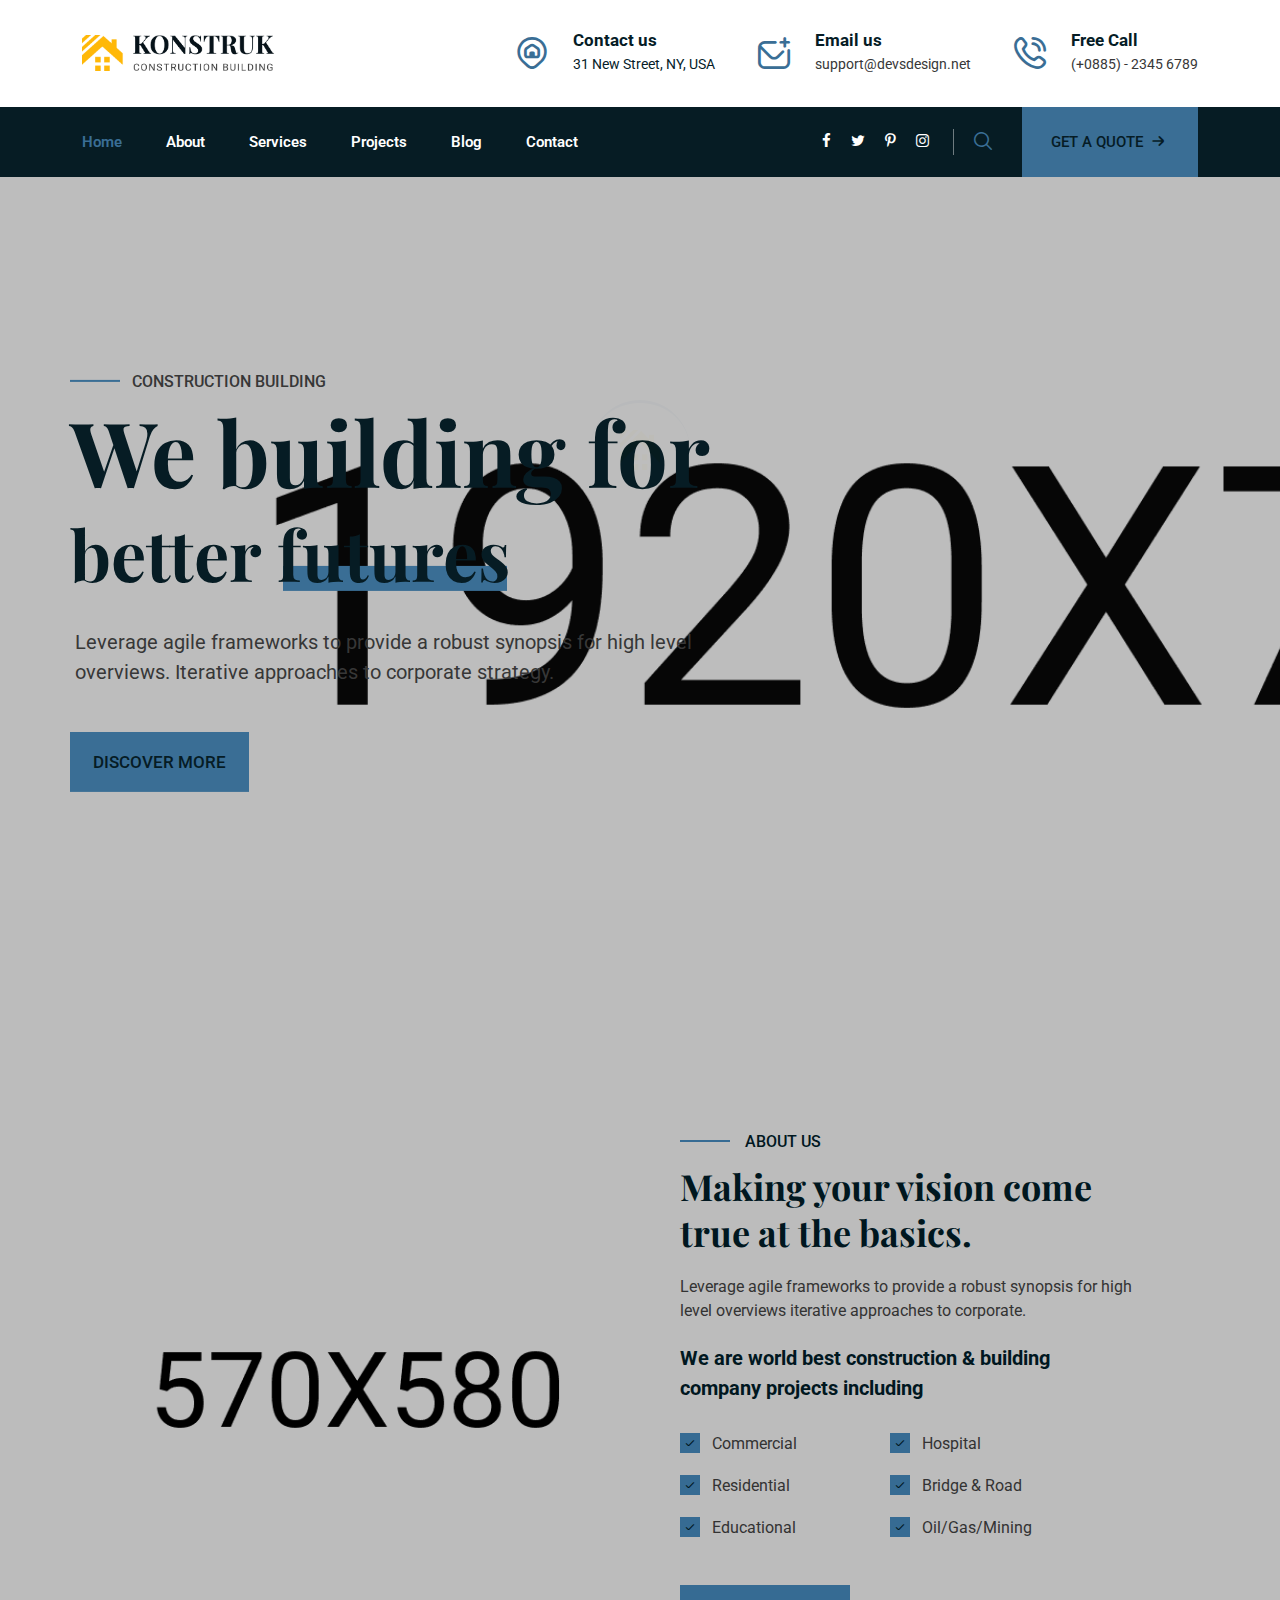
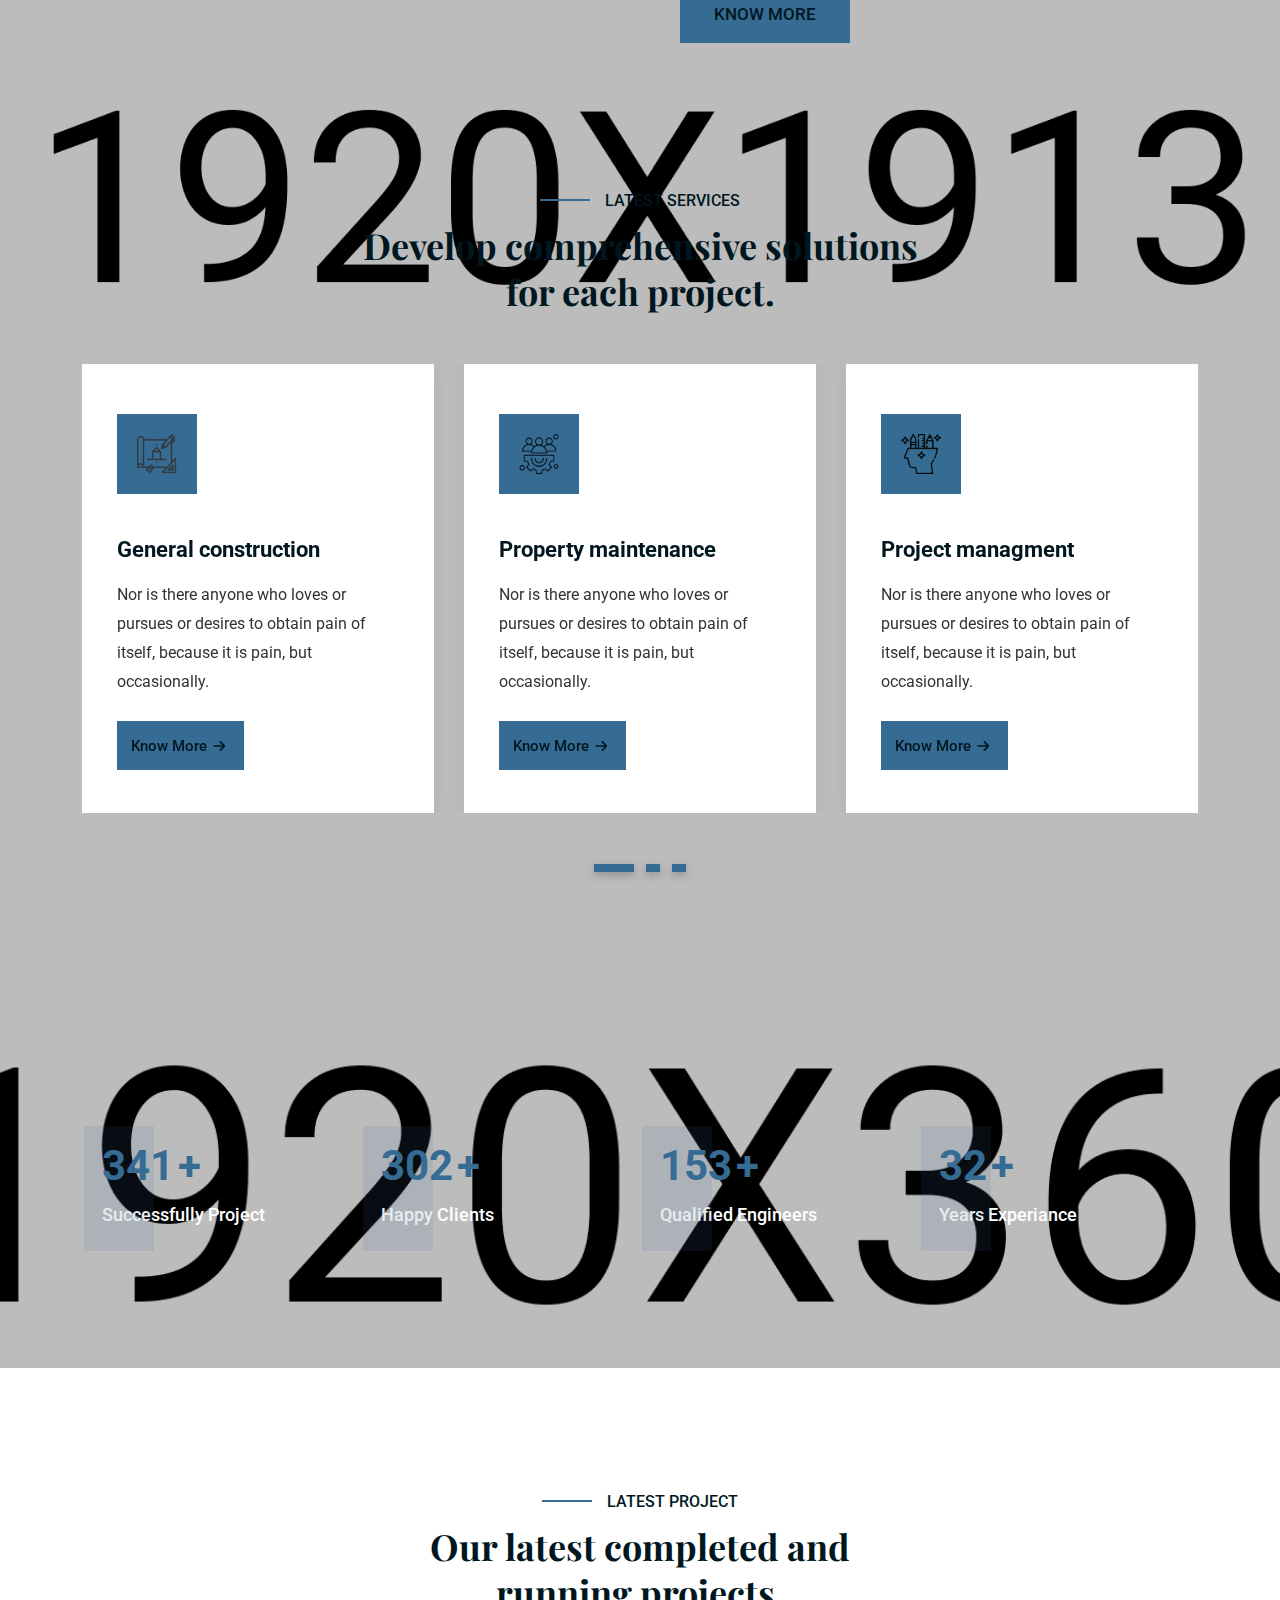
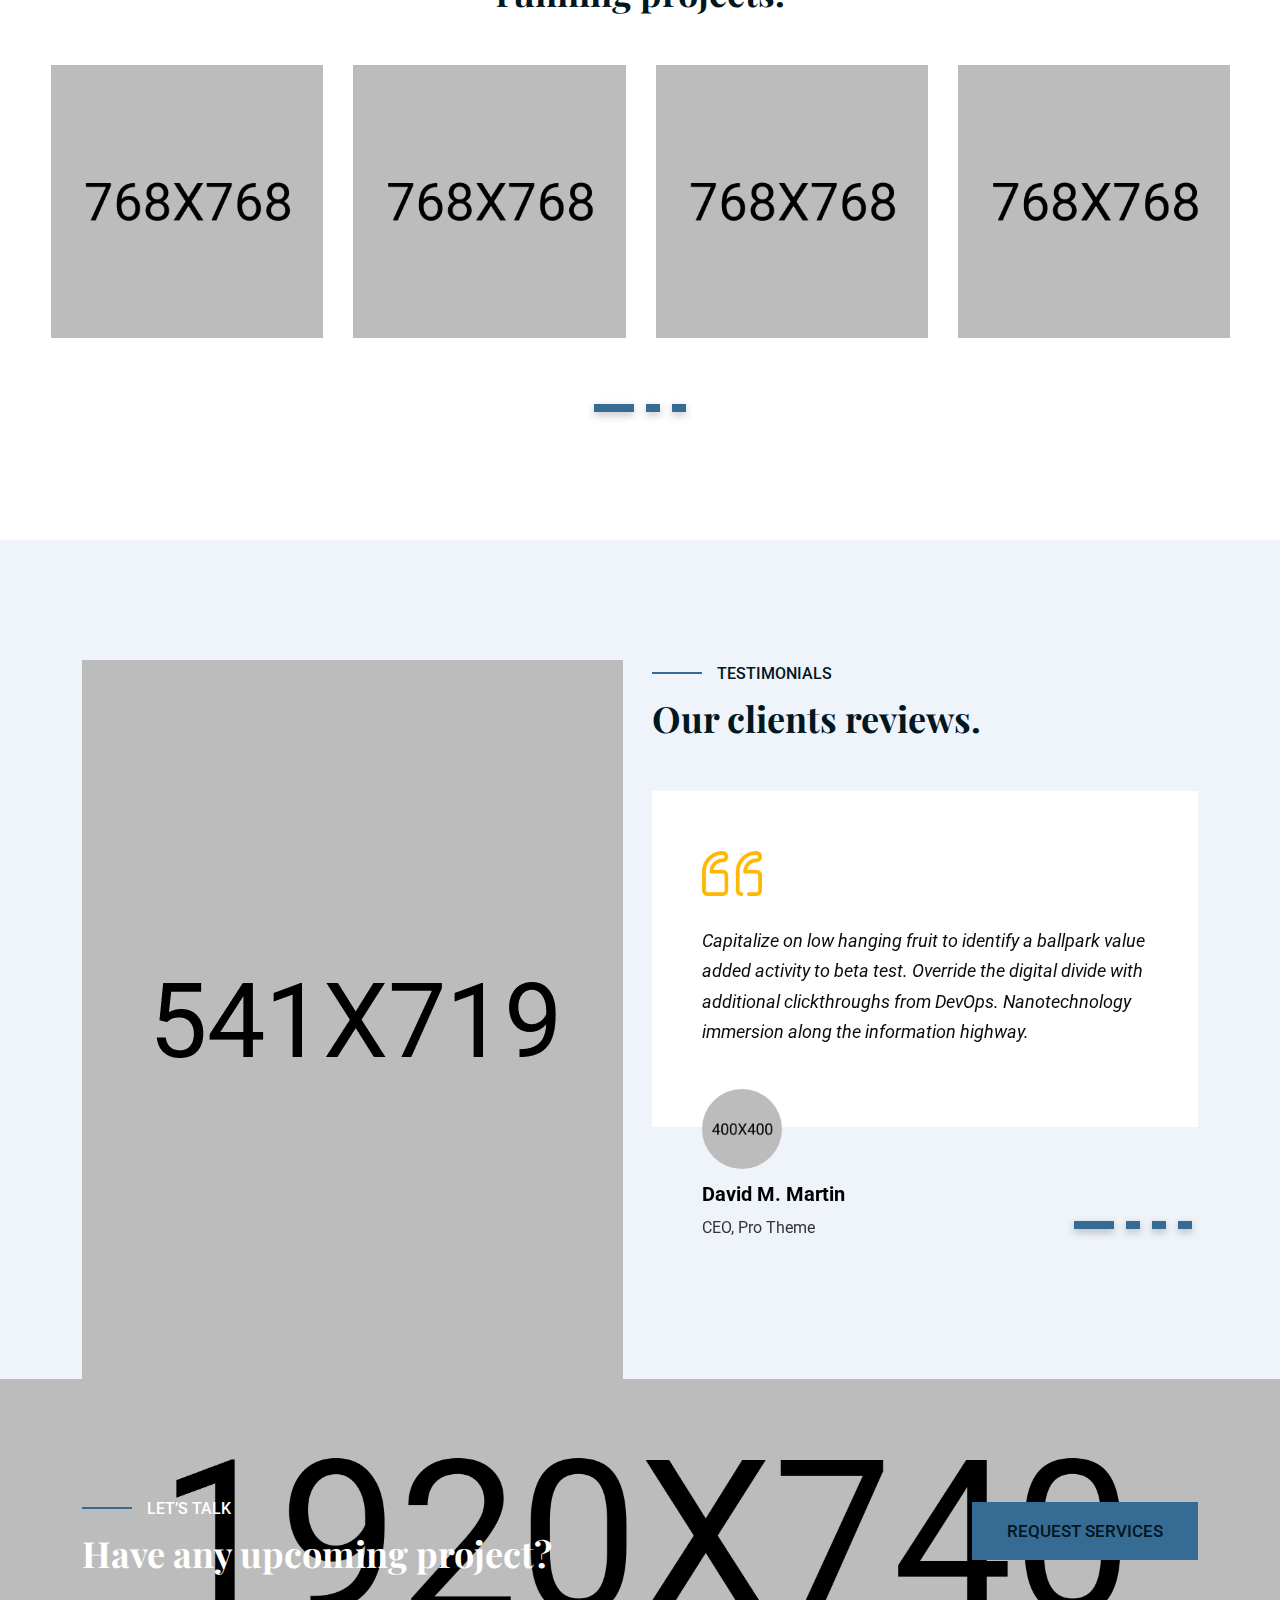
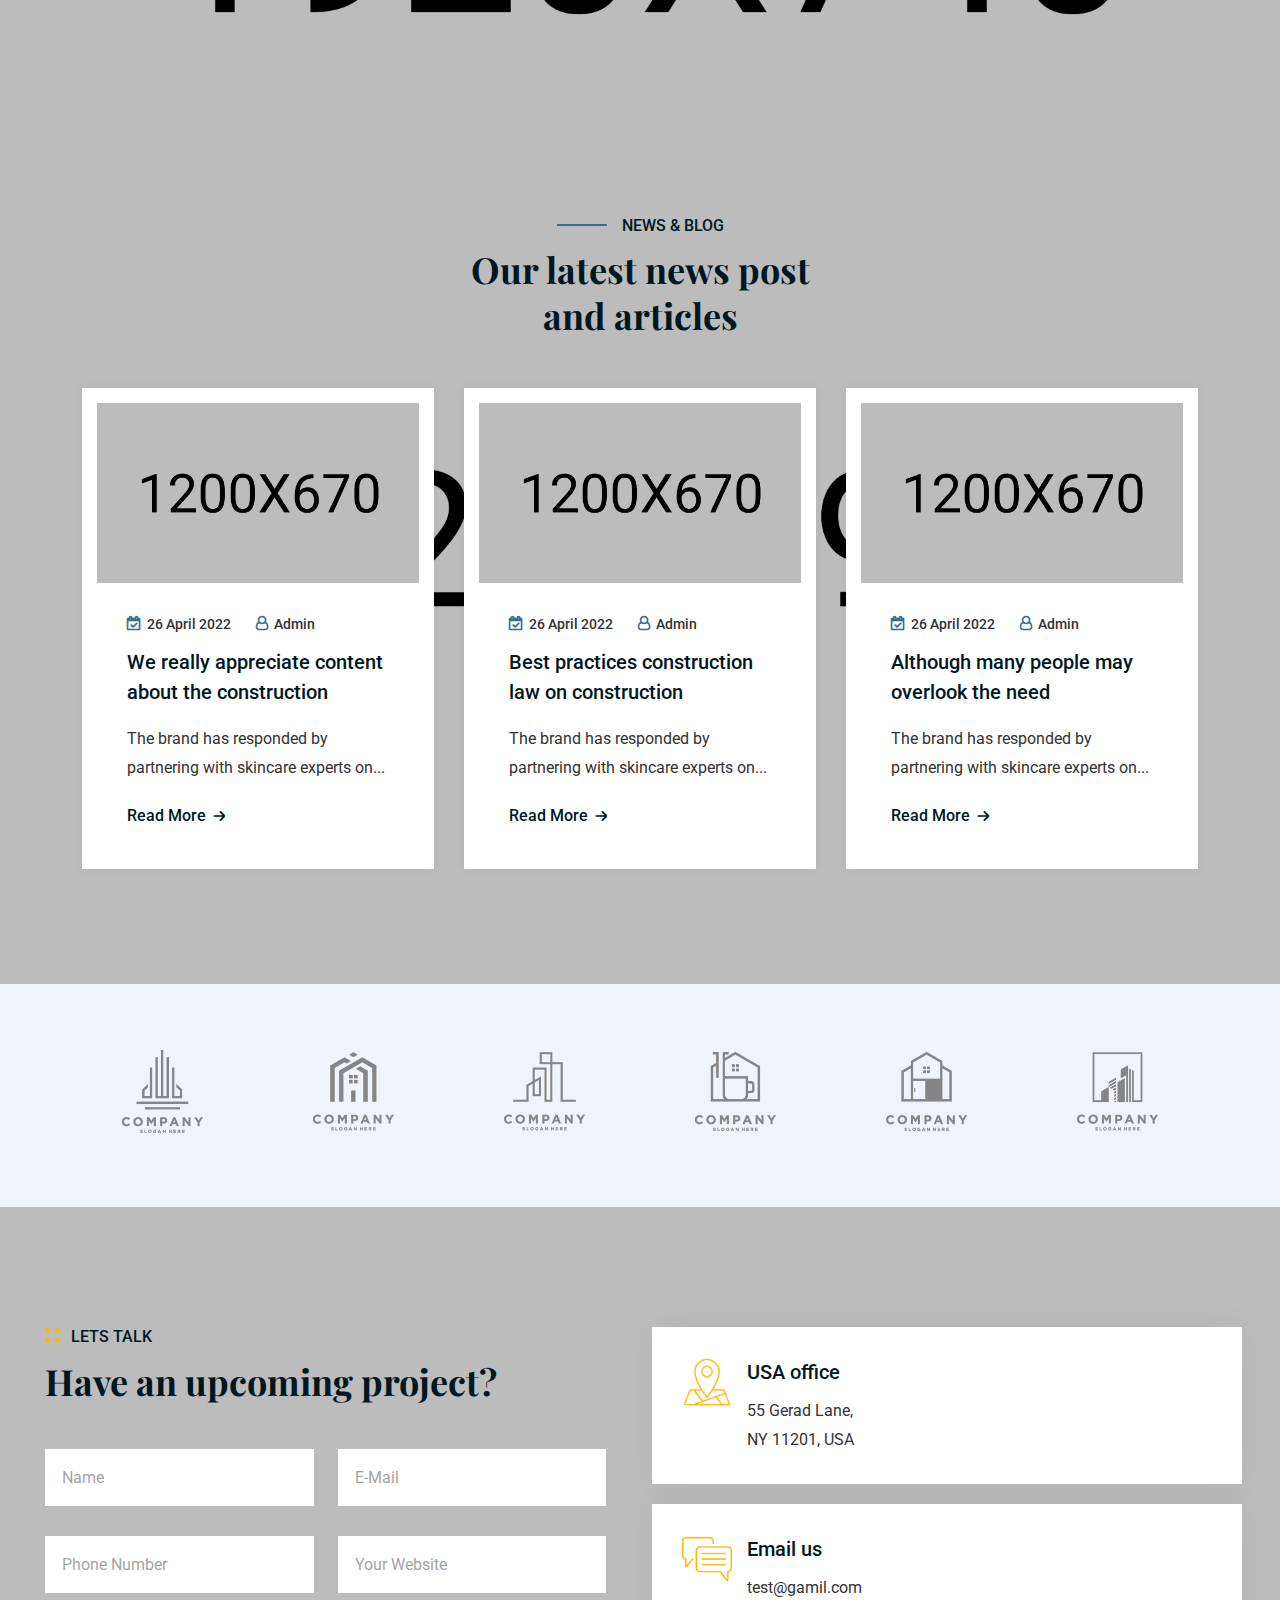
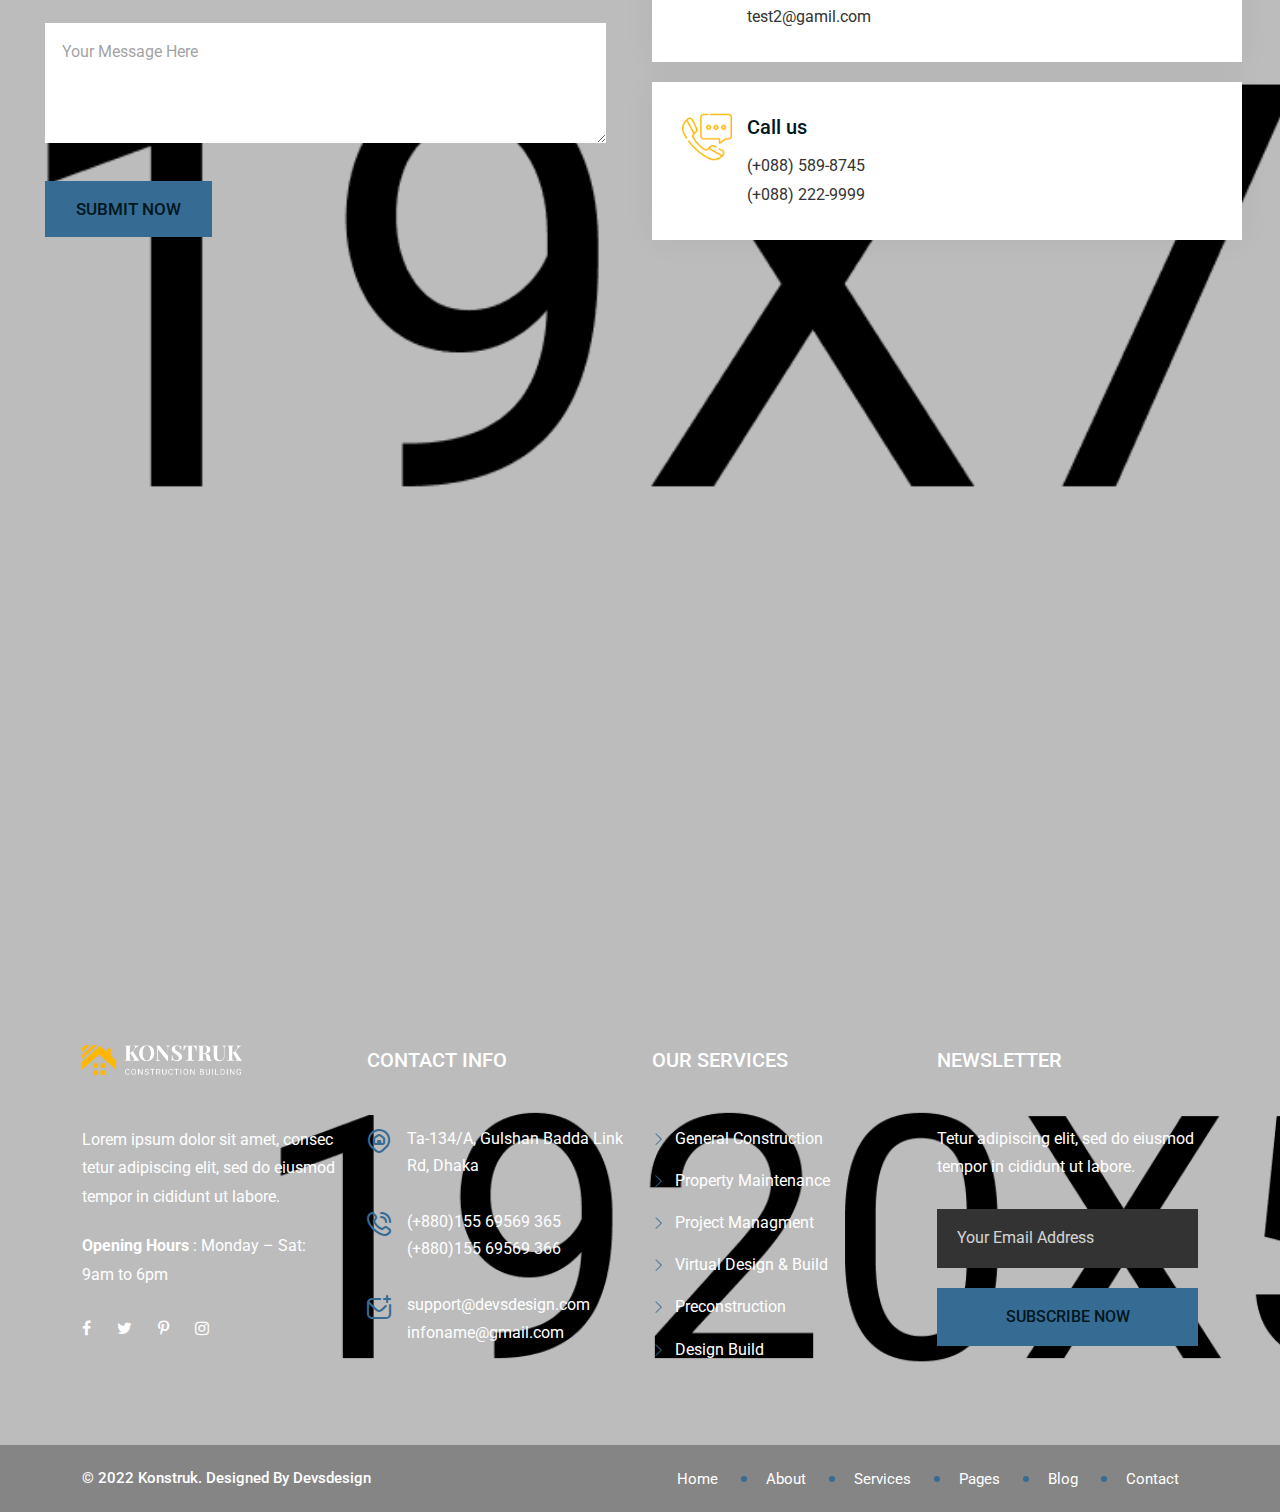
==== index.html @ 04de70cb "first commit" ====
<!DOCTYPE html>
<html lang="zxx"> 
	<head>
		<!-- meta tag -->
		<meta charset="utf-8">
		<title> Construction 2 - Konstruk - Construction & Building HTML Template</title>
		<meta name="description" content="">
		<!-- responsive tag -->
		<meta http-equiv="x-ua-compatible" content="ie=edge">
		<meta name="viewport" content="width=device-width, initial-scale=1">
		<!-- favicon -->
		<link rel="apple-touch-icon" href="apple-touch-icon.png">
		<link rel="shortcut icon" type="image/x-icon" href="assets/images/fav.png">
		<!-- Bootstrap v4.4.1 css -->
		<link rel="stylesheet" type="text/css" href="assets/css/bootstrap.min.css">
		<!-- font-awesome css -->
		<link rel="stylesheet" type="text/css" href="assets/css/font-awesome.min.css">
		<!-- Uicons Regular Rounded css -->
		<link rel="stylesheet" type="text/css" href="assets/css/uicons-regular-rounded.css">
		<!-- flaticon css -->
		<link rel="stylesheet" type="text/css" href="assets/fonts/flaticon.css">
		<!-- animate css -->
		<link rel="stylesheet" type="text/css" href="assets/css/animate.css">
		<!-- slick css -->
		<link rel="stylesheet" type="text/css" href="assets/css/slick.css">
		<!-- owl.carousel css -->
		<link rel="stylesheet" type="text/css" href="assets/css/owl.carousel.css">
		<!-- off canvas css -->
		<link rel="stylesheet" type="text/css" href="assets/css/off-canvas.css">
		<!-- magnific popup css -->
		<link rel="stylesheet" type="text/css" href="assets/css/magnific-popup.css">
		<!-- Main Menu css -->
		<link rel="stylesheet" href="assets/css/rsmenu-main.css">
		<!-- nivo slider CSS -->
		<link rel="stylesheet" type="text/css" href="assets/inc/custom-slider/css/nivo-slider.css">
		<link rel="stylesheet" type="text/css" href="assets/inc/custom-slider/css/preview.css">
		<!-- spacing css -->
		<link rel="stylesheet" type="text/css" href="assets/css/rs-spacing.css">
		<!-- style css -->
		<link rel="stylesheet" type="text/css" href="style.css"> <!-- This stylesheet dynamically changed from style.less -->
		<!-- responsive css -->
		<link rel="stylesheet" type="text/css" href="assets/css/responsive.css">
		
	</head>
	<body class="defult-home">
		
		<div class="offwrap"></div>

		<!--Preloader start here-->
	   	<div id="pre-load">
            <div id="loader" class="loader">
                <div class="loader-container">
                    <div class="loader-icon"><img src="assets/images/fav.png" alt="Konstruk - Construction & Building Html Template "></div>
                </div>
            </div>              
        </div>
		<!--Preloader area end here-->
			
		<!-- Main content Start -->
		<div class="main-content">

			<!--Full width header Start-->
			<div class="full-width-header">
				<!--Header Start-->
				<header id="rs-header" class="rs-header header-style1">
					<!-- Middle Header Area End -->
					<div class="middle-header hidden-md">
						<div class="container">
							<div class="row-table">
								<div class="col-cell header-logo">
									<div class="logo-part">
										<a href="index.html"><img src="assets/images/logo.png" alt=""></a>
									</div>
								</div>
								<div class="col-cell">
									<div class="rs-contact-info">
										<div class="contact-part">
											<div class="info-icon">
												<i class="fi fi-rr-map-marker-home"></i>
											</div>
											<div class="contact-info">
												<div class="info-title">
													Contact us
												</div>                                                                    	
												<div class="info-des">
												  31 New Street, NY, USA                                                               
												</div>
											</div>
										</div>
										<div class="contact-part">
											<div class="info-icon">
												<i class="fi fi-rr-envelope-plus"></i>
											</div>
											<div class="contact-info">
												<div class="info-title">
													Email us
												</div>                                                                    	
												<div class="info-des">
												  	<a href="mailto:support@devsdesign.net">
												    	support@devsdesign.net                                    
													</a>                                                               
												</div>
											</div>
										</div>
										<div class="contact-part margin-no">
											<div class="info-icon">
												<i class="fi fi-rr-phone-call"></i>
											</div>
											<div class="contact-info">
												<div class="info-title">
													Free Call
												</div>                                                                    	
												<div class="info-des">
												  	<a href="tel:(+0885)-23456789"> (+0885) - 2345 6789</a>         
												</div>
											</div>
										</div>
									</div>
								</div>
							</div>
						</div>
					</div>
					<!-- Middle Header Area End -->
					
					<!-- Menu Start -->
					<div class="menu-area menu-sticky">
						<div class="container">
							<div class="row-table">
								<div class="col-cell header-logo">                                  
								    <div class="logo-area">
								        <a href="index.html">
								            <img class="sticky-logo" src="assets/images/logo-dark.png" alt="logo">
								            <img class="normal-logo" src="assets/images/logo-dark.png" alt="logo">
								        </a> 
								    </div>
								</div>
								<div class="col-cell">
								    <div class="rs-menu-area">
								        <div class="main-menu">
								            <nav class="rs-menu hidden-md">
								                <ul class="nav-menu onepage-menu">
								                    <li class="current-menu-item"><a href="#rs-header">Home</a></li>
								                    <li><a href="#rs-about">About</a> </li>
								                    <li><a href="#rs-services">Services</a> </li>
								                    <li><a href="#rs-project">Projects</a> </li>
								                    <li><a href="#rs-blog">Blog</a> </li>
								                    <li><a href="#rs-contact">Contact</a> </li>
								                </ul> <!-- //.nav-menu -->
								            </nav>
								        </div> <!-- //.main-menu -->
								    </div>
								</div>
								<div class="col-cell">
									<div class="expand-btn-inner">
										<ul>
											<li class="toolbar-sl-share">
												<ul class="clearfix">
													<li><a href="#"><i class="fa fa-facebook"></i></a></li>
													<li><a href="#"><i class="fa fa-twitter"></i></a></li>
													<li><a href="#"><i class="fa fa-pinterest-p"></i></a></li>
													<li><a href="#"><i class="fa fa-instagram"></i></a></li>
												</ul>
											</li>
											<li class="search-parent">
											    <a class="hidden-xs rs-search" href="#">
											        <i class="fi fi-rr-search"></i>
											    </a>
											    <div class="sticky_form">
											        <form role="search" class="bs-search search-form" method="get">
											            <div class="search-wrap">
											                 <label class="screen-reader-text active">
											                    Search for:     </label>
											                 <input type="search" placeholder="Searching..." name="s" class="search-input" value="">
											                 <button type="submit" value="Search"><i class="fi fi-rr-search"></i></button>
											             </div>
											         </form>
											     </div>
											</li>
                                            <li class="btn-quote"><a class="quote-button" href="#">Get A Quote<i class="fi fi-rr-arrow-small-right"></i></a></li>
											<li class="humburger">
											    <a id="nav-expander" class="nav-expander bar" href="#">
											        <div class="bar">
											            <span class="dot1"></span>
											            <span class="dot2"></span>
											            <span class="dot3"></span>
											            <span class="dot4"></span>
											            <span class="dot5"></span>
											            <span class="dot6"></span>
											            <span class="dot7"></span>
											            <span class="dot8"></span>
											            <span class="dot9"></span>
											        </div>
											    </a>
											</li>
										</ul>
									</div>
								</div>
							</div>
						</div>
					</div>
					<!-- Menu End -->

					<!-- Canvas Mobile Menu start -->
					<nav class="right_menu_togle mobile-navbar-menu" id="mobile-navbar-menu">
					    <div class="close-btn">
					        <a id="nav-close2" class="nav-close">
					            <div class="line">
					                <span class="line1"></span>
					                <span class="line2"></span>
					            </div>
					        </a>
					    </div>
					    <ul class="nav-menu">
					    	<li class="menu-item-has-children current-menu-item">
					    		<a href="index.html">Home</a>
					    		<ul class="sub-menu">
					    			<li class="menu-item-has-children current-menu-item">
					    				<a href="#">Multipages</a>
					    				<ul class="sub-menu">
					    					<li><a href="index.html">Main Home</a></li>
					    					<li class="active"><a href="index2.html">Construction 2</a></li>
					    					<li><a href="index3.html">Construction 3</a></li>
					    					<li><a href="index4.html">Roofing</a></li>
					    					<li><a href="index5.html">Industry</a></li>
					    					<li><a href="index6.html">Plumber</a></li>
					    					<li><a href="index7.html">Logistics</a></li>
					    					<li><a href="index8.html">Carpenter</a></li>
					    					<li><a href="index9.html">Architecture</a></li>
					    					<li><a href="index10.html">Energy</a></li>
					    				</ul> 
					    			</li>
					    			<li class="menu-item-has-children">
					    				<a href="#">Onepages</a>
					    				<ul class="sub-menu">
					    					<li><a href="onepage1.html">Onepage Main</a></li>
					    					<li><a href="onepage2.html">Onepage Construction 2</a></li>
					    					<li><a href="onepage3.html">Onepage Construction 3</a></li>
					    					<li><a href="onepage4.html">Onepage Roofing</a></li>
					    					<li><a href="onepage5.html">Onepage Industry</a></li>
					    					<li><a href="onepage6.html">Onepage Plumber</a></li>
					    					<li><a href="onepage7.html">Onepage Logistics</a></li>
					    					<li><a href="onepage8.html">Onepage Carpenter</a></li>
					    					<li><a href="onepage9.html">Onepage Architecture</a></li>
					    					<li><a href="onepage10.html">Onepage Energy</a></li>
					    				</ul>  
					    			</li>
					    		</ul>
					    	</li>
					    	<li>
					    		<a href="about.html">About</a>
					    	</li>
					    	<li class="menu-item-has-children">
					    		<a href="services.html">Services</a>
					    		<ul class="sub-menu">
					    			<li><a href="services-style1.html">Services Style 1</a></li>
					    			<li><a href="services-style2.html">Services Style 2</a></li>
					    			<li class="last-item menu-item-has-children">
					    			    <a href="#">Service Single</a>
					    			    <ul class="sub-menu">
					    			        <li><a href="general-construction.html">General Construction</a></li>
					    			        <li><a href="property-maintenance.html">Property Maintenance</a></li>
					    			        <li><a href="preconstruction.html">Preconstruction</a></li>
					    			        <li><a href="virtual-design-build.html">Virtual Design & Build</a></li>
					    			        <li><a href="project-managment.html">Project Managment</a></li>
					    			        <li><a href="design-build.html">Design Build</a></li>
					    			    </ul>
					    			</li>
					    		</ul>
					    	</li>
					    	<li class="menu-item-has-children">
					    		<a href="#">Pages</a>
					    		<ul class="sub-menu">
					    			<li class="last-item menu-item-has-children">
					    			    <a href="#">Team</a>
					    			    <ul class="sub-menu">
					    			        <li><a href="team-style1.html">Team Style 1</a></li>
					    			        <li><a href="team-style2.html">Team Style 2</a></li>
					    			        <li><a href="team-style3.html">Team Style 3</a></li>
					    			        <li><a href="team-style4.html">Team Style 4</a></li>
					    			        <li><a href="team-style5.html">Team Style 5</a></li>
					    			        <li><a href="team-single.html">Team Single</a></li>
					    			    </ul>
					    			</li>
					    			<li class="last-item menu-item-has-children">
					    			    <a href="#">Projects</a>
					    			    <ul class="sub-menu">
					    			        <li><a href="projects-style1.html">Projects Style 1</a></li>
					    			        <li><a href="projects-style2.html">Projects Style 2</a></li>
					    			        <li><a href="projects-style3.html">Projects Style 3</a></li>
					    			        <li><a href="projects-style4.html">Projects Style 4</a></li>
					    			        <li><a href="projects-style5.html">Projects Style 5</a></li>
					    			        <li><a href="projects-filter-style1.html">Projects Filter Style 1</a></li>
					    			        <li><a href="projects-filter-style2.html">Projects Filter Style 2</a></li>
					    			        <li><a href="projects-single.html">Projects Single</a></li>
					    			    </ul>
					    			</li>
					    			<li><a href="pricing-plan.html">Pricing Plan</a></li>
					    			<li><a href="faq.html">Faq</a></li>
					    			<li><a href="gallery.html">Gallery</a></li>
					    			<li class="last-item menu-item-has-children">
					    			    <a href="#">Shop</a>
					    			    <ul class="sub-menu">
					    			        <li><a href="shop.html">Shop</a></li>
					    			        <li><a href="shop-single.html">Shop Single</a></li>
					    			        <li><a href="cart.html">Cart</a></li>
					    			        <li><a href="checkout.html">Checkout</a></li>
					    			        <li><a href="my-account.html">My Account</a></li>
					    			    </ul>
					    			</li>     
					    		</ul>
					    	</li>
					    	<li>
					    		<a href="blog.html">Blog</a>
					    	</li>
					    	<li>
					    		<a href="contact.html">Contact</a>
					    	</li>
					    </ul> <!-- //.nav-menu -->
					    <!-- //.nav-menu -->
					   
					    <!-- //.nav-menu -->
					    <div class="canvas-contact">
					          <div class="address-area">
					              <div class="address-list">
					                  <div class="info-icon">
					                      <i class="fi fi-rr-map-marker-home"></i>
					                  </div>
					                  <div class="info-content">
					                      <h4 class="title">Contact</h4>
					                      <em>31 New Street, NY, USA</em>
					                  </div>
					              </div>
					              <div class="address-list">
					                  <div class="info-icon">
					                      <i class="fi fi-rr-envelope-plus"></i>
					                  </div>
					                  <div class="info-content">
					                      <h4 class="title">Email</h4>
					                      <em><a href="mailto:info@konstruk.com">Info@konstruk.com</a></em>
					                  </div>
					              </div>
					              <div class="address-list">
					                  <div class="info-icon">
					                      <i class="fi fi-rr-phone-call"></i>
					                  </div>
					                  <div class="info-content">
					                      <h4 class="title">Free Call</h4>
					                      <em>+019988772</em>
					                  </div>
					              </div>
					          </div>
					    </div>
					</nav>
					<!-- Canvas Menu end -->                                
				</header>
				<!--Header End-->
			</div>
			<!--Full width header End-->

			<!-- Slider Start -->
			<div id="rs-slider" class="rs-slider rs-slider-style2 rs-slider-style3">
			    <div class="bend niceties">
			        <div id="nivoSlider" class="slides">
			            <img src="assets/images/slider/style1/h2-1.jpg" alt="" title="#slide-1" />
			            <img src="assets/images/slider/style1/h2-2.jpg" alt="" title="#slide-2" />
			        </div>
			        <!-- Slide 1 -->
			        <div id="slide-1" class="slider-direction">
			           <div class="container">
			           		<div class="content-part">
			           		    <span class="sl-subtitle">Construction building</span>
			           		    <h1 class="sl-title">
			           		    	We building for
			           		    </h1>
			           		    <h2 class="small-title2">better <span class="bdr-big">futures</span></h2>
			           		    <p class="sl-desc">
			           		    	Leverage agile frameworks to provide a robust synopsis for high level<br> 
			           		    	overviews. Iterative approaches to corporate strategy. 		
			           		    </p>
			           		   	<div class="slider-bottom">
			           		   	    <a class="readon more" href="contact.html">Discover More</a>
			           		   	</div>
			           		</div>
			           </div>
			        </div>
			        <!-- Slide 2 -->
			        <div id="slide-2" class="slider-direction">
			        	<div class="container">
		        			<div class="content-part">
		        			    <span class="sl-subtitle">Construction building</span>
		        			    <h1 class="sl-title">
		        			    	We building your<br>
		        			    </h1>
		        			    <h2 class="small-title2">dream <span>house</span><br></h2>
		        			    <p class="sl-desc">
		        			    	Leverage agile frameworks to provide a robust synopsis for high level<br> 
		        			    	overviews. Iterative approaches to corporate strategy.
		        			    </p>
		        			   	<div class="slider-bottom">
		        			   	    <a class="readon more" href="contact.html">Discover More</a>
		        			   	</div>
		        			</div>
			        	</div>
			        </div>
			    </div>
			</div>
			<!-- Slider End -->
		
			<!-- About Start -->
			<div id="rs-about" class="rs-about about-style1 bg5 pt-120 pb-120 md-pt-80 md-pb-80">
				<div class="container">
					<div class="row y-middle">
						<div class="col-lg-6 md-mb-50">
							<div class="images-part">
								<img src="assets/images/about/about-2-1.jpg" alt="About">
							</div>
						</div>
						<div class="col-lg-6 pl-40 md-pl-15 pr-50 md-pr-15">
							<div class="sec-title">
								<span class="sub-text sub-text2">
									About Us
								</span>
								<h2 class="title pb-20">
									Making your vision come true at the basics.
								</h2>
								<p class="desc pb-20">
									Leverage agile frameworks to provide a robust synopsis for high level overviews iterative approaches to corporate.
								</p>
								<h4 class="small-title pb-15">
									We are world best construction & building<br> 
									company projects including
								</h4>
								<div class="row">
									<div class="col-lg-5 col-md-5">
										<ul class="check-lists2">
											<li>Commercial</li>
											<li>Residential</li>
											<li>Educational</li>
										</ul>
									</div>
									<div class="col-lg-5 col-md-5">
										<ul class="check-lists2">
											<li>Hospital</li>
											<li>Bridge & Road</li>
											<li>Oil/Gas/Mining</li>
										</ul>
									</div>
								</div>
								<div class="btn-part mt-28">
									<a class="readon more know" href="about.html">Know more</a>
								</div>
							</div>
						</div>
					</div>
				</div>
				<!-- Services Section Start -->
				<div id="rs-services" class="rs-services services-style1 pt-120 md-pt-70">
					<div class="container">
						<div class="sec-title text-center mb-50">
							<span class="sub-text sub-text2">
								Latest Services
							</span>
							<h2 class="title">
								Develop comprehensive solutions<br> 
								for each project.
							</h2>
						</div>
						<div class="rs-carousel owl-carousel" data-loop="true" data-items="3" data-margin="30" data-autoplay="true" data-hoverpause="true" data-autoplay-timeout="5000" data-smart-speed="800" data-dots="false" data-nav="false" data-nav-speed="false" data-center-mode="false" data-mobile-device="1" data-mobile-device-nav="false" data-mobile-device-dots="false" data-ipad-device="2" data-ipad-device-nav="false" data-ipad-device-dots="true" data-ipad-device2="2" data-ipad-device-nav2="false" data-ipad-device-dots2="true" data-md-device="3" data-md-device-nav="false" data-md-device-dots="true">
							<div class="services-slider">
								<div class="services-img">
									<a href="general-construction.html">
										<img src="assets/images/services/main-home/main-icons/service-icon1.png" alt="Services">
									</a>
								</div>
								<div class="services-content">
									<div class="services-titles">
										<h4 class="title"><a href="general-construction.html">General construction</a></h4>
									</div>
									<p class="services-txt"> 
										Nor is there anyone who loves or pursues or desires to obtain pain of itself, because it is pain, but occasionally.
									</p>
									<div class="services-btn btn-style2">
										<a class="btn-text" href="general-construction.html">Know More<i class="fi fi-rr-arrow-small-right"></i></a>
									</div>
								</div>
							</div>
							<div class="services-slider">
								<div class="services-img">
									<a href="property-maintenance.html">
										<img src="assets/images/services/main-home/main-icons/service-icon2.png" alt="Services">
									</a>
								</div>
								<div class="services-content">
									<div class="services-titles">
										<h4 class="title"><a href="property-maintenance.html">Property maintenance</a></h4>
									</div>
									<p class="services-txt"> 
										Nor is there anyone who loves or pursues or desires to obtain pain of itself, because it is pain, but occasionally.
									</p>
									<div class="services-btn btn-style2">
										<a class="btn-text" href="property-maintenance.html">Know More<i class="fi fi-rr-arrow-small-right"></i></a>
									</div>
								</div>
							</div>
							<div class="services-slider">
								<div class="services-img">
									<a href="project-managment.html">
										<img src="assets/images/services/main-home/main-icons/service-icon3.png" alt="Services">
									</a>
								</div>
								<div class="services-content">
									<div class="services-titles">
										<h4 class="title"><a href="project-managment.html">Project managment</a></h4>
									</div>
									<p class="services-txt"> 
										Nor is there anyone who loves or pursues or desires to obtain pain of itself, because it is pain, but occasionally.
									</p>
									<div class="services-btn btn-style2">
										<a class="btn-text" href="project-managment.html">Know More<i class="fi fi-rr-arrow-small-right"></i></a>
									</div>
								</div>
							</div>
							<div class="services-slider">
								<div class="services-img">
									<a href="virtual-design-build.html">
										<img src="assets/images/services/main-home/main-icons/service-icon4.png" alt="Services">
									</a>
								</div>
								<div class="services-content">
									<div class="services-titles">
										<h4 class="title"><a href="virtual-design-build.html">Virtual design & build</a></h4>
									</div>
									<p class="services-txt"> 
										Nor is there anyone who loves or pursues or desires to obtain pain of itself, because it is pain, but occasionally.
									</p>
									<div class="services-btn btn-style2">
										<a class="btn-text" href="virtual-design-build.html">Know More<i class="fi fi-rr-arrow-small-right"></i></a>
									</div>
								</div>
							</div>
							<div class="services-slider">
								<div class="services-img">
									<a href="preconstruction.html">
										<img src="assets/images/services/main-home/main-icons/service-icon5.png" alt="Services">
									</a>
								</div>
								<div class="services-content">
									<div class="services-titles">
										<h4 class="title"><a href="preconstruction.html">Preconstruction</a></h4>
									</div>
									<p class="services-txt"> 
										Nor is there anyone who loves or pursues or desires to obtain pain of itself, because it is pain, but occasionally.
									</p>
									<div class="services-btn btn-style2">
										<a class="btn-text" href="preconstruction.html">Know More<i class="fi fi-rr-arrow-small-right"></i></a>
									</div>
								</div>
							</div>
							<div class="services-slider">
								<div class="services-img">
									<a href="design-build.html">
										<img src="assets/images/services/main-home/main-icons/service-icon6.png" alt="Services">
									</a>
								</div>
								<div class="services-content">
									<div class="services-titles">
										<h4 class="title"><a href="design-build.html">Design build</a></h4>
									</div>
									<p class="services-txt"> 
										Nor is there anyone who loves or pursues or desires to obtain pain of itself, because it is pain, but occasionally.
									</p>
									<div class="services-btn btn-style2">
										<a class="btn-text" href="design-build.html">Know More<i class="fi fi-rr-arrow-small-right"></i></a>
									</div>
								</div>
							</div>
							<div class="services-slider">
								<div class="services-img">
									<a href="general-construction.html">
										<img src="assets/images/services/main-home/main-icons/service-icon1.png" alt="Services">
									</a>
								</div>
								<div class="services-content">
									<div class="services-titles">
										<h4 class="title"><a href="general-construction.html">General construction</a></h4>
									</div>
									<p class="services-txt"> 
										Nor is there anyone who loves or pursues or desires to obtain pain of itself, because it is pain, but occasionally.
									</p>
									<div class="services-btn btn-style2">
										<a class="btn-text" href="general-construction.html">Know More<i class="fi fi-rr-arrow-small-right"></i></a>
									</div>
								</div>
							</div>
						</div>
					</div>
				</div>
				<!-- Services Section End -->
			</div>
			<!-- About End -->

			<!-- Counter Start -->
			<div class="rs-counter counter-style1 counter-modify1 bg6 pt-120 pb-120 md-pt-70 md-pb-75">
				<div class="container">
					<div class="row y-middle">
						<div class="row">
							<div class="col-lg-3 col-md-6 col-sm-6 md-mb-30">
								<div class="rs-counter-list"> 
								    <div class="count-text">
								    	<div class="count-number">
								    		<span class="rs-count">341</span>
								    		<span class="prefix">+</span>	
								    	</div>
								    	<span class="title">Successfully Project</span>	
								    </div>
								</div>
							</div>
							<div class="col-lg-3 col-md-6 col-sm-6 md-mb-30">
								<div class="rs-counter-list"> 
								    <div class="count-text">
								    	<div class="count-number">
								    		<span class="rs-count">302</span>
								    		<span class="prefix">+</span>	
								    	</div>
								    	<span class="title">Happy Clients</span>	
								    </div>
								</div>
							</div>
							<div class="col-lg-3 col-md-6 col-sm-6 xs-mb-30">
								<div class="rs-counter-list"> 
								    <div class="count-text">
								    	<div class="count-number">
								    		<span class="rs-count">153</span>
								    		<span class="prefix">+</span>	
								    	</div>
								    	<span class="title">Qualified Engineers</span>	
								    </div>
								</div>
							</div>
							<div class="col-lg-3 col-md-6 col-sm-6">
								<div class="rs-counter-list"> 
								    <div class="count-text">
								    	<div class="count-number">
								    		<span class="rs-count">32</span>
								    		<span class="prefix">+</span>	
								    	</div>
								    	<span class="title">Years Experiance</span>	
								    </div>
								</div>
							</div>
						</div>
					</div>
				</div>
			</div>
			<!-- Counter End -->

			<!-- Project Section Start -->
			<div id="rs-project" class="rs-project project-style2">
			  	<div class="sec-title text-center mb-50">
			  		<span class="sub-text sub-text2">
			  			Latest Project
			  		</span>
			  		<h2 class="title">
			  			Our latest completed and<br>
			  			running projects.
			  		</h2>
			  	</div>
			  	<div class="rs-carousel owl-carousel" data-loop="true" data-items="4" data-margin="30" data-autoplay="true" data-hoverpause="true" data-autoplay-timeout="5000" data-smart-speed="800" data-dots="false" data-nav="false" data-nav-speed="false" data-center-mode="false" data-mobile-device="1" data-mobile-device-nav="false" data-mobile-device-dots="false" data-ipad-device="2" data-ipad-device-nav="false" data-ipad-device-dots="false" data-ipad-device2="2" data-ipad-device-nav2="false" data-ipad-device-dots2="true" data-md-device="4" data-md-device-nav="false" data-md-device-dots="true">
			  		<div class="project-item">
			  		    <div class="project-img">
			  		        <img src="assets/images/project/style1/1.jpg" alt="images">
			  		    </div>
			  		    <div class="project-content">                                
			  		        <div class="p-icon"><a href="projects-single.html"><i class="fi fi-rr-arrow-small-right"></i></a></div>
			  		        <div class="project-inner">
			  		        	<span class="category"><a href="projects-single.html">Interiors</a></span>
			  		            <h3 class="title"><a href="projects-single.html">Edison Middle School</a></h3>
			  		        </div>
			  		    </div>
			  		</div>
			  		<div class="project-item">
			  		    <div class="project-img">
			  		        <img src="assets/images/project/style1/2.jpg" alt="images">
			  		    </div>
			  		    <div class="project-content">                                
			  		        <div class="p-icon"><a href="projects-single.html"><i class="fi fi-rr-arrow-small-right"></i></a></div>
			  		        <div class="project-inner">
			  		        	<span class="category"><a href="projects-single.html">House Renovation</a></span>
			  		            <h3 class="title"><a href="projects-single.html">Olson’s Piggly Wiggly</a></h3>
			  		        </div>
			  		    </div>
			  		</div>
			  		<div class="project-item">
			  		    <div class="project-img">
			  		        <img src="assets/images/project/style1/3.jpg" alt="images">
			  		    </div>
			  		    <div class="project-content">                                
			  		        <div class="p-icon"><a href="projects-single.html"><i class="fi fi-rr-arrow-small-right"></i></a></div>
			  		        <div class="project-inner">
			  		        	<span class="category"><a href="projects-single.html">House Renovation</a></span>
			  		            <h3 class="title"><a href="projects-single.html">Jewelers Mutual</a></h3>
			  		        </div>
			  		    </div>
			  		</div>
			  		<div class="project-item">
			  		    <div class="project-img">
			  		        <img src="assets/images/project/style1/4.jpg" alt="images">
			  		    </div>
			  		    <div class="project-content">                                
			  		        <div class="p-icon"><a href="projects-single.html"><i class="fi fi-rr-arrow-small-right"></i></a></div>
			  		        <div class="project-inner">
			  		        	<span class="category"><a href="projects-single.html">House & Exterior</a></span>
			  		            <h3 class="title"><a href="projects-single.html">Stone Harbor</a></h3>
			  		        </div>
			  		    </div>
			  		</div>
			  		<div class="project-item">
			  		    <div class="project-img">
			  		        <img src="assets/images/project/style1/5.jpg" alt="images">
			  		    </div>
			  		    <div class="project-content">                                
			  		        <div class="p-icon"><a href="projects-single.html"><i class="fi fi-rr-arrow-small-right"></i></a></div>
			  		        <div class="project-inner">
			  		        	<span class="category"><a href="projects-single.html">House & Exterior</a></span>
			  		            <h3 class="title"><a href="projects-single.html">Hyatt Regency</a></h3>
			  		        </div>
			  		    </div>
			  		</div>
			  		<div class="project-item">
			  		    <div class="project-img">
			  		        <img src="assets/images/project/style1/6.jpg" alt="images">
			  		    </div>
			  		    <div class="project-content">                                
			  		        <div class="p-icon"><a href="projects-single.html"><i class="fi fi-rr-arrow-small-right"></i></a></div>
			  		        <div class="project-inner">
			  		        	<span class="category"><a href="projects-single.html">Interiors</a></span>
			  		            <h3 class="title"><a href="projects-single.html">Eisenhower Elementary</a></h3>
			  		        </div>
			  		    </div>
			  		</div>
			  		<div class="project-item">
			  		    <div class="project-img">
			  		        <img src="assets/images/project/style1/7.jpg" alt="images">
			  		    </div>
			  		    <div class="project-content">                                
			  		        <div class="p-icon"><a href="projects-single.html"><i class="fi fi-rr-arrow-small-right"></i></a></div>
			  		        <div class="project-inner">
			  		        	<span class="category"><a href="projects-single.html">Interiors</a></span>
			  		            <h3 class="title"><a href="projects-single.html">Ferguson Family YMCA</a></h3>
			  		        </div>
			  		    </div>
			  		</div>
			  		<div class="project-item">
			  		    <div class="project-img">
			  		        <img src="assets/images/project/style1/1.jpg" alt="images">
			  		    </div>
			  		    <div class="project-content">                                
			  		        <div class="p-icon"><a href="projects-single.html"><i class="fi fi-rr-arrow-small-right"></i></a></div>
			  		        <div class="project-inner">
			  		        	<span class="category"><a href="projects-single.html">Interiors</a></span>
			  		            <h3 class="title"><a href="projects-single.html">Edison Middle School</a></h3>
			  		        </div>
			  		    </div>
			  		</div>
			  		<div class="project-item">
			  		    <div class="project-img">
			  		        <img src="assets/images/project/style1/2.jpg" alt="images">
			  		    </div>
			  		    <div class="project-content">                                
			  		        <div class="p-icon"><a href="projects-single.html"><i class="fi fi-rr-arrow-small-right"></i></a></div>
			  		        <div class="project-inner">
			  		        	<span class="category"><a href="projects-single.html">House Renovation</a></span>
			  		            <h3 class="title"><a href="projects-single.html">Olson’s Piggly Wiggly</a></h3>
			  		        </div>
			  		    </div>
			  		</div>
			  	</div>
			</div>
			<!-- Project Section End -->

			<!-- Testimonial Section Start -->
			<div id="rs-testimonial" class="rs-testimonial testimonial-style2 gray-bg2 pt-120 md-pt-80 md-pb-80 sm-pb-42">
	        	<div class="container">
	        		<div class="row">
	        			<div class="col-lg-6 md-mb-50">
	        				<div class="testi-img">
	        					<img src="assets/images/testimonial/man-img.png" alt="">
	        				</div>
	        			</div>
	        			<div class="col-lg-6">
	        				<div class="sec-title mb-50">
	        					<span class="sub-text sub-text2">
	        						Testimonials
	        					</span>
	        					<h2 class="title">
	        						Our clients reviews.
	        					</h2>
	        				</div>
	        				<div class="rs-carousel owl-carousel" data-loop="true" data-items="1" data-margin="30" data-autoplay="true" data-hoverpause="true" data-autoplay-timeout="5000" data-smart-speed="800" data-dots="false" data-nav="false" data-nav-speed="false" data-center-mode="false" data-mobile-device="1" data-mobile-device-nav="false" data-mobile-device-dots="false" data-ipad-device="1" data-ipad-device-nav="false" data-ipad-device-dots="false" data-ipad-device2="1" data-ipad-device-nav2="false" data-ipad-device-dots2="true" data-md-device="1" data-md-device-nav="false" data-md-device-dots="true">
	        					<div class="testi-item">
	        					   <div class="item-content">
	        					   		<span><img src="assets/images/testimonial/style1/quote.png" alt="Testimonial"></span>
	        					   		<p>Capitalize on low hanging fruit to identify a ballpark value added activity to beta test. Override the digital divide with additional clickthroughs from DevOps. Nanotechnology immersion along the information highway.</p>
	        					   </div>
	        					   <div class="testi-content">
	        					   		<div class="image-wrap">
	        					   			<img src="assets/images/testimonial/style1/testi1.jpg" alt="Testimonial">
	        					   		</div>
	        					   		<div class="testi-information">
	        					   			<div class="testi-name">David M. Martin</div>
	        					   			<span class="testi-title">CEO, Pro Theme</span>
	        					   		</div>
	        					   </div>
	        					</div>
	        					<div class="testi-item">
	        					   <div class="item-content">
	        					   		<span><img src="assets/images/testimonial/style1/quote.png" alt="Testimonial"></span>
	        					   		<p>Capitalize on low hanging fruit to identify a ballpark value added activity to beta test. Override the digital divide with additional clickthroughs from DevOps. Nanotechnology immersion along the information highway.</p>
	        					   </div>
	        					   <div class="testi-content">
	        					   		<div class="image-wrap">
	        					   			<img src="assets/images/testimonial/style1/testi2.jpg" alt="Testimonial">
	        					   		</div>
	        					   		<div class="testi-information">
	        					   			<div class="testi-name">Jessica Alba</div>
	        					   			<span class="testi-title">Manager</span>
	        					   		</div>
	        					   </div>
	        					</div>
	        					<div class="testi-item">
	        					   <div class="item-content">
	        					   		<span><img src="assets/images/testimonial/style1/quote.png" alt="Testimonial"></span>
	        					   		<p>Capitalize on low hanging fruit to identify a ballpark value added activity to beta test. Override the digital divide with additional clickthroughs from DevOps. Nanotechnology immersion along the information highway.</p>
	        					   </div>
	        					   <div class="testi-content">
	        					   		<div class="image-wrap">
	        					   			<img src="assets/images/testimonial/style1/testi3.jpg" alt="Testimonial">
	        					   		</div>
	        					   		<div class="testi-information">
	        					   			<div class="testi-name">Abdur Rashid</div>
	        					   			<span class="testi-title">CEO, Brick Consulting</span>
	        					   		</div>
	        					   </div>
	        					</div>
	        					<div class="testi-item">
	        					   <div class="item-content">
	        					   		<span><img src="assets/images/testimonial/style1/quote.png" alt="Testimonial"></span>
	        					   		<p>Capitalize on low hanging fruit to identify a ballpark value added activity to beta test. Override the digital divide with additional clickthroughs from DevOps. Nanotechnology immersion along the information highway.</p>
	        					   </div>
	        					   <div class="testi-content">
	        					   		<div class="image-wrap">
	        					   			<img src="assets/images/testimonial/style1/testi4.jpg" alt="Testimonial">
	        					   		</div>
	        					   		<div class="testi-information">
	        					   			<div class="testi-name">Maria Masud</div>
	        					   			<span class="testi-title">Apps Developer</span>
	        					   		</div>
	        					   </div>
	        					</div>
	        				</div>
	        			</div>
	        		</div>
	        	</div>
			</div>
			<!-- Testimonial Section End -->

			<!-- Cta Start -->
			<div class="rs-cta bg4 pt-116 pb-116 md-pt-76 md-pb-76">
				<div class="container">
					<div class="row y-middle">
						<div class="col-lg-6 md-text-center md-mb-30">
							<div class="sec-title">
								<span class="sub-text sub-text2 white-color">
									Let’s Talk
								</span>
								<h2 class="title white-color">
									Have any upcoming project?
								</h2>
							</div>
						</div>
						<div class="col-lg-6">
							<div class="btn-part text-right md-text-center">
								<a class="readon more contact" href="contact.html">Request Services</a>
							</div>
						</div>
					</div>
				</div>
			</div>
			<!-- Cta End -->
			
			<!-- Blog Section Start -->
			<div id="rs-blog" class="rs-blog blog-main-home blog-modify1 bg7 pt-120 pb-115 md-pt-80 md-pb-80">
			    <div class="container">  
			        <div class="sec-title text-center mb-50">
			        	<span class="sub-text sub-text2">
			        		News & Blog
			        	</span>
			        	<h2 class="title">
			        		Our latest news post<br> 
			        		and articles
			        	</h2>
			        </div>
			        <div class="rs-carousel owl-carousel" data-loop="true" data-items="3" data-margin="30" data-autoplay="true" data-hoverpause="true" data-autoplay-timeout="5000" data-smart-speed="800" data-dots="false" data-nav="false" data-nav-speed="false" data-center-mode="false" data-mobile-device="1" data-mobile-device-nav="false" data-mobile-device-dots="false" data-ipad-device="2" data-ipad-device-nav="false" data-ipad-device-dots="false" data-ipad-device2="2" data-ipad-device-nav2="false" data-ipad-device-dots2="false" data-md-device="3" data-md-device-nav="false" data-md-device-dots="false">
			            <div class="blog-item">
			                <div class="image-wrap">
			                    <a href="blog-single.html"><img src="assets/images/blog/style1/1.jpg" alt=""></a>
			                </div>
			                <div class="blog-content">
			                	<ul class="blog-meta">
			                		<li class="date"><i class="fa fa-calendar-check-o"></i>26 April 2022</li>
	                           		<li class="admin"><i class="fa fa-user-o"></i>Admin</li>
	                           	</ul>
			                    <h3 class="blog-title"><a href="blog-single.html">We really appreciate content about the construction</a></h3>
			                    <p class="desc">The brand has responded by partnering with skincare experts on...</p>
			                    <div class="blog-button blog-bnt2">
			                    	<a href="blog-single.html">
                              			<span class="btn-text">
                              				Read More                           
                              			</span>
                              			<i class="fi fi-rr-arrow-small-right"></i>
                              		</a> 
			                    </div>
			                </div>
			            </div>
			            <div class="blog-item">
			                <div class="image-wrap">
			                    <a href="blog-single.html"><img src="assets/images/blog/style1/2.jpg" alt=""></a>
			                </div>
			                <div class="blog-content">
			                	<ul class="blog-meta">
			                		<li class="date"><i class="fa fa-calendar-check-o"></i>26 April 2022</li>
	                           		<li class="admin"><i class="fa fa-user-o"></i>Admin</li>
	                           	</ul>
			                    <h3 class="blog-title"><a href="blog-single.html">Best practices construction law on construction</a></h3>
			                    <p class="desc">The brand has responded by partnering with skincare experts on...</p>
			                    <div class="blog-button blog-bnt2">
			                    	<a href="blog-single.html">
                              			<span class="btn-text">
                              				Read More                           
                              			</span>
                              			<i class="fi fi-rr-arrow-small-right"></i>
                              		</a> 
			                    </div>
			                </div>
			            </div>
			            <div class="blog-item">
			                <div class="image-wrap">
			                    <a href="blog-single.html"><img src="assets/images/blog/style1/3.jpg" alt=""></a>
			                </div>
			                <div class="blog-content">
			                	<ul class="blog-meta">
			                		<li class="date"><i class="fa fa-calendar-check-o"></i>26 April 2022</li>
	                           		<li class="admin"><i class="fa fa-user-o"></i>Admin</li>
	                           	</ul>
			                    <h3 class="blog-title"><a href="blog-single.html">Although many people may overlook the need</a></h3>
			                    <p class="desc">The brand has responded by partnering with skincare experts on...</p>
			                    <div class="blog-button blog-bnt2">
			                    	<a href="blog-single.html">
                              			<span class="btn-text">
                              				Read More                           
                              			</span>
                              			<i class="fi fi-rr-arrow-small-right"></i>
                              		</a> 
			                    </div>
			                </div>
			            </div>
			            <div class="blog-item">
			                <div class="image-wrap">
			                    <a href="blog-single.html"><img src="assets/images/blog/style1/4.jpg" alt=""></a>
			                </div>
			                <div class="blog-content">
			                	<ul class="blog-meta">
			                		<li class="date"><i class="fa fa-calendar-check-o"></i>26 April 2022</li>
	                           		<li class="admin"><i class="fa fa-user-o"></i>Admin</li>
	                           	</ul>
			                    <h3 class="blog-title"><a href="blog-single.html">Construction executive holds a very special place</a></h3>
			                    <p class="desc">The brand has responded by partnering with skincare experts on...</p>
			                    <div class="blog-button blog-bnt2">
			                    	<a href="blog-single.html">
                              			<span class="btn-text">
                              				Read More                           
                              			</span>
                              			<i class="fi fi-rr-arrow-small-right"></i>
                              		</a> 
			                    </div>
			                </div>
			            </div>
			            <div class="blog-item">
			                <div class="image-wrap">
			                    <a href="blog-single.html"><img src="assets/images/blog/style1/5.jpg" alt=""></a>
			                </div>
			                <div class="blog-content">
			                	<ul class="blog-meta">
			                		<li class="date"><i class="fa fa-calendar-check-o"></i>26 April 2022</li>
	                           		<li class="admin"><i class="fa fa-user-o"></i>Admin</li>
	                           	</ul>
			                    <h3 class="blog-title"><a href="blog-single.html">This is another massive sites with a ton of information</a></h3>
			                    <p class="desc">The brand has responded by partnering with skincare experts on...</p>
			                    <div class="blog-button blog-bnt2">
			                    	<a href="blog-single.html">
                              			<span class="btn-text">
                              				Read More                           
                              			</span>
                              			<i class="fi fi-rr-arrow-small-right"></i>
                              		</a> 
			                    </div>
			                </div>
			            </div>
			            <div class="blog-item">
			                <div class="image-wrap">
			                    <a href="blog-single.html"><img src="assets/images/blog/style1/6.jpg" alt=""></a>
			                </div>
			                <div class="blog-content">
			                	<ul class="blog-meta">
			                		<li class="date"><i class="fa fa-calendar-check-o"></i>26 April 2022</li>
	                           		<li class="admin"><i class="fa fa-user-o"></i>Admin</li>
	                           	</ul>
			                    <h3 class="blog-title"><a href="blog-single.html">The construction business the owner site is jam-packed</a></h3>
			                    <p class="desc">The brand has responded by partnering with skincare experts on...</p>
			                    <div class="blog-button blog-bnt2">
			                    	<a href="blog-single.html">
                              			<span class="btn-text">
                              				Read More                           
                              			</span>
                              			<i class="fi fi-rr-arrow-small-right"></i>
                              		</a> 
			                    </div>
			                </div>
			            </div>
			        </div>
			    </div>
			</div>
			<!-- Blog Section End -->

			<!-- Partner Start -->
			<div class="rs-partner partner-main-home partner-modify1">
			    <div class="container">               
			        <div class="partner-content-widget">
			        	<div class="rs-carousel owl-carousel" 
			        	    data-loop="true" 
			        	    data-items="6" 
			        	    data-margin="30" 
			        	    data-autoplay="true" 
			        	    data-hoverpause="true" 
			        	    data-autoplay-timeout="5000" 
			        	    data-smart-speed="800" 
			        	    data-dots="false" 
			        	    data-nav="false" 
			        	    data-nav-speed="false" 

			        	    data-md-device="6" 
			        	    data-md-device-nav="false" 
			        	    data-md-device-dots="false" 
			        	    data-center-mode="false"

			        	    data-ipad-device2="4" 
			        	    data-ipad-device-nav2="false" 
			        	    data-ipad-device-dots2="false"

			        	    data-ipad-device="4" 
			        	    data-ipad-device-nav="false" 
			        	    data-ipad-device-dots="false" 

			        	    data-mobile-device="2" 
			        	    data-mobile-device-nav="false" 
			        	    data-mobile-device-dots="false">  
			        	    <div class="logo-img">
			        	        <a href="https://devsdesign.net">
			        	            <img class="hovers-logos rs-grid-img" src="assets/images/partner/style1/1.png" title="" alt="">
			        	            <img class="mains-logos rs-grid-img " src="assets/images/partner/style1/1.png" title="" alt="">
			        	        </a>
			        	    </div>
			        	    <div class="logo-img">
			        	        <a href="https://devsdesign.net">
			        	            <img class="hovers-logos rs-grid-img" src="assets/images/partner/style1/2.png" title="" alt="">
			        	            <img class="mains-logos rs-grid-img " src="assets/images/partner/style1/2.png" title="" alt="">
			        	        </a>
			        	    </div>
			        	    <div class="logo-img">
			        	        <a href="https://devsdesign.net">
			        	            <img class="hovers-logos rs-grid-img" src="assets/images/partner/style1/3.png" title="" alt="">
			        	            <img class="mains-logos rs-grid-img " src="assets/images/partner/style1/3.png" title="" alt="">
			        	        </a>
			        	    </div>
			        	    <div class="logo-img">
			        	        <a href="https://devsdesign.net">
			        	            <img class="hovers-logos rs-grid-img" src="assets/images/partner/style1/4.png" title="" alt="">
			        	            <img class="mains-logos rs-grid-img " src="assets/images/partner/style1/4.png" title="" alt="">
			        	        </a>
			        	    </div>
			        	    <div class="logo-img">
			        	        <a href="https://devsdesign.net">
			        	            <img class="hovers-logos rs-grid-img" src="assets/images/partner/style1/5.png" title="" alt="">
			        	            <img class="mains-logos rs-grid-img " src="assets/images/partner/style1/5.png" title="" alt="">
			        	        </a>
			        	    </div>
			        	    <div class="logo-img">
			        	        <a href="https://devsdesign.net">
			        	            <img class="hovers-logos rs-grid-img" src="assets/images/partner/style1/6.png" title="" alt="">
			        	            <img class="mains-logos rs-grid-img " src="assets/images/partner/style1/6.png" title="" alt="">
			        	        </a>
			        	    </div>
			        	    <div class="logo-img">
			        	        <a href="https://devsdesign.net">
			        	            <img class="hovers-logos rs-grid-img" src="assets/images/partner/style1/7.png" title="" alt="">
			        	            <img class="mains-logos rs-grid-img " src="assets/images/partner/style1/7.png" title="" alt="">
			        	        </a>
			        	    </div>
			        	</div>
			        </div>
			    </div>
			</div>
			<!-- Partner End -->

			<!-- Contact Section Start -->
			<div id="rs-contact" class="rs-contact contact-style1 bg3">
	   	    	<div class="row">
	   	    		<div class="col-lg-4 offset-2 con-left-6">
	   					<div class="contact-section">
	   	                    <div class="contact-wrap">
	   	                    	<div class="sec-title mb-45">
	   	                    		<span class="sub-text">
	   	                    			<img src="assets/images/shape-1.png" alt="Images">
	   	                    			Lets talk
	   	                    		</span>
	   	                    		<h2 class="title">
	   	                    			Have an upcoming project?
	   	                    		</h2>
	   	                    	</div>
	   	                        <div id="form-messages"></div>
	   	                        <form id="contact-form" method="post" action="mailer.php">
	   	                            <fieldset>
	   	                                <div class="row">
	   	                                    <div class="col-lg-6 col-md-6 col-sm-6 mb-30">
	   	                                        <input class="from-control" type="text" id="name" name="name" placeholder="Name" required="">
	   	                                    </div> 
	   	                                    <div class="col-lg-6 col-md-6 col-sm-6 mb-30">
	   	                                        <input class="from-control" type="text" id="email" name="email" placeholder="E-Mail" required="">
	   	                                    </div>   
	   	                                    <div class="col-lg-6 col-md-6 col-sm-6 mb-30">
	   	                                        <input class="from-control" type="text" id="phone" name="phone" placeholder="Phone Number" required="">
	   	                                    </div>
	   	                                    <div class="col-lg-6 col-md-6 col-sm-6 mb-30">
	   	                                        <input class="from-control" type="text" id="website" name="website" placeholder="Your Website" required="">
	   	                                    </div>
	   	                                    <div class="col-lg-12 mb-30">
	   	                                        <textarea class="from-control" id="message" name="message" placeholder="Your Message Here" required=""></textarea>
	   	                                    </div>
	   	                                </div>
	   	                                <div class="btn-part">                                            
	   	                                    <div class="form-group mb-0">
	   	                                        <input class="readon more submit" type="submit" value="Submit Now">
	   	                                    </div>
	   	                                </div> 
	   	                            </fieldset>
	   	                        </form> 
	   	                    </div>
	   	                </div>
	   	    		</div>
	   	    		<div class="col-lg-2 pr-50 md-pr-15 con-right-6 md-mt-50">
	   	    			<div class="contact-box-item">
				    		<div class="contact-box mb-20">
			                    <div class="contact-icon">
			                        <img src="assets/images/contact/style1/icons/1.png" alt="images">
			                    </div>
			                    <div class="content-text">
			                        <h4 class="title"><a href="#">USA office</a></h4>
			                        <p class="services-txt">55 Gerad Lane,<br> NY 11201, USA</p>
			                    </div>
			                </div>
			                <div class="contact-box mb-20">
			                    <div class="contact-icon">
			                        <img src="assets/images/contact/style1/icons/2.png" alt="images">
			                    </div>
			                    <div class="content-text">
			                        <h4 class="title"><a href="#">Email us</a></h4>
			                        <p class="services-txt">
			                        	<a href="mailto:test@gamil.com">test@gamil.com</a><br>
			                        	<a href="mailto:test2@gamil.com">test2@gamil.com</a>
			                        </p>
			                    </div>
			                </div>
			                <div class="contact-box">
			                    <div class="contact-icon">
			                        <img src="assets/images/contact/style1/icons/3.png" alt="images">
			                    </div>
			                    <div class="content-text">
			                        <h4 class="title"><a href="#">Call us</a></h4>
			                        <p class="services-txt">
			                        	<a href="tel:(+088)589-8745">(+088) 589-8745</a><br>
			                        	<a href="tel:(+088)222-9999">(+088) 222-9999</a>
			                        </p>
			                    </div>
			                </div>
	   	    			</div>
	   	    		</div>
	   	    		<div class="col-lg-4 contact-right-img"></div>
	   	    	</div>
	   	    	<div class="contact-map">
	   	    	    <iframe src="https://maps.google.com/maps?q=rstheme&t=&z=13&ie=UTF8&iwloc=&output=embed"></iframe>
	   	    	</div>
			</div>
			<!-- Contact Section End -->
		</div> 
		<!-- Main content End -->
	 
		<!-- Footer Start -->
		<footer id="rs-footer" class="rs-footer footer-main-home">
			<div class="footer-top">
				<div class="container">
					<div class="row">
						<div class="col-lg-3 pr-20 md-pr-15 md-mb-20">
							<div class="footer-logo mb-51 md-mb-30">
								<a href="index.html"><img src="assets/images/logo-white.png" alt=""></a>
							</div>
							<div class="textwidget">
								<p class="pb-20">Lorem ipsum dolor sit amet, consec tetur adipiscing elit, sed do eiusmod tempor in cididunt ut labore.</p>
								<p class="pb-25"><strong>Opening Hours</strong> : Monday – Sat: 9am to 6pm</p>
							</div>
							<ul class="footer-social md-mb-30">  
                                <li><a href="#"><i class="fa fa-facebook"></i></a></li>                     
                                <li><a href="#"><i class="fa fa-twitter"></i></a></li>                     
                                <li><a href="#"><i class="fa fa-pinterest-p"></i></a></li>                     
                                <li><a href="#"><i class="fa fa-instagram"></i></a></li>                     
                          	</ul>
						</div>
						<div class="col-lg-3 md-mb-10">
							<h3 class="footer-title">Contact Info</h3>
							<ul class="address-widget">
                                <li>
                                    <i class="fi fi-rr-map-marker-home"></i>
                                    <div class="desc">
                                    	Ta-134/A, Gulshan Badda Link<br>
                                    	Rd, Dhaka
									</div>
                                </li>
                                <li>
                                    <i class="fi fi-rr-phone-call"></i>
                                    <div class="desc">
                                       <a href="tel:(+880)15569569365">(+880)155 69569 365</a><br>
                                       <a href="tel:(+880)15569569366">(+880)155 69569 366</a>
                                    </div>
                                </li>
                                <li>
                                    <i class="fi fi-rr-envelope-plus"></i>
                                    <div class="desc">
                                        <a href="mailto:support@devsdesign.com">support@devsdesign.com</a><br>
                                        <a href="mailto:infoname@gmail.com">infoname@gmail.com</a>
                                    </div>
                                </li>
                            </ul>
						</div>
						<div class="col-lg-3 md-mb-10">
							<h3 class="footer-title">Our Services</h3>
							<ul class="site-map">
                                <li><a href="general-construction.html">General Construction</a></li>
                                <li><a href="property-maintenance.html">Property Maintenance</a></li>
                                <li><a href="project-managment.html">Project Managment</a></li>
                                <li><a href="virtual-design-build.html">Virtual Design & Build</a></li>
                                <li><a href="preconstruction.html">Preconstruction</a></li>
                                <li><a href="design-build.html">Design Build</a></li>
                            </ul>
						</div>
						<div class="col-lg-3">
							<h3 class="footer-title">Newsletter</h3>
							<p class="widget-desc">Tetur adipiscing elit, sed do eiusmod tempor in cididunt ut labore.</p>
							<p>
                                <input type="email" name="email" placeholder="Your Email Address" required="">
                                <input type="submit" value="Subscribe Now">
                            </p>
						</div>
					</div>
				</div>
			</div>
			<div class="footer-bottom">
                <div class="container">                    
                    <div class="row y-middle">
                        <div class="col-lg-6 md-mb-10 text-lg-end text-center order-last">
                            <ul class="copy-right-menu">
                                <li><a href="index.html">Home</a></li>
                                <li><a href="about.html">About</a></li>
                                <li><a href="services.html">Services</a></li>
                                <li><a href="#">Pages</a></li>
                                <li><a href="blog.html">Blog</a></li>
                                <li><a href="contact.html">Contact</a></li>
                            </ul>
                        </div>
                        <div class="col-lg-6">
                            <div class="copyright text-lg-start text-center">
                                <p>© 2022 Konstruk.  Designed By <a href="https://devsdesign.net" target="blank">Devsdesign</a></p>
                            </div>
                        </div>
                    </div>
                </div>
            </div>
		</footer>
		<!-- Footer End -->

		<!-- start scrollUp  -->
		<div id="scrollUp">
			<i class="fa fa-angle-up"></i>
		</div>
		<!-- End scrollUp  -->

		<!-- Search Modal Start -->
		<div aria-hidden="true" class="modal fade search-modal" role="dialog" tabindex="-1">
		    <div class="modal-dialog modal-dialog-centered">
		        <div class="modal-content">
		            <div class="search-block clearfix">
		                <form>
		                    <div class="form-group">
		                        <input class="form-control" placeholder="Search Here..." type="text">
		                    </div>
		                </form>
		            </div>
		        </div>
		    </div>
		</div>
		<!-- Search Modal End -->

		<!-- modernizr js -->
		<script src="assets/js/modernizr-2.8.3.min.js"></script>
		<!-- jquery latest version -->
		<script src="assets/js/jquery.min.js"></script>
		<!-- Bootstrap v4.4.1 js -->
		<script src="assets/js/bootstrap.min.js"></script>
		<!-- op nav js -->
		<script src="assets/js/jquery.nav.js"></script>
		<!-- owl.carousel js -->
		<script src="assets/js/owl.carousel.min.js"></script>
		<!-- isotope.pkgd.min js -->
		<script src="assets/js/isotope.pkgd.min.js"></script>
		<!-- wow js -->
		<script src="assets/js/wow.min.js"></script>
		<!-- Skill bar js -->
		<script src="assets/js/skill.bars.jquery.js"></script>
		<!-- imagesloaded js -->
		<script src="assets/js/imagesloaded.pkgd.min.js"></script>
		<!-- Slick js -->
		<script src="assets/js/slick.min.js"></script>
		<!-- waypoints.min js -->
		<script src="assets/js/waypoints.min.js"></script>
		<!-- magnific popup js -->
		<script src="assets/js/jquery.magnific-popup.min.js"></script>
		<!-- counterup.min js -->
		<script src="assets/js/jquery.counterup.min.js"></script> 
		<!-- Nivo slider js -->
		<script src="assets/inc/custom-slider/js/jquery.nivo.slider.js"></script>		
		<!-- contact form js -->
		<script src="assets/js/contact.form.js"></script>
		<!-- main js -->
		<script src="assets/js/main.js"></script>
	</body>
</html>
---- assets/css/uicons-regular-rounded.css ----
@font-face {
font-family: "uicons-regular-rounded";
src: url("../fonts/uicons-regular-rounded.eot#iefix") format("embedded-opentype"),
url("../fonts/uicons-regular-rounded.woff2") format("woff2"),
url("../fonts/uicons-regular-rounded.woff") format("woff");
}

    i[class^="fi-rr-"]:before, i[class*=" fi-rr-"]:before, span[class^="fi-rr-"]:before, span[class*="fi-rr-"]:before {
font-family: uicons-regular-rounded !important;
font-style: normal;
font-weight: normal !important;
font-variant: normal;
text-transform: none;
line-height: 1;
-webkit-font-smoothing: antialiased;
-moz-osx-font-smoothing: grayscale;
}

        .fi-rr-add:before {
    content: "\f101";
    }
        .fi-rr-address-book:before {
    content: "\f102";
    }
        .fi-rr-alarm-clock:before {
    content: "\f103";
    }
        .fi-rr-align-center:before {
    content: "\f104";
    }
        .fi-rr-align-justify:before {
    content: "\f105";
    }
        .fi-rr-align-left:before {
    content: "\f106";
    }
        .fi-rr-align-right:before {
    content: "\f107";
    }
        .fi-rr-ambulance:before {
    content: "\f108";
    }
        .fi-rr-angle-double-left:before {
    content: "\f109";
    }
        .fi-rr-angle-double-right:before {
    content: "\f10a";
    }
        .fi-rr-angle-double-small-left:before {
    content: "\f10b";
    }
        .fi-rr-angle-double-small-right:before {
    content: "\f10c";
    }
        .fi-rr-angle-down:before {
    content: "\f10d";
    }
        .fi-rr-angle-left:before {
    content: "\f10e";
    }
        .fi-rr-angle-right:before {
    content: "\f10f";
    }
        .fi-rr-angle-small-down:before {
    content: "\f110";
    }
        .fi-rr-angle-small-left:before {
    content: "\f111";
    }
        .fi-rr-angle-small-right:before {
    content: "\f112";
    }
        .fi-rr-angle-small-up:before {
    content: "\f113";
    }
        .fi-rr-angle-up:before {
    content: "\f114";
    }
        .fi-rr-apple:before {
    content: "\f115";
    }
        .fi-rr-apps-add:before {
    content: "\f116";
    }
        .fi-rr-apps-delete:before {
    content: "\f117";
    }
        .fi-rr-apps-sort:before {
    content: "\f118";
    }
        .fi-rr-apps:before {
    content: "\f119";
    }
        .fi-rr-archive:before {
    content: "\f11a";
    }
        .fi-rr-arrow-down:before {
    content: "\f11b";
    }
        .fi-rr-arrow-from-bottom:before {
    content: "\f11c";
    }
        .fi-rr-arrow-left:before {
    content: "\f11d";
    }
        .fi-rr-arrow-right:before {
    content: "\f11e";
    }
        .fi-rr-arrow-small-down:before {
    content: "\f11f";
    }
        .fi-rr-arrow-small-left:before {
    content: "\f120";
    }
        .fi-rr-arrow-small-right:before {
    content: "\f121";
    }
        .fi-rr-arrow-small-up:before {
    content: "\f122";
    }
        .fi-rr-arrow-up:before {
    content: "\f123";
    }
        .fi-rr-asterik:before {
    content: "\f124";
    }
        .fi-rr-at:before {
    content: "\f125";
    }
        .fi-rr-backpack:before {
    content: "\f126";
    }
        .fi-rr-badge:before {
    content: "\f127";
    }
        .fi-rr-balloons:before {
    content: "\f128";
    }
        .fi-rr-ban:before {
    content: "\f129";
    }
        .fi-rr-band-aid:before {
    content: "\f12a";
    }
        .fi-rr-bank:before {
    content: "\f12b";
    }
        .fi-rr-barber-shop:before {
    content: "\f12c";
    }
        .fi-rr-baseball:before {
    content: "\f12d";
    }
        .fi-rr-basketball:before {
    content: "\f12e";
    }
        .fi-rr-bed:before {
    content: "\f12f";
    }
        .fi-rr-beer:before {
    content: "\f130";
    }
        .fi-rr-bell-ring:before {
    content: "\f131";
    }
        .fi-rr-bell-school:before {
    content: "\f132";
    }
        .fi-rr-bell:before {
    content: "\f133";
    }
        .fi-rr-bike:before {
    content: "\f134";
    }
        .fi-rr-billiard:before {
    content: "\f135";
    }
        .fi-rr-bold:before {
    content: "\f136";
    }
        .fi-rr-book-alt:before {
    content: "\f137";
    }
        .fi-rr-book:before {
    content: "\f138";
    }
        .fi-rr-bookmark:before {
    content: "\f139";
    }
        .fi-rr-bowling:before {
    content: "\f13a";
    }
        .fi-rr-box-alt:before {
    content: "\f13b";
    }
        .fi-rr-box:before {
    content: "\f13c";
    }
        .fi-rr-bread-slice:before {
    content: "\f13d";
    }
        .fi-rr-briefcase:before {
    content: "\f13e";
    }
        .fi-rr-broom:before {
    content: "\f13f";
    }
        .fi-rr-browser:before {
    content: "\f140";
    }
        .fi-rr-brush:before {
    content: "\f141";
    }
        .fi-rr-bug:before {
    content: "\f142";
    }
        .fi-rr-building:before {
    content: "\f143";
    }
        .fi-rr-bulb:before {
    content: "\f144";
    }
        .fi-rr-butterfly:before {
    content: "\f145";
    }
        .fi-rr-cake-birthday:before {
    content: "\f146";
    }
        .fi-rr-cake-wedding:before {
    content: "\f147";
    }
        .fi-rr-calculator:before {
    content: "\f148";
    }
        .fi-rr-calendar:before {
    content: "\f149";
    }
        .fi-rr-call-history:before {
    content: "\f14a";
    }
        .fi-rr-call-incoming:before {
    content: "\f14b";
    }
        .fi-rr-call-missed:before {
    content: "\f14c";
    }
        .fi-rr-call-outgoing:before {
    content: "\f14d";
    }
        .fi-rr-camera:before {
    content: "\f14e";
    }
        .fi-rr-camping:before {
    content: "\f14f";
    }
        .fi-rr-car:before {
    content: "\f150";
    }
        .fi-rr-caret-down:before {
    content: "\f151";
    }
        .fi-rr-caret-left:before {
    content: "\f152";
    }
        .fi-rr-caret-right:before {
    content: "\f153";
    }
        .fi-rr-caret-up:before {
    content: "\f154";
    }
        .fi-rr-carrot:before {
    content: "\f155";
    }
        .fi-rr-chart-connected:before {
    content: "\f156";
    }
        .fi-rr-chart-histogram:before {
    content: "\f157";
    }
        .fi-rr-chart-network:before {
    content: "\f158";
    }
        .fi-rr-chart-pie-alt:before {
    content: "\f159";
    }
        .fi-rr-chart-pie:before {
    content: "\f15a";
    }
        .fi-rr-chart-pyramid:before {
    content: "\f15b";
    }
        .fi-rr-chart-set-theory:before {
    content: "\f15c";
    }
        .fi-rr-chart-tree:before {
    content: "\f15d";
    }
        .fi-rr-chat-arrow-down:before {
    content: "\f15e";
    }
        .fi-rr-chat-arrow-grow:before {
    content: "\f15f";
    }
        .fi-rr-check:before {
    content: "\f160";
    }
        .fi-rr-checkbox:before {
    content: "\f161";
    }
        .fi-rr-cheese:before {
    content: "\f162";
    }
        .fi-rr-chess-piece:before {
    content: "\f163";
    }
        .fi-rr-child-head:before {
    content: "\f164";
    }
        .fi-rr-circle-small:before {
    content: "\f165";
    }
        .fi-rr-circle:before {
    content: "\f166";
    }
        .fi-rr-clip:before {
    content: "\f167";
    }
        .fi-rr-clock:before {
    content: "\f168";
    }
        .fi-rr-cloud-check:before {
    content: "\f169";
    }
        .fi-rr-cloud-disabled:before {
    content: "\f16a";
    }
        .fi-rr-cloud-download:before {
    content: "\f16b";
    }
        .fi-rr-cloud-share:before {
    content: "\f16c";
    }
        .fi-rr-cloud-upload:before {
    content: "\f16d";
    }
        .fi-rr-cloud:before {
    content: "\f16e";
    }
        .fi-rr-clouds:before {
    content: "\f16f";
    }
        .fi-rr-cocktail:before {
    content: "\f170";
    }
        .fi-rr-coffee:before {
    content: "\f171";
    }
        .fi-rr-comment-alt:before {
    content: "\f172";
    }
        .fi-rr-comment-check:before {
    content: "\f173";
    }
        .fi-rr-comment-heart:before {
    content: "\f174";
    }
        .fi-rr-comment-info:before {
    content: "\f175";
    }
        .fi-rr-comment-user:before {
    content: "\f176";
    }
        .fi-rr-comment:before {
    content: "\f177";
    }
        .fi-rr-comments:before {
    content: "\f178";
    }
        .fi-rr-compress-alt:before {
    content: "\f179";
    }
        .fi-rr-compress:before {
    content: "\f17a";
    }
        .fi-rr-computer:before {
    content: "\f17b";
    }
        .fi-rr-confetti:before {
    content: "\f17c";
    }
        .fi-rr-cookie:before {
    content: "\f17d";
    }
        .fi-rr-copy-alt:before {
    content: "\f17e";
    }
        .fi-rr-copy:before {
    content: "\f17f";
    }
        .fi-rr-copyright:before {
    content: "\f180";
    }
        .fi-rr-cow:before {
    content: "\f181";
    }
        .fi-rr-cream:before {
    content: "\f182";
    }
        .fi-rr-credit-card:before {
    content: "\f183";
    }
        .fi-rr-croissant:before {
    content: "\f184";
    }
        .fi-rr-cross-circle:before {
    content: "\f185";
    }
        .fi-rr-cross-small:before {
    content: "\f186";
    }
        .fi-rr-cross:before {
    content: "\f187";
    }
        .fi-rr-crown:before {
    content: "\f188";
    }
        .fi-rr-cube:before {
    content: "\f189";
    }
        .fi-rr-cupcake:before {
    content: "\f18a";
    }
        .fi-rr-cursor-finger:before {
    content: "\f18b";
    }
        .fi-rr-cursor-plus:before {
    content: "\f18c";
    }
        .fi-rr-cursor-text-alt:before {
    content: "\f18d";
    }
        .fi-rr-cursor-text:before {
    content: "\f18e";
    }
        .fi-rr-cursor:before {
    content: "\f18f";
    }
        .fi-rr-dart:before {
    content: "\f190";
    }
        .fi-rr-dashboard:before {
    content: "\f191";
    }
        .fi-rr-data-transfer:before {
    content: "\f192";
    }
        .fi-rr-database:before {
    content: "\f193";
    }
        .fi-rr-delete:before {
    content: "\f194";
    }
        .fi-rr-diamond:before {
    content: "\f195";
    }
        .fi-rr-dice:before {
    content: "\f196";
    }
        .fi-rr-diploma:before {
    content: "\f197";
    }
        .fi-rr-disco-ball:before {
    content: "\f198";
    }
        .fi-rr-disk:before {
    content: "\f199";
    }
        .fi-rr-doctor:before {
    content: "\f19a";
    }
        .fi-rr-document-signed:before {
    content: "\f19b";
    }
        .fi-rr-document:before {
    content: "\f19c";
    }
        .fi-rr-dollar:before {
    content: "\f19d";
    }
        .fi-rr-download:before {
    content: "\f19e";
    }
        .fi-rr-drink-alt:before {
    content: "\f19f";
    }
        .fi-rr-drumstick:before {
    content: "\f1a0";
    }
        .fi-rr-duplicate:before {
    content: "\f1a1";
    }
        .fi-rr-e-learning:before {
    content: "\f1a2";
    }
        .fi-rr-earnings:before {
    content: "\f1a3";
    }
        .fi-rr-edit-alt:before {
    content: "\f1a4";
    }
        .fi-rr-edit:before {
    content: "\f1a5";
    }
        .fi-rr-envelope-ban:before {
    content: "\f1a6";
    }
        .fi-rr-envelope-download:before {
    content: "\f1a7";
    }
        .fi-rr-envelope-marker:before {
    content: "\f1a8";
    }
        .fi-rr-envelope-open:before {
    content: "\f1a9";
    }
        .fi-rr-envelope-plus:before {
    content: "\f1aa";
    }
        .fi-rr-envelope:before {
    content: "\f1ab";
    }
        .fi-rr-euro:before {
    content: "\f1ac";
    }
        .fi-rr-exclamation:before {
    content: "\f1ad";
    }
        .fi-rr-expand:before {
    content: "\f1ae";
    }
        .fi-rr-eye-crossed:before {
    content: "\f1af";
    }
        .fi-rr-eye-dropper:before {
    content: "\f1b0";
    }
        .fi-rr-eye:before {
    content: "\f1b1";
    }
        .fi-rr-feather:before {
    content: "\f1b2";
    }
        .fi-rr-ferris-wheel:before {
    content: "\f1b3";
    }
        .fi-rr-file-add:before {
    content: "\f1b4";
    }
        .fi-rr-file-ai:before {
    content: "\f1b5";
    }
        .fi-rr-file-check:before {
    content: "\f1b6";
    }
        .fi-rr-file-delete:before {
    content: "\f1b7";
    }
        .fi-rr-file-eps:before {
    content: "\f1b8";
    }
        .fi-rr-file-gif:before {
    content: "\f1b9";
    }
        .fi-rr-file-music:before {
    content: "\f1ba";
    }
        .fi-rr-file-psd:before {
    content: "\f1bb";
    }
        .fi-rr-file:before {
    content: "\f1bc";
    }
        .fi-rr-fill:before {
    content: "\f1bd";
    }
        .fi-rr-film:before {
    content: "\f1be";
    }
        .fi-rr-filter:before {
    content: "\f1bf";
    }
        .fi-rr-fingerprint:before {
    content: "\f1c0";
    }
        .fi-rr-fish:before {
    content: "\f1c1";
    }
        .fi-rr-flag:before {
    content: "\f1c2";
    }
        .fi-rr-flame:before {
    content: "\f1c3";
    }
        .fi-rr-flip-horizontal:before {
    content: "\f1c4";
    }
        .fi-rr-flower-bouquet:before {
    content: "\f1c5";
    }
        .fi-rr-flower-tulip:before {
    content: "\f1c6";
    }
        .fi-rr-flower:before {
    content: "\f1c7";
    }
        .fi-rr-folder-add:before {
    content: "\f1c8";
    }
        .fi-rr-folder:before {
    content: "\f1c9";
    }
        .fi-rr-following:before {
    content: "\f1ca";
    }
        .fi-rr-football:before {
    content: "\f1cb";
    }
        .fi-rr-form:before {
    content: "\f1cc";
    }
        .fi-rr-forward:before {
    content: "\f1cd";
    }
        .fi-rr-fox:before {
    content: "\f1ce";
    }
        .fi-rr-frown:before {
    content: "\f1cf";
    }
        .fi-rr-ftp:before {
    content: "\f1d0";
    }
        .fi-rr-gallery:before {
    content: "\f1d1";
    }
        .fi-rr-gamepad:before {
    content: "\f1d2";
    }
        .fi-rr-gas-pump:before {
    content: "\f1d3";
    }
        .fi-rr-gem:before {
    content: "\f1d4";
    }
        .fi-rr-gift:before {
    content: "\f1d5";
    }
        .fi-rr-glass-cheers:before {
    content: "\f1d6";
    }
        .fi-rr-glasses:before {
    content: "\f1d7";
    }
        .fi-rr-globe-alt:before {
    content: "\f1d8";
    }
        .fi-rr-globe:before {
    content: "\f1d9";
    }
        .fi-rr-golf:before {
    content: "\f1da";
    }
        .fi-rr-graduation-cap:before {
    content: "\f1db";
    }
        .fi-rr-graphic-tablet:before {
    content: "\f1dc";
    }
        .fi-rr-grid-alt:before {
    content: "\f1dd";
    }
        .fi-rr-grid:before {
    content: "\f1de";
    }
        .fi-rr-guitar:before {
    content: "\f1df";
    }
        .fi-rr-gym:before {
    content: "\f1e0";
    }
        .fi-rr-hamburger:before {
    content: "\f1e1";
    }
        .fi-rr-hand-holding-heart:before {
    content: "\f1e2";
    }
        .fi-rr-hastag:before {
    content: "\f1e3";
    }
        .fi-rr-hat-birthday:before {
    content: "\f1e4";
    }
        .fi-rr-head-side-thinking:before {
    content: "\f1e5";
    }
        .fi-rr-headphones:before {
    content: "\f1e6";
    }
        .fi-rr-headset:before {
    content: "\f1e7";
    }
        .fi-rr-heart-arrow:before {
    content: "\f1e8";
    }
        .fi-rr-heart:before {
    content: "\f1e9";
    }
        .fi-rr-home-location-alt:before {
    content: "\f1ea";
    }
        .fi-rr-home-location:before {
    content: "\f1eb";
    }
        .fi-rr-home:before {
    content: "\f1ec";
    }
        .fi-rr-hourglass-end:before {
    content: "\f1ed";
    }
        .fi-rr-hourglass:before {
    content: "\f1ee";
    }
        .fi-rr-ice-cream:before {
    content: "\f1ef";
    }
        .fi-rr-ice-skate:before {
    content: "\f1f0";
    }
        .fi-rr-id-badge:before {
    content: "\f1f1";
    }
        .fi-rr-inbox:before {
    content: "\f1f2";
    }
        .fi-rr-incognito:before {
    content: "\f1f3";
    }
        .fi-rr-indent:before {
    content: "\f1f4";
    }
        .fi-rr-infinity:before {
    content: "\f1f5";
    }
        .fi-rr-info:before {
    content: "\f1f6";
    }
        .fi-rr-interactive:before {
    content: "\f1f7";
    }
        .fi-rr-interlining:before {
    content: "\f1f8";
    }
        .fi-rr-interrogation:before {
    content: "\f1f9";
    }
        .fi-rr-italic:before {
    content: "\f1fa";
    }
        .fi-rr-jpg:before {
    content: "\f1fb";
    }
        .fi-rr-key:before {
    content: "\f1fc";
    }
        .fi-rr-keyboard:before {
    content: "\f1fd";
    }
        .fi-rr-kite:before {
    content: "\f1fe";
    }
        .fi-rr-label:before {
    content: "\f1ff";
    }
        .fi-rr-laptop:before {
    content: "\f200";
    }
        .fi-rr-lasso:before {
    content: "\f201";
    }
        .fi-rr-laugh:before {
    content: "\f202";
    }
        .fi-rr-layers:before {
    content: "\f203";
    }
        .fi-rr-layout-fluid:before {
    content: "\f204";
    }
        .fi-rr-leaf:before {
    content: "\f205";
    }
        .fi-rr-letter-case:before {
    content: "\f206";
    }
        .fi-rr-life-ring:before {
    content: "\f207";
    }
        .fi-rr-line-width:before {
    content: "\f208";
    }
        .fi-rr-link:before {
    content: "\f209";
    }
        .fi-rr-lipstick:before {
    content: "\f20a";
    }
        .fi-rr-list-check:before {
    content: "\f20b";
    }
        .fi-rr-list:before {
    content: "\f20c";
    }
        .fi-rr-location-alt:before {
    content: "\f20d";
    }
        .fi-rr-lock-alt:before {
    content: "\f20e";
    }
        .fi-rr-lock:before {
    content: "\f20f";
    }
        .fi-rr-luggage-rolling:before {
    content: "\f210";
    }
        .fi-rr-magic-wand:before {
    content: "\f211";
    }
        .fi-rr-makeup-brush:before {
    content: "\f212";
    }
        .fi-rr-man-head:before {
    content: "\f213";
    }
        .fi-rr-map-marker-cross:before {
    content: "\f214";
    }
        .fi-rr-map-marker-home:before {
    content: "\f215";
    }
        .fi-rr-map-marker-minus:before {
    content: "\f216";
    }
        .fi-rr-map-marker-plus:before {
    content: "\f217";
    }
        .fi-rr-map-marker:before {
    content: "\f218";
    }
        .fi-rr-map:before {
    content: "\f219";
    }
        .fi-rr-marker-time:before {
    content: "\f21a";
    }
        .fi-rr-marker:before {
    content: "\f21b";
    }
        .fi-rr-mars-double:before {
    content: "\f21c";
    }
        .fi-rr-mars:before {
    content: "\f21d";
    }
        .fi-rr-mask-carnival:before {
    content: "\f21e";
    }
        .fi-rr-medicine:before {
    content: "\f21f";
    }
        .fi-rr-megaphone:before {
    content: "\f220";
    }
        .fi-rr-meh:before {
    content: "\f221";
    }
        .fi-rr-menu-burger:before {
    content: "\f222";
    }
        .fi-rr-menu-dots-vertical:before {
    content: "\f223";
    }
        .fi-rr-menu-dots:before {
    content: "\f224";
    }
        .fi-rr-microphone-alt:before {
    content: "\f225";
    }
        .fi-rr-microphone:before {
    content: "\f226";
    }
        .fi-rr-minus-small:before {
    content: "\f227";
    }
        .fi-rr-minus:before {
    content: "\f228";
    }
        .fi-rr-mobile:before {
    content: "\f229";
    }
        .fi-rr-mode-landscape:before {
    content: "\f22a";
    }
        .fi-rr-mode-portrait:before {
    content: "\f22b";
    }
        .fi-rr-money:before {
    content: "\f22c";
    }
        .fi-rr-moon:before {
    content: "\f22d";
    }
        .fi-rr-mountains:before {
    content: "\f22e";
    }
        .fi-rr-mouse:before {
    content: "\f22f";
    }
        .fi-rr-mug-alt:before {
    content: "\f230";
    }
        .fi-rr-music-alt:before {
    content: "\f231";
    }
        .fi-rr-music:before {
    content: "\f232";
    }
        .fi-rr-navigation:before {
    content: "\f233";
    }
        .fi-rr-network-cloud:before {
    content: "\f234";
    }
        .fi-rr-network:before {
    content: "\f235";
    }
        .fi-rr-notebook:before {
    content: "\f236";
    }
        .fi-rr-opacity:before {
    content: "\f237";
    }
        .fi-rr-package:before {
    content: "\f238";
    }
        .fi-rr-paint-brush:before {
    content: "\f239";
    }
        .fi-rr-palette:before {
    content: "\f23a";
    }
        .fi-rr-paper-plane:before {
    content: "\f23b";
    }
        .fi-rr-password:before {
    content: "\f23c";
    }
        .fi-rr-pause:before {
    content: "\f23d";
    }
        .fi-rr-paw:before {
    content: "\f23e";
    }
        .fi-rr-pencil:before {
    content: "\f23f";
    }
        .fi-rr-pharmacy:before {
    content: "\f240";
    }
        .fi-rr-phone-call:before {
    content: "\f241";
    }
        .fi-rr-phone-cross:before {
    content: "\f242";
    }
        .fi-rr-phone-pause:before {
    content: "\f243";
    }
        .fi-rr-phone-slash:before {
    content: "\f244";
    }
        .fi-rr-physics:before {
    content: "\f245";
    }
        .fi-rr-picture:before {
    content: "\f246";
    }
        .fi-rr-ping-pong:before {
    content: "\f247";
    }
        .fi-rr-pizza-slice:before {
    content: "\f248";
    }
        .fi-rr-plane:before {
    content: "\f249";
    }
        .fi-rr-play-alt:before {
    content: "\f24a";
    }
        .fi-rr-play:before {
    content: "\f24b";
    }
        .fi-rr-playing-cards:before {
    content: "\f24c";
    }
        .fi-rr-plus-small:before {
    content: "\f24d";
    }
        .fi-rr-plus:before {
    content: "\f24e";
    }
        .fi-rr-poker-chip:before {
    content: "\f24f";
    }
        .fi-rr-portrait:before {
    content: "\f250";
    }
        .fi-rr-pound:before {
    content: "\f251";
    }
        .fi-rr-power:before {
    content: "\f252";
    }
        .fi-rr-presentation:before {
    content: "\f253";
    }
        .fi-rr-print:before {
    content: "\f254";
    }
        .fi-rr-protractor:before {
    content: "\f255";
    }
        .fi-rr-pulse:before {
    content: "\f256";
    }
        .fi-rr-pyramid:before {
    content: "\f257";
    }
        .fi-rr-quote-right:before {
    content: "\f258";
    }
        .fi-rr-rainbow:before {
    content: "\f259";
    }
        .fi-rr-raindrops:before {
    content: "\f25a";
    }
        .fi-rr-rec:before {
    content: "\f25b";
    }
        .fi-rr-receipt:before {
    content: "\f25c";
    }
        .fi-rr-record-vinyl:before {
    content: "\f25d";
    }
        .fi-rr-rectabgle-vertical:before {
    content: "\f25e";
    }
        .fi-rr-rectangle-horizontal:before {
    content: "\f25f";
    }
        .fi-rr-rectangle-panoramic:before {
    content: "\f260";
    }
        .fi-rr-recycle:before {
    content: "\f261";
    }
        .fi-rr-redo-alt:before {
    content: "\f262";
    }
        .fi-rr-redo:before {
    content: "\f263";
    }
        .fi-rr-reflect:before {
    content: "\f264";
    }
        .fi-rr-refresh:before {
    content: "\f265";
    }
        .fi-rr-resize:before {
    content: "\f266";
    }
        .fi-rr-resources:before {
    content: "\f267";
    }
        .fi-rr-rewind:before {
    content: "\f268";
    }
        .fi-rr-rhombus:before {
    content: "\f269";
    }
        .fi-rr-rings-wedding:before {
    content: "\f26a";
    }
        .fi-rr-road:before {
    content: "\f26b";
    }
        .fi-rr-rocket:before {
    content: "\f26c";
    }
        .fi-rr-room-service:before {
    content: "\f26d";
    }
        .fi-rr-rotate-right:before {
    content: "\f26e";
    }
        .fi-rr-rugby:before {
    content: "\f26f";
    }
        .fi-rr-sad:before {
    content: "\f270";
    }
        .fi-rr-salad:before {
    content: "\f271";
    }
        .fi-rr-scale:before {
    content: "\f272";
    }
        .fi-rr-school-bus:before {
    content: "\f273";
    }
        .fi-rr-school:before {
    content: "\f274";
    }
        .fi-rr-scissors:before {
    content: "\f275";
    }
        .fi-rr-screen:before {
    content: "\f276";
    }
        .fi-rr-search-alt:before {
    content: "\f277";
    }
        .fi-rr-search-heart:before {
    content: "\f278";
    }
        .fi-rr-search:before {
    content: "\f279";
    }
        .fi-rr-settings-sliders:before {
    content: "\f27a";
    }
        .fi-rr-settings:before {
    content: "\f27b";
    }
        .fi-rr-share:before {
    content: "\f27c";
    }
        .fi-rr-shield-check:before {
    content: "\f27d";
    }
        .fi-rr-shield-exclamation:before {
    content: "\f27e";
    }
        .fi-rr-shield-interrogation:before {
    content: "\f27f";
    }
        .fi-rr-shield-plus:before {
    content: "\f280";
    }
        .fi-rr-shield:before {
    content: "\f281";
    }
        .fi-rr-ship-side:before {
    content: "\f282";
    }
        .fi-rr-ship:before {
    content: "\f283";
    }
        .fi-rr-shop:before {
    content: "\f284";
    }
        .fi-rr-shopping-bag-add:before {
    content: "\f285";
    }
        .fi-rr-shopping-bag:before {
    content: "\f286";
    }
        .fi-rr-shopping-cart-add:before {
    content: "\f287";
    }
        .fi-rr-shopping-cart-check:before {
    content: "\f288";
    }
        .fi-rr-shopping-cart:before {
    content: "\f289";
    }
        .fi-rr-shuffle:before {
    content: "\f28a";
    }
        .fi-rr-sign-in-alt:before {
    content: "\f28b";
    }
        .fi-rr-sign-in:before {
    content: "\f28c";
    }
        .fi-rr-sign-out-alt:before {
    content: "\f28d";
    }
        .fi-rr-sign-out:before {
    content: "\f28e";
    }
        .fi-rr-signal-alt-1:before {
    content: "\f28f";
    }
        .fi-rr-signal-alt-2:before {
    content: "\f290";
    }
        .fi-rr-signal-alt:before {
    content: "\f291";
    }
        .fi-rr-skateboard:before {
    content: "\f292";
    }
        .fi-rr-smartphone:before {
    content: "\f293";
    }
        .fi-rr-smile-wink:before {
    content: "\f294";
    }
        .fi-rr-smile:before {
    content: "\f295";
    }
        .fi-rr-snowflake:before {
    content: "\f296";
    }
        .fi-rr-soap:before {
    content: "\f297";
    }
        .fi-rr-soup:before {
    content: "\f298";
    }
        .fi-rr-spa:before {
    content: "\f299";
    }
        .fi-rr-speaker:before {
    content: "\f29a";
    }
        .fi-rr-sphere:before {
    content: "\f29b";
    }
        .fi-rr-spinner-alt:before {
    content: "\f29c";
    }
        .fi-rr-spinner:before {
    content: "\f29d";
    }
        .fi-rr-square-root:before {
    content: "\f29e";
    }
        .fi-rr-square:before {
    content: "\f29f";
    }
        .fi-rr-star-octogram:before {
    content: "\f2a0";
    }
        .fi-rr-star:before {
    content: "\f2a1";
    }
        .fi-rr-stats:before {
    content: "\f2a2";
    }
        .fi-rr-stethoscope:before {
    content: "\f2a3";
    }
        .fi-rr-sticker:before {
    content: "\f2a4";
    }
        .fi-rr-stop:before {
    content: "\f2a5";
    }
        .fi-rr-stopwatch:before {
    content: "\f2a6";
    }
        .fi-rr-subtitles:before {
    content: "\f2a7";
    }
        .fi-rr-sun:before {
    content: "\f2a8";
    }
        .fi-rr-sunrise:before {
    content: "\f2a9";
    }
        .fi-rr-surfing:before {
    content: "\f2aa";
    }
        .fi-rr-sword:before {
    content: "\f2ab";
    }
        .fi-rr-syringe:before {
    content: "\f2ac";
    }
        .fi-rr-tablet:before {
    content: "\f2ad";
    }
        .fi-rr-target:before {
    content: "\f2ae";
    }
        .fi-rr-taxi:before {
    content: "\f2af";
    }
        .fi-rr-tennis:before {
    content: "\f2b0";
    }
        .fi-rr-terrace:before {
    content: "\f2b1";
    }
        .fi-rr-test-tube:before {
    content: "\f2b2";
    }
        .fi-rr-test:before {
    content: "\f2b3";
    }
        .fi-rr-text-check:before {
    content: "\f2b4";
    }
        .fi-rr-text:before {
    content: "\f2b5";
    }
        .fi-rr-thermometer-half:before {
    content: "\f2b6";
    }
        .fi-rr-thumbs-down:before {
    content: "\f2b7";
    }
        .fi-rr-thumbs-up:before {
    content: "\f2b8";
    }
        .fi-rr-thumbtack:before {
    content: "\f2b9";
    }
        .fi-rr-ticket:before {
    content: "\f2ba";
    }
        .fi-rr-time-add:before {
    content: "\f2bb";
    }
        .fi-rr-time-check:before {
    content: "\f2bc";
    }
        .fi-rr-time-delete:before {
    content: "\f2bd";
    }
        .fi-rr-time-fast:before {
    content: "\f2be";
    }
        .fi-rr-time-forward-sixty:before {
    content: "\f2bf";
    }
        .fi-rr-time-forward-ten:before {
    content: "\f2c0";
    }
        .fi-rr-time-forward:before {
    content: "\f2c1";
    }
        .fi-rr-time-half-past:before {
    content: "\f2c2";
    }
        .fi-rr-time-oclock:before {
    content: "\f2c3";
    }
        .fi-rr-time-past:before {
    content: "\f2c4";
    }
        .fi-rr-time-quarter-past:before {
    content: "\f2c5";
    }
        .fi-rr-time-quarter-to:before {
    content: "\f2c6";
    }
        .fi-rr-time-twenty-four:before {
    content: "\f2c7";
    }
        .fi-rr-tool-crop:before {
    content: "\f2c8";
    }
        .fi-rr-tool-marquee:before {
    content: "\f2c9";
    }
        .fi-rr-tooth:before {
    content: "\f2ca";
    }
        .fi-rr-tornado:before {
    content: "\f2cb";
    }
        .fi-rr-train-side:before {
    content: "\f2cc";
    }
        .fi-rr-train:before {
    content: "\f2cd";
    }
        .fi-rr-transform:before {
    content: "\f2ce";
    }
        .fi-rr-trash:before {
    content: "\f2cf";
    }
        .fi-rr-treatment:before {
    content: "\f2d0";
    }
        .fi-rr-tree-christmas:before {
    content: "\f2d1";
    }
        .fi-rr-tree:before {
    content: "\f2d2";
    }
        .fi-rr-triangle:before {
    content: "\f2d3";
    }
        .fi-rr-trophy:before {
    content: "\f2d4";
    }
        .fi-rr-truck-side:before {
    content: "\f2d5";
    }
        .fi-rr-umbrella:before {
    content: "\f2d6";
    }
        .fi-rr-underline:before {
    content: "\f2d7";
    }
        .fi-rr-undo-alt:before {
    content: "\f2d8";
    }
        .fi-rr-undo:before {
    content: "\f2d9";
    }
        .fi-rr-unlock:before {
    content: "\f2da";
    }
        .fi-rr-upload:before {
    content: "\f2db";
    }
        .fi-rr-usb-pendrive:before {
    content: "\f2dc";
    }
        .fi-rr-user-add:before {
    content: "\f2dd";
    }
        .fi-rr-user-delete:before {
    content: "\f2de";
    }
        .fi-rr-user-remove:before {
    content: "\f2df";
    }
        .fi-rr-user-time:before {
    content: "\f2e0";
    }
        .fi-rr-user:before {
    content: "\f2e1";
    }
        .fi-rr-utensils:before {
    content: "\f2e2";
    }
        .fi-rr-vector-alt:before {
    content: "\f2e3";
    }
        .fi-rr-vector:before {
    content: "\f2e4";
    }
        .fi-rr-venus-double:before {
    content: "\f2e5";
    }
        .fi-rr-venus-mars:before {
    content: "\f2e6";
    }
        .fi-rr-venus:before {
    content: "\f2e7";
    }
        .fi-rr-video-camera:before {
    content: "\f2e8";
    }
        .fi-rr-volleyball:before {
    content: "\f2e9";
    }
        .fi-rr-volume:before {
    content: "\f2ea";
    }
        .fi-rr-wheelchair:before {
    content: "\f2eb";
    }
        .fi-rr-wifi-alt:before {
    content: "\f2ec";
    }
        .fi-rr-wind:before {
    content: "\f2ed";
    }
        .fi-rr-woman-head:before {
    content: "\f2ee";
    }
        .fi-rr-world:before {
    content: "\f2ef";
    }
        .fi-rr-yen:before {
    content: "\f2f0";
    }
        .fi-rr-zoom-in:before {
    content: "\f2f1";
    }
        .fi-rr-zoom-out:before {
    content: "\f2f2";
    }
---- assets/fonts/flaticon.css ----
/*
  	Flaticon icon font: Flaticon
  	Creation date: 10/09/2019 11:56
  	*/

@font-face {
  font-family: "Flaticon";
  src: url("./Flaticon.eot");
  src: url("./Flaticon.eot?#iefix") format("embedded-opentype"),
       url("./Flaticon.woff2") format("woff2"),
       url("./Flaticon.woff") format("woff"),
       url("./Flaticon.ttf") format("truetype"),
       url("./Flaticon.svg#Flaticon") format("svg");
  font-weight: normal;
  font-style: normal;
}

@media screen and (-webkit-min-device-pixel-ratio:0) {
  @font-face {
    font-family: "Flaticon";
    src: url("./Flaticon.svg#Flaticon") format("svg");
  }
}

[class^="flaticon-"]:before, [class*=" flaticon-"]:before,
[class^="flaticon-"]:after, [class*=" flaticon-"]:after {   
  font-family: Flaticon;
        font-size: 20px;
font-style: normal;
margin-left: 20px;
}

.flaticon-best:before { content: "\f100"; }
.flaticon-flower:before { content: "\f101"; }
.flaticon-timer:before { content: "\f102"; }
.flaticon-suitcase:before { content: "\f103"; }
.flaticon-chess-piece:before { content: "\f104"; }
.flaticon-clock:before { content: "\f105"; }
.flaticon-time-call:before { content: "\f106"; }
.flaticon-phone:before { content: "\f107"; }
.flaticon-call:before { content: "\f108"; }
.flaticon-email:before { content: "\f109"; }
.flaticon-location:before { content: "\f10a"; }
.flaticon-send:before { content: "\f10b"; }
.flaticon-bag:before { content: "\f10c"; }
.flaticon-supermarket:before { content: "\f10d"; }
.flaticon-basket:before { content: "\f10e"; }
.flaticon-shopping-bag:before { content: "\f10f"; }
.flaticon-right-arrow:before { content: "\f110"; }
.flaticon-left-arrow:before { content: "\f111"; }
.flaticon-back:before { content: "\f112"; }
.flaticon-right-arrow-1:before { content: "\f113"; }
.flaticon-next:before { content: "\f114"; }
.flaticon-back-1:before { content: "\f115"; }
.flaticon-upload:before { content: "\f116"; }
.flaticon-next-1:before { content: "\f117"; }
.flaticon-ui:before { content: "\f118"; }
.flaticon-next-2:before { content: "\f119"; }
.flaticon-back-2:before { content: "\f11a"; }
.flaticon-play-button:before { content: "\f11b"; }
.flaticon-play-button-1:before { content: "\f11c"; }
.flaticon-picture:before { content: "\f11d"; }
.flaticon-image:before { content: "\f11e"; }
.flaticon-gallery:before { content: "\f11f"; }
.flaticon-pictures:before { content: "\f120"; }
.flaticon-unlink:before { content: "\f121"; }
.flaticon-link:before { content: "\f122"; }
.flaticon-link-1:before { content: "\f123"; }
.flaticon-link-2:before { content: "\f124"; }
.flaticon-speaker:before { content: "\f125"; }
.flaticon-speaker-1:before { content: "\f126"; }
.flaticon-picture-1:before { content: "\f127"; }
.flaticon-picture-2:before { content: "\f128"; }
.flaticon-right-quote:before { content: "\f129"; }
.flaticon-error:before { content: "\f12a"; }
.flaticon-cross:before { content: "\f12b"; }
.flaticon-search:before { content: "\f12c"; }
.flaticon-shopping-bag-1:before { content: "\f12d"; }
.flaticon-eye:before { content: "\f12e"; }
.flaticon-user:before { content: "\f12f"; }
.flaticon-user-1:before { content: "\f130"; }
.flaticon-clock-1:before { content: "\f131"; }
.flaticon-comment:before { content: "\f132"; }
.flaticon-folder:before { content: "\f133"; }
.flaticon-price-tag:before { content: "\f134"; }
---- assets/css/off-canvas.css ----
@charset "utf-8";

/**
*
* -----------------------------------------------------------------------------
*
* Template : Konstruk - Construction & Building HTML Template
* Author : devsdesign
* Author URI : http://www.devsdesign.com/ 
*
* -----------------------------------------------------------------------------
*
**/


.rs-offcanvas-link {

}

a.nav-expander {
    background: transparent;
    color: #FFFFFF;
    display: block;
    font-size: 16px;
    font-weight: 400;
    height: auto;
    margin-right: 0;
    padding: 0;
    right: 0;
    text-decoration: none;
    text-transform: uppercase;
    top: 0;
    transition: right 0.3s ease-in-out 0s;
    width: auto;
    z-index: 12;
    transition: right 0.3s ease-in-out 0s;
    -webkit-transition: right 0.3s ease-in-out 0s;
    -moz-transition: right 0.3s ease-in-out 0s;
    -o-transition: right 0.3s ease-in-out 0s;
 
}
 
a.nav-expander:hover {
  cursor: pointer;
}

nav.right_menu_togle {
  background: rgba(0,0,0,0.9);
  display: block;
  height: 100%;
  overflow: auto;
  position: fixed;
  right: -520px;
  font-size: 15px;
  top: 0;
  width: 100%;
  max-width: 520px;
  z-index: 2000;
  transition: right 0.3s ease-in-out 0s;
  -webkit-transition: right 0.3s ease-in-out 0s;
  -moz-transition: right 0.3s ease-in-out 0s;
  -o-transition: right 0.3s ease-in-out 0s;
}
.nav-expanded nav {
  right: 0;
}

body.nav-expanded {
  margin-left: 0em;
  transition: right 0.4s ease-in-out 0s;
  -webkit-transition: right 0.4s ease-in-out 0s;
  -moz-transition: right 0.4s ease-in-out 0s;
  -o-transition: right 0.4s ease-in-out 0s;
}
.right_menu_togle .close-btn{
  overflow: hidden;
  padding: 2px 10px 2px;
}
.right_menu_togle .close-btn {
  overflow: hidden;
  padding: 20px 10px 20px;
}
.right_menu_togle .canvas-logo{
    padding-left: 24px;
    padding-bottom: 20px;
}
.right_menu_togle .search-wrap{
    padding: 20px 24px 0;
    position: relative;
}
.right_menu_togle .search-wrap label{
    display: block;
    font-size: 20px;
    color: #fff;
    position: relative;
}
.right_menu_togle .search-wrap input,
.right_menu_togle .search-wrap button{
    border: none;
    outline: none;
}
.right_menu_togle .search-wrap input{
    width: 100%;
    border-radius: 30px;
    background: #fff;
    padding: 7px 25px;
    margin-top: 6px;
}
.right_menu_togle .search-wrap button{
    position: absolute;
    right: 40px;
    background: transparent;
    cursor: pointer;
    bottom: 7px;
    font-size: 18px;
}

.sidebarnav_menu.main-menu li.menu-item-has-children:before{
  position: absolute;
    content: "\f078";
    font-family: FontAwesome;
    color: #ffffff;
    width: 32px;
    height: 32px;
    line-height: 30px;
    background: rgba(255,255,255,0.2);
    border: 1px solid rgba(255,255,255,0.3);
    right: 8px;
    top: 5px;
    cursor: pointer;
    z-index: 999;
    text-align: center;
    font-size: 15px;
  transition: 0.4s;
  -webkit-transition: 0.4s;
  -ms-transition: 0.4s;
}
.sidebarnav_menu.main-menu li.menu-item-has-children.open:before{
    content: "\f077";
  transition: 0.4s;
  -webkit-transition: 0.4s;
  -ms-transition: 0.4s;
}
.sidebarnav_menu.main-menu li.menu-item-has-children ul{
  display: none;
}
.sidebarnav_menu.main-menu li.menu-item-has-children ul li a{
    display: block;
    padding: 8px 45px;
    font-size: 14px;
}

.sidebarnav_menu.main-menu li ul li:hover a,
.sidebarnav_menu.main-menu li ul li.active a{
  background: rgba(0,0,0,0.15) !important;
}
.sidebarnav_menu.main-menu li {
  border-bottom: 1px solid rgba(255,255,255,0.15);
  font-size: 16px;
  position: relative;
  display: block;
}
.sidebarnav_menu.main-menu .list-unstyled li:last-child {
  border-bottom: 0;
}
.sidebarnav_menu.main-menu .list-unstyled {
  border-top: 1px solid rgba(255,255,255,0.15);
}
.sidebarnav_menu.main-menu .list-unstyled li {
  border: 0;
}
.sidebarnav_menu.main-menu li a {
  color: #fff;
  text-decoration: none;
  padding: 8px 24px;
  display: block;
  transition: 0.4s;
  -webkit-transition: 0.4s;
  -ms-transition: 0.4s;
}
.sidebarnav_menu.main-menu li ul li a {
  padding: 8px 0 8px 40px; 
}
.sidebarnav_menu.main-menu li a:hover {
  color: #FFFFFF;
  text-decoration: none;
}
 
.sidebarnav_menu.main-menu a .caret {
  width: 0;
  height: 0;
  display: inline-block;
  vertical-align: top;
  border-top: 4px solid #4f5963;
  border-right: 4px solid transparent;
  border-left: 4px solid transparent;
  content: "";
    margin-top: 8px;
}
 
.sidebarnav_menu.main-menu a:hover .caret {
  border-top-color: #4f5963;
}
 
.sidebarnav_menu.main-menu li.open > a > .caret {
  border-top: none;
  border-bottom: 4px solid #4f5963;
  border-right: 4px solid transparent;
  border-left: 4px solid transparent;
}
 
.sidebarnav_menu.main-menu li.open > a:hover > .caret {
  border-bottom-color: #4f5963;
}
 
.icon:before {
  font-family: 'FontAwesome';
  font-style: normal;
  font-variant: normal;
  font-weight: normal;
  line-height: 1;
  text-transform: none;
  content: '\f105';
}
 
.sidebarnav_menu.main-menu li > a > span.icon {
  float: right;
  margin: 0.1em 1.7em -0.1em 0;
  opacity: 0;
  -webkit-transition: all 0.2s ease-in-out;
  -moz-transition: all 0.2s ease-in-out;
  -o-transition: all 0.2s ease-in-out;
  transition: all 0.2s ease-in-out;
 
}
 
.sidebarnav_menu.main-menu li > a:hover > span.icon {
  float: right;
  margin: 0.1em 0.8em -0.1em 0;
  opacity: 1;
}

.sidebar_nav.navbar {
    position: absolute;
    min-height: auto;
    margin-bottom: 0;
    border: 0;
}
.rs-menu.rs-menu-close,
.sidebar_nav.navbar-inverse{
  background: transparent;
}


/* Menu */
.menu-wrap {
  position: absolute;
  z-index: 1001;
  width: 400px;
  top: -1px;
  height: 100vh;
  background: #373a47;
  padding: 46px 68px 50px 35px;
  font-size: 1.15em;
  -webkit-transform: translate3d(400px,0,0);
  transform: translate3d(400px,0,0);
  -webkit-transition: -webkit-transform 0.4s;
  transition: transform 0.4s;
  -webkit-transition-timing-function: cubic-bezier(0.7,0,0.3,1);
  transition-timing-function: cubic-bezier(0.7,0,0.3,1);
}
body.show-offcan{
  position: relative;
}
body.show-offcan .offwrap{
  position: absolute;
  width: 100%;
  background: #000;
  height: 100%;
  top: 0;
  bottom: 0;
  z-index: 9;
  opacity: .5;
}

.offwrapcon::before {
  position: absolute;
  top: 0;
  left: 0;
  z-index: 10;
  width: 100%;
  height: 100%;
  background: rgba(0,0,0,0.3);
  content: '';
  opacity: 1;
  -webkit-transform: translate3d(100%,0,0);
  transform: translate3d(100%,0,0);
  -webkit-transition: opacity 0.4s, -webkit-transform 0s 0.4s;
  transition: opacity 0.4s, transform 0s 0.4s;
  -webkit-transition-timing-function: cubic-bezier(0.7,0,0.3,1);
  transition-timing-function: cubic-bezier(0.7,0,0.3,1);
}

.icon-list {
  -webkit-transform: translate3d(0,100%,0);
  transform: translate3d(0,100%,0);
}

.icon-list {
  -webkit-transition: -webkit-transform 0s 0.4s;
  transition: transform 0s 0.4s;
  -webkit-transition-timing-function: cubic-bezier(0.7,0,0.3,1);
  transition-timing-function: cubic-bezier(0.7,0,0.3,1);
}

/* Shown menu */
.show-offcan .menu-wrap {
  -webkit-transform: translate3d(0,0,0);
  transform: translate3d(0,0,0);
  -webkit-transition: -webkit-transform 0.8s;
  transition: transform 0.8s;
  -webkit-transition-timing-function: cubic-bezier(0.7,0,0.3,1);
  transition-timing-function: cubic-bezier(0.7,0,0.3,1);
}

.show-offcan .icon-list {
  -webkit-transform: translate3d(0,0,0);
  transform: translate3d(0,0,0);
  -webkit-transition: -webkit-transform 0.8s;
  transition: transform 0.8s;
  -webkit-transition-timing-function: cubic-bezier(0.7,0,0.3,1);
  transition-timing-function: cubic-bezier(0.7,0,0.3,1);
}

.show-offcan .icon-list{
  -webkit-transition-duration: 0.9s;
  transition-duration: 0.9s;
}
---- assets/css/rsmenu-main.css ----
/*
Template : Template : Konstruk - Construction & Building HTML Template
Author : devsdesign
Author URI : http://www.devsdesign.com/
Description: RS Menu is a fully responsive, easy-to-use, highly customized and creative Mega Menu
Version: 1.0.0
*/
/*-----------------------------------------------------------------------------------*/
/*	GLOBAL CSS THAT ARE APPLIED FOR ALL SCREEN SIZES
/*-----------------------------------------------------------------------------------*/

/*Topbar Part*/

.rs-topbar-part {
  background: transparent;
  padding: 15px 0;
}
.rs-topbar-part .rs-contact-info {
  display: flex;
}
.rs-topbar-part .rs-contact-info .contact-part {
  display: inline-block;
  margin-right: 25px;
}
.rs-topbar-part .rs-contact-info .contact-part i {
  margin-right: 10px;
}
.rs-topbar-part .rs-contact-info .contact-part i:before {
  font-size: 15px;
  color: #ffffff;
}
.rs-topbar-part .rs-contact-info .contact-part a {
  font-size: 14px;
  line-height: 40px;
  font-weight: 400;
  color: #ffffff;
}
.rs-topbar-part .rs-contact-info .contact-part .address {
  font-size: 14px;
  line-height: 40px;
  font-weight: 400;
  color: #ffffff;
}
.rs-topbar-part .rs-contact-info .contact-part:last-child {
  margin: 0;
}
.rs-topbar-part .topbar-sl-share .icon-part {
  color: #0b2ba7;
}
.rs-topbar-part .topbar-sl-share .icon-part li {
  display: inline-block;
  margin-right: 15px;
  font-size: 14px;
  line-height: 20px;
  font-weight: 400;
  color: #ffffff;
}
.rs-topbar-part .topbar-sl-share .icon-part li a i {
  font-size: 14px;
  line-height: 40px;
  font-weight: 400;
  color: #ffffff;
}
.rs-topbar-part .topbar-sl-share .icon-part li:last-child {
  margin: 0;
}


.main-menu {
    position: relative;
}

.main-menu::after {
    display: block;
    clear: both;
    content: "";
}
.rs-menu {
   float: left;
   clear: both;
   width: 100%;
   font-size: 0;
}

.rs-menu ul,
.rs-menu li,
.rs-menu p,
.rs-menu a,
.rs-menu div,
.rs-menu i {
   border: 0;
   margin: 0;
   padding: 0;
}

.rs-menu li {
   display: block;
   position: relative;
}

.rs-menu a {
   display: block;
   padding: 16px;
}

.rs-menu .row {
    float: left;
    width: 100%;
    position: relative;
}


.rs-header .menu-area .logo-area {
    position: relative;
}
.rs-header .menu-area .logo-area img{
    max-width: 100%;
    max-height: 25px;
    transition: 0.4s;
    -webkit-transition: 0.4s;
}
.rs-header .menu-area .main-menu .rs-menu ul.nav-menu li {
  display: inline-block;
  margin-right: 45px;
  padding: 0;
}

body .full-width-header .rs-header .menu-area .main-menu .rs-menu ul.nav-menu li.menu-item-has-children.current-menu-item:after{
	width: 35px;
}
body .full-width-header .rs-header .menu-area .main-menu .rs-menu ul.nav-menu li.menu-item-has-children.current-menu-item:hover:after{
	width: 70px;
}




.rs-header .menu-area .main-menu .rs-menu ul.nav-menu li a {
  transition: all 0.3s ease 0s;
  text-transform: capitalize;
  color: #fff;
}
.rs-header .menu-area .main-menu .rs-menu ul.nav-menu li a:hover {
  color: #ffa000;
}
.rs-header .menu-area .main-menu .rs-menu ul.nav-menu li:last-child {
  margin-right: 0!important;
}
.rs-header .menu-area .main-menu .rs-menu ul.nav-menu li:last-child i {
  margin: 0;
}
.rs-header .menu-area .main-menu .rs-menu ul li a:hover,
.rs-header .menu-area .main-menu .rs-menu ul li.active a,
.rs-header .menu-area .main-menu .rs-menu ul li.current-menu-item > a {
  color: #ffa000;
}


/*-----------------------------------------------------------------------------------*/
/*	SUB-MENUS SETTINGS 
/*-----------------------------------------------------------------------------------*/
/* Hide sub-menus */
.rs-menu ul ul {
	position: absolute;
	top: 100%;
	width: 100%;
	background-color: #111111; 
}
.rs-menu ul ul.visible, .rs-menu ul .rs-mega-menu ul.visible ul.sub-menu {	
	display:block;
   z-index: 110;
}

/* Adjust position of mega-menu */
.rs-menu li:hover > ul.mega-menu > li > ul {
    position:relative;
}

.rs-header .menu-area .main-menu .rs-menu ul.sub-menu {
  background-color: #ffffff;
  margin: 0;
  padding: 15px 0;
  -webkit-box-shadow: 0 0 20px rgba(0,0,0,.15);
  -moz-box-shadow: 0 0 20px rgba(0,0,0,.15);
  -ms-box-shadow:  0 0 20px rgba(0,0,0,.15);
  -o-box-shadow:  0 0 20px rgba(0,0,0,.15);
  box-shadow:  0 0 20px rgba(0,0,0,.15);
  z-index: 99;
}
.rs-header .menu-area .main-menu .rs-menu ul.sub-menu li {
  margin: 0;
  border: none;
}
.rs-header .menu-area .main-menu .rs-menu ul.sub-menu li a {
  padding: 10px 30px;
  height: unset;
  text-transform: capitalize;
  line-height: unset;
  color: #0a0a0a;
  font-weight: 400;
}
.rs-header .menu-area .main-menu .rs-menu ul.sub-menu li a:hover {
  color: #ffa000;
}
.rs-header .menu-area .main-menu .rs-menu ul.sub-menu li.active a {
  color: #ffa000;
}



/*-----------------------------------------------------------------------------------*/
/*  APPEARANCE SETTINGS 
/*-----------------------------------------------------------------------------------*/
.rs-menu a {
    color:#bbb;
	
	/* Remove the blue Webkit background when element is tapped */
	-webkit-tap-highlight-color:rgba(0,0,0,0);
}

/* Modifies position of icons on the menu */
.rs-menu li i {
	margin-right:10px;
	font-size:16px;
	/* Make the font smoother for Chrome */
	transform:translate3d(0, 0, 0);    
}

/* Put down arrows */
.nav-menu .rs-mega-menu > a span:after, .nav-menu > .menu-item-has-children > a span:after {
    content:"\f107";
    font-family:FontAwesome;
    float:right;
    margin:2px 0 0 5px;
}

.mega-menu h1, .mega-menu h2, .mega-menu h3 {
	margin-bottom:24px;
}

/*-----------------------------------------------------------------------------------*/
/*  Typography
/*-----------------------------------------------------------------------------------*/
.rs-menu li {
    font-size:14px;
}

.rs-menu .sub-menu li a {
	padding: 10px 14px;
}

/* Sub-menus - font size and text alignment*/
.rs-menu ul ul a {   
    font-size: 15px;	
    text-align: left;
}


/*-----------------------------------------------------------------------------------*/
/*  MEGA MENU
/*-----------------------------------------------------------------------------------*/
.rs-header .menu-area .main-menu .rs-menu .nav-menu .mega-menu {
	position: absolute;
	right: 0;  
	background-color: #ffffff;
	min-width: 1240px;
}


.rs-header .menu-area .main-menu .rs-menu .nav-menu .mega-menu .mega-menu-container {
	float:left;
	width:100%;
	position:relative;
    padding: 0;
    margin: 0;
}

.rs-header .menu-area .main-menu .rs-menu .nav-menu .mega-menu .sub-menu {
    display:block;
    position:relative;
	width:auto;
    padding:0;
    min-height:initial;
    box-shadow:none;   
}
.rs-header .menu-area .main-menu .rs-menu .nav-menu .mega-menu .sub-menu li, 
.rs-header .menu-area .main-menu .rs-menu .nav-menu .mega-menu .sub-menu a {
    width:100%;
}
.rs-header .menu-area .main-menu .rs-menu .nav-menu .mega-menu .single-megamenu {
  width: 33%;
  float: left;
}
.rs-header .menu-area .main-menu .rs-menu .nav-menu .mega-menu .single-megamenu .sub-menu {
	box-shadow: none;
	text-align: left;
}
.rs-header .menu-area .main-menu .rs-menu .nav-menu .mega-menu .single-megamenu .sub-menu .menu-title {
  font-size: 20px;
  font-weight: 700;
  padding: 10px 30px;
  color: #0a0a0a;
}
.rs-header .menu-area .main-menu .rs-menu .nav-menu .mega-menu .single-megamenu:hover .sub-menu .menu-title {
  color: #043d72;
}



/*-----------------------------------------------------------------------------------*/
/*  Off Canvas Part CSS
/*-----------------------------------------------------------------------------------*/
/*Nav Expandar Part*/

.expand-btn {
  float: right;
  position: relative;
  z-index: 1;
  transition: all 0.3s ease 0s;
  top: 50%;
  transform: translateY(-50%)
}
.expand-btn span {
  display: inline-block;
  margin-right: 20px;
}
.expand-btn span a {
  padding: 0;
}
.expand-btn span a i:before {
  font-size: 15px;
  margin: 0;
}
.expand-btn span a.nav-expander i {
  font-weight: 700;
}
.expand-btn span a.nav-expander i:before {
  font-size: 21px;
  margin-left: 20px;
}
.expand-btn span:last-child {
  margin: 0;
}
.expand-btn .header-btn {
  padding: 10px 40px;
  background: #ffa000;
  color: #fff;
  display: inline-block;
  border-radius: 5px;
  font-weight: 600;
  font-family: 'Nunito', sans-serif;
}
.expand-btn .header-btn:hover {
  background: #fff;
  color: #333333;
}

.expand-btn .offcanvas-icon li span {
  background: #fff;
  height: 2px;
  width: 20px;
  display: block !important;
  margin: 0 0 4px 0 !important;
  border-radius: 30px;
  transition: all 0.3s ease 0s;
  cursor: pointer;
  list-style: none;
}
.expand-btn .offcanvas-icon li span:last-child {
  margin: 0 !important;
}
.expand-btn .offcanvas-icon:hover li span:nth-child(1) {
  width: 10px;
}
.expand-btn .offcanvas-icon:hover li span:nth-child(2) {
  width: 15px;
  transform: rotate(180deg);
}


/*Off Canvas Menu*/
.nav-expanded {
	position: relative;
}
.nav-expanded nav {
    right: 0 !important;
}
.off-wrap {	
	position: absolute;
	width: 100%;
	background: #000;
	height: 100%;
	top: 0;
	bottom: 0;
	opacity: 0;
	z-index: -1;
	transition: all 0.5s ease 0s;
}
.nav-expanded .off-wrap {
	opacity: 0.5;
	z-index: 99;
}

/*-----------------------------------------------------------------------------------*/
/*  TRANSITIONS AND EFECTS
/*-----------------------------------------------------------------------------------*/



/*-----------------------------------------------------------------------------------*/
/*  MEDIA QUERIES
/*-----------------------------------------------------------------------------------*/
@media screen and (min-width: 992px) {
	
	/*RESPONSE MENU*/
	.rs-menu {
	    height: auto !important;
	}
	.rs-menu li {
    	display:inline-block;
	}
	
	.nav-menu .rs-mega-menu {
    	position: static;
	}
	
	.rs-menu ul ul.visible {
		visibility: hidden;
    	opacity:0;
	}
	
	/* Remove arrows if not in mobile */
	.nav-menu .menu-item-has-children > span, 
	.nav-menu .rs-mega-menu > span {
		display:none;
	}
	
	/* Remove Menu Toggle if not in mobile */	
	.rs-menu-toggle {
		display:none;
	}
	
	/* Remove Menu Close if not in mobile */
	.nav-menu div.sub-menu-close {
		display:none;
	}
	
	
	/* Show sub-menus in hover */
	.rs-menu li:active > ul, 
	.rs-menu li:focus > ul, 
	.rs-menu li:hover > ul, 
	.rs-menu li:hover > ul.mega-menu > li > ul, 
	.rs-menu li:hover ul.mega-menu .sub-menu {		
		display:block;
		z-index: 17;	
	}

	/* Adjust position the sub-menus in the left */
	.rs-menu ul ul li > ul {
		left: 100%;
	}
	
	/* Adjust position the sub-menus on the top */
	.rs-menu ul ul ul {
		top: 0;
	}	
	
	.rs-menu ul ul {
		width:auto;
	}
	
	/* Sub-menus - width */
	.rs-menu ul ul a {
		width: 260px;	/* <- Modify for width change */
	}
	
    .nav-menu .mega-menu li div.mega-menu-innner .single-magemenu {
        width: 25%;
        float: left;
        padding: 0 12px;
    }

    .rs-header .menu-area.menu-sticky {
        transition: all 0.3s ease 0s;
    }
    .rs-header .menu-area.menu-sticky.sticky {
		background: #fff;
		position: fixed;
		z-index: 999;
		margin: 0 auto;
		border: none;
		padding: 0;
		top: 0;
		left: 0;
		right: 0;
		width: 100%;
		-webkit-box-shadow: 0 0 5px 0 rgba(0, 0, 0, 0.2);
		box-shadow: 0 0 5px 0 rgba(0, 0, 0, 0.2);
		-webkit-animation-duration: .5s;
		animation-duration: .5s;
		-webkit-animation-name: sticky-animation;
		animation-name: sticky-animation;
		-webkit-animation-timing-function: ease-out;
		animation-timing-function: ease-out;
		-webkit-animation-fill-mode: both;
		animation-fill-mode: both;
    }
    .rs-header .menu-area.sticky .main-menu .rs-menu ul li > a {
      color: #161616;
    }
    .rs-header .menu-area.sticky .main-menu .rs-menu ul li.current-menu-item > a {
      color: #ffa000;
    }
    .rs-header .menu-area.sticky .expand-btn .header-btn:hover {
      background: #161616;
      color: #fff;
    }

	/* Menu Transition*/
	.rs-menu ul ul {
		opacity: 0;
		visibility: hidden;	
		transform: translateY(-10px);
		transform: scaleY(0);
		transform-origin: 0 0 0;
	}

	.rs-menu li:active > ul, .rs-menu li:focus > ul, .rs-menu li:hover > ul, .rs-menu li:hover > ul.mega-menu > li > ul {    
		 opacity: 1;
		 visibility:visible;		
		 transform: translateY(0px);
		 transform: scaleY(1);
	}

	ul.mega-menu .sub-menu {
		transform: unset;
	}

	.rs-menu li:hover ul.mega-menu .sub-menu {
		transform: unset;
		opacity: 1;
		visibility: visible;
		transform: scaleY(1);
	}
		
}

@media only screen and (max-width: 991px) {
	
	.rs-header .expand-btn {
		display: none;
	}

    .rs-menu {
        position: absolute;
        z-index: 999;
    }
    .rs-menu .row [class*="col-"] {
        float: left!important;
        width: 100%!important;
        margin-left: 0!important;
        margin-right: 0!important;
    }
   	
	.nav-menu > li > a {
		border-bottom:1px solid #131313;
		text-align: left;
	}	
	.nav-menu > li:last-child a {
    	border-bottom:none;
	}

	.rs-menu ul ul {
	    display: none;
	}

	/*Options Menu Closed*/
	.nav-menu div.sub-menu-close {
		float:left;
		width:100%;
		cursor:pointer;
		background:#f6f3ed;		
		color:#000;
		font-size:14px;
		text-align:center;	
		height: 50px;
		line-height: 50px;
	}
	.nav-menu div.sub-menu-close i {		
		font-size:16px;
		margin-right: 5px;
	}

	.rs-header .menu-area .main-menu .rs-menu ul.nav-menu {
		background: #fff;
	}
	.rs-header .menu-area .main-menu .rs-menu ul.nav-menu li {
		display: block !important;
		margin-right: 0 !important;
	}

	.rs-header .menu-area .main-menu .rs-menu ul.nav-menu li a {
		height: 50px !important;
		line-height: 50px !important;
		padding: 0 0 0 20px !important;
	}

	.rs-header .menu-area .main-menu .rs-menu ul.sub-menu {
		padding: 15px 0 0 !important;
	}
	.rs-header .menu-area .main-menu .rs-menu ul.sub-menu li a {
		height: 50px !important;
		line-height: 50px !important;
		padding: 0 0 0 20px !important;
	}
	.rs-menu .rs-mega-menu .sub-menu div.sub-menu-close {
	    display: none;
	}

	.rs-header .menu-area .main-menu .rs-menu .nav-menu .mega-menu {
	    min-width: unset;
	    width: 100%;
	}
	.rs-header .menu-area .main-menu .rs-menu .nav-menu .mega-menu ul.sub-menu {
		padding: 0;
	}
	.rs-header .menu-area .main-menu .rs-menu .nav-menu .mega-menu .mega-menu-container .single-megamenu {
		width: 100% !important;
        padding: 0 !important;
	}
	.rs-header .menu-area .main-menu .rs-menu .nav-menu .mega-menu .single-megamenu ul.sub-menu {
		box-shadow: none;
	}
	.rs-header .menu-area .main-menu .rs-menu .nav-menu .mega-menu .mega-menu-container .single-megamenu .sub-menu .menu-title {
		padding: 10px 15px;
	}

	.nav-menu > .menu-item-has-children > span.rs-menu-parent {		
		display: block;
		position: absolute;
		right: 0;
		top: 0;
		height: 49px;
		line-height: 49px;
		width: 45px;
		text-align: center;
		cursor:pointer;
		background: #ddd;
		z-index: 9;
		
		/* Remove the blue Webkit background when element is tapped */
		-webkit-tap-highlight-color:rgba(0,0,0,0);    
	}	
	.nav-menu > .menu-item-has-children .sub-menu .menu-item-has-children span.rs-menu-parent {		
		display: block;
		position: absolute;
		background: #ddd;
		right: 0;
		top: 0;
		height: 50px;
		line-height: 50px;
		width: 45px;
		text-align: center;
		cursor: pointer;
		border-left:none;	
		z-index: 9;	
		/* Remove the blue Webkit background when element is tapped */
		-webkit-tap-highlight-color:rgba(0,0,0,0);    
	}
	.nav-menu span.rs-menu-parent i { 
		margin:0;
	}

	.rs-menu-close {
    	height: 0;		
    	overflow: hidden!important;
	}
	
	/*Menu Toggle Appearance*/
	.rs-menu-toggle {
		display: block;
		text-align: right;
		position: relative;
		height: auto;
		line-height: auto;
		cursor:pointer;		
		color: #333;
		font-size: 22px;
		text-transform: uppercase;	
		-webkit-tap-highlight-color:rgba(0,0,0,0);
	}	
	
}

@media only screen and (max-width: 1080px) {	
	.nav-menu > li > a i {
		display:none;
	}
}
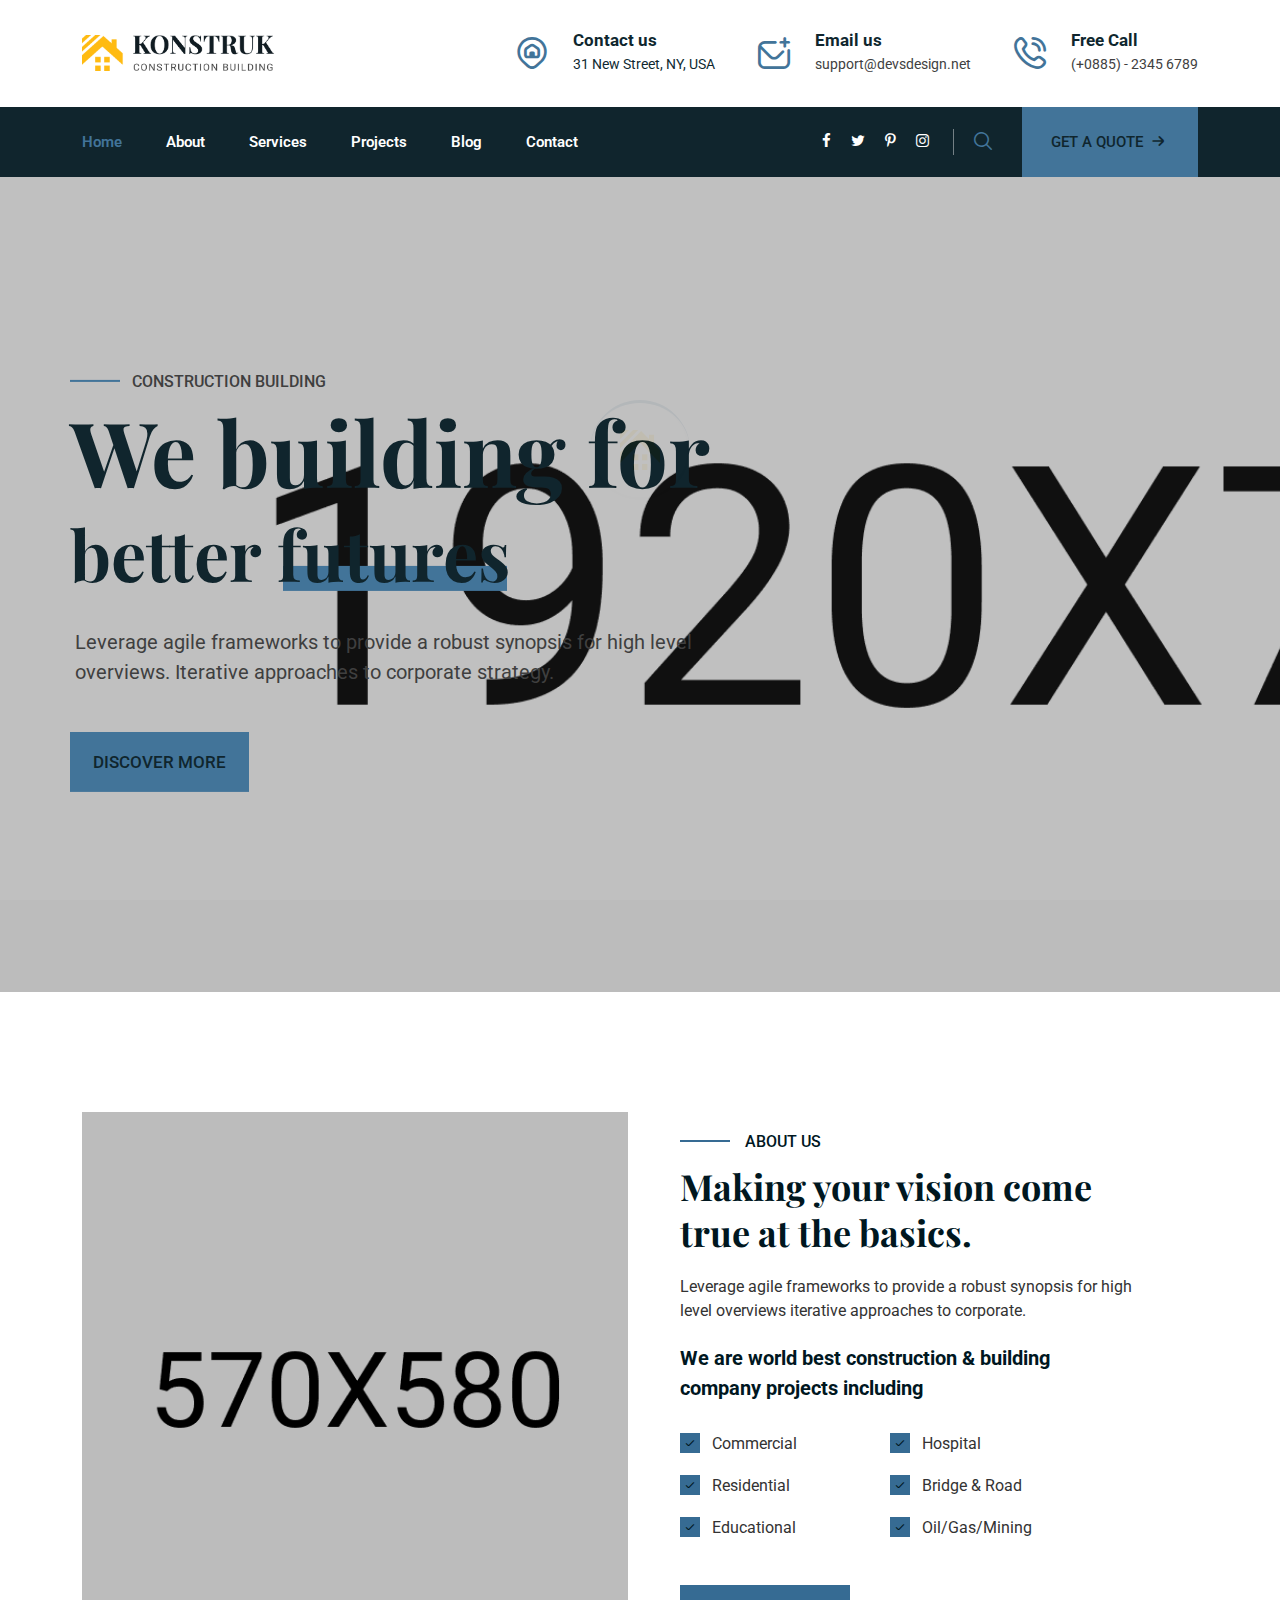
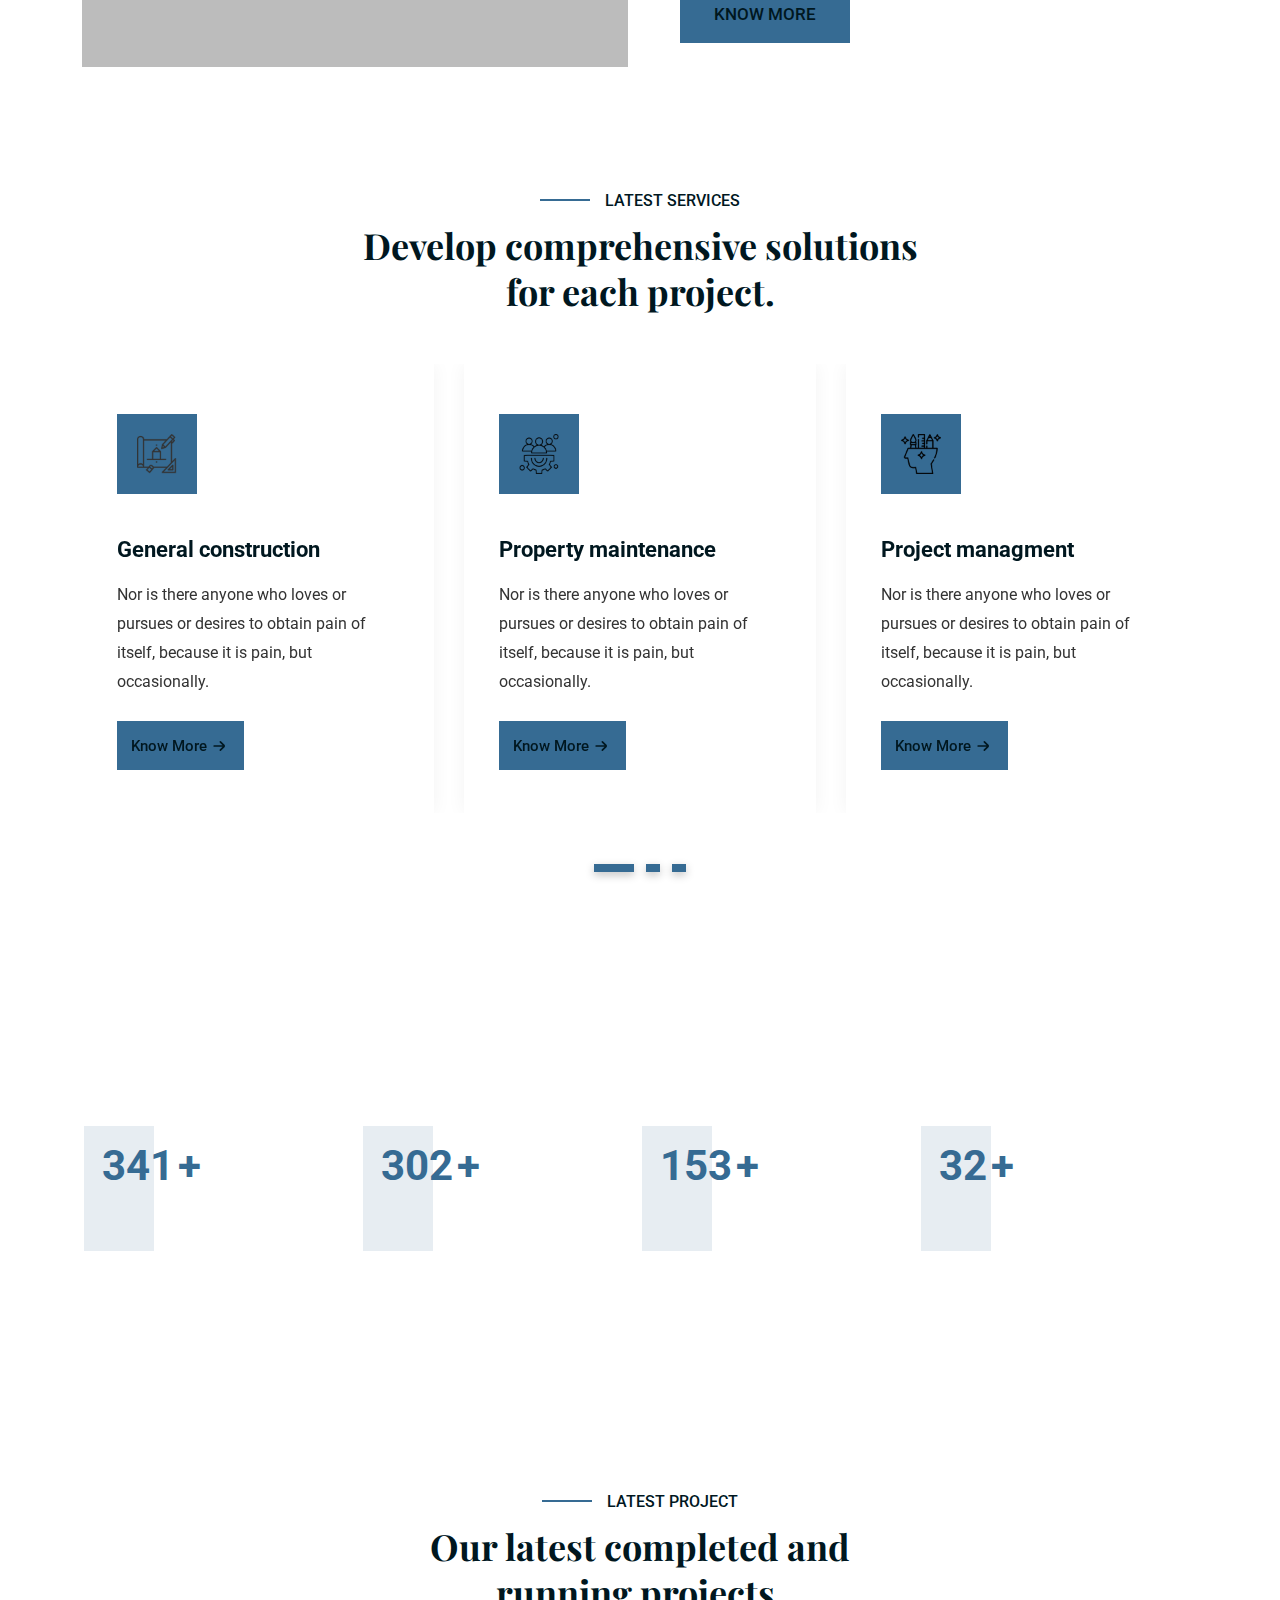
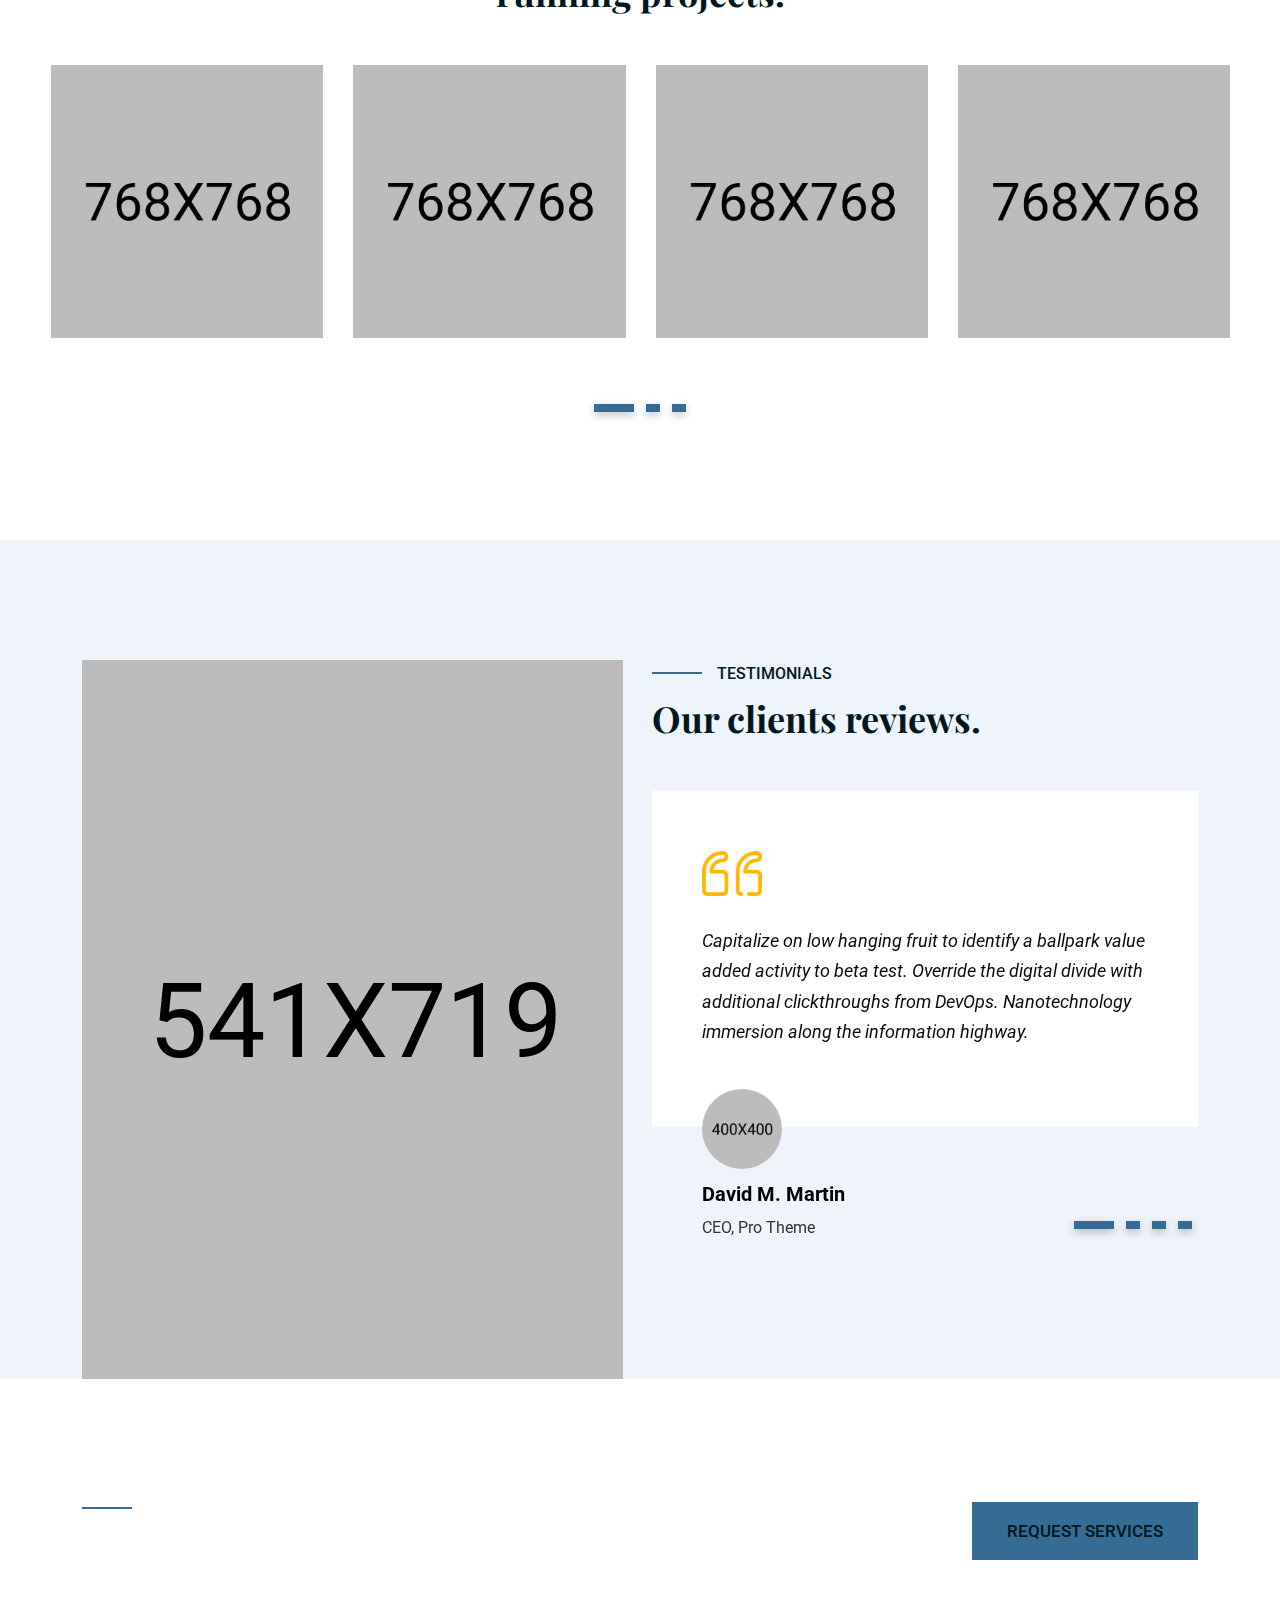
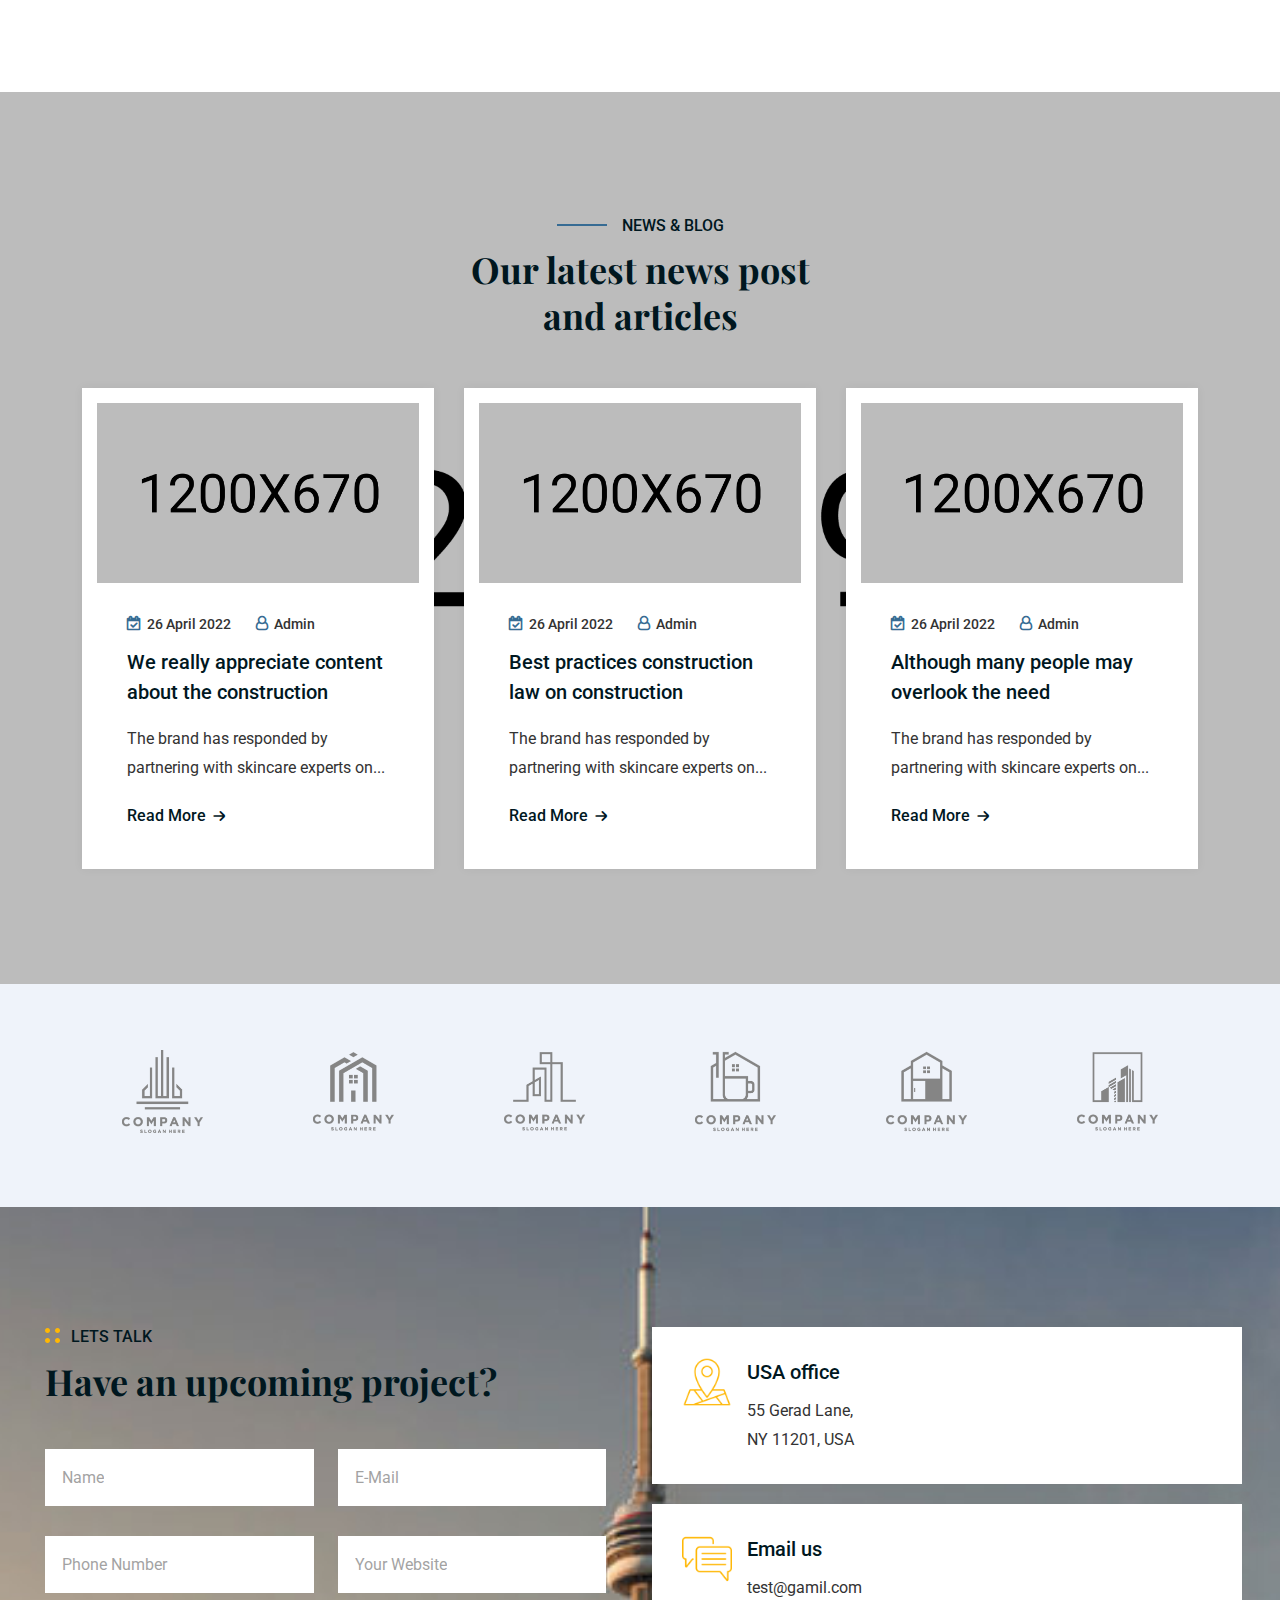
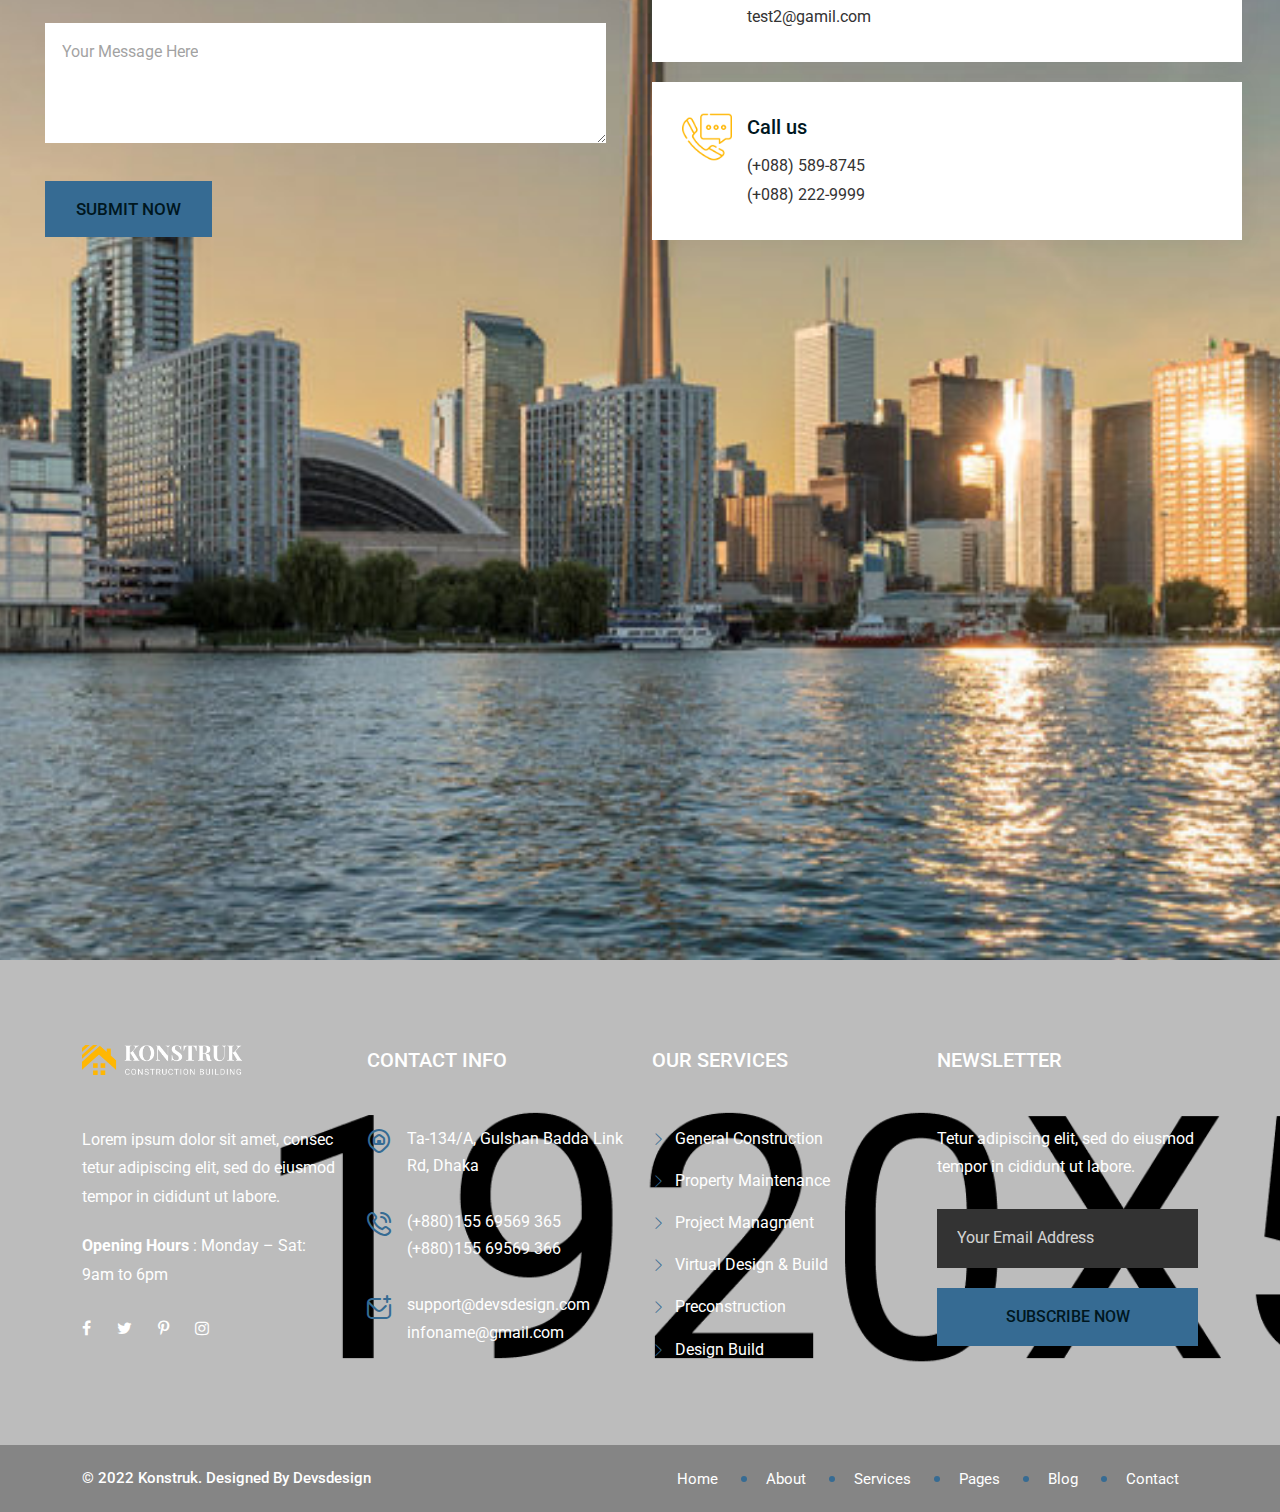
==== commit 6d773745: "updated" ====
--- a/index.html
+++ b/index.html
@@ -1,1354 +1,1979 @@
 <!DOCTYPE html>
-<html lang="zxx"> 
-	<head>
-		<!-- meta tag -->
-		<meta charset="utf-8">
-		<title> Construction 2 - Konstruk - Construction & Building HTML Template</title>
-		<meta name="description" content="">
-		<!-- responsive tag -->
-		<meta http-equiv="x-ua-compatible" content="ie=edge">
-		<meta name="viewport" content="width=device-width, initial-scale=1">
-		<!-- favicon -->
-		<link rel="apple-touch-icon" href="apple-touch-icon.png">
-		<link rel="shortcut icon" type="image/x-icon" href="assets/images/fav.png">
-		<!-- Bootstrap v4.4.1 css -->
-		<link rel="stylesheet" type="text/css" href="assets/css/bootstrap.min.css">
-		<!-- font-awesome css -->
-		<link rel="stylesheet" type="text/css" href="assets/css/font-awesome.min.css">
-		<!-- Uicons Regular Rounded css -->
-		<link rel="stylesheet" type="text/css" href="assets/css/uicons-regular-rounded.css">
-		<!-- flaticon css -->
-		<link rel="stylesheet" type="text/css" href="assets/fonts/flaticon.css">
-		<!-- animate css -->
-		<link rel="stylesheet" type="text/css" href="assets/css/animate.css">
-		<!-- slick css -->
-		<link rel="stylesheet" type="text/css" href="assets/css/slick.css">
-		<!-- owl.carousel css -->
-		<link rel="stylesheet" type="text/css" href="assets/css/owl.carousel.css">
-		<!-- off canvas css -->
-		<link rel="stylesheet" type="text/css" href="assets/css/off-canvas.css">
-		<!-- magnific popup css -->
-		<link rel="stylesheet" type="text/css" href="assets/css/magnific-popup.css">
-		<!-- Main Menu css -->
-		<link rel="stylesheet" href="assets/css/rsmenu-main.css">
-		<!-- nivo slider CSS -->
-		<link rel="stylesheet" type="text/css" href="assets/inc/custom-slider/css/nivo-slider.css">
-		<link rel="stylesheet" type="text/css" href="assets/inc/custom-slider/css/preview.css">
-		<!-- spacing css -->
-		<link rel="stylesheet" type="text/css" href="assets/css/rs-spacing.css">
-		<!-- style css -->
-		<link rel="stylesheet" type="text/css" href="style.css"> <!-- This stylesheet dynamically changed from style.less -->
-		<!-- responsive css -->
-		<link rel="stylesheet" type="text/css" href="assets/css/responsive.css">
-		
-	</head>
-	<body class="defult-home">
-		
-		<div class="offwrap"></div>
+<html lang="zxx">
+  <head>
+    <!-- meta tag -->
+    <meta charset="utf-8" />
+    <title>
+      Construction 2 - Konstruk - Construction & Building HTML Template
+    </title>
+    <meta name="description" content="" />
+    <!-- responsive tag -->
+    <meta http-equiv="x-ua-compatible" content="ie=edge" />
+    <meta name="viewport" content="width=device-width, initial-scale=1" />
+    <!-- favicon -->
+    <link rel="apple-touch-icon" href="apple-touch-icon.png" />
+    <link
+      rel="shortcut icon"
+      type="image/x-icon"
+      href="assets/images/fav.png"
+    />
+    <!-- Bootstrap v4.4.1 css -->
+    <link
+      rel="stylesheet"
+      type="text/css"
+      href="assets/css/bootstrap.min.css"
+    />
+    <!-- font-awesome css -->
+    <link
+      rel="stylesheet"
+      type="text/css"
+      href="assets/css/font-awesome.min.css"
+    />
+    <!-- Uicons Regular Rounded css -->
+    <link
+      rel="stylesheet"
+      type="text/css"
+      href="assets/css/uicons-regular-rounded.css"
+    />
+    <!-- flaticon css -->
+    <link rel="stylesheet" type="text/css" href="assets/fonts/flaticon.css" />
+    <!-- animate css -->
+    <link rel="stylesheet" type="text/css" href="assets/css/animate.css" />
+    <!-- slick css -->
+    <link rel="stylesheet" type="text/css" href="assets/css/slick.css" />
+    <!-- owl.carousel css -->
+    <link rel="stylesheet" type="text/css" href="assets/css/owl.carousel.css" />
+    <!-- off canvas css -->
+    <link rel="stylesheet" type="text/css" href="assets/css/off-canvas.css" />
+    <!-- magnific popup css -->
+    <link
+      rel="stylesheet"
+      type="text/css"
+      href="assets/css/magnific-popup.css"
+    />
+    <!-- Main Menu css -->
+    <link rel="stylesheet" href="assets/css/rsmenu-main.css" />
+    <!-- nivo slider CSS -->
+    <link
+      rel="stylesheet"
+      type="text/css"
+      href="assets/inc/custom-slider/css/nivo-slider.css"
+    />
+    <link
+      rel="stylesheet"
+      type="text/css"
+      href="assets/inc/custom-slider/css/preview.css"
+    />
+    <!-- spacing css -->
+    <link rel="stylesheet" type="text/css" href="assets/css/rs-spacing.css" />
+    <!-- style css -->
+    <link rel="stylesheet" type="text/css" href="style.css" />
+    <!-- This stylesheet dynamically changed from style.less -->
+    <!-- responsive css -->
+    <link rel="stylesheet" type="text/css" href="assets/css/responsive.css" />
+  </head>
+  <body class="defult-home">
+    <div class="offwrap"></div>
 
-		<!--Preloader start here-->
-	   	<div id="pre-load">
-            <div id="loader" class="loader">
-                <div class="loader-container">
-                    <div class="loader-icon"><img src="assets/images/fav.png" alt="Konstruk - Construction & Building Html Template "></div>
-                </div>
-            </div>              
+    <!--Preloader start here-->
+    <div id="pre-load">
+      <div id="loader" class="loader">
+        <div class="loader-container">
+          <div class="loader-icon">
+            <img
+              src="assets/images/fav.png"
+              alt="Konstruk - Construction & Building Html Template "
+            />
+          </div>
         </div>
-		<!--Preloader area end here-->
-			
-		<!-- Main content Start -->
-		<div class="main-content">
+      </div>
+    </div>
+    <!--Preloader area end here-->
 
-			<!--Full width header Start-->
-			<div class="full-width-header">
-				<!--Header Start-->
-				<header id="rs-header" class="rs-header header-style1">
-					<!-- Middle Header Area End -->
-					<div class="middle-header hidden-md">
-						<div class="container">
-							<div class="row-table">
-								<div class="col-cell header-logo">
-									<div class="logo-part">
-										<a href="index.html"><img src="assets/images/logo.png" alt=""></a>
-									</div>
-								</div>
-								<div class="col-cell">
-									<div class="rs-contact-info">
-										<div class="contact-part">
-											<div class="info-icon">
-												<i class="fi fi-rr-map-marker-home"></i>
-											</div>
-											<div class="contact-info">
-												<div class="info-title">
-													Contact us
-												</div>                                                                    	
-												<div class="info-des">
-												  31 New Street, NY, USA                                                               
-												</div>
-											</div>
-										</div>
-										<div class="contact-part">
-											<div class="info-icon">
-												<i class="fi fi-rr-envelope-plus"></i>
-											</div>
-											<div class="contact-info">
-												<div class="info-title">
-													Email us
-												</div>                                                                    	
-												<div class="info-des">
-												  	<a href="mailto:support@devsdesign.net">
-												    	support@devsdesign.net                                    
-													</a>                                                               
-												</div>
-											</div>
-										</div>
-										<div class="contact-part margin-no">
-											<div class="info-icon">
-												<i class="fi fi-rr-phone-call"></i>
-											</div>
-											<div class="contact-info">
-												<div class="info-title">
-													Free Call
-												</div>                                                                    	
-												<div class="info-des">
-												  	<a href="tel:(+0885)-23456789"> (+0885) - 2345 6789</a>         
-												</div>
-											</div>
-										</div>
-									</div>
-								</div>
-							</div>
-						</div>
-					</div>
-					<!-- Middle Header Area End -->
-					
-					<!-- Menu Start -->
-					<div class="menu-area menu-sticky">
-						<div class="container">
-							<div class="row-table">
-								<div class="col-cell header-logo">                                  
-								    <div class="logo-area">
-								        <a href="index.html">
-								            <img class="sticky-logo" src="assets/images/logo-dark.png" alt="logo">
-								            <img class="normal-logo" src="assets/images/logo-dark.png" alt="logo">
-								        </a> 
-								    </div>
-								</div>
-								<div class="col-cell">
-								    <div class="rs-menu-area">
-								        <div class="main-menu">
-								            <nav class="rs-menu hidden-md">
-								                <ul class="nav-menu onepage-menu">
-								                    <li class="current-menu-item"><a href="#rs-header">Home</a></li>
-								                    <li><a href="#rs-about">About</a> </li>
-								                    <li><a href="#rs-services">Services</a> </li>
-								                    <li><a href="#rs-project">Projects</a> </li>
-								                    <li><a href="#rs-blog">Blog</a> </li>
-								                    <li><a href="#rs-contact">Contact</a> </li>
-								                </ul> <!-- //.nav-menu -->
-								            </nav>
-								        </div> <!-- //.main-menu -->
-								    </div>
-								</div>
-								<div class="col-cell">
-									<div class="expand-btn-inner">
-										<ul>
-											<li class="toolbar-sl-share">
-												<ul class="clearfix">
-													<li><a href="#"><i class="fa fa-facebook"></i></a></li>
-													<li><a href="#"><i class="fa fa-twitter"></i></a></li>
-													<li><a href="#"><i class="fa fa-pinterest-p"></i></a></li>
-													<li><a href="#"><i class="fa fa-instagram"></i></a></li>
-												</ul>
-											</li>
-											<li class="search-parent">
-											    <a class="hidden-xs rs-search" href="#">
-											        <i class="fi fi-rr-search"></i>
-											    </a>
-											    <div class="sticky_form">
-											        <form role="search" class="bs-search search-form" method="get">
-											            <div class="search-wrap">
-											                 <label class="screen-reader-text active">
-											                    Search for:     </label>
-											                 <input type="search" placeholder="Searching..." name="s" class="search-input" value="">
-											                 <button type="submit" value="Search"><i class="fi fi-rr-search"></i></button>
-											             </div>
-											         </form>
-											     </div>
-											</li>
-                                            <li class="btn-quote"><a class="quote-button" href="#">Get A Quote<i class="fi fi-rr-arrow-small-right"></i></a></li>
-											<li class="humburger">
-											    <a id="nav-expander" class="nav-expander bar" href="#">
-											        <div class="bar">
-											            <span class="dot1"></span>
-											            <span class="dot2"></span>
-											            <span class="dot3"></span>
-											            <span class="dot4"></span>
-											            <span class="dot5"></span>
-											            <span class="dot6"></span>
-											            <span class="dot7"></span>
-											            <span class="dot8"></span>
-											            <span class="dot9"></span>
-											        </div>
-											    </a>
-											</li>
-										</ul>
-									</div>
-								</div>
-							</div>
-						</div>
-					</div>
-					<!-- Menu End -->
+    <!-- Main content Start -->
+    <div class="main-content">
+      <!--Full width header Start-->
+      <div class="full-width-header">
+        <!--Header Start-->
+        <header id="rs-header" class="rs-header header-style1">
+          <!-- Middle Header Area End -->
+          <div class="middle-header hidden-md">
+            <div class="container">
+              <div class="row-table">
+                <div class="col-cell header-logo">
+                  <div class="logo-part">
+                    <a href="index.html"
+                      ><img src="assets/images/logo.png" alt=""
+                    /></a>
+                  </div>
+                </div>
+                <div class="col-cell">
+                  <div class="rs-contact-info">
+                    <div class="contact-part">
+                      <div class="info-icon">
+                        <i class="fi fi-rr-map-marker-home"></i>
+                      </div>
+                      <div class="contact-info">
+                        <div class="info-title">Contact us</div>
+                        <div class="info-des">31 New Street, NY, USA</div>
+                      </div>
+                    </div>
+                    <div class="contact-part">
+                      <div class="info-icon">
+                        <i class="fi fi-rr-envelope-plus"></i>
+                      </div>
+                      <div class="contact-info">
+                        <div class="info-title">Email us</div>
+                        <div class="info-des">
+                          <a href="mailto:support@devsdesign.net">
+                            support@devsdesign.net
+                          </a>
+                        </div>
+                      </div>
+                    </div>
+                    <div class="contact-part margin-no">
+                      <div class="info-icon">
+                        <i class="fi fi-rr-phone-call"></i>
+                      </div>
+                      <div class="contact-info">
+                        <div class="info-title">Free Call</div>
+                        <div class="info-des">
+                          <a href="tel:(+0885)-23456789">
+                            (+0885) - 2345 6789</a
+                          >
+                        </div>
+                      </div>
+                    </div>
+                  </div>
+                </div>
+              </div>
+            </div>
+          </div>
+          <!-- Middle Header Area End -->
 
-					<!-- Canvas Mobile Menu start -->
-					<nav class="right_menu_togle mobile-navbar-menu" id="mobile-navbar-menu">
-					    <div class="close-btn">
-					        <a id="nav-close2" class="nav-close">
-					            <div class="line">
-					                <span class="line1"></span>
-					                <span class="line2"></span>
-					            </div>
-					        </a>
-					    </div>
-					    <ul class="nav-menu">
-					    	<li class="menu-item-has-children current-menu-item">
-					    		<a href="index.html">Home</a>
-					    		<ul class="sub-menu">
-					    			<li class="menu-item-has-children current-menu-item">
-					    				<a href="#">Multipages</a>
-					    				<ul class="sub-menu">
-					    					<li><a href="index.html">Main Home</a></li>
-					    					<li class="active"><a href="index2.html">Construction 2</a></li>
-					    					<li><a href="index3.html">Construction 3</a></li>
-					    					<li><a href="index4.html">Roofing</a></li>
-					    					<li><a href="index5.html">Industry</a></li>
-					    					<li><a href="index6.html">Plumber</a></li>
-					    					<li><a href="index7.html">Logistics</a></li>
-					    					<li><a href="index8.html">Carpenter</a></li>
-					    					<li><a href="index9.html">Architecture</a></li>
-					    					<li><a href="index10.html">Energy</a></li>
-					    				</ul> 
-					    			</li>
-					    			<li class="menu-item-has-children">
-					    				<a href="#">Onepages</a>
-					    				<ul class="sub-menu">
-					    					<li><a href="onepage1.html">Onepage Main</a></li>
-					    					<li><a href="onepage2.html">Onepage Construction 2</a></li>
-					    					<li><a href="onepage3.html">Onepage Construction 3</a></li>
-					    					<li><a href="onepage4.html">Onepage Roofing</a></li>
-					    					<li><a href="onepage5.html">Onepage Industry</a></li>
-					    					<li><a href="onepage6.html">Onepage Plumber</a></li>
-					    					<li><a href="onepage7.html">Onepage Logistics</a></li>
-					    					<li><a href="onepage8.html">Onepage Carpenter</a></li>
-					    					<li><a href="onepage9.html">Onepage Architecture</a></li>
-					    					<li><a href="onepage10.html">Onepage Energy</a></li>
-					    				</ul>  
-					    			</li>
-					    		</ul>
-					    	</li>
-					    	<li>
-					    		<a href="about.html">About</a>
-					    	</li>
-					    	<li class="menu-item-has-children">
-					    		<a href="services.html">Services</a>
-					    		<ul class="sub-menu">
-					    			<li><a href="services-style1.html">Services Style 1</a></li>
-					    			<li><a href="services-style2.html">Services Style 2</a></li>
-					    			<li class="last-item menu-item-has-children">
-					    			    <a href="#">Service Single</a>
-					    			    <ul class="sub-menu">
-					    			        <li><a href="general-construction.html">General Construction</a></li>
-					    			        <li><a href="property-maintenance.html">Property Maintenance</a></li>
-					    			        <li><a href="preconstruction.html">Preconstruction</a></li>
-					    			        <li><a href="virtual-design-build.html">Virtual Design & Build</a></li>
-					    			        <li><a href="project-managment.html">Project Managment</a></li>
-					    			        <li><a href="design-build.html">Design Build</a></li>
-					    			    </ul>
-					    			</li>
-					    		</ul>
-					    	</li>
-					    	<li class="menu-item-has-children">
-					    		<a href="#">Pages</a>
-					    		<ul class="sub-menu">
-					    			<li class="last-item menu-item-has-children">
-					    			    <a href="#">Team</a>
-					    			    <ul class="sub-menu">
-					    			        <li><a href="team-style1.html">Team Style 1</a></li>
-					    			        <li><a href="team-style2.html">Team Style 2</a></li>
-					    			        <li><a href="team-style3.html">Team Style 3</a></li>
-					    			        <li><a href="team-style4.html">Team Style 4</a></li>
-					    			        <li><a href="team-style5.html">Team Style 5</a></li>
-					    			        <li><a href="team-single.html">Team Single</a></li>
-					    			    </ul>
-					    			</li>
-					    			<li class="last-item menu-item-has-children">
-					    			    <a href="#">Projects</a>
-					    			    <ul class="sub-menu">
-					    			        <li><a href="projects-style1.html">Projects Style 1</a></li>
-					    			        <li><a href="projects-style2.html">Projects Style 2</a></li>
-					    			        <li><a href="projects-style3.html">Projects Style 3</a></li>
-					    			        <li><a href="projects-style4.html">Projects Style 4</a></li>
-					    			        <li><a href="projects-style5.html">Projects Style 5</a></li>
-					    			        <li><a href="projects-filter-style1.html">Projects Filter Style 1</a></li>
-					    			        <li><a href="projects-filter-style2.html">Projects Filter Style 2</a></li>
-					    			        <li><a href="projects-single.html">Projects Single</a></li>
-					    			    </ul>
-					    			</li>
-					    			<li><a href="pricing-plan.html">Pricing Plan</a></li>
-					    			<li><a href="faq.html">Faq</a></li>
-					    			<li><a href="gallery.html">Gallery</a></li>
-					    			<li class="last-item menu-item-has-children">
-					    			    <a href="#">Shop</a>
-					    			    <ul class="sub-menu">
-					    			        <li><a href="shop.html">Shop</a></li>
-					    			        <li><a href="shop-single.html">Shop Single</a></li>
-					    			        <li><a href="cart.html">Cart</a></li>
-					    			        <li><a href="checkout.html">Checkout</a></li>
-					    			        <li><a href="my-account.html">My Account</a></li>
-					    			    </ul>
-					    			</li>     
-					    		</ul>
-					    	</li>
-					    	<li>
-					    		<a href="blog.html">Blog</a>
-					    	</li>
-					    	<li>
-					    		<a href="contact.html">Contact</a>
-					    	</li>
-					    </ul> <!-- //.nav-menu -->
-					    <!-- //.nav-menu -->
-					   
-					    <!-- //.nav-menu -->
-					    <div class="canvas-contact">
-					          <div class="address-area">
-					              <div class="address-list">
-					                  <div class="info-icon">
-					                      <i class="fi fi-rr-map-marker-home"></i>
-					                  </div>
-					                  <div class="info-content">
-					                      <h4 class="title">Contact</h4>
-					                      <em>31 New Street, NY, USA</em>
-					                  </div>
-					              </div>
-					              <div class="address-list">
-					                  <div class="info-icon">
-					                      <i class="fi fi-rr-envelope-plus"></i>
-					                  </div>
-					                  <div class="info-content">
-					                      <h4 class="title">Email</h4>
-					                      <em><a href="mailto:info@konstruk.com">Info@konstruk.com</a></em>
-					                  </div>
-					              </div>
-					              <div class="address-list">
-					                  <div class="info-icon">
-					                      <i class="fi fi-rr-phone-call"></i>
-					                  </div>
-					                  <div class="info-content">
-					                      <h4 class="title">Free Call</h4>
-					                      <em>+019988772</em>
-					                  </div>
-					              </div>
-					          </div>
-					    </div>
-					</nav>
-					<!-- Canvas Menu end -->                                
-				</header>
-				<!--Header End-->
-			</div>
-			<!--Full width header End-->
+          <!-- Menu Start -->
+          <div class="menu-area menu-sticky">
+            <div class="container">
+              <div class="row-table">
+                <div class="col-cell header-logo">
+                  <div class="logo-area">
+                    <a href="index.html">
+                      <img
+                        class="sticky-logo"
+                        src="assets/images/logo-dark.png"
+                        alt="logo"
+                      />
+                      <img
+                        class="normal-logo"
+                        src="assets/images/logo-dark.png"
+                        alt="logo"
+                      />
+                    </a>
+                  </div>
+                </div>
+                <div class="col-cell">
+                  <div class="rs-menu-area">
+                    <div class="main-menu">
+                      <nav class="rs-menu hidden-md">
+                        <ul class="nav-menu onepage-menu">
+                          <li class="current-menu-item">
+                            <a href="#rs-header">Home</a>
+                          </li>
+                          <li><a href="#rs-about">About</a></li>
+                          <li><a href="#rs-services">Services</a></li>
+                          <li><a href="#rs-project">Projects</a></li>
+                          <li><a href="#rs-blog">Blog</a></li>
+                          <li><a href="#rs-contact">Contact</a></li>
+                        </ul>
+                        <!-- //.nav-menu -->
+                      </nav>
+                    </div>
+                    <!-- //.main-menu -->
+                  </div>
+                </div>
+                <div class="col-cell">
+                  <div class="expand-btn-inner">
+                    <ul>
+                      <li class="toolbar-sl-share">
+                        <ul class="clearfix">
+                          <li>
+                            <a href="#"><i class="fa fa-facebook"></i></a>
+                          </li>
+                          <li>
+                            <a href="#"><i class="fa fa-twitter"></i></a>
+                          </li>
+                          <li>
+                            <a href="#"><i class="fa fa-pinterest-p"></i></a>
+                          </li>
+                          <li>
+                            <a href="#"><i class="fa fa-instagram"></i></a>
+                          </li>
+                        </ul>
+                      </li>
+                      <li class="search-parent">
+                        <a class="hidden-xs rs-search" href="#">
+                          <i class="fi fi-rr-search"></i>
+                        </a>
+                        <div class="sticky_form">
+                          <form
+                            role="search"
+                            class="bs-search search-form"
+                            method="get"
+                          >
+                            <div class="search-wrap">
+                              <label class="screen-reader-text active">
+                                Search for:
+                              </label>
+                              <input
+                                type="search"
+                                placeholder="Searching..."
+                                name="s"
+                                class="search-input"
+                                value=""
+                              />
+                              <button type="submit" value="Search">
+                                <i class="fi fi-rr-search"></i>
+                              </button>
+                            </div>
+                          </form>
+                        </div>
+                      </li>
+                      <li class="btn-quote">
+                        <a class="quote-button" href="#"
+                          >Get A Quote<i class="fi fi-rr-arrow-small-right"></i
+                        ></a>
+                      </li>
+                      <li class="humburger">
+                        <a id="nav-expander" class="nav-expander bar" href="#">
+                          <div class="bar">
+                            <span class="dot1"></span>
+                            <span class="dot2"></span>
+                            <span class="dot3"></span>
+                            <span class="dot4"></span>
+                            <span class="dot5"></span>
+                            <span class="dot6"></span>
+                            <span class="dot7"></span>
+                            <span class="dot8"></span>
+                            <span class="dot9"></span>
+                          </div>
+                        </a>
+                      </li>
+                    </ul>
+                  </div>
+                </div>
+              </div>
+            </div>
+          </div>
+          <!-- Menu End -->
 
-			<!-- Slider Start -->
-			<div id="rs-slider" class="rs-slider rs-slider-style2 rs-slider-style3">
-			    <div class="bend niceties">
-			        <div id="nivoSlider" class="slides">
-			            <img src="assets/images/slider/style1/h2-1.jpg" alt="" title="#slide-1" />
-			            <img src="assets/images/slider/style1/h2-2.jpg" alt="" title="#slide-2" />
-			        </div>
-			        <!-- Slide 1 -->
-			        <div id="slide-1" class="slider-direction">
-			           <div class="container">
-			           		<div class="content-part">
-			           		    <span class="sl-subtitle">Construction building</span>
-			           		    <h1 class="sl-title">
-			           		    	We building for
-			           		    </h1>
-			           		    <h2 class="small-title2">better <span class="bdr-big">futures</span></h2>
-			           		    <p class="sl-desc">
-			           		    	Leverage agile frameworks to provide a robust synopsis for high level<br> 
-			           		    	overviews. Iterative approaches to corporate strategy. 		
-			           		    </p>
-			           		   	<div class="slider-bottom">
-			           		   	    <a class="readon more" href="contact.html">Discover More</a>
-			           		   	</div>
-			           		</div>
-			           </div>
-			        </div>
-			        <!-- Slide 2 -->
-			        <div id="slide-2" class="slider-direction">
-			        	<div class="container">
-		        			<div class="content-part">
-		        			    <span class="sl-subtitle">Construction building</span>
-		        			    <h1 class="sl-title">
-		        			    	We building your<br>
-		        			    </h1>
-		        			    <h2 class="small-title2">dream <span>house</span><br></h2>
-		        			    <p class="sl-desc">
-		        			    	Leverage agile frameworks to provide a robust synopsis for high level<br> 
-		        			    	overviews. Iterative approaches to corporate strategy.
-		        			    </p>
-		        			   	<div class="slider-bottom">
-		        			   	    <a class="readon more" href="contact.html">Discover More</a>
-		        			   	</div>
-		        			</div>
-			        	</div>
-			        </div>
-			    </div>
-			</div>
-			<!-- Slider End -->
-		
-			<!-- About Start -->
-			<div id="rs-about" class="rs-about about-style1 bg5 pt-120 pb-120 md-pt-80 md-pb-80">
-				<div class="container">
-					<div class="row y-middle">
-						<div class="col-lg-6 md-mb-50">
-							<div class="images-part">
-								<img src="assets/images/about/about-2-1.jpg" alt="About">
-							</div>
-						</div>
-						<div class="col-lg-6 pl-40 md-pl-15 pr-50 md-pr-15">
-							<div class="sec-title">
-								<span class="sub-text sub-text2">
-									About Us
-								</span>
-								<h2 class="title pb-20">
-									Making your vision come true at the basics.
-								</h2>
-								<p class="desc pb-20">
-									Leverage agile frameworks to provide a robust synopsis for high level overviews iterative approaches to corporate.
-								</p>
-								<h4 class="small-title pb-15">
-									We are world best construction & building<br> 
-									company projects including
-								</h4>
-								<div class="row">
-									<div class="col-lg-5 col-md-5">
-										<ul class="check-lists2">
-											<li>Commercial</li>
-											<li>Residential</li>
-											<li>Educational</li>
-										</ul>
-									</div>
-									<div class="col-lg-5 col-md-5">
-										<ul class="check-lists2">
-											<li>Hospital</li>
-											<li>Bridge & Road</li>
-											<li>Oil/Gas/Mining</li>
-										</ul>
-									</div>
-								</div>
-								<div class="btn-part mt-28">
-									<a class="readon more know" href="about.html">Know more</a>
-								</div>
-							</div>
-						</div>
-					</div>
-				</div>
-				<!-- Services Section Start -->
-				<div id="rs-services" class="rs-services services-style1 pt-120 md-pt-70">
-					<div class="container">
-						<div class="sec-title text-center mb-50">
-							<span class="sub-text sub-text2">
-								Latest Services
-							</span>
-							<h2 class="title">
-								Develop comprehensive solutions<br> 
-								for each project.
-							</h2>
-						</div>
-						<div class="rs-carousel owl-carousel" data-loop="true" data-items="3" data-margin="30" data-autoplay="true" data-hoverpause="true" data-autoplay-timeout="5000" data-smart-speed="800" data-dots="false" data-nav="false" data-nav-speed="false" data-center-mode="false" data-mobile-device="1" data-mobile-device-nav="false" data-mobile-device-dots="false" data-ipad-device="2" data-ipad-device-nav="false" data-ipad-device-dots="true" data-ipad-device2="2" data-ipad-device-nav2="false" data-ipad-device-dots2="true" data-md-device="3" data-md-device-nav="false" data-md-device-dots="true">
-							<div class="services-slider">
-								<div class="services-img">
-									<a href="general-construction.html">
-										<img src="assets/images/services/main-home/main-icons/service-icon1.png" alt="Services">
-									</a>
-								</div>
-								<div class="services-content">
-									<div class="services-titles">
-										<h4 class="title"><a href="general-construction.html">General construction</a></h4>
-									</div>
-									<p class="services-txt"> 
-										Nor is there anyone who loves or pursues or desires to obtain pain of itself, because it is pain, but occasionally.
-									</p>
-									<div class="services-btn btn-style2">
-										<a class="btn-text" href="general-construction.html">Know More<i class="fi fi-rr-arrow-small-right"></i></a>
-									</div>
-								</div>
-							</div>
-							<div class="services-slider">
-								<div class="services-img">
-									<a href="property-maintenance.html">
-										<img src="assets/images/services/main-home/main-icons/service-icon2.png" alt="Services">
-									</a>
-								</div>
-								<div class="services-content">
-									<div class="services-titles">
-										<h4 class="title"><a href="property-maintenance.html">Property maintenance</a></h4>
-									</div>
-									<p class="services-txt"> 
-										Nor is there anyone who loves or pursues or desires to obtain pain of itself, because it is pain, but occasionally.
-									</p>
-									<div class="services-btn btn-style2">
-										<a class="btn-text" href="property-maintenance.html">Know More<i class="fi fi-rr-arrow-small-right"></i></a>
-									</div>
-								</div>
-							</div>
-							<div class="services-slider">
-								<div class="services-img">
-									<a href="project-managment.html">
-										<img src="assets/images/services/main-home/main-icons/service-icon3.png" alt="Services">
-									</a>
-								</div>
-								<div class="services-content">
-									<div class="services-titles">
-										<h4 class="title"><a href="project-managment.html">Project managment</a></h4>
-									</div>
-									<p class="services-txt"> 
-										Nor is there anyone who loves or pursues or desires to obtain pain of itself, because it is pain, but occasionally.
-									</p>
-									<div class="services-btn btn-style2">
-										<a class="btn-text" href="project-managment.html">Know More<i class="fi fi-rr-arrow-small-right"></i></a>
-									</div>
-								</div>
-							</div>
-							<div class="services-slider">
-								<div class="services-img">
-									<a href="virtual-design-build.html">
-										<img src="assets/images/services/main-home/main-icons/service-icon4.png" alt="Services">
-									</a>
-								</div>
-								<div class="services-content">
-									<div class="services-titles">
-										<h4 class="title"><a href="virtual-design-build.html">Virtual design & build</a></h4>
-									</div>
-									<p class="services-txt"> 
-										Nor is there anyone who loves or pursues or desires to obtain pain of itself, because it is pain, but occasionally.
-									</p>
-									<div class="services-btn btn-style2">
-										<a class="btn-text" href="virtual-design-build.html">Know More<i class="fi fi-rr-arrow-small-right"></i></a>
-									</div>
-								</div>
-							</div>
-							<div class="services-slider">
-								<div class="services-img">
-									<a href="preconstruction.html">
-										<img src="assets/images/services/main-home/main-icons/service-icon5.png" alt="Services">
-									</a>
-								</div>
-								<div class="services-content">
-									<div class="services-titles">
-										<h4 class="title"><a href="preconstruction.html">Preconstruction</a></h4>
-									</div>
-									<p class="services-txt"> 
-										Nor is there anyone who loves or pursues or desires to obtain pain of itself, because it is pain, but occasionally.
-									</p>
-									<div class="services-btn btn-style2">
-										<a class="btn-text" href="preconstruction.html">Know More<i class="fi fi-rr-arrow-small-right"></i></a>
-									</div>
-								</div>
-							</div>
-							<div class="services-slider">
-								<div class="services-img">
-									<a href="design-build.html">
-										<img src="assets/images/services/main-home/main-icons/service-icon6.png" alt="Services">
-									</a>
-								</div>
-								<div class="services-content">
-									<div class="services-titles">
-										<h4 class="title"><a href="design-build.html">Design build</a></h4>
-									</div>
-									<p class="services-txt"> 
-										Nor is there anyone who loves or pursues or desires to obtain pain of itself, because it is pain, but occasionally.
-									</p>
-									<div class="services-btn btn-style2">
-										<a class="btn-text" href="design-build.html">Know More<i class="fi fi-rr-arrow-small-right"></i></a>
-									</div>
-								</div>
-							</div>
-							<div class="services-slider">
-								<div class="services-img">
-									<a href="general-construction.html">
-										<img src="assets/images/services/main-home/main-icons/service-icon1.png" alt="Services">
-									</a>
-								</div>
-								<div class="services-content">
-									<div class="services-titles">
-										<h4 class="title"><a href="general-construction.html">General construction</a></h4>
-									</div>
-									<p class="services-txt"> 
-										Nor is there anyone who loves or pursues or desires to obtain pain of itself, because it is pain, but occasionally.
-									</p>
-									<div class="services-btn btn-style2">
-										<a class="btn-text" href="general-construction.html">Know More<i class="fi fi-rr-arrow-small-right"></i></a>
-									</div>
-								</div>
-							</div>
-						</div>
-					</div>
-				</div>
-				<!-- Services Section End -->
-			</div>
-			<!-- About End -->
+          <!-- Canvas Mobile Menu start -->
+          <nav
+            class="right_menu_togle mobile-navbar-menu"
+            id="mobile-navbar-menu"
+          >
+            <div class="close-btn">
+              <a id="nav-close2" class="nav-close">
+                <div class="line">
+                  <span class="line1"></span>
+                  <span class="line2"></span>
+                </div>
+              </a>
+            </div>
+            <ul class="nav-menu">
+              <li class="menu-item-has-children current-menu-item">
+                <a href="index.html">Home</a>
+                <ul class="sub-menu">
+                  <li class="menu-item-has-children current-menu-item">
+                    <a href="#">Multipages</a>
+                    <ul class="sub-menu">
+                      <li><a href="index.html">Main Home</a></li>
+                      <li class="active">
+                        <a href="index2.html">Construction 2</a>
+                      </li>
+                      <li><a href="index3.html">Construction 3</a></li>
+                      <li><a href="index4.html">Roofing</a></li>
+                      <li><a href="index5.html">Industry</a></li>
+                      <li><a href="index6.html">Plumber</a></li>
+                      <li><a href="index7.html">Logistics</a></li>
+                      <li><a href="index8.html">Carpenter</a></li>
+                      <li><a href="index9.html">Architecture</a></li>
+                      <li><a href="index10.html">Energy</a></li>
+                    </ul>
+                  </li>
+                  <li class="menu-item-has-children">
+                    <a href="#">Onepages</a>
+                    <ul class="sub-menu">
+                      <li><a href="onepage1.html">Onepage Main</a></li>
+                      <li>
+                        <a href="onepage2.html">Onepage Construction 2</a>
+                      </li>
+                      <li>
+                        <a href="onepage3.html">Onepage Construction 3</a>
+                      </li>
+                      <li><a href="onepage4.html">Onepage Roofing</a></li>
+                      <li><a href="onepage5.html">Onepage Industry</a></li>
+                      <li><a href="onepage6.html">Onepage Plumber</a></li>
+                      <li><a href="onepage7.html">Onepage Logistics</a></li>
+                      <li><a href="onepage8.html">Onepage Carpenter</a></li>
+                      <li><a href="onepage9.html">Onepage Architecture</a></li>
+                      <li><a href="onepage10.html">Onepage Energy</a></li>
+                    </ul>
+                  </li>
+                </ul>
+              </li>
+              <li>
+                <a href="about.html">About</a>
+              </li>
+              <li class="menu-item-has-children">
+                <a href="services.html">Services</a>
+                <ul class="sub-menu">
+                  <li><a href="services-style1.html">Services Style 1</a></li>
+                  <li><a href="services-style2.html">Services Style 2</a></li>
+                  <li class="last-item menu-item-has-children">
+                    <a href="#">Service Single</a>
+                    <ul class="sub-menu">
+                      <li>
+                        <a href="general-construction.html"
+                          >General Construction</a
+                        >
+                      </li>
+                      <li>
+                        <a href="property-maintenance.html"
+                          >Property Maintenance</a
+                        >
+                      </li>
+                      <li>
+                        <a href="preconstruction.html">Preconstruction</a>
+                      </li>
+                      <li>
+                        <a href="virtual-design-build.html"
+                          >Virtual Design & Build</a
+                        >
+                      </li>
+                      <li>
+                        <a href="project-managment.html">Project Managment</a>
+                      </li>
+                      <li><a href="design-build.html">Design Build</a></li>
+                    </ul>
+                  </li>
+                </ul>
+              </li>
+              <li class="menu-item-has-children">
+                <a href="#">Pages</a>
+                <ul class="sub-menu">
+                  <li class="last-item menu-item-has-children">
+                    <a href="#">Team</a>
+                    <ul class="sub-menu">
+                      <li><a href="team-style1.html">Team Style 1</a></li>
+                      <li><a href="team-style2.html">Team Style 2</a></li>
+                      <li><a href="team-style3.html">Team Style 3</a></li>
+                      <li><a href="team-style4.html">Team Style 4</a></li>
+                      <li><a href="team-style5.html">Team Style 5</a></li>
+                      <li><a href="team-single.html">Team Single</a></li>
+                    </ul>
+                  </li>
+                  <li class="last-item menu-item-has-children">
+                    <a href="#">Projects</a>
+                    <ul class="sub-menu">
+                      <li>
+                        <a href="projects-style1.html">Projects Style 1</a>
+                      </li>
+                      <li>
+                        <a href="projects-style2.html">Projects Style 2</a>
+                      </li>
+                      <li>
+                        <a href="projects-style3.html">Projects Style 3</a>
+                      </li>
+                      <li>
+                        <a href="projects-style4.html">Projects Style 4</a>
+                      </li>
+                      <li>
+                        <a href="projects-style5.html">Projects Style 5</a>
+                      </li>
+                      <li>
+                        <a href="projects-filter-style1.html"
+                          >Projects Filter Style 1</a
+                        >
+                      </li>
+                      <li>
+                        <a href="projects-filter-style2.html"
+                          >Projects Filter Style 2</a
+                        >
+                      </li>
+                      <li>
+                        <a href="projects-single.html">Projects Single</a>
+                      </li>
+                    </ul>
+                  </li>
+                  <li><a href="pricing-plan.html">Pricing Plan</a></li>
+                  <li><a href="faq.html">Faq</a></li>
+                  <li><a href="gallery.html">Gallery</a></li>
+                  <li class="last-item menu-item-has-children">
+                    <a href="#">Shop</a>
+                    <ul class="sub-menu">
+                      <li><a href="shop.html">Shop</a></li>
+                      <li><a href="shop-single.html">Shop Single</a></li>
+                      <li><a href="cart.html">Cart</a></li>
+                      <li><a href="checkout.html">Checkout</a></li>
+                      <li><a href="my-account.html">My Account</a></li>
+                    </ul>
+                  </li>
+                </ul>
+              </li>
+              <li>
+                <a href="blog.html">Blog</a>
+              </li>
+              <li>
+                <a href="contact.html">Contact</a>
+              </li>
+            </ul>
+            <!-- //.nav-menu -->
+            <!-- //.nav-menu -->
 
-			<!-- Counter Start -->
-			<div class="rs-counter counter-style1 counter-modify1 bg6 pt-120 pb-120 md-pt-70 md-pb-75">
-				<div class="container">
-					<div class="row y-middle">
-						<div class="row">
-							<div class="col-lg-3 col-md-6 col-sm-6 md-mb-30">
-								<div class="rs-counter-list"> 
-								    <div class="count-text">
-								    	<div class="count-number">
-								    		<span class="rs-count">341</span>
-								    		<span class="prefix">+</span>	
-								    	</div>
-								    	<span class="title">Successfully Project</span>	
-								    </div>
-								</div>
-							</div>
-							<div class="col-lg-3 col-md-6 col-sm-6 md-mb-30">
-								<div class="rs-counter-list"> 
-								    <div class="count-text">
-								    	<div class="count-number">
-								    		<span class="rs-count">302</span>
-								    		<span class="prefix">+</span>	
-								    	</div>
-								    	<span class="title">Happy Clients</span>	
-								    </div>
-								</div>
-							</div>
-							<div class="col-lg-3 col-md-6 col-sm-6 xs-mb-30">
-								<div class="rs-counter-list"> 
-								    <div class="count-text">
-								    	<div class="count-number">
-								    		<span class="rs-count">153</span>
-								    		<span class="prefix">+</span>	
-								    	</div>
-								    	<span class="title">Qualified Engineers</span>	
-								    </div>
-								</div>
-							</div>
-							<div class="col-lg-3 col-md-6 col-sm-6">
-								<div class="rs-counter-list"> 
-								    <div class="count-text">
-								    	<div class="count-number">
-								    		<span class="rs-count">32</span>
-								    		<span class="prefix">+</span>	
-								    	</div>
-								    	<span class="title">Years Experiance</span>	
-								    </div>
-								</div>
-							</div>
-						</div>
-					</div>
-				</div>
-			</div>
-			<!-- Counter End -->
+            <!-- //.nav-menu -->
+            <div class="canvas-contact">
+              <div class="address-area">
+                <div class="address-list">
+                  <div class="info-icon">
+                    <i class="fi fi-rr-map-marker-home"></i>
+                  </div>
+                  <div class="info-content">
+                    <h4 class="title">Contact</h4>
+                    <em>31 New Street, NY, USA</em>
+                  </div>
+                </div>
+                <div class="address-list">
+                  <div class="info-icon">
+                    <i class="fi fi-rr-envelope-plus"></i>
+                  </div>
+                  <div class="info-content">
+                    <h4 class="title">Email</h4>
+                    <em
+                      ><a href="mailto:info@konstruk.com"
+                        >Info@konstruk.com</a
+                      ></em
+                    >
+                  </div>
+                </div>
+                <div class="address-list">
+                  <div class="info-icon">
+                    <i class="fi fi-rr-phone-call"></i>
+                  </div>
+                  <div class="info-content">
+                    <h4 class="title">Free Call</h4>
+                    <em>+019988772</em>
+                  </div>
+                </div>
+              </div>
+            </div>
+          </nav>
+          <!-- Canvas Menu end -->
+        </header>
+        <!--Header End-->
+      </div>
+      <!--Full width header End-->
 
-			<!-- Project Section Start -->
-			<div id="rs-project" class="rs-project project-style2">
-			  	<div class="sec-title text-center mb-50">
-			  		<span class="sub-text sub-text2">
-			  			Latest Project
-			  		</span>
-			  		<h2 class="title">
-			  			Our latest completed and<br>
-			  			running projects.
-			  		</h2>
-			  	</div>
-			  	<div class="rs-carousel owl-carousel" data-loop="true" data-items="4" data-margin="30" data-autoplay="true" data-hoverpause="true" data-autoplay-timeout="5000" data-smart-speed="800" data-dots="false" data-nav="false" data-nav-speed="false" data-center-mode="false" data-mobile-device="1" data-mobile-device-nav="false" data-mobile-device-dots="false" data-ipad-device="2" data-ipad-device-nav="false" data-ipad-device-dots="false" data-ipad-device2="2" data-ipad-device-nav2="false" data-ipad-device-dots2="true" data-md-device="4" data-md-device-nav="false" data-md-device-dots="true">
-			  		<div class="project-item">
-			  		    <div class="project-img">
-			  		        <img src="assets/images/project/style1/1.jpg" alt="images">
-			  		    </div>
-			  		    <div class="project-content">                                
-			  		        <div class="p-icon"><a href="projects-single.html"><i class="fi fi-rr-arrow-small-right"></i></a></div>
-			  		        <div class="project-inner">
-			  		        	<span class="category"><a href="projects-single.html">Interiors</a></span>
-			  		            <h3 class="title"><a href="projects-single.html">Edison Middle School</a></h3>
-			  		        </div>
-			  		    </div>
-			  		</div>
-			  		<div class="project-item">
-			  		    <div class="project-img">
-			  		        <img src="assets/images/project/style1/2.jpg" alt="images">
-			  		    </div>
-			  		    <div class="project-content">                                
-			  		        <div class="p-icon"><a href="projects-single.html"><i class="fi fi-rr-arrow-small-right"></i></a></div>
-			  		        <div class="project-inner">
-			  		        	<span class="category"><a href="projects-single.html">House Renovation</a></span>
-			  		            <h3 class="title"><a href="projects-single.html">Olson’s Piggly Wiggly</a></h3>
-			  		        </div>
-			  		    </div>
-			  		</div>
-			  		<div class="project-item">
-			  		    <div class="project-img">
-			  		        <img src="assets/images/project/style1/3.jpg" alt="images">
-			  		    </div>
-			  		    <div class="project-content">                                
-			  		        <div class="p-icon"><a href="projects-single.html"><i class="fi fi-rr-arrow-small-right"></i></a></div>
-			  		        <div class="project-inner">
-			  		        	<span class="category"><a href="projects-single.html">House Renovation</a></span>
-			  		            <h3 class="title"><a href="projects-single.html">Jewelers Mutual</a></h3>
-			  		        </div>
-			  		    </div>
-			  		</div>
-			  		<div class="project-item">
-			  		    <div class="project-img">
-			  		        <img src="assets/images/project/style1/4.jpg" alt="images">
-			  		    </div>
-			  		    <div class="project-content">                                
-			  		        <div class="p-icon"><a href="projects-single.html"><i class="fi fi-rr-arrow-small-right"></i></a></div>
-			  		        <div class="project-inner">
-			  		        	<span class="category"><a href="projects-single.html">House & Exterior</a></span>
-			  		            <h3 class="title"><a href="projects-single.html">Stone Harbor</a></h3>
-			  		        </div>
-			  		    </div>
-			  		</div>
-			  		<div class="project-item">
-			  		    <div class="project-img">
-			  		        <img src="assets/images/project/style1/5.jpg" alt="images">
-			  		    </div>
-			  		    <div class="project-content">                                
-			  		        <div class="p-icon"><a href="projects-single.html"><i class="fi fi-rr-arrow-small-right"></i></a></div>
-			  		        <div class="project-inner">
-			  		        	<span class="category"><a href="projects-single.html">House & Exterior</a></span>
-			  		            <h3 class="title"><a href="projects-single.html">Hyatt Regency</a></h3>
-			  		        </div>
-			  		    </div>
-			  		</div>
-			  		<div class="project-item">
-			  		    <div class="project-img">
-			  		        <img src="assets/images/project/style1/6.jpg" alt="images">
-			  		    </div>
-			  		    <div class="project-content">                                
-			  		        <div class="p-icon"><a href="projects-single.html"><i class="fi fi-rr-arrow-small-right"></i></a></div>
-			  		        <div class="project-inner">
-			  		        	<span class="category"><a href="projects-single.html">Interiors</a></span>
-			  		            <h3 class="title"><a href="projects-single.html">Eisenhower Elementary</a></h3>
-			  		        </div>
-			  		    </div>
-			  		</div>
-			  		<div class="project-item">
-			  		    <div class="project-img">
-			  		        <img src="assets/images/project/style1/7.jpg" alt="images">
-			  		    </div>
-			  		    <div class="project-content">                                
-			  		        <div class="p-icon"><a href="projects-single.html"><i class="fi fi-rr-arrow-small-right"></i></a></div>
-			  		        <div class="project-inner">
-			  		        	<span class="category"><a href="projects-single.html">Interiors</a></span>
-			  		            <h3 class="title"><a href="projects-single.html">Ferguson Family YMCA</a></h3>
-			  		        </div>
-			  		    </div>
-			  		</div>
-			  		<div class="project-item">
-			  		    <div class="project-img">
-			  		        <img src="assets/images/project/style1/1.jpg" alt="images">
-			  		    </div>
-			  		    <div class="project-content">                                
-			  		        <div class="p-icon"><a href="projects-single.html"><i class="fi fi-rr-arrow-small-right"></i></a></div>
-			  		        <div class="project-inner">
-			  		        	<span class="category"><a href="projects-single.html">Interiors</a></span>
-			  		            <h3 class="title"><a href="projects-single.html">Edison Middle School</a></h3>
-			  		        </div>
-			  		    </div>
-			  		</div>
-			  		<div class="project-item">
-			  		    <div class="project-img">
-			  		        <img src="assets/images/project/style1/2.jpg" alt="images">
-			  		    </div>
-			  		    <div class="project-content">                                
-			  		        <div class="p-icon"><a href="projects-single.html"><i class="fi fi-rr-arrow-small-right"></i></a></div>
-			  		        <div class="project-inner">
-			  		        	<span class="category"><a href="projects-single.html">House Renovation</a></span>
-			  		            <h3 class="title"><a href="projects-single.html">Olson’s Piggly Wiggly</a></h3>
-			  		        </div>
-			  		    </div>
-			  		</div>
-			  	</div>
-			</div>
-			<!-- Project Section End -->
+      <!-- Slider Start -->
+      <div id="rs-slider" class="rs-slider rs-slider-style2 rs-slider-style3">
+        <div class="bend niceties">
+          <div id="nivoSlider" class="slides">
+            <img
+              src="assets/images/slider/style1/h2-1.jpg"
+              alt=""
+              title="#slide-1"
+            />
+            <img
+              src="assets/images/slider/style1/h2-2.jpg"
+              alt=""
+              title="#slide-2"
+            />
+          </div>
+          <!-- Slide 1 -->
+          <div id="slide-1" class="slider-direction">
+            <div class="container">
+              <div class="content-part">
+                <span class="sl-subtitle">Construction building</span>
+                <h1 class="sl-title">We building for</h1>
+                <h2 class="small-title2">
+                  better <span class="bdr-big">futures</span>
+                </h2>
+                <p class="sl-desc">
+                  Leverage agile frameworks to provide a robust synopsis for
+                  high level<br />
+                  overviews. Iterative approaches to corporate strategy.
+                </p>
+                <div class="slider-bottom">
+                  <a class="readon more" href="contact.html">Discover More</a>
+                </div>
+              </div>
+            </div>
+          </div>
+          <!-- Slide 2 -->
+          <div id="slide-2" class="slider-direction">
+            <div class="container">
+              <div class="content-part">
+                <span class="sl-subtitle">Construction building</span>
+                <h1 class="sl-title">We building your<br /></h1>
+                <h2 class="small-title2">dream <span>house</span><br /></h2>
+                <p class="sl-desc">
+                  Leverage agile frameworks to provide a robust synopsis for
+                  high level<br />
+                  overviews. Iterative approaches to corporate strategy.
+                </p>
+                <div class="slider-bottom">
+                  <a class="readon more" href="contact.html">Discover More</a>
+                </div>
+              </div>
+            </div>
+          </div>
+        </div>
+      </div>
+      <!-- Slider End -->
 
-			<!-- Testimonial Section Start -->
-			<div id="rs-testimonial" class="rs-testimonial testimonial-style2 gray-bg2 pt-120 md-pt-80 md-pb-80 sm-pb-42">
-	        	<div class="container">
-	        		<div class="row">
-	        			<div class="col-lg-6 md-mb-50">
-	        				<div class="testi-img">
-	        					<img src="assets/images/testimonial/man-img.png" alt="">
-	        				</div>
-	        			</div>
-	        			<div class="col-lg-6">
-	        				<div class="sec-title mb-50">
-	        					<span class="sub-text sub-text2">
-	        						Testimonials
-	        					</span>
-	        					<h2 class="title">
-	        						Our clients reviews.
-	        					</h2>
-	        				</div>
-	        				<div class="rs-carousel owl-carousel" data-loop="true" data-items="1" data-margin="30" data-autoplay="true" data-hoverpause="true" data-autoplay-timeout="5000" data-smart-speed="800" data-dots="false" data-nav="false" data-nav-speed="false" data-center-mode="false" data-mobile-device="1" data-mobile-device-nav="false" data-mobile-device-dots="false" data-ipad-device="1" data-ipad-device-nav="false" data-ipad-device-dots="false" data-ipad-device2="1" data-ipad-device-nav2="false" data-ipad-device-dots2="true" data-md-device="1" data-md-device-nav="false" data-md-device-dots="true">
-	        					<div class="testi-item">
-	        					   <div class="item-content">
-	        					   		<span><img src="assets/images/testimonial/style1/quote.png" alt="Testimonial"></span>
-	        					   		<p>Capitalize on low hanging fruit to identify a ballpark value added activity to beta test. Override the digital divide with additional clickthroughs from DevOps. Nanotechnology immersion along the information highway.</p>
-	        					   </div>
-	        					   <div class="testi-content">
-	        					   		<div class="image-wrap">
-	        					   			<img src="assets/images/testimonial/style1/testi1.jpg" alt="Testimonial">
-	        					   		</div>
-	        					   		<div class="testi-information">
-	        					   			<div class="testi-name">David M. Martin</div>
-	        					   			<span class="testi-title">CEO, Pro Theme</span>
-	        					   		</div>
-	        					   </div>
-	        					</div>
-	        					<div class="testi-item">
-	        					   <div class="item-content">
-	        					   		<span><img src="assets/images/testimonial/style1/quote.png" alt="Testimonial"></span>
-	        					   		<p>Capitalize on low hanging fruit to identify a ballpark value added activity to beta test. Override the digital divide with additional clickthroughs from DevOps. Nanotechnology immersion along the information highway.</p>
-	        					   </div>
-	        					   <div class="testi-content">
-	        					   		<div class="image-wrap">
-	        					   			<img src="assets/images/testimonial/style1/testi2.jpg" alt="Testimonial">
-	        					   		</div>
-	        					   		<div class="testi-information">
-	        					   			<div class="testi-name">Jessica Alba</div>
-	        					   			<span class="testi-title">Manager</span>
-	        					   		</div>
-	        					   </div>
-	        					</div>
-	        					<div class="testi-item">
-	        					   <div class="item-content">
-	        					   		<span><img src="assets/images/testimonial/style1/quote.png" alt="Testimonial"></span>
-	        					   		<p>Capitalize on low hanging fruit to identify a ballpark value added activity to beta test. Override the digital divide with additional clickthroughs from DevOps. Nanotechnology immersion along the information highway.</p>
-	        					   </div>
-	        					   <div class="testi-content">
-	        					   		<div class="image-wrap">
-	        					   			<img src="assets/images/testimonial/style1/testi3.jpg" alt="Testimonial">
-	        					   		</div>
-	        					   		<div class="testi-information">
-	        					   			<div class="testi-name">Abdur Rashid</div>
-	        					   			<span class="testi-title">CEO, Brick Consulting</span>
-	        					   		</div>
-	        					   </div>
-	        					</div>
-	        					<div class="testi-item">
-	        					   <div class="item-content">
-	        					   		<span><img src="assets/images/testimonial/style1/quote.png" alt="Testimonial"></span>
-	        					   		<p>Capitalize on low hanging fruit to identify a ballpark value added activity to beta test. Override the digital divide with additional clickthroughs from DevOps. Nanotechnology immersion along the information highway.</p>
-	        					   </div>
-	        					   <div class="testi-content">
-	        					   		<div class="image-wrap">
-	        					   			<img src="assets/images/testimonial/style1/testi4.jpg" alt="Testimonial">
-	        					   		</div>
-	        					   		<div class="testi-information">
-	        					   			<div class="testi-name">Maria Masud</div>
-	        					   			<span class="testi-title">Apps Developer</span>
-	        					   		</div>
-	        					   </div>
-	        					</div>
-	        				</div>
-	        			</div>
-	        		</div>
-	        	</div>
-			</div>
-			<!-- Testimonial Section End -->
+      <!-- About Start -->
+      <div
+        id="rs-about"
+        class="rs-about about-style1 bg5 pt-120 pb-120 md-pt-80 md-pb-80"
+      >
+        <div class="container">
+          <div class="row y-middle">
+            <div class="col-lg-6 md-mb-50">
+              <div class="images-part">
+                <img src="assets/images/about/about-2-1.jpg" alt="About" />
+              </div>
+            </div>
+            <div class="col-lg-6 pl-40 md-pl-15 pr-50 md-pr-15">
+              <div class="sec-title">
+                <span class="sub-text sub-text2"> About Us </span>
+                <h2 class="title pb-20">
+                  Making your vision come true at the basics.
+                </h2>
+                <p class="desc pb-20">
+                  Leverage agile frameworks to provide a robust synopsis for
+                  high level overviews iterative approaches to corporate.
+                </p>
+                <h4 class="small-title pb-15">
+                  We are world best construction & building<br />
+                  company projects including
+                </h4>
+                <div class="row">
+                  <div class="col-lg-5 col-md-5">
+                    <ul class="check-lists2">
+                      <li>Commercial</li>
+                      <li>Residential</li>
+                      <li>Educational</li>
+                    </ul>
+                  </div>
+                  <div class="col-lg-5 col-md-5">
+                    <ul class="check-lists2">
+                      <li>Hospital</li>
+                      <li>Bridge & Road</li>
+                      <li>Oil/Gas/Mining</li>
+                    </ul>
+                  </div>
+                </div>
+                <div class="btn-part mt-28">
+                  <a class="readon more know" href="about.html">Know more</a>
+                </div>
+              </div>
+            </div>
+          </div>
+        </div>
+        <!-- Services Section Start -->
+        <div
+          id="rs-services"
+          class="rs-services services-style1 pt-120 md-pt-70"
+        >
+          <div class="container">
+            <div class="sec-title text-center mb-50">
+              <span class="sub-text sub-text2"> Latest Services </span>
+              <h2 class="title">
+                Develop comprehensive solutions<br />
+                for each project.
+              </h2>
+            </div>
+            <div
+              class="rs-carousel owl-carousel"
+              data-loop="true"
+              data-items="3"
+              data-margin="30"
+              data-autoplay="true"
+              data-hoverpause="true"
+              data-autoplay-timeout="5000"
+              data-smart-speed="800"
+              data-dots="false"
+              data-nav="false"
+              data-nav-speed="false"
+              data-center-mode="false"
+              data-mobile-device="1"
+              data-mobile-device-nav="false"
+              data-mobile-device-dots="false"
+              data-ipad-device="2"
+              data-ipad-device-nav="false"
+              data-ipad-device-dots="true"
+              data-ipad-device2="2"
+              data-ipad-device-nav2="false"
+              data-ipad-device-dots2="true"
+              data-md-device="3"
+              data-md-device-nav="false"
+              data-md-device-dots="true"
+            >
+              <div class="services-slider">
+                <div class="services-img">
+                  <a href="general-construction.html">
+                    <img
+                      src="assets/images/services/main-home/main-icons/service-icon1.png"
+                      alt="Services"
+                    />
+                  </a>
+                </div>
+                <div class="services-content">
+                  <div class="services-titles">
+                    <h4 class="title">
+                      <a href="general-construction.html"
+                        >General construction</a
+                      >
+                    </h4>
+                  </div>
+                  <p class="services-txt">
+                    Nor is there anyone who loves or pursues or desires to
+                    obtain pain of itself, because it is pain, but occasionally.
+                  </p>
+                  <div class="services-btn btn-style2">
+                    <a class="btn-text" href="general-construction.html"
+                      >Know More<i class="fi fi-rr-arrow-small-right"></i
+                    ></a>
+                  </div>
+                </div>
+              </div>
+              <div class="services-slider">
+                <div class="services-img">
+                  <a href="property-maintenance.html">
+                    <img
+                      src="assets/images/services/main-home/main-icons/service-icon2.png"
+                      alt="Services"
+                    />
+                  </a>
+                </div>
+                <div class="services-content">
+                  <div class="services-titles">
+                    <h4 class="title">
+                      <a href="property-maintenance.html"
+                        >Property maintenance</a
+                      >
+                    </h4>
+                  </div>
+                  <p class="services-txt">
+                    Nor is there anyone who loves or pursues or desires to
+                    obtain pain of itself, because it is pain, but occasionally.
+                  </p>
+                  <div class="services-btn btn-style2">
+                    <a class="btn-text" href="property-maintenance.html"
+                      >Know More<i class="fi fi-rr-arrow-small-right"></i
+                    ></a>
+                  </div>
+                </div>
+              </div>
+              <div class="services-slider">
+                <div class="services-img">
+                  <a href="project-managment.html">
+                    <img
+                      src="assets/images/services/main-home/main-icons/service-icon3.png"
+                      alt="Services"
+                    />
+                  </a>
+                </div>
+                <div class="services-content">
+                  <div class="services-titles">
+                    <h4 class="title">
+                      <a href="project-managment.html">Project managment</a>
+                    </h4>
+                  </div>
+                  <p class="services-txt">
+                    Nor is there anyone who loves or pursues or desires to
+                    obtain pain of itself, because it is pain, but occasionally.
+                  </p>
+                  <div class="services-btn btn-style2">
+                    <a class="btn-text" href="project-managment.html"
+                      >Know More<i class="fi fi-rr-arrow-small-right"></i
+                    ></a>
+                  </div>
+                </div>
+              </div>
+              <div class="services-slider">
+                <div class="services-img">
+                  <a href="virtual-design-build.html">
+                    <img
+                      src="assets/images/services/main-home/main-icons/service-icon4.png"
+                      alt="Services"
+                    />
+                  </a>
+                </div>
+                <div class="services-content">
+                  <div class="services-titles">
+                    <h4 class="title">
+                      <a href="virtual-design-build.html"
+                        >Virtual design & build</a
+                      >
+                    </h4>
+                  </div>
+                  <p class="services-txt">
+                    Nor is there anyone who loves or pursues or desires to
+                    obtain pain of itself, because it is pain, but occasionally.
+                  </p>
+                  <div class="services-btn btn-style2">
+                    <a class="btn-text" href="virtual-design-build.html"
+                      >Know More<i class="fi fi-rr-arrow-small-right"></i
+                    ></a>
+                  </div>
+                </div>
+              </div>
+              <div class="services-slider">
+                <div class="services-img">
+                  <a href="preconstruction.html">
+                    <img
+                      src="assets/images/services/main-home/main-icons/service-icon5.png"
+                      alt="Services"
+                    />
+                  </a>
+                </div>
+                <div class="services-content">
+                  <div class="services-titles">
+                    <h4 class="title">
+                      <a href="preconstruction.html">Preconstruction</a>
+                    </h4>
+                  </div>
+                  <p class="services-txt">
+                    Nor is there anyone who loves or pursues or desires to
+                    obtain pain of itself, because it is pain, but occasionally.
+                  </p>
+                  <div class="services-btn btn-style2">
+                    <a class="btn-text" href="preconstruction.html"
+                      >Know More<i class="fi fi-rr-arrow-small-right"></i
+                    ></a>
+                  </div>
+                </div>
+              </div>
+              <div class="services-slider">
+                <div class="services-img">
+                  <a href="design-build.html">
+                    <img
+                      src="assets/images/services/main-home/main-icons/service-icon6.png"
+                      alt="Services"
+                    />
+                  </a>
+                </div>
+                <div class="services-content">
+                  <div class="services-titles">
+                    <h4 class="title">
+                      <a href="design-build.html">Design build</a>
+                    </h4>
+                  </div>
+                  <p class="services-txt">
+                    Nor is there anyone who loves or pursues or desires to
+                    obtain pain of itself, because it is pain, but occasionally.
+                  </p>
+                  <div class="services-btn btn-style2">
+                    <a class="btn-text" href="design-build.html"
+                      >Know More<i class="fi fi-rr-arrow-small-right"></i
+                    ></a>
+                  </div>
+                </div>
+              </div>
+              <div class="services-slider">
+                <div class="services-img">
+                  <a href="general-construction.html">
+                    <img
+                      src="assets/images/services/main-home/main-icons/service-icon1.png"
+                      alt="Services"
+                    />
+                  </a>
+                </div>
+                <div class="services-content">
+                  <div class="services-titles">
+                    <h4 class="title">
+                      <a href="general-construction.html"
+                        >General construction</a
+                      >
+                    </h4>
+                  </div>
+                  <p class="services-txt">
+                    Nor is there anyone who loves or pursues or desires to
+                    obtain pain of itself, because it is pain, but occasionally.
+                  </p>
+                  <div class="services-btn btn-style2">
+                    <a class="btn-text" href="general-construction.html"
+                      >Know More<i class="fi fi-rr-arrow-small-right"></i
+                    ></a>
+                  </div>
+                </div>
+              </div>
+            </div>
+          </div>
+        </div>
+        <!-- Services Section End -->
+      </div>
+      <!-- About End -->
 
-			<!-- Cta Start -->
-			<div class="rs-cta bg4 pt-116 pb-116 md-pt-76 md-pb-76">
-				<div class="container">
-					<div class="row y-middle">
-						<div class="col-lg-6 md-text-center md-mb-30">
-							<div class="sec-title">
-								<span class="sub-text sub-text2 white-color">
-									Let’s Talk
-								</span>
-								<h2 class="title white-color">
-									Have any upcoming project?
-								</h2>
-							</div>
-						</div>
-						<div class="col-lg-6">
-							<div class="btn-part text-right md-text-center">
-								<a class="readon more contact" href="contact.html">Request Services</a>
-							</div>
-						</div>
-					</div>
-				</div>
-			</div>
-			<!-- Cta End -->
-			
-			<!-- Blog Section Start -->
-			<div id="rs-blog" class="rs-blog blog-main-home blog-modify1 bg7 pt-120 pb-115 md-pt-80 md-pb-80">
-			    <div class="container">  
-			        <div class="sec-title text-center mb-50">
-			        	<span class="sub-text sub-text2">
-			        		News & Blog
-			        	</span>
-			        	<h2 class="title">
-			        		Our latest news post<br> 
-			        		and articles
-			        	</h2>
-			        </div>
-			        <div class="rs-carousel owl-carousel" data-loop="true" data-items="3" data-margin="30" data-autoplay="true" data-hoverpause="true" data-autoplay-timeout="5000" data-smart-speed="800" data-dots="false" data-nav="false" data-nav-speed="false" data-center-mode="false" data-mobile-device="1" data-mobile-device-nav="false" data-mobile-device-dots="false" data-ipad-device="2" data-ipad-device-nav="false" data-ipad-device-dots="false" data-ipad-device2="2" data-ipad-device-nav2="false" data-ipad-device-dots2="false" data-md-device="3" data-md-device-nav="false" data-md-device-dots="false">
-			            <div class="blog-item">
-			                <div class="image-wrap">
-			                    <a href="blog-single.html"><img src="assets/images/blog/style1/1.jpg" alt=""></a>
-			                </div>
-			                <div class="blog-content">
-			                	<ul class="blog-meta">
-			                		<li class="date"><i class="fa fa-calendar-check-o"></i>26 April 2022</li>
-	                           		<li class="admin"><i class="fa fa-user-o"></i>Admin</li>
-	                           	</ul>
-			                    <h3 class="blog-title"><a href="blog-single.html">We really appreciate content about the construction</a></h3>
-			                    <p class="desc">The brand has responded by partnering with skincare experts on...</p>
-			                    <div class="blog-button blog-bnt2">
-			                    	<a href="blog-single.html">
-                              			<span class="btn-text">
-                              				Read More                           
-                              			</span>
-                              			<i class="fi fi-rr-arrow-small-right"></i>
-                              		</a> 
-			                    </div>
-			                </div>
-			            </div>
-			            <div class="blog-item">
-			                <div class="image-wrap">
-			                    <a href="blog-single.html"><img src="assets/images/blog/style1/2.jpg" alt=""></a>
-			                </div>
-			                <div class="blog-content">
-			                	<ul class="blog-meta">
-			                		<li class="date"><i class="fa fa-calendar-check-o"></i>26 April 2022</li>
-	                           		<li class="admin"><i class="fa fa-user-o"></i>Admin</li>
-	                           	</ul>
-			                    <h3 class="blog-title"><a href="blog-single.html">Best practices construction law on construction</a></h3>
-			                    <p class="desc">The brand has responded by partnering with skincare experts on...</p>
-			                    <div class="blog-button blog-bnt2">
-			                    	<a href="blog-single.html">
-                              			<span class="btn-text">
-                              				Read More                           
-                              			</span>
-                              			<i class="fi fi-rr-arrow-small-right"></i>
-                              		</a> 
-			                    </div>
-			                </div>
-			            </div>
-			            <div class="blog-item">
-			                <div class="image-wrap">
-			                    <a href="blog-single.html"><img src="assets/images/blog/style1/3.jpg" alt=""></a>
-			                </div>
-			                <div class="blog-content">
-			                	<ul class="blog-meta">
-			                		<li class="date"><i class="fa fa-calendar-check-o"></i>26 April 2022</li>
-	                           		<li class="admin"><i class="fa fa-user-o"></i>Admin</li>
-	                           	</ul>
-			                    <h3 class="blog-title"><a href="blog-single.html">Although many people may overlook the need</a></h3>
-			                    <p class="desc">The brand has responded by partnering with skincare experts on...</p>
-			                    <div class="blog-button blog-bnt2">
-			                    	<a href="blog-single.html">
-                              			<span class="btn-text">
-                              				Read More                           
-                              			</span>
-                              			<i class="fi fi-rr-arrow-small-right"></i>
-                              		</a> 
-			                    </div>
-			                </div>
-			            </div>
-			            <div class="blog-item">
-			                <div class="image-wrap">
-			                    <a href="blog-single.html"><img src="assets/images/blog/style1/4.jpg" alt=""></a>
-			                </div>
-			                <div class="blog-content">
-			                	<ul class="blog-meta">
-			                		<li class="date"><i class="fa fa-calendar-check-o"></i>26 April 2022</li>
-	                           		<li class="admin"><i class="fa fa-user-o"></i>Admin</li>
-	                           	</ul>
-			                    <h3 class="blog-title"><a href="blog-single.html">Construction executive holds a very special place</a></h3>
-			                    <p class="desc">The brand has responded by partnering with skincare experts on...</p>
-			                    <div class="blog-button blog-bnt2">
-			                    	<a href="blog-single.html">
-                              			<span class="btn-text">
-                              				Read More                           
-                              			</span>
-                              			<i class="fi fi-rr-arrow-small-right"></i>
-                              		</a> 
-			                    </div>
-			                </div>
-			            </div>
-			            <div class="blog-item">
-			                <div class="image-wrap">
-			                    <a href="blog-single.html"><img src="assets/images/blog/style1/5.jpg" alt=""></a>
-			                </div>
-			                <div class="blog-content">
-			                	<ul class="blog-meta">
-			                		<li class="date"><i class="fa fa-calendar-check-o"></i>26 April 2022</li>
-	                           		<li class="admin"><i class="fa fa-user-o"></i>Admin</li>
-	                           	</ul>
-			                    <h3 class="blog-title"><a href="blog-single.html">This is another massive sites with a ton of information</a></h3>
-			                    <p class="desc">The brand has responded by partnering with skincare experts on...</p>
-			                    <div class="blog-button blog-bnt2">
-			                    	<a href="blog-single.html">
-                              			<span class="btn-text">
-                              				Read More                           
-                              			</span>
-                              			<i class="fi fi-rr-arrow-small-right"></i>
-                              		</a> 
-			                    </div>
-			                </div>
-			            </div>
-			            <div class="blog-item">
-			                <div class="image-wrap">
-			                    <a href="blog-single.html"><img src="assets/images/blog/style1/6.jpg" alt=""></a>
-			                </div>
-			                <div class="blog-content">
-			                	<ul class="blog-meta">
-			                		<li class="date"><i class="fa fa-calendar-check-o"></i>26 April 2022</li>
-	                           		<li class="admin"><i class="fa fa-user-o"></i>Admin</li>
-	                           	</ul>
-			                    <h3 class="blog-title"><a href="blog-single.html">The construction business the owner site is jam-packed</a></h3>
-			                    <p class="desc">The brand has responded by partnering with skincare experts on...</p>
-			                    <div class="blog-button blog-bnt2">
-			                    	<a href="blog-single.html">
-                              			<span class="btn-text">
-                              				Read More                           
-                              			</span>
-                              			<i class="fi fi-rr-arrow-small-right"></i>
-                              		</a> 
-			                    </div>
-			                </div>
-			            </div>
-			        </div>
-			    </div>
-			</div>
-			<!-- Blog Section End -->
+      <!-- Counter Start -->
+      <div
+        class="rs-counter counter-style1 counter-modify1 bg6 pt-120 pb-120 md-pt-70 md-pb-75"
+      >
+        <div class="container">
+          <div class="row y-middle">
+            <div class="row">
+              <div class="col-lg-3 col-md-6 col-sm-6 md-mb-30">
+                <div class="rs-counter-list">
+                  <div class="count-text">
+                    <div class="count-number">
+                      <span class="rs-count">341</span>
+                      <span class="prefix">+</span>
+                    </div>
+                    <span class="title">Successfully Project</span>
+                  </div>
+                </div>
+              </div>
+              <div class="col-lg-3 col-md-6 col-sm-6 md-mb-30">
+                <div class="rs-counter-list">
+                  <div class="count-text">
+                    <div class="count-number">
+                      <span class="rs-count">302</span>
+                      <span class="prefix">+</span>
+                    </div>
+                    <span class="title">Happy Clients</span>
+                  </div>
+                </div>
+              </div>
+              <div class="col-lg-3 col-md-6 col-sm-6 xs-mb-30">
+                <div class="rs-counter-list">
+                  <div class="count-text">
+                    <div class="count-number">
+                      <span class="rs-count">153</span>
+                      <span class="prefix">+</span>
+                    </div>
+                    <span class="title">Qualified Engineers</span>
+                  </div>
+                </div>
+              </div>
+              <div class="col-lg-3 col-md-6 col-sm-6">
+                <div class="rs-counter-list">
+                  <div class="count-text">
+                    <div class="count-number">
+                      <span class="rs-count">32</span>
+                      <span class="prefix">+</span>
+                    </div>
+                    <span class="title">Years Experiance</span>
+                  </div>
+                </div>
+              </div>
+            </div>
+          </div>
+        </div>
+      </div>
+      <!-- Counter End -->
 
-			<!-- Partner Start -->
-			<div class="rs-partner partner-main-home partner-modify1">
-			    <div class="container">               
-			        <div class="partner-content-widget">
-			        	<div class="rs-carousel owl-carousel" 
-			        	    data-loop="true" 
-			        	    data-items="6" 
-			        	    data-margin="30" 
-			        	    data-autoplay="true" 
-			        	    data-hoverpause="true" 
-			        	    data-autoplay-timeout="5000" 
-			        	    data-smart-speed="800" 
-			        	    data-dots="false" 
-			        	    data-nav="false" 
-			        	    data-nav-speed="false" 
+      <!-- Project Section Start -->
+      <div id="rs-project" class="rs-project project-style2">
+        <div class="sec-title text-center mb-50">
+          <span class="sub-text sub-text2"> Latest Project </span>
+          <h2 class="title">
+            Our latest completed and<br />
+            running projects.
+          </h2>
+        </div>
+        <div
+          class="rs-carousel owl-carousel"
+          data-loop="true"
+          data-items="4"
+          data-margin="30"
+          data-autoplay="true"
+          data-hoverpause="true"
+          data-autoplay-timeout="5000"
+          data-smart-speed="800"
+          data-dots="false"
+          data-nav="false"
+          data-nav-speed="false"
+          data-center-mode="false"
+          data-mobile-device="1"
+          data-mobile-device-nav="false"
+          data-mobile-device-dots="false"
+          data-ipad-device="2"
+          data-ipad-device-nav="false"
+          data-ipad-device-dots="false"
+          data-ipad-device2="2"
+          data-ipad-device-nav2="false"
+          data-ipad-device-dots2="true"
+          data-md-device="4"
+          data-md-device-nav="false"
+          data-md-device-dots="true"
+        >
+          <div class="project-item">
+            <div class="project-img">
+              <img src="assets/images/project/style1/1.jpg" alt="images" />
+            </div>
+            <div class="project-content">
+              <div class="p-icon">
+                <a href="projects-single.html"
+                  ><i class="fi fi-rr-arrow-small-right"></i
+                ></a>
+              </div>
+              <div class="project-inner">
+                <span class="category"
+                  ><a href="projects-single.html">Interiors</a></span
+                >
+                <h3 class="title">
+                  <a href="projects-single.html">Edison Middle School</a>
+                </h3>
+              </div>
+            </div>
+          </div>
+          <div class="project-item">
+            <div class="project-img">
+              <img src="assets/images/project/style1/2.jpg" alt="images" />
+            </div>
+            <div class="project-content">
+              <div class="p-icon">
+                <a href="projects-single.html"
+                  ><i class="fi fi-rr-arrow-small-right"></i
+                ></a>
+              </div>
+              <div class="project-inner">
+                <span class="category"
+                  ><a href="projects-single.html">House Renovation</a></span
+                >
+                <h3 class="title">
+                  <a href="projects-single.html">Olson’s Piggly Wiggly</a>
+                </h3>
+              </div>
+            </div>
+          </div>
+          <div class="project-item">
+            <div class="project-img">
+              <img src="assets/images/project/style1/3.jpg" alt="images" />
+            </div>
+            <div class="project-content">
+              <div class="p-icon">
+                <a href="projects-single.html"
+                  ><i class="fi fi-rr-arrow-small-right"></i
+                ></a>
+              </div>
+              <div class="project-inner">
+                <span class="category"
+                  ><a href="projects-single.html">House Renovation</a></span
+                >
+                <h3 class="title">
+                  <a href="projects-single.html">Jewelers Mutual</a>
+                </h3>
+              </div>
+            </div>
+          </div>
+          <div class="project-item">
+            <div class="project-img">
+              <img src="assets/images/project/style1/4.jpg" alt="images" />
+            </div>
+            <div class="project-content">
+              <div class="p-icon">
+                <a href="projects-single.html"
+                  ><i class="fi fi-rr-arrow-small-right"></i
+                ></a>
+              </div>
+              <div class="project-inner">
+                <span class="category"
+                  ><a href="projects-single.html">House & Exterior</a></span
+                >
+                <h3 class="title">
+                  <a href="projects-single.html">Stone Harbor</a>
+                </h3>
+              </div>
+            </div>
+          </div>
+          <div class="project-item">
+            <div class="project-img">
+              <img src="assets/images/project/style1/5.jpg" alt="images" />
+            </div>
+            <div class="project-content">
+              <div class="p-icon">
+                <a href="projects-single.html"
+                  ><i class="fi fi-rr-arrow-small-right"></i
+                ></a>
+              </div>
+              <div class="project-inner">
+                <span class="category"
+                  ><a href="projects-single.html">House & Exterior</a></span
+                >
+                <h3 class="title">
+                  <a href="projects-single.html">Hyatt Regency</a>
+                </h3>
+              </div>
+            </div>
+          </div>
+          <div class="project-item">
+            <div class="project-img">
+              <img src="assets/images/project/style1/6.jpg" alt="images" />
+            </div>
+            <div class="project-content">
+              <div class="p-icon">
+                <a href="projects-single.html"
+                  ><i class="fi fi-rr-arrow-small-right"></i
+                ></a>
+              </div>
+              <div class="project-inner">
+                <span class="category"
+                  ><a href="projects-single.html">Interiors</a></span
+                >
+                <h3 class="title">
+                  <a href="projects-single.html">Eisenhower Elementary</a>
+                </h3>
+              </div>
+            </div>
+          </div>
+          <div class="project-item">
+            <div class="project-img">
+              <img src="assets/images/project/style1/7.jpg" alt="images" />
+            </div>
+            <div class="project-content">
+              <div class="p-icon">
+                <a href="projects-single.html"
+                  ><i class="fi fi-rr-arrow-small-right"></i
+                ></a>
+              </div>
+              <div class="project-inner">
+                <span class="category"
+                  ><a href="projects-single.html">Interiors</a></span
+                >
+                <h3 class="title">
+                  <a href="projects-single.html">Ferguson Family YMCA</a>
+                </h3>
+              </div>
+            </div>
+          </div>
+          <div class="project-item">
+            <div class="project-img">
+              <img src="assets/images/project/style1/1.jpg" alt="images" />
+            </div>
+            <div class="project-content">
+              <div class="p-icon">
+                <a href="projects-single.html"
+                  ><i class="fi fi-rr-arrow-small-right"></i
+                ></a>
+              </div>
+              <div class="project-inner">
+                <span class="category"
+                  ><a href="projects-single.html">Interiors</a></span
+                >
+                <h3 class="title">
+                  <a href="projects-single.html">Edison Middle School</a>
+                </h3>
+              </div>
+            </div>
+          </div>
+          <div class="project-item">
+            <div class="project-img">
+              <img src="assets/images/project/style1/2.jpg" alt="images" />
+            </div>
+            <div class="project-content">
+              <div class="p-icon">
+                <a href="projects-single.html"
+                  ><i class="fi fi-rr-arrow-small-right"></i
+                ></a>
+              </div>
+              <div class="project-inner">
+                <span class="category"
+                  ><a href="projects-single.html">House Renovation</a></span
+                >
+                <h3 class="title">
+                  <a href="projects-single.html">Olson’s Piggly Wiggly</a>
+                </h3>
+              </div>
+            </div>
+          </div>
+        </div>
+      </div>
+      <!-- Project Section End -->
 
-			        	    data-md-device="6" 
-			        	    data-md-device-nav="false" 
-			        	    data-md-device-dots="false" 
-			        	    data-center-mode="false"
+      <!-- Testimonial Section Start -->
+      <div
+        id="rs-testimonial"
+        class="rs-testimonial testimonial-style2 gray-bg2 pt-120 md-pt-80 md-pb-80 sm-pb-42"
+      >
+        <div class="container">
+          <div class="row">
+            <div class="col-lg-6 md-mb-50">
+              <div class="testi-img">
+                <img src="assets/images/testimonial/man-img.png" alt="" />
+              </div>
+            </div>
+            <div class="col-lg-6">
+              <div class="sec-title mb-50">
+                <span class="sub-text sub-text2"> Testimonials </span>
+                <h2 class="title">Our clients reviews.</h2>
+              </div>
+              <div
+                class="rs-carousel owl-carousel"
+                data-loop="true"
+                data-items="1"
+                data-margin="30"
+                data-autoplay="true"
+                data-hoverpause="true"
+                data-autoplay-timeout="5000"
+                data-smart-speed="800"
+                data-dots="false"
+                data-nav="false"
+                data-nav-speed="false"
+                data-center-mode="false"
+                data-mobile-device="1"
+                data-mobile-device-nav="false"
+                data-mobile-device-dots="false"
+                data-ipad-device="1"
+                data-ipad-device-nav="false"
+                data-ipad-device-dots="false"
+                data-ipad-device2="1"
+                data-ipad-device-nav2="false"
+                data-ipad-device-dots2="true"
+                data-md-device="1"
+                data-md-device-nav="false"
+                data-md-device-dots="true"
+              >
+                <div class="testi-item">
+                  <div class="item-content">
+                    <span
+                      ><img
+                        src="assets/images/testimonial/style1/quote.png"
+                        alt="Testimonial"
+                    /></span>
+                    <p>
+                      Capitalize on low hanging fruit to identify a ballpark
+                      value added activity to beta test. Override the digital
+                      divide with additional clickthroughs from DevOps.
+                      Nanotechnology immersion along the information highway.
+                    </p>
+                  </div>
+                  <div class="testi-content">
+                    <div class="image-wrap">
+                      <img
+                        src="assets/images/testimonial/style1/testi1.jpg"
+                        alt="Testimonial"
+                      />
+                    </div>
+                    <div class="testi-information">
+                      <div class="testi-name">David M. Martin</div>
+                      <span class="testi-title">CEO, Pro Theme</span>
+                    </div>
+                  </div>
+                </div>
+                <div class="testi-item">
+                  <div class="item-content">
+                    <span
+                      ><img
+                        src="assets/images/testimonial/style1/quote.png"
+                        alt="Testimonial"
+                    /></span>
+                    <p>
+                      Capitalize on low hanging fruit to identify a ballpark
+                      value added activity to beta test. Override the digital
+                      divide with additional clickthroughs from DevOps.
+                      Nanotechnology immersion along the information highway.
+                    </p>
+                  </div>
+                  <div class="testi-content">
+                    <div class="image-wrap">
+                      <img
+                        src="assets/images/testimonial/style1/testi2.jpg"
+                        alt="Testimonial"
+                      />
+                    </div>
+                    <div class="testi-information">
+                      <div class="testi-name">Jessica Alba</div>
+                      <span class="testi-title">Manager</span>
+                    </div>
+                  </div>
+                </div>
+                <div class="testi-item">
+                  <div class="item-content">
+                    <span
+                      ><img
+                        src="assets/images/testimonial/style1/quote.png"
+                        alt="Testimonial"
+                    /></span>
+                    <p>
+                      Capitalize on low hanging fruit to identify a ballpark
+                      value added activity to beta test. Override the digital
+                      divide with additional clickthroughs from DevOps.
+                      Nanotechnology immersion along the information highway.
+                    </p>
+                  </div>
+                  <div class="testi-content">
+                    <div class="image-wrap">
+                      <img
+                        src="assets/images/testimonial/style1/testi3.jpg"
+                        alt="Testimonial"
+                      />
+                    </div>
+                    <div class="testi-information">
+                      <div class="testi-name">Abdur Rashid</div>
+                      <span class="testi-title">CEO, Brick Consulting</span>
+                    </div>
+                  </div>
+                </div>
+                <div class="testi-item">
+                  <div class="item-content">
+                    <span
+                      ><img
+                        src="assets/images/testimonial/style1/quote.png"
+                        alt="Testimonial"
+                    /></span>
+                    <p>
+                      Capitalize on low hanging fruit to identify a ballpark
+                      value added activity to beta test. Override the digital
+                      divide with additional clickthroughs from DevOps.
+                      Nanotechnology immersion along the information highway.
+                    </p>
+                  </div>
+                  <div class="testi-content">
+                    <div class="image-wrap">
+                      <img
+                        src="assets/images/testimonial/style1/testi4.jpg"
+                        alt="Testimonial"
+                      />
+                    </div>
+                    <div class="testi-information">
+                      <div class="testi-name">Maria Masud</div>
+                      <span class="testi-title">Apps Developer</span>
+                    </div>
+                  </div>
+                </div>
+              </div>
+            </div>
+          </div>
+        </div>
+      </div>
+      <!-- Testimonial Section End -->
 
-			        	    data-ipad-device2="4" 
-			        	    data-ipad-device-nav2="false" 
-			        	    data-ipad-device-dots2="false"
+      <!-- Cta Start -->
+      <div class="rs-cta bg4 pt-116 pb-116 md-pt-76 md-pb-76">
+        <div class="container">
+          <div class="row y-middle">
+            <div class="col-lg-6 md-text-center md-mb-30">
+              <div class="sec-title">
+                <span class="sub-text sub-text2 white-color"> Let’s Talk </span>
+                <h2 class="title white-color">Have any upcoming project?</h2>
+              </div>
+            </div>
+            <div class="col-lg-6">
+              <div class="btn-part text-right md-text-center">
+                <a class="readon more contact" href="contact.html"
+                  >Request Services</a
+                >
+              </div>
+            </div>
+          </div>
+        </div>
+      </div>
+      <!-- Cta End -->
 
-			        	    data-ipad-device="4" 
-			        	    data-ipad-device-nav="false" 
-			        	    data-ipad-device-dots="false" 
+      <!-- Blog Section Start -->
+      <div
+        id="rs-blog"
+        class="rs-blog blog-main-home blog-modify1 bg7 pt-120 pb-115 md-pt-80 md-pb-80"
+      >
+        <div class="container">
+          <div class="sec-title text-center mb-50">
+            <span class="sub-text sub-text2"> News & Blog </span>
+            <h2 class="title">
+              Our latest news post<br />
+              and articles
+            </h2>
+          </div>
+          <div
+            class="rs-carousel owl-carousel"
+            data-loop="true"
+            data-items="3"
+            data-margin="30"
+            data-autoplay="true"
+            data-hoverpause="true"
+            data-autoplay-timeout="5000"
+            data-smart-speed="800"
+            data-dots="false"
+            data-nav="false"
+            data-nav-speed="false"
+            data-center-mode="false"
+            data-mobile-device="1"
+            data-mobile-device-nav="false"
+            data-mobile-device-dots="false"
+            data-ipad-device="2"
+            data-ipad-device-nav="false"
+            data-ipad-device-dots="false"
+            data-ipad-device2="2"
+            data-ipad-device-nav2="false"
+            data-ipad-device-dots2="false"
+            data-md-device="3"
+            data-md-device-nav="false"
+            data-md-device-dots="false"
+          >
+            <div class="blog-item">
+              <div class="image-wrap">
+                <a href="blog-single.html"
+                  ><img src="assets/images/blog/style1/1.jpg" alt=""
+                /></a>
+              </div>
+              <div class="blog-content">
+                <ul class="blog-meta">
+                  <li class="date">
+                    <i class="fa fa-calendar-check-o"></i>26 April 2022
+                  </li>
+                  <li class="admin"><i class="fa fa-user-o"></i>Admin</li>
+                </ul>
+                <h3 class="blog-title">
+                  <a href="blog-single.html"
+                    >We really appreciate content about the construction</a
+                  >
+                </h3>
+                <p class="desc">
+                  The brand has responded by partnering with skincare experts
+                  on...
+                </p>
+                <div class="blog-button blog-bnt2">
+                  <a href="blog-single.html">
+                    <span class="btn-text"> Read More </span>
+                    <i class="fi fi-rr-arrow-small-right"></i>
+                  </a>
+                </div>
+              </div>
+            </div>
+            <div class="blog-item">
+              <div class="image-wrap">
+                <a href="blog-single.html"
+                  ><img src="assets/images/blog/style1/2.jpg" alt=""
+                /></a>
+              </div>
+              <div class="blog-content">
+                <ul class="blog-meta">
+                  <li class="date">
+                    <i class="fa fa-calendar-check-o"></i>26 April 2022
+                  </li>
+                  <li class="admin"><i class="fa fa-user-o"></i>Admin</li>
+                </ul>
+                <h3 class="blog-title">
+                  <a href="blog-single.html"
+                    >Best practices construction law on construction</a
+                  >
+                </h3>
+                <p class="desc">
+                  The brand has responded by partnering with skincare experts
+                  on...
+                </p>
+                <div class="blog-button blog-bnt2">
+                  <a href="blog-single.html">
+                    <span class="btn-text"> Read More </span>
+                    <i class="fi fi-rr-arrow-small-right"></i>
+                  </a>
+                </div>
+              </div>
+            </div>
+            <div class="blog-item">
+              <div class="image-wrap">
+                <a href="blog-single.html"
+                  ><img src="assets/images/blog/style1/3.jpg" alt=""
+                /></a>
+              </div>
+              <div class="blog-content">
+                <ul class="blog-meta">
+                  <li class="date">
+                    <i class="fa fa-calendar-check-o"></i>26 April 2022
+                  </li>
+                  <li class="admin"><i class="fa fa-user-o"></i>Admin</li>
+                </ul>
+                <h3 class="blog-title">
+                  <a href="blog-single.html"
+                    >Although many people may overlook the need</a
+                  >
+                </h3>
+                <p class="desc">
+                  The brand has responded by partnering with skincare experts
+                  on...
+                </p>
+                <div class="blog-button blog-bnt2">
+                  <a href="blog-single.html">
+                    <span class="btn-text"> Read More </span>
+                    <i class="fi fi-rr-arrow-small-right"></i>
+                  </a>
+                </div>
+              </div>
+            </div>
+            <div class="blog-item">
+              <div class="image-wrap">
+                <a href="blog-single.html"
+                  ><img src="assets/images/blog/style1/4.jpg" alt=""
+                /></a>
+              </div>
+              <div class="blog-content">
+                <ul class="blog-meta">
+                  <li class="date">
+                    <i class="fa fa-calendar-check-o"></i>26 April 2022
+                  </li>
+                  <li class="admin"><i class="fa fa-user-o"></i>Admin</li>
+                </ul>
+                <h3 class="blog-title">
+                  <a href="blog-single.html"
+                    >Construction executive holds a very special place</a
+                  >
+                </h3>
+                <p class="desc">
+                  The brand has responded by partnering with skincare experts
+                  on...
+                </p>
+                <div class="blog-button blog-bnt2">
+                  <a href="blog-single.html">
+                    <span class="btn-text"> Read More </span>
+                    <i class="fi fi-rr-arrow-small-right"></i>
+                  </a>
+                </div>
+              </div>
+            </div>
+            <div class="blog-item">
+              <div class="image-wrap">
+                <a href="blog-single.html"
+                  ><img src="assets/images/blog/style1/5.jpg" alt=""
+                /></a>
+              </div>
+              <div class="blog-content">
+                <ul class="blog-meta">
+                  <li class="date">
+                    <i class="fa fa-calendar-check-o"></i>26 April 2022
+                  </li>
+                  <li class="admin"><i class="fa fa-user-o"></i>Admin</li>
+                </ul>
+                <h3 class="blog-title">
+                  <a href="blog-single.html"
+                    >This is another massive sites with a ton of information</a
+                  >
+                </h3>
+                <p class="desc">
+                  The brand has responded by partnering with skincare experts
+                  on...
+                </p>
+                <div class="blog-button blog-bnt2">
+                  <a href="blog-single.html">
+                    <span class="btn-text"> Read More </span>
+                    <i class="fi fi-rr-arrow-small-right"></i>
+                  </a>
+                </div>
+              </div>
+            </div>
+            <div class="blog-item">
+              <div class="image-wrap">
+                <a href="blog-single.html"
+                  ><img src="assets/images/blog/style1/6.jpg" alt=""
+                /></a>
+              </div>
+              <div class="blog-content">
+                <ul class="blog-meta">
+                  <li class="date">
+                    <i class="fa fa-calendar-check-o"></i>26 April 2022
+                  </li>
+                  <li class="admin"><i class="fa fa-user-o"></i>Admin</li>
+                </ul>
+                <h3 class="blog-title">
+                  <a href="blog-single.html"
+                    >The construction business the owner site is jam-packed</a
+                  >
+                </h3>
+                <p class="desc">
+                  The brand has responded by partnering with skincare experts
+                  on...
+                </p>
+                <div class="blog-button blog-bnt2">
+                  <a href="blog-single.html">
+                    <span class="btn-text"> Read More </span>
+                    <i class="fi fi-rr-arrow-small-right"></i>
+                  </a>
+                </div>
+              </div>
+            </div>
+          </div>
+        </div>
+      </div>
+      <!-- Blog Section End -->
 
-			        	    data-mobile-device="2" 
-			        	    data-mobile-device-nav="false" 
-			        	    data-mobile-device-dots="false">  
-			        	    <div class="logo-img">
-			        	        <a href="https://devsdesign.net">
-			        	            <img class="hovers-logos rs-grid-img" src="assets/images/partner/style1/1.png" title="" alt="">
-			        	            <img class="mains-logos rs-grid-img " src="assets/images/partner/style1/1.png" title="" alt="">
-			        	        </a>
-			        	    </div>
-			        	    <div class="logo-img">
-			        	        <a href="https://devsdesign.net">
-			        	            <img class="hovers-logos rs-grid-img" src="assets/images/partner/style1/2.png" title="" alt="">
-			        	            <img class="mains-logos rs-grid-img " src="assets/images/partner/style1/2.png" title="" alt="">
-			        	        </a>
-			        	    </div>
-			        	    <div class="logo-img">
-			        	        <a href="https://devsdesign.net">
-			        	            <img class="hovers-logos rs-grid-img" src="assets/images/partner/style1/3.png" title="" alt="">
-			        	            <img class="mains-logos rs-grid-img " src="assets/images/partner/style1/3.png" title="" alt="">
-			        	        </a>
-			        	    </div>
-			        	    <div class="logo-img">
-			        	        <a href="https://devsdesign.net">
-			        	            <img class="hovers-logos rs-grid-img" src="assets/images/partner/style1/4.png" title="" alt="">
-			        	            <img class="mains-logos rs-grid-img " src="assets/images/partner/style1/4.png" title="" alt="">
-			        	        </a>
-			        	    </div>
-			        	    <div class="logo-img">
-			        	        <a href="https://devsdesign.net">
-			        	            <img class="hovers-logos rs-grid-img" src="assets/images/partner/style1/5.png" title="" alt="">
-			        	            <img class="mains-logos rs-grid-img " src="assets/images/partner/style1/5.png" title="" alt="">
-			        	        </a>
-			        	    </div>
-			        	    <div class="logo-img">
-			        	        <a href="https://devsdesign.net">
-			        	            <img class="hovers-logos rs-grid-img" src="assets/images/partner/style1/6.png" title="" alt="">
-			        	            <img class="mains-logos rs-grid-img " src="assets/images/partner/style1/6.png" title="" alt="">
-			        	        </a>
-			        	    </div>
-			        	    <div class="logo-img">
-			        	        <a href="https://devsdesign.net">
-			        	            <img class="hovers-logos rs-grid-img" src="assets/images/partner/style1/7.png" title="" alt="">
-			        	            <img class="mains-logos rs-grid-img " src="assets/images/partner/style1/7.png" title="" alt="">
-			        	        </a>
-			        	    </div>
-			        	</div>
-			        </div>
-			    </div>
-			</div>
-			<!-- Partner End -->
+      <!-- Partner Start -->
+      <div class="rs-partner partner-main-home partner-modify1">
+        <div class="container">
+          <div class="partner-content-widget">
+            <div
+              class="rs-carousel owl-carousel"
+              data-loop="true"
+              data-items="6"
+              data-margin="30"
+              data-autoplay="true"
+              data-hoverpause="true"
+              data-autoplay-timeout="5000"
+              data-smart-speed="800"
+              data-dots="false"
+              data-nav="false"
+              data-nav-speed="false"
+              data-md-device="6"
+              data-md-device-nav="false"
+              data-md-device-dots="false"
+              data-center-mode="false"
+              data-ipad-device2="4"
+              data-ipad-device-nav2="false"
+              data-ipad-device-dots2="false"
+              data-ipad-device="4"
+              data-ipad-device-nav="false"
+              data-ipad-device-dots="false"
+              data-mobile-device="2"
+              data-mobile-device-nav="false"
+              data-mobile-device-dots="false"
+            >
+              <div class="logo-img">
+                <a href="https://devsdesign.net">
+                  <img
+                    class="hovers-logos rs-grid-img"
+                    src="assets/images/partner/style1/1.png"
+                    title=""
+                    alt=""
+                  />
+                  <img
+                    class="mains-logos rs-grid-img"
+                    src="assets/images/partner/style1/1.png"
+                    title=""
+                    alt=""
+                  />
+                </a>
+              </div>
+              <div class="logo-img">
+                <a href="https://devsdesign.net">
+                  <img
+                    class="hovers-logos rs-grid-img"
+                    src="assets/images/partner/style1/2.png"
+                    title=""
+                    alt=""
+                  />
+                  <img
+                    class="mains-logos rs-grid-img"
+                    src="assets/images/partner/style1/2.png"
+                    title=""
+                    alt=""
+                  />
+                </a>
+              </div>
+              <div class="logo-img">
+                <a href="https://devsdesign.net">
+                  <img
+                    class="hovers-logos rs-grid-img"
+                    src="assets/images/partner/style1/3.png"
+                    title=""
+                    alt=""
+                  />
+                  <img
+                    class="mains-logos rs-grid-img"
+                    src="assets/images/partner/style1/3.png"
+                    title=""
+                    alt=""
+                  />
+                </a>
+              </div>
+              <div class="logo-img">
+                <a href="https://devsdesign.net">
+                  <img
+                    class="hovers-logos rs-grid-img"
+                    src="assets/images/partner/style1/4.png"
+                    title=""
+                    alt=""
+                  />
+                  <img
+                    class="mains-logos rs-grid-img"
+                    src="assets/images/partner/style1/4.png"
+                    title=""
+                    alt=""
+                  />
+                </a>
+              </div>
+              <div class="logo-img">
+                <a href="https://devsdesign.net">
+                  <img
+                    class="hovers-logos rs-grid-img"
+                    src="assets/images/partner/style1/5.png"
+                    title=""
+                    alt=""
+                  />
+                  <img
+                    class="mains-logos rs-grid-img"
+                    src="assets/images/partner/style1/5.png"
+                    title=""
+                    alt=""
+                  />
+                </a>
+              </div>
+              <div class="logo-img">
+                <a href="https://devsdesign.net">
+                  <img
+                    class="hovers-logos rs-grid-img"
+                    src="assets/images/partner/style1/6.png"
+                    title=""
+                    alt=""
+                  />
+                  <img
+                    class="mains-logos rs-grid-img"
+                    src="assets/images/partner/style1/6.png"
+                    title=""
+                    alt=""
+                  />
+                </a>
+              </div>
+              <div class="logo-img">
+                <a href="https://devsdesign.net">
+                  <img
+                    class="hovers-logos rs-grid-img"
+                    src="assets/images/partner/style1/7.png"
+                    title=""
+                    alt=""
+                  />
+                  <img
+                    class="mains-logos rs-grid-img"
+                    src="assets/images/partner/style1/7.png"
+                    title=""
+                    alt=""
+                  />
+                </a>
+              </div>
+            </div>
+          </div>
+        </div>
+      </div>
+      <!-- Partner End -->
 
-			<!-- Contact Section Start -->
-			<div id="rs-contact" class="rs-contact contact-style1 bg3">
-	   	    	<div class="row">
-	   	    		<div class="col-lg-4 offset-2 con-left-6">
-	   					<div class="contact-section">
-	   	                    <div class="contact-wrap">
-	   	                    	<div class="sec-title mb-45">
-	   	                    		<span class="sub-text">
-	   	                    			<img src="assets/images/shape-1.png" alt="Images">
-	   	                    			Lets talk
-	   	                    		</span>
-	   	                    		<h2 class="title">
-	   	                    			Have an upcoming project?
-	   	                    		</h2>
-	   	                    	</div>
-	   	                        <div id="form-messages"></div>
-	   	                        <form id="contact-form" method="post" action="mailer.php">
-	   	                            <fieldset>
-	   	                                <div class="row">
-	   	                                    <div class="col-lg-6 col-md-6 col-sm-6 mb-30">
-	   	                                        <input class="from-control" type="text" id="name" name="name" placeholder="Name" required="">
-	   	                                    </div> 
-	   	                                    <div class="col-lg-6 col-md-6 col-sm-6 mb-30">
-	   	                                        <input class="from-control" type="text" id="email" name="email" placeholder="E-Mail" required="">
-	   	                                    </div>   
-	   	                                    <div class="col-lg-6 col-md-6 col-sm-6 mb-30">
-	   	                                        <input class="from-control" type="text" id="phone" name="phone" placeholder="Phone Number" required="">
-	   	                                    </div>
-	   	                                    <div class="col-lg-6 col-md-6 col-sm-6 mb-30">
-	   	                                        <input class="from-control" type="text" id="website" name="website" placeholder="Your Website" required="">
-	   	                                    </div>
-	   	                                    <div class="col-lg-12 mb-30">
-	   	                                        <textarea class="from-control" id="message" name="message" placeholder="Your Message Here" required=""></textarea>
-	   	                                    </div>
-	   	                                </div>
-	   	                                <div class="btn-part">                                            
-	   	                                    <div class="form-group mb-0">
-	   	                                        <input class="readon more submit" type="submit" value="Submit Now">
-	   	                                    </div>
-	   	                                </div> 
-	   	                            </fieldset>
-	   	                        </form> 
-	   	                    </div>
-	   	                </div>
-	   	    		</div>
-	   	    		<div class="col-lg-2 pr-50 md-pr-15 con-right-6 md-mt-50">
-	   	    			<div class="contact-box-item">
-				    		<div class="contact-box mb-20">
-			                    <div class="contact-icon">
-			                        <img src="assets/images/contact/style1/icons/1.png" alt="images">
-			                    </div>
-			                    <div class="content-text">
-			                        <h4 class="title"><a href="#">USA office</a></h4>
-			                        <p class="services-txt">55 Gerad Lane,<br> NY 11201, USA</p>
-			                    </div>
-			                </div>
-			                <div class="contact-box mb-20">
-			                    <div class="contact-icon">
-			                        <img src="assets/images/contact/style1/icons/2.png" alt="images">
-			                    </div>
-			                    <div class="content-text">
-			                        <h4 class="title"><a href="#">Email us</a></h4>
-			                        <p class="services-txt">
-			                        	<a href="mailto:test@gamil.com">test@gamil.com</a><br>
-			                        	<a href="mailto:test2@gamil.com">test2@gamil.com</a>
-			                        </p>
-			                    </div>
-			                </div>
-			                <div class="contact-box">
-			                    <div class="contact-icon">
-			                        <img src="assets/images/contact/style1/icons/3.png" alt="images">
-			                    </div>
-			                    <div class="content-text">
-			                        <h4 class="title"><a href="#">Call us</a></h4>
-			                        <p class="services-txt">
-			                        	<a href="tel:(+088)589-8745">(+088) 589-8745</a><br>
-			                        	<a href="tel:(+088)222-9999">(+088) 222-9999</a>
-			                        </p>
-			                    </div>
-			                </div>
-	   	    			</div>
-	   	    		</div>
-	   	    		<div class="col-lg-4 contact-right-img"></div>
-	   	    	</div>
-	   	    	<div class="contact-map">
-	   	    	    <iframe src="https://maps.google.com/maps?q=rstheme&t=&z=13&ie=UTF8&iwloc=&output=embed"></iframe>
-	   	    	</div>
-			</div>
-			<!-- Contact Section End -->
-		</div> 
-		<!-- Main content End -->
-	 
-		<!-- Footer Start -->
-		<footer id="rs-footer" class="rs-footer footer-main-home">
-			<div class="footer-top">
-				<div class="container">
-					<div class="row">
-						<div class="col-lg-3 pr-20 md-pr-15 md-mb-20">
-							<div class="footer-logo mb-51 md-mb-30">
-								<a href="index.html"><img src="assets/images/logo-white.png" alt=""></a>
-							</div>
-							<div class="textwidget">
-								<p class="pb-20">Lorem ipsum dolor sit amet, consec tetur adipiscing elit, sed do eiusmod tempor in cididunt ut labore.</p>
-								<p class="pb-25"><strong>Opening Hours</strong> : Monday – Sat: 9am to 6pm</p>
-							</div>
-							<ul class="footer-social md-mb-30">  
-                                <li><a href="#"><i class="fa fa-facebook"></i></a></li>                     
-                                <li><a href="#"><i class="fa fa-twitter"></i></a></li>                     
-                                <li><a href="#"><i class="fa fa-pinterest-p"></i></a></li>                     
-                                <li><a href="#"><i class="fa fa-instagram"></i></a></li>                     
-                          	</ul>
-						</div>
-						<div class="col-lg-3 md-mb-10">
-							<h3 class="footer-title">Contact Info</h3>
-							<ul class="address-widget">
-                                <li>
-                                    <i class="fi fi-rr-map-marker-home"></i>
-                                    <div class="desc">
-                                    	Ta-134/A, Gulshan Badda Link<br>
-                                    	Rd, Dhaka
-									</div>
-                                </li>
-                                <li>
-                                    <i class="fi fi-rr-phone-call"></i>
-                                    <div class="desc">
-                                       <a href="tel:(+880)15569569365">(+880)155 69569 365</a><br>
-                                       <a href="tel:(+880)15569569366">(+880)155 69569 366</a>
-                                    </div>
-                                </li>
-                                <li>
-                                    <i class="fi fi-rr-envelope-plus"></i>
-                                    <div class="desc">
-                                        <a href="mailto:support@devsdesign.com">support@devsdesign.com</a><br>
-                                        <a href="mailto:infoname@gmail.com">infoname@gmail.com</a>
-                                    </div>
-                                </li>
-                            </ul>
-						</div>
-						<div class="col-lg-3 md-mb-10">
-							<h3 class="footer-title">Our Services</h3>
-							<ul class="site-map">
-                                <li><a href="general-construction.html">General Construction</a></li>
-                                <li><a href="property-maintenance.html">Property Maintenance</a></li>
-                                <li><a href="project-managment.html">Project Managment</a></li>
-                                <li><a href="virtual-design-build.html">Virtual Design & Build</a></li>
-                                <li><a href="preconstruction.html">Preconstruction</a></li>
-                                <li><a href="design-build.html">Design Build</a></li>
-                            </ul>
-						</div>
-						<div class="col-lg-3">
-							<h3 class="footer-title">Newsletter</h3>
-							<p class="widget-desc">Tetur adipiscing elit, sed do eiusmod tempor in cididunt ut labore.</p>
-							<p>
-                                <input type="email" name="email" placeholder="Your Email Address" required="">
-                                <input type="submit" value="Subscribe Now">
-                            </p>
-						</div>
-					</div>
-				</div>
-			</div>
-			<div class="footer-bottom">
-                <div class="container">                    
-                    <div class="row y-middle">
-                        <div class="col-lg-6 md-mb-10 text-lg-end text-center order-last">
-                            <ul class="copy-right-menu">
-                                <li><a href="index.html">Home</a></li>
-                                <li><a href="about.html">About</a></li>
-                                <li><a href="services.html">Services</a></li>
-                                <li><a href="#">Pages</a></li>
-                                <li><a href="blog.html">Blog</a></li>
-                                <li><a href="contact.html">Contact</a></li>
-                            </ul>
-                        </div>
-                        <div class="col-lg-6">
-                            <div class="copyright text-lg-start text-center">
-                                <p>© 2022 Konstruk.  Designed By <a href="https://devsdesign.net" target="blank">Devsdesign</a></p>
-                            </div>
-                        </div>
+      <!-- Contact Section Start -->
+      <div id="rs-contact" class="rs-contact contact-style1 bg3">
+        <div class="row">
+          <div class="col-lg-4 offset-2 con-left-6">
+            <div class="contact-section">
+              <div class="contact-wrap">
+                <div class="sec-title mb-45">
+                  <span class="sub-text">
+                    <img src="assets/images/shape-1.png" alt="Images" />
+                    Lets talk
+                  </span>
+                  <h2 class="title">Have an upcoming project?</h2>
+                </div>
+                <div id="form-messages"></div>
+                <form id="contact-form" method="post" action="mailer.php">
+                  <fieldset>
+                    <div class="row">
+                      <div class="col-lg-6 col-md-6 col-sm-6 mb-30">
+                        <input
+                          class="from-control"
+                          type="text"
+                          id="name"
+                          name="name"
+                          placeholder="Name"
+                          required=""
+                        />
+                      </div>
+                      <div class="col-lg-6 col-md-6 col-sm-6 mb-30">
+                        <input
+                          class="from-control"
+                          type="text"
+                          id="email"
+                          name="email"
+                          placeholder="E-Mail"
+                          required=""
+                        />
+                      </div>
+                      <div class="col-lg-6 col-md-6 col-sm-6 mb-30">
+                        <input
+                          class="from-control"
+                          type="text"
+                          id="phone"
+                          name="phone"
+                          placeholder="Phone Number"
+                          required=""
+                        />
+                      </div>
+                      <div class="col-lg-6 col-md-6 col-sm-6 mb-30">
+                        <input
+                          class="from-control"
+                          type="text"
+                          id="website"
+                          name="website"
+                          placeholder="Your Website"
+                          required=""
+                        />
+                      </div>
+                      <div class="col-lg-12 mb-30">
+                        <textarea
+                          class="from-control"
+                          id="message"
+                          name="message"
+                          placeholder="Your Message Here"
+                          required=""
+                        ></textarea>
+                      </div>
                     </div>
-                </div>
-            </div>
-		</footer>
-		<!-- Footer End -->
+                    <div class="btn-part">
+                      <div class="form-group mb-0">
+                        <input
+                          class="readon more submit"
+                          type="submit"
+                          value="Submit Now"
+                        />
+                      </div>
+                    </div>
+                  </fieldset>
+                </form>
+              </div>
+            </div>
+          </div>
+          <div class="col-lg-2 pr-50 md-pr-15 con-right-6 md-mt-50">
+            <div class="contact-box-item">
+              <div class="contact-box mb-20">
+                <div class="contact-icon">
+                  <img
+                    src="assets/images/contact/style1/icons/1.png"
+                    alt="images"
+                  />
+                </div>
+                <div class="content-text">
+                  <h4 class="title"><a href="#">USA office</a></h4>
+                  <p class="services-txt">
+                    55 Gerad Lane,<br />
+                    NY 11201, USA
+                  </p>
+                </div>
+              </div>
+              <div class="contact-box mb-20">
+                <div class="contact-icon">
+                  <img
+                    src="assets/images/contact/style1/icons/2.png"
+                    alt="images"
+                  />
+                </div>
+                <div class="content-text">
+                  <h4 class="title"><a href="#">Email us</a></h4>
+                  <p class="services-txt">
+                    <a href="mailto:test@gamil.com">test@gamil.com</a><br />
+                    <a href="mailto:test2@gamil.com">test2@gamil.com</a>
+                  </p>
+                </div>
+              </div>
+              <div class="contact-box">
+                <div class="contact-icon">
+                  <img
+                    src="assets/images/contact/style1/icons/3.png"
+                    alt="images"
+                  />
+                </div>
+                <div class="content-text">
+                  <h4 class="title"><a href="#">Call us</a></h4>
+                  <p class="services-txt">
+                    <a href="tel:(+088)589-8745">(+088) 589-8745</a><br />
+                    <a href="tel:(+088)222-9999">(+088) 222-9999</a>
+                  </p>
+                </div>
+              </div>
+            </div>
+          </div>
+          <div class="col-lg-4 contact-right-img"></div>
+        </div>
+        <div class="contact-map">
+          <iframe
+            src="https://maps.google.com/maps?q=rstheme&t=&z=13&ie=UTF8&iwloc=&output=embed"
+          ></iframe>
+        </div>
+      </div>
+      <!-- Contact Section End -->
+    </div>
+    <!-- Main content End -->
 
-		<!-- start scrollUp  -->
-		<div id="scrollUp">
-			<i class="fa fa-angle-up"></i>
-		</div>
-		<!-- End scrollUp  -->
+    <!-- Footer Start -->
+    <footer id="rs-footer" class="rs-footer footer-main-home">
+      <div class="footer-top">
+        <div class="container">
+          <div class="row">
+            <div class="col-lg-3 pr-20 md-pr-15 md-mb-20">
+              <div class="footer-logo mb-51 md-mb-30">
+                <a href="index.html"
+                  ><img src="assets/images/logo-white.png" alt=""
+                /></a>
+              </div>
+              <div class="textwidget">
+                <p class="pb-20">
+                  Lorem ipsum dolor sit amet, consec tetur adipiscing elit, sed
+                  do eiusmod tempor in cididunt ut labore.
+                </p>
+                <p class="pb-25">
+                  <strong>Opening Hours</strong> : Monday – Sat: 9am to 6pm
+                </p>
+              </div>
+              <ul class="footer-social md-mb-30">
+                <li>
+                  <a href="#"><i class="fa fa-facebook"></i></a>
+                </li>
+                <li>
+                  <a href="#"><i class="fa fa-twitter"></i></a>
+                </li>
+                <li>
+                  <a href="#"><i class="fa fa-pinterest-p"></i></a>
+                </li>
+                <li>
+                  <a href="#"><i class="fa fa-instagram"></i></a>
+                </li>
+              </ul>
+            </div>
+            <div class="col-lg-3 md-mb-10">
+              <h3 class="footer-title">Contact Info</h3>
+              <ul class="address-widget">
+                <li>
+                  <i class="fi fi-rr-map-marker-home"></i>
+                  <div class="desc">
+                    Ta-134/A, Gulshan Badda Link<br />
+                    Rd, Dhaka
+                  </div>
+                </li>
+                <li>
+                  <i class="fi fi-rr-phone-call"></i>
+                  <div class="desc">
+                    <a href="tel:(+880)15569569365">(+880)155 69569 365</a
+                    ><br />
+                    <a href="tel:(+880)15569569366">(+880)155 69569 366</a>
+                  </div>
+                </li>
+                <li>
+                  <i class="fi fi-rr-envelope-plus"></i>
+                  <div class="desc">
+                    <a href="mailto:support@devsdesign.com"
+                      >support@devsdesign.com</a
+                    ><br />
+                    <a href="mailto:infoname@gmail.com">infoname@gmail.com</a>
+                  </div>
+                </li>
+              </ul>
+            </div>
+            <div class="col-lg-3 md-mb-10">
+              <h3 class="footer-title">Our Services</h3>
+              <ul class="site-map">
+                <li>
+                  <a href="general-construction.html">General Construction</a>
+                </li>
+                <li>
+                  <a href="property-maintenance.html">Property Maintenance</a>
+                </li>
+                <li><a href="project-managment.html">Project Managment</a></li>
+                <li>
+                  <a href="virtual-design-build.html">Virtual Design & Build</a>
+                </li>
+                <li><a href="preconstruction.html">Preconstruction</a></li>
+                <li><a href="design-build.html">Design Build</a></li>
+              </ul>
+            </div>
+            <div class="col-lg-3">
+              <h3 class="footer-title">Newsletter</h3>
+              <p class="widget-desc">
+                Tetur adipiscing elit, sed do eiusmod tempor in cididunt ut
+                labore.
+              </p>
+              <p>
+                <input
+                  type="email"
+                  name="email"
+                  placeholder="Your Email Address"
+                  required=""
+                />
+                <input type="submit" value="Subscribe Now" />
+              </p>
+            </div>
+          </div>
+        </div>
+      </div>
+      <div class="footer-bottom">
+        <div class="container">
+          <div class="row y-middle">
+            <div class="col-lg-6 md-mb-10 text-lg-end text-center order-last">
+              <ul class="copy-right-menu">
+                <li><a href="index.html">Home</a></li>
+                <li><a href="about.html">About</a></li>
+                <li><a href="services.html">Services</a></li>
+                <li><a href="#">Pages</a></li>
+                <li><a href="blog.html">Blog</a></li>
+                <li><a href="contact.html">Contact</a></li>
+              </ul>
+            </div>
+            <div class="col-lg-6">
+              <div class="copyright text-lg-start text-center">
+                <p>
+                  © 2022 Konstruk. Designed By
+                  <a href="https://devsdesign.net" target="blank">Devsdesign</a>
+                </p>
+              </div>
+            </div>
+          </div>
+        </div>
+      </div>
+    </footer>
+    <!-- Footer End -->
 
-		<!-- Search Modal Start -->
-		<div aria-hidden="true" class="modal fade search-modal" role="dialog" tabindex="-1">
-		    <div class="modal-dialog modal-dialog-centered">
-		        <div class="modal-content">
-		            <div class="search-block clearfix">
-		                <form>
-		                    <div class="form-group">
-		                        <input class="form-control" placeholder="Search Here..." type="text">
-		                    </div>
-		                </form>
-		            </div>
-		        </div>
-		    </div>
-		</div>
-		<!-- Search Modal End -->
+    <!-- start scrollUp  -->
+    <div id="scrollUp">
+      <i class="fa fa-angle-up"></i>
+    </div>
+    <!-- End scrollUp  -->
 
-		<!-- modernizr js -->
-		<script src="assets/js/modernizr-2.8.3.min.js"></script>
-		<!-- jquery latest version -->
-		<script src="assets/js/jquery.min.js"></script>
-		<!-- Bootstrap v4.4.1 js -->
-		<script src="assets/js/bootstrap.min.js"></script>
-		<!-- op nav js -->
-		<script src="assets/js/jquery.nav.js"></script>
-		<!-- owl.carousel js -->
-		<script src="assets/js/owl.carousel.min.js"></script>
-		<!-- isotope.pkgd.min js -->
-		<script src="assets/js/isotope.pkgd.min.js"></script>
-		<!-- wow js -->
-		<script src="assets/js/wow.min.js"></script>
-		<!-- Skill bar js -->
-		<script src="assets/js/skill.bars.jquery.js"></script>
-		<!-- imagesloaded js -->
-		<script src="assets/js/imagesloaded.pkgd.min.js"></script>
-		<!-- Slick js -->
-		<script src="assets/js/slick.min.js"></script>
-		<!-- waypoints.min js -->
-		<script src="assets/js/waypoints.min.js"></script>
-		<!-- magnific popup js -->
-		<script src="assets/js/jquery.magnific-popup.min.js"></script>
-		<!-- counterup.min js -->
-		<script src="assets/js/jquery.counterup.min.js"></script> 
-		<!-- Nivo slider js -->
-		<script src="assets/inc/custom-slider/js/jquery.nivo.slider.js"></script>		
-		<!-- contact form js -->
-		<script src="assets/js/contact.form.js"></script>
-		<!-- main js -->
-		<script src="assets/js/main.js"></script>
-	</body>
-</html>+    <!-- Search Modal Start -->
+    <div
+      aria-hidden="true"
+      class="modal fade search-modal"
+      role="dialog"
+      tabindex="-1"
+    >
+      <div class="modal-dialog modal-dialog-centered">
+        <div class="modal-content">
+          <div class="search-block clearfix">
+            <form>
+              <div class="form-group">
+                <input
+                  class="form-control"
+                  placeholder="Search Here..."
+                  type="text"
+                />
+              </div>
+            </form>
+          </div>
+        </div>
+      </div>
+    </div>
+    <!-- Search Modal End -->
+
+    <!-- modernizr js -->
+    <script src="assets/js/modernizr-2.8.3.min.js"></script>
+    <!-- jquery latest version -->
+    <script src="assets/js/jquery.min.js"></script>
+    <!-- Bootstrap v4.4.1 js -->
+    <script src="assets/js/bootstrap.min.js"></script>
+    <!-- op nav js -->
+    <script src="assets/js/jquery.nav.js"></script>
+    <!-- owl.carousel js -->
+    <script src="assets/js/owl.carousel.min.js"></script>
+    <!-- isotope.pkgd.min js -->
+    <script src="assets/js/isotope.pkgd.min.js"></script>
+    <!-- wow js -->
+    <script src="assets/js/wow.min.js"></script>
+    <!-- Skill bar js -->
+    <script src="assets/js/skill.bars.jquery.js"></script>
+    <!-- imagesloaded js -->
+    <script src="assets/js/imagesloaded.pkgd.min.js"></script>
+    <!-- Slick js -->
+    <script src="assets/js/slick.min.js"></script>
+    <!-- waypoints.min js -->
+    <script src="assets/js/waypoints.min.js"></script>
+    <!-- magnific popup js -->
+    <script src="assets/js/jquery.magnific-popup.min.js"></script>
+    <!-- counterup.min js -->
+    <script src="assets/js/jquery.counterup.min.js"></script>
+    <!-- Nivo slider js -->
+    <script src="assets/inc/custom-slider/js/jquery.nivo.slider.js"></script>
+    <!-- contact form js -->
+    <script src="assets/js/contact.form.js"></script>
+    <!-- main js -->
+    <script src="assets/js/main.js"></script>
+  </body>
+</html>
--- a/style.css
+++ b/style.css
@@ -1,6 +1,6 @@
-@import url('https://fonts.googleapis.com/css?family=Roboto:300,400,500,600,700,800,900&display=swap');
+@import url("https://fonts.googleapis.com/css?family=Roboto:300,400,500,600,700,800,900&display=swap");
 
-@import url('https://fonts.googleapis.com/css?family=Playfair+Display:300,400,500,600,700,800,900&display=swap');
+@import url("https://fonts.googleapis.com/css?family=Playfair+Display:300,400,500,600,700,800,900&display=swap");
 @charset "utf-8";
 /** 
 * 
@@ -12,7 +12,7 @@
 *
 * -----------------------------------------------------------------------------
 * 
-**//* TABLE OF CONTENT
+**/ /* TABLE OF CONTENT
 ---------------------------------------------------------
 01. General CSS
 02. Global Class CSS
@@ -162,7 +162,7 @@
   background: #183650;
 }
 .blue-bg4 {
-  background: #183650F5;
+  background: #183650f5;
 }
 .white-color {
   color: #ffffff !important;
@@ -210,39 +210,39 @@
   color: #ffffff;
 }
 .bg1 {
-  background: url(assets/images/bg/about-bg.jpg);
+  background: url(../assets/images/bg/slide1.jpg);
   background-position: center center;
   background-repeat: no-repeat;
   background-size: cover;
 }
 .bg2 {
-  background: url(assets/images/bg/counter-bg.jpg);
+  background: url(../assets/images/bg/canada.jpg);
   background-position: center center;
   background-repeat: no-repeat;
   background-size: cover;
 }
 .bg3 {
-  background: url(assets/images/bg/contact-bg.jpg);
+  background: url(../assets/images/bg/canada.jpg);
   background-position: top center;
   background-repeat: no-repeat;
   background-size: cover;
 }
 .bg4 {
   background-color: #00171f;
-  background: url(assets/images/bg/cta-bg.jpg);
+  background: url(../assets/images/bg/slide1.jpg);
   background-position: center center;
   background-repeat: no-repeat;
   background-size: cover;
 }
 .bg5 {
   background-color: #00171f !important;
-  background: url(assets/images/bg/double-sec-bg.png) !important;
+  background: url(../assets/images/bg/slide1.jpg) !important;
   background-position: bottom center !important;
   background-repeat: no-repeat !important;
   background-size: cover !important;
 }
 .bg6 {
-  background: url(assets/images/bg/counter-bg2.jpg);
+  background: url(../assets/images/bg/slide1.jpg);
   background-position: center center;
   background-repeat: no-repeat;
   background-size: cover;
@@ -255,7 +255,7 @@
   background-size: cover;
 }
 .bg8 {
-  background: url(assets/images/bg/about-bg2.jpg);
+  background: url(assets/images/bg/slide1.jpg);
   background-position: bottom right;
   background-repeat: no-repeat;
   background-size: cover;
@@ -333,7 +333,7 @@
   background-size: cover;
 }
 .bg20 {
-  background-color: #F8F8F8;
+  background-color: #f8f8f8;
   background: url(assets/images/bg/testi-bg2.jpg);
   background-position: bottom center;
   background-repeat: no-repeat;
@@ -372,7 +372,7 @@
   height: 100vh;
   top: 0;
   bottom: 0;
-  opacity: .8;
+  opacity: 0.8;
   z-index: 999;
 }
 .copyright p {
@@ -419,7 +419,7 @@
   left: 0;
   z-index: 0;
   content: "\f054";
-  font-family: 'FontAwesome';
+  font-family: "FontAwesome";
   color: #366b93;
   font-size: 12px;
 }
@@ -450,7 +450,7 @@
   background-color: #e8271e;
 }
 .features-content.red-feature ul.rs-features-list li .feature-text {
-  color: #FAFAFA;
+  color: #fafafa;
 }
 .features-content.red-feature ul.rs-features-list li {
   margin: 0px 0px 28px 0px;
@@ -458,7 +458,7 @@
 ul.services-list li a {
   display: block;
   padding: 16px 18px;
-  transition: all .5s ease;
+  transition: all 0.5s ease;
   position: relative;
   background: #e8eaee;
   color: #00171f;
@@ -618,7 +618,7 @@
   display: inline-block;
   padding: 0 18px;
   margin: 10px 0;
-  border-right: 1px solid #E6E6E6;
+  border-right: 1px solid #e6e6e6;
   color: #366b93;
   font-size: 18px;
 }
@@ -684,7 +684,7 @@
   font-size: 15px;
   padding: 15px 34px 15px 34px !important;
   color: #00171f;
-  background: #FFFFFF;
+  background: #ffffff;
   text-transform: uppercase;
 }
 .gridFilter.gridfilter-style2 button.active {
@@ -696,7 +696,7 @@
   background: #366b93 !important;
 }
 .gridFilter.gridfilter-style2.yellow-gridfilter button {
-  background: #E8EAEE !important;
+  background: #e8eaee !important;
   padding: 13px 30px 13px 30px !important;
 }
 .gridFilter.gridfilter-style2.yellow-gridfilter button.active {
@@ -745,7 +745,7 @@
   text-align: center;
   color: #ffffff;
   transition: all 0.5s;
-  transition-delay: 0.70s;
+  transition-delay: 0.7s;
   opacity: 0;
   visibility: hidden;
 }
@@ -943,7 +943,7 @@
 }
 .readon.more.requset-services {
   padding: 15px 40px 15px 40px;
-  background-color: #EB003D;
+  background-color: #eb003d;
   color: #ffffff;
   border-radius: 30px 30px 30px 30px;
   text-transform: capitalize;
@@ -969,7 +969,7 @@
 }
 .readon.red2-more {
   padding: 17px 23px 17px 23px;
-  background-color: #E8271E;
+  background-color: #e8271e;
   border-radius: 0px 0px 0px 0px;
   text-transform: uppercase;
 }
@@ -983,11 +983,11 @@
 }
 .readon.red2-more.view:hover {
   color: #000000;
-  background-color: #FFFFFF;
+  background-color: #ffffff;
 }
 .readon.red-btn {
   padding: 16px 33px 16px 33px;
-  background-color: #EB003D;
+  background-color: #eb003d;
   border-radius: 30px 30px 30px 30px;
   text-transform: capitalize;
 }
@@ -1005,7 +1005,7 @@
 .readon.blue-btn {
   font-size: 16px;
   padding: 14px 35px 14px 35px;
-  background-color: #0052DA;
+  background-color: #0052da;
   color: #ffffff;
   border-radius: 0px 0px 0px 0px;
 }
@@ -1039,7 +1039,7 @@
 }
 .readon.paste-btn.submit {
   padding: 14px 35px 14px 35px;
-  background-color: #21C0F5;
+  background-color: #21c0f5;
   text-transform: capitalize;
   border: none;
 }
@@ -1103,7 +1103,7 @@
 .readon.paste-btn2.know-more {
   font-weight: 500;
   padding: 15px 40px 15px 40px;
-  background-color: #70BF4A;
+  background-color: #70bf4a;
   border-radius: 30px 30px 30px 30px;
 }
 .readon.paste-btn2.know-more:hover {
@@ -1136,7 +1136,7 @@
   position: relative;
   display: inline-block;
   color: #00171f;
-  transition: all ease .3s;
+  transition: all ease 0.3s;
   padding: 7px 15px 7px 15px;
   font-size: 14px;
   font-weight: 500;
@@ -1153,7 +1153,7 @@
   text-transform: capitalize;
 }
 .services-btn.btn-style2 .btn-text i {
-  transition: all .3s ease;
+  transition: all 0.3s ease;
 }
 .services-btn.btn-style2 .btn-text i:before {
   font-weight: 500;
@@ -1185,7 +1185,7 @@
   text-transform: capitalize;
 }
 .services-btn.btn-style3 .btn-text i:before {
-  transition: all .3s ease;
+  transition: all 0.3s ease;
   font-weight: 500;
   position: relative;
   padding-left: 6px;
@@ -1238,7 +1238,7 @@
   font-size: 14px;
   font-weight: 500;
   text-transform: uppercase;
-  transition: all ease .4s;
+  transition: all ease 0.4s;
 }
 .services-btn .learn-text:after {
   content: "\f113";
@@ -1249,7 +1249,7 @@
   top: -2px;
   display: inline-block;
   margin-left: 8px;
-  transition: all ease .4s;
+  transition: all ease 0.4s;
   color: #fff;
 }
 .services-btn .learn-text:hover:after {
@@ -1261,8 +1261,8 @@
   font-weight: 500;
   text-transform: uppercase;
   border-radius: 40px 40px 40px 40px;
-  background-color: #EB003D;
-  transition: all ease .3s;
+  background-color: #eb003d;
+  transition: all ease 0.3s;
   display: inline-block;
 }
 .services-btn .red-btn-text i:before {
@@ -1282,10 +1282,10 @@
 .services-btn .submit-btn input[type="submit"] {
   position: relative;
   display: inline-block;
-  color: #FFFFFF;
-  background-color: #EB003D;
+  color: #ffffff;
+  background-color: #eb003d;
   padding: 15px 30px 15px 0;
-  transition: all .5s ease;
+  transition: all 0.5s ease;
   font-size: 16px;
   font-weight: 400;
   width: 100%;
@@ -1316,10 +1316,10 @@
   font-size: 14px;
   font-weight: 500;
   text-transform: uppercase;
-  background-color: #FFCA46;
+  background-color: #ffca46;
   padding: 14px 25px 12px 25px;
   color: #00171f;
-  transition: all ease .3s;
+  transition: all ease 0.3s;
 }
 .blog-button a:hover {
   color: #ffffff;
@@ -1336,7 +1336,7 @@
   color: #00171f;
   font-size: 20px;
   top: 5px;
-  transition: all .3s ease;
+  transition: all 0.3s ease;
   display: inline-block;
 }
 .blog-button.blog-bnt2 a:hover {
@@ -1348,7 +1348,7 @@
 }
 .blog-button.blog-btn3 a {
   color: #ffffff;
-  background-color: #EB003D;
+  background-color: #eb003d;
   border-radius: 30px 30px 30px 30px;
   padding: 10px 30px 10px 30px;
 }
@@ -1365,7 +1365,7 @@
   font-size: 16px;
   font-weight: 400;
   text-transform: capitalize;
-  transition: all ease .4s;
+  transition: all ease 0.4s;
 }
 .blog-button.blog-btn4 a:after {
   content: "\f113";
@@ -1376,7 +1376,7 @@
   top: -1px;
   display: inline-block;
   margin-left: 8px;
-  transition: all ease .4s;
+  transition: all ease 0.4s;
   color: #fff;
   font-weight: 700;
 }
@@ -1388,11 +1388,11 @@
   padding: 9px 31px 9px 31px;
   text-transform: capitalize;
   color: #ffffff;
-  background-color: #0052DA;
+  background-color: #0052da;
 }
 .blog-button.blog-btn5 a:hover {
   color: #ffffff;
-  background-color: #0052DA;
+  background-color: #0052da;
 }
 .blog-button.blog-btn6 a {
   font-size: 16px;
@@ -1407,14 +1407,14 @@
 }
 .blog-button.blog-btn7 a {
   color: #ffffff;
-  background-color: #BA9071;
+  background-color: #ba9071;
   border-radius: 3px 3px 3px 3px;
   padding: 10px 30px 10px 30px;
   text-transform: capitalize;
 }
 .blog-button.blog-btn7 a:hover {
   color: #ffffff;
-  background-color: #BA9071C4;
+  background-color: #ba9071c4;
 }
 .blog-button.inner-btn a {
   background-color: unset;
@@ -1451,11 +1451,11 @@
 .form-button .submit-form .submit {
   position: relative;
   display: inline-block;
-  transition: all .5s ease;
+  transition: all 0.5s ease;
   color: #fff;
   top: 18px;
   border: none;
-  background-color: #0052DA;
+  background-color: #0052da;
   padding: 12px 51px 12px 51px;
   font-size: 18px;
   font-weight: 500;
@@ -1471,8 +1471,8 @@
   border-radius: 5px 5px 5px 5px;
   padding: 12px 51px 12px 51px;
   font-size: 17px;
-  color: #E88E2E;
-  background-color: #FFFFFF;
+  color: #e88e2e;
+  background-color: #ffffff;
   top: 0;
 }
 .form-button.orange-submit .submit-form .submit:hover {
@@ -1510,7 +1510,7 @@
   z-index: 9;
 }
 .submit-btn .arrow-btn [type="submit"] {
-  background-color: #AF0505E0;
+  background-color: #af0505e0;
   padding: 16px 34px 16px 34px;
   font-size: 16px;
   font-weight: 600;
@@ -1633,7 +1633,7 @@
   font-size: 30px;
   font-weight: 700;
   line-height: 40px;
-  color: #FFFFFF;
+  color: #ffffff;
 }
 .address-wrap.videos-icons-style2 .address-icon {
   background: #70bf4a;
@@ -1655,7 +1655,7 @@
   font-weight: 500;
   text-transform: uppercase;
   letter-spacing: 3px;
-  color: #FFFFFF;
+  color: #ffffff;
 }
 .address-wrap.videos-icons-style2 .inner-txt .title {
   font-family: "Roboto", Sans-serif;
@@ -1665,7 +1665,7 @@
   margin: 0 0 0;
 }
 .address-wrap.videos-icons-style2 .inner-txt .title a {
-  color: #FFFFFF;
+  color: #ffffff;
 }
 /*Video Icon*/
 .rs-videos .animate-border .popup-border {
@@ -1752,7 +1752,7 @@
     border-width: 3px;
   }
   40% {
-    opacity: .5;
+    opacity: 0.5;
     border-width: 2px;
   }
   65% {
@@ -1771,7 +1771,7 @@
     border-width: 3px;
   }
   40% {
-    opacity: .5;
+    opacity: 0.5;
     border-width: 2px;
   }
   65% {
@@ -1918,7 +1918,7 @@
   font-size: 42px;
   line-height: 1.3;
   font-weight: 700;
-  color: #FFFFFF;
+  color: #ffffff;
 }
 .sec-title .title.title4:before {
   content: "";
@@ -1975,13 +1975,13 @@
   margin: 0;
 }
 .sec-title .desc.desc2 {
-  color: #DADADA;
+  color: #dadada;
 }
 .sec-title .desc.desc3 {
   color: #ffffff;
 }
 .sec-title .desc.desc4 {
-  color: #FAFAFA;
+  color: #fafafa;
 }
 .sec-title .desc.desc5 {
   font-size: 18px;
@@ -1994,10 +1994,10 @@
   color: #7a7a7a;
 }
 .sec-title .desc.desc7 {
-  color: #FFFFFFC4;
+  color: #ffffffc4;
 }
 .sec-title .desc.desc8 {
-  color: #F7F7F7;
+  color: #f7f7f7;
 }
 .sec-title .view-services {
   font-size: 16px;
@@ -2010,13 +2010,13 @@
   margin-left: 8px;
 }
 .sec-title .view-services a .btn-text {
-  color: #FFFFFF;
+  color: #ffffff;
   font-size: 12px;
   font-weight: 500;
   text-transform: capitalize;
   line-height: 22px;
   padding: 6px 28px 6px 28px;
-  background-color: #0052DA;
+  background-color: #0052da;
   border-radius: 0px 0px 0px 0px;
 }
 .sec-title2 {
@@ -2043,7 +2043,7 @@
   padding-left: 107px;
 }
 .sec-title2 .sub-text:before {
-  content: '';
+  content: "";
   position: absolute;
   left: 0;
   top: 12px;
@@ -2051,7 +2051,7 @@
   width: 12px;
   border-radius: 2px;
   background-color: #366b93;
-  transition: all .3s ease;
+  transition: all 0.3s ease;
   z-index: 0;
 }
 .sec-title2 .sub-text:after {
@@ -2066,7 +2066,7 @@
   top: 12px;
   border-radius: 2px;
   background-color: #366b93;
-  transition: all .3s ease;
+  transition: all 0.3s ease;
   z-index: 0;
 }
 .sec-title2 .title {
@@ -2094,8 +2094,8 @@
   margin-left: -35px;
   transform: translateX(-50%);
   border-radius: 2px;
-  -webkit-transition: all .3s ease;
-  transition: all .3s ease;
+  -webkit-transition: all 0.3s ease;
+  transition: all 0.3s ease;
   z-index: 1;
 }
 .sec-title2 .heading-border-line:after {
@@ -2109,8 +2109,8 @@
   left: 50%;
   margin-left: -20px;
   border-radius: 2px;
-  -webkit-transition: all .3s ease;
-  transition: all .3s ease;
+  -webkit-transition: all 0.3s ease;
+  transition: all 0.3s ease;
   z-index: 0;
 }
 .sec-title2 .heading-border-line.left-style {
@@ -2169,7 +2169,7 @@
   padding-left: 107px;
 }
 .sec-title3 .sub-text:before {
-  content: '';
+  content: "";
   position: absolute;
   left: 0;
   top: 12px;
@@ -2177,7 +2177,7 @@
   width: 12px;
   border-radius: 2px;
   background-color: #21c0f5;
-  transition: all .3s ease;
+  transition: all 0.3s ease;
   z-index: 0;
 }
 .sec-title3 .sub-text:after {
@@ -2192,7 +2192,7 @@
   top: 12px;
   border-radius: 2px;
   background-color: #21c0f5;
-  transition: all .3s ease;
+  transition: all 0.3s ease;
   z-index: 0;
 }
 .sec-title3 .title {
@@ -2223,8 +2223,8 @@
   margin-left: -35px;
   transform: translateX(-50%);
   border-radius: 2px;
-  -webkit-transition: all .3s ease;
-  transition: all .3s ease;
+  -webkit-transition: all 0.3s ease;
+  transition: all 0.3s ease;
   z-index: 1;
 }
 .sec-title3 .heading-border-line:after {
@@ -2238,8 +2238,8 @@
   left: 50%;
   margin-left: -20px;
   border-radius: 2px;
-  -webkit-transition: all .3s ease;
-  transition: all .3s ease;
+  -webkit-transition: all 0.3s ease;
+  transition: all 0.3s ease;
   z-index: 0;
 }
 .sec-title3 .heading-border-line.left-style {
@@ -2287,46 +2287,102 @@
   padding: 0 20px;
   background: #00171f;
 }
-.full-width-header .rs-header .toolbar-area.topbar-style1 .toolbar-contact .rs-contact-info li {
+.full-width-header
+  .rs-header
+  .toolbar-area.topbar-style1
+  .toolbar-contact
+  .rs-contact-info
+  li {
   display: inline-block;
   line-height: 50px;
   font-size: 15px;
   color: #ffffff;
 }
-.full-width-header .rs-header .toolbar-area.topbar-style1 .toolbar-contact .rs-contact-info li:last-child {
+.full-width-header
+  .rs-header
+  .toolbar-area.topbar-style1
+  .toolbar-contact
+  .rs-contact-info
+  li:last-child {
   margin-right: 0;
 }
-.full-width-header .rs-header .toolbar-area.topbar-style1 .toolbar-contact .rs-contact-info li i {
+.full-width-header
+  .rs-header
+  .toolbar-area.topbar-style1
+  .toolbar-contact
+  .rs-contact-info
+  li
+  i {
   color: #366b93;
   margin-right: 6px;
 }
-.full-width-header .rs-header .toolbar-area.topbar-style1 .toolbar-contact .rs-contact-info li i:before {
+.full-width-header
+  .rs-header
+  .toolbar-area.topbar-style1
+  .toolbar-contact
+  .rs-contact-info
+  li
+  i:before {
   font-size: 18px;
   margin-left: 0;
   position: relative;
   top: 3px;
 }
-.full-width-header .rs-header .toolbar-area.topbar-style1 .toolbar-contact .rs-contact-info li a {
+.full-width-header
+  .rs-header
+  .toolbar-area.topbar-style1
+  .toolbar-contact
+  .rs-contact-info
+  li
+  a {
   border-right: 1px solid #514d4d;
   margin-right: 20px;
   padding-right: 20px;
   color: #ffffff;
 }
-.full-width-header .rs-header .toolbar-area.topbar-style1 .toolbar-contact .rs-contact-info li a:hover {
+.full-width-header
+  .rs-header
+  .toolbar-area.topbar-style1
+  .toolbar-contact
+  .rs-contact-info
+  li
+  a:hover {
   color: #366b93;
 }
-.full-width-header .rs-header .toolbar-area.topbar-style1 .toolbar-contact .rs-contact-info li .desc {
+.full-width-header
+  .rs-header
+  .toolbar-area.topbar-style1
+  .toolbar-contact
+  .rs-contact-info
+  li
+  .desc {
   margin: 0;
 }
-.full-width-header .rs-header .toolbar-area.topbar-style1 .toolbar-contact .rs-contact-info li:last-child a {
+.full-width-header
+  .rs-header
+  .toolbar-area.topbar-style1
+  .toolbar-contact
+  .rs-contact-info
+  li:last-child
+  a {
   border: none;
 }
-.full-width-header .rs-header .toolbar-area.topbar-style1 .toolbar-sl-share .clearfix {
+.full-width-header
+  .rs-header
+  .toolbar-area.topbar-style1
+  .toolbar-sl-share
+  .clearfix {
   text-align: right;
   margin: 0px;
   padding: 0;
 }
-.full-width-header .rs-header .toolbar-area.topbar-style1 .toolbar-sl-share .clearfix .opening em {
+.full-width-header
+  .rs-header
+  .toolbar-area.topbar-style1
+  .toolbar-sl-share
+  .clearfix
+  .opening
+  em {
   border-right: 1px solid #514d4d;
   margin-right: 5px;
   padding-right: 20px;
@@ -2334,99 +2390,312 @@
   font-style: normal;
   font-size: 14px;
 }
-.full-width-header .rs-header .toolbar-area.topbar-style1 .toolbar-sl-share .clearfix .opening em i {
+.full-width-header
+  .rs-header
+  .toolbar-area.topbar-style1
+  .toolbar-sl-share
+  .clearfix
+  .opening
+  em
+  i {
   color: #366b93;
 }
-.full-width-header .rs-header .toolbar-area.topbar-style1 .toolbar-sl-share .clearfix .opening em i:before {
+.full-width-header
+  .rs-header
+  .toolbar-area.topbar-style1
+  .toolbar-sl-share
+  .clearfix
+  .opening
+  em
+  i:before {
   font-size: 18px;
   margin-right: 8px;
   line-height: 20px;
   position: relative;
   top: 3px;
 }
-.full-width-header .rs-header .toolbar-area.topbar-style1 .toolbar-sl-share .clearfix li {
+.full-width-header
+  .rs-header
+  .toolbar-area.topbar-style1
+  .toolbar-sl-share
+  .clearfix
+  li {
   display: inline-block;
   line-height: 50px;
   margin-right: 13px;
 }
-.full-width-header .rs-header .toolbar-area.topbar-style1 .toolbar-sl-share .clearfix li:last-child {
+.full-width-header
+  .rs-header
+  .toolbar-area.topbar-style1
+  .toolbar-sl-share
+  .clearfix
+  li:last-child {
   margin-right: 0;
 }
-.full-width-header .rs-header .toolbar-area.topbar-style1 .toolbar-sl-share .clearfix li a i {
+.full-width-header
+  .rs-header
+  .toolbar-area.topbar-style1
+  .toolbar-sl-share
+  .clearfix
+  li
+  a
+  i {
   font-size: 15px;
   color: #ffffff;
 }
-.full-width-header .rs-header .toolbar-area.topbar-style1 .toolbar-sl-share .clearfix li a i:hover {
+.full-width-header
+  .rs-header
+  .toolbar-area.topbar-style1
+  .toolbar-sl-share
+  .clearfix
+  li
+  a
+  i:hover {
   color: #366b93;
 }
-.full-width-header .rs-header .toolbar-area.topbar-style1.topber-modify1 .toolbar-sl-share .clearfix li a i:hover,
-.full-width-header .rs-header .toolbar-area.topbar-style1.topber-modify1 .toolbar-contact .rs-contact-info li a:hover,
-.full-width-header .rs-header .toolbar-area.topbar-style1.topber-modify1 .toolbar-sl-share .clearfix .opening em i,
-.full-width-header .rs-header .toolbar-area.topbar-style1.topber-modify1 .toolbar-contact .rs-contact-info li i {
+.full-width-header
+  .rs-header
+  .toolbar-area.topbar-style1.topber-modify1
+  .toolbar-sl-share
+  .clearfix
+  li
+  a
+  i:hover,
+.full-width-header
+  .rs-header
+  .toolbar-area.topbar-style1.topber-modify1
+  .toolbar-contact
+  .rs-contact-info
+  li
+  a:hover,
+.full-width-header
+  .rs-header
+  .toolbar-area.topbar-style1.topber-modify1
+  .toolbar-sl-share
+  .clearfix
+  .opening
+  em
+  i,
+.full-width-header
+  .rs-header
+  .toolbar-area.topbar-style1.topber-modify1
+  .toolbar-contact
+  .rs-contact-info
+  li
+  i {
   color: #eb003d;
 }
 .full-width-header .rs-header .toolbar-area.topbar-style1.topber-modify2 {
   background: transparent;
   border-bottom: 1px solid rgba(255, 255, 255, 0.2);
 }
-.full-width-header .rs-header .toolbar-area.topbar-style1.topber-modify2 .toolbar-sl-share .clearfix li a i:hover,
-.full-width-header .rs-header .toolbar-area.topbar-style1.topber-modify2 .toolbar-contact .rs-contact-info li a:hover,
-.full-width-header .rs-header .toolbar-area.topbar-style1.topber-modify2 .toolbar-sl-share .clearfix .opening em i,
-.full-width-header .rs-header .toolbar-area.topbar-style1.topber-modify2 .toolbar-contact .rs-contact-info li i {
+.full-width-header
+  .rs-header
+  .toolbar-area.topbar-style1.topber-modify2
+  .toolbar-sl-share
+  .clearfix
+  li
+  a
+  i:hover,
+.full-width-header
+  .rs-header
+  .toolbar-area.topbar-style1.topber-modify2
+  .toolbar-contact
+  .rs-contact-info
+  li
+  a:hover,
+.full-width-header
+  .rs-header
+  .toolbar-area.topbar-style1.topber-modify2
+  .toolbar-sl-share
+  .clearfix
+  .opening
+  em
+  i,
+.full-width-header
+  .rs-header
+  .toolbar-area.topbar-style1.topber-modify2
+  .toolbar-contact
+  .rs-contact-info
+  li
+  i {
   color: #e8271e;
 }
-.full-width-header .rs-header .toolbar-area.topbar-style1.topber-modify2 .toolbar-contact .rs-contact-info li a {
+.full-width-header
+  .rs-header
+  .toolbar-area.topbar-style1.topber-modify2
+  .toolbar-contact
+  .rs-contact-info
+  li
+  a {
   border-right: unset;
   margin-right: 0px;
   padding-right: 0px;
 }
-.full-width-header .rs-header .toolbar-area.topbar-style1.topber-modify2 .toolbar-contact .rs-contact-info li {
+.full-width-header
+  .rs-header
+  .toolbar-area.topbar-style1.topber-modify2
+  .toolbar-contact
+  .rs-contact-info
+  li {
   border-right: 1px solid rgba(255, 255, 255, 0.2);
   margin-right: 20px;
   padding-right: 20px;
 }
-.full-width-header .rs-header .toolbar-area.topbar-style1.topber-modify2 .toolbar-sl-share .clearfix .opening em {
+.full-width-header
+  .rs-header
+  .toolbar-area.topbar-style1.topber-modify2
+  .toolbar-sl-share
+  .clearfix
+  .opening
+  em {
   border-right: unset;
   margin-right: 0;
   padding-right: 0px;
 }
-.full-width-header .rs-header .toolbar-area.topbar-style1.topber-modify2 .toolbar-sl-share .clearfix .opening {
+.full-width-header
+  .rs-header
+  .toolbar-area.topbar-style1.topber-modify2
+  .toolbar-sl-share
+  .clearfix
+  .opening {
   border-right: 1px solid rgba(255, 255, 255, 0.2);
   margin-right: 20px;
   padding-right: 40px;
 }
-.full-width-header .rs-header .toolbar-area.topbar-style1.topber-modify2.paste-color-modify1 .toolbar-sl-share .clearfix li a i:hover,
-.full-width-header .rs-header .toolbar-area.topbar-style1.topber-modify2.paste-color-modify1 .toolbar-contact .rs-contact-info li a:hover,
-.full-width-header .rs-header .toolbar-area.topbar-style1.topber-modify2.paste-color-modify1 .toolbar-sl-share .clearfix .opening em i,
-.full-width-header .rs-header .toolbar-area.topbar-style1.topber-modify2.paste-color-modify1 .toolbar-contact .rs-contact-info li i {
+.full-width-header
+  .rs-header
+  .toolbar-area.topbar-style1.topber-modify2.paste-color-modify1
+  .toolbar-sl-share
+  .clearfix
+  li
+  a
+  i:hover,
+.full-width-header
+  .rs-header
+  .toolbar-area.topbar-style1.topber-modify2.paste-color-modify1
+  .toolbar-contact
+  .rs-contact-info
+  li
+  a:hover,
+.full-width-header
+  .rs-header
+  .toolbar-area.topbar-style1.topber-modify2.paste-color-modify1
+  .toolbar-sl-share
+  .clearfix
+  .opening
+  em
+  i,
+.full-width-header
+  .rs-header
+  .toolbar-area.topbar-style1.topber-modify2.paste-color-modify1
+  .toolbar-contact
+  .rs-contact-info
+  li
+  i {
   color: #21c0f5;
 }
 .full-width-header .rs-header .toolbar-area.topbar-style1.topber-modify3 {
   background: #0052da;
 }
-.full-width-header .rs-header .toolbar-area.topbar-style1.topber-modify3 .toolbar-sl-share .clearfix .opening em i {
+.full-width-header
+  .rs-header
+  .toolbar-area.topbar-style1.topber-modify3
+  .toolbar-sl-share
+  .clearfix
+  .opening
+  em
+  i {
   color: #fff;
 }
-.full-width-header .rs-header .toolbar-area.topbar-style1.topber-modify3 .toolbar-sl-share .clearfix .opening em {
+.full-width-header
+  .rs-header
+  .toolbar-area.topbar-style1.topber-modify3
+  .toolbar-sl-share
+  .clearfix
+  .opening
+  em {
   border-right: 1px solid #fff;
 }
 .full-width-header .rs-header .toolbar-area.topbar-style1.topber-modify4 {
   background: #f9f9f9;
 }
-.full-width-header .rs-header .toolbar-area.topbar-style1.topber-modify4 .toolbar-sl-share .clearfix li a i,
-.full-width-header .rs-header .toolbar-area.topbar-style1.topber-modify4 .toolbar-contact .rs-contact-info li,
-.full-width-header .rs-header .toolbar-area.topbar-style1.topber-modify4 .toolbar-sl-share .clearfix .opening em,
-.full-width-header .rs-header .toolbar-area.topbar-style1.topber-modify4 .toolbar-sl-share .clearfix .opening em i,
-.full-width-header .rs-header .toolbar-area.topbar-style1.topber-modify4 .toolbar-contact .rs-contact-info li i,
-.full-width-header .rs-header .toolbar-area.topbar-style1.topber-modify4 .toolbar-contact .rs-contact-info li a {
+.full-width-header
+  .rs-header
+  .toolbar-area.topbar-style1.topber-modify4
+  .toolbar-sl-share
+  .clearfix
+  li
+  a
+  i,
+.full-width-header
+  .rs-header
+  .toolbar-area.topbar-style1.topber-modify4
+  .toolbar-contact
+  .rs-contact-info
+  li,
+.full-width-header
+  .rs-header
+  .toolbar-area.topbar-style1.topber-modify4
+  .toolbar-sl-share
+  .clearfix
+  .opening
+  em,
+.full-width-header
+  .rs-header
+  .toolbar-area.topbar-style1.topber-modify4
+  .toolbar-sl-share
+  .clearfix
+  .opening
+  em
+  i,
+.full-width-header
+  .rs-header
+  .toolbar-area.topbar-style1.topber-modify4
+  .toolbar-contact
+  .rs-contact-info
+  li
+  i,
+.full-width-header
+  .rs-header
+  .toolbar-area.topbar-style1.topber-modify4
+  .toolbar-contact
+  .rs-contact-info
+  li
+  a {
   color: #666666;
 }
-.full-width-header .rs-header .toolbar-area.topbar-style1.topber-modify4 .toolbar-sl-share .clearfix .opening em,
-.full-width-header .rs-header .toolbar-area.topbar-style1.topber-modify4 .toolbar-contact .rs-contact-info li a {
+.full-width-header
+  .rs-header
+  .toolbar-area.topbar-style1.topber-modify4
+  .toolbar-sl-share
+  .clearfix
+  .opening
+  em,
+.full-width-header
+  .rs-header
+  .toolbar-area.topbar-style1.topber-modify4
+  .toolbar-contact
+  .rs-contact-info
+  li
+  a {
   border-right: 1px solid #d9d9d9;
 }
-.full-width-header .rs-header .toolbar-area.topbar-style1.topber-modify4 .toolbar-contact .rs-contact-info li a:hover,
-.full-width-header .rs-header .toolbar-area.topbar-style1.topber-modify4 .toolbar-sl-share .clearfix li a i:hover {
+.full-width-header
+  .rs-header
+  .toolbar-area.topbar-style1.topber-modify4
+  .toolbar-contact
+  .rs-contact-info
+  li
+  a:hover,
+.full-width-header
+  .rs-header
+  .toolbar-area.topbar-style1.topber-modify4
+  .toolbar-sl-share
+  .clearfix
+  li
+  a
+  i:hover {
   color: #70bf4a;
 }
 .full-width-header .rs-header .middle-header {
@@ -2462,48 +2731,108 @@
   padding-left: 75px;
   margin-right: 25px;
 }
-.full-width-header .rs-header .middle-header .rs-contact-info .contact-part .info-icon {
+.full-width-header
+  .rs-header
+  .middle-header
+  .rs-contact-info
+  .contact-part
+  .info-icon {
   position: absolute;
   top: 50%;
   left: 18px;
   transform: translateY(-50%);
 }
-.full-width-header .rs-header .middle-header .rs-contact-info .contact-part .info-icon i:before {
+.full-width-header
+  .rs-header
+  .middle-header
+  .rs-contact-info
+  .contact-part
+  .info-icon
+  i:before {
   font-size: 32px;
   color: #366b93;
-  transition: all .5s ease;
+  transition: all 0.5s ease;
   display: block;
 }
-.full-width-header .rs-header .middle-header .rs-contact-info .contact-part .contact-info .info-title {
+.full-width-header
+  .rs-header
+  .middle-header
+  .rs-contact-info
+  .contact-part
+  .contact-info
+  .info-title {
   font-size: 17px;
   font-weight: 700;
   line-height: 1;
   padding-top: 2px;
   color: #00171f;
 }
-.full-width-header .rs-header .middle-header .rs-contact-info .contact-part .contact-info .info-des {
+.full-width-header
+  .rs-header
+  .middle-header
+  .rs-contact-info
+  .contact-part
+  .contact-info
+  .info-des {
   font-size: 14px;
   padding-top: 4px;
   color: #00171f;
 }
-.full-width-header .rs-header .middle-header .rs-contact-info .contact-part .contact-info .info-des a {
+.full-width-header
+  .rs-header
+  .middle-header
+  .rs-contact-info
+  .contact-part
+  .contact-info
+  .info-des
+  a {
   color: #333333;
   font-size: 14px;
 }
-.full-width-header .rs-header .middle-header .rs-contact-info .contact-part .contact-info .info-des a:hover {
+.full-width-header
+  .rs-header
+  .middle-header
+  .rs-contact-info
+  .contact-part
+  .contact-info
+  .info-des
+  a:hover {
   color: #366b93;
 }
-.full-width-header .rs-header .middle-header .rs-contact-info .contact-part.margin-no {
+.full-width-header
+  .rs-header
+  .middle-header
+  .rs-contact-info
+  .contact-part.margin-no {
   margin-right: 0;
 }
-.full-width-header .rs-header .middle-header .rs-contact-info .contact-part:hover .info-icon i:before {
+.full-width-header
+  .rs-header
+  .middle-header
+  .rs-contact-info
+  .contact-part:hover
+  .info-icon
+  i:before {
   transform: translateY(-3px);
 }
 .full-width-header .rs-header .middle-header.middle-modify1 {
   padding-bottom: 0px;
 }
-.full-width-header .rs-header .middle-header.middle-modify1 .rs-contact-info .contact-part .contact-info .info-des a:hover,
-.full-width-header .rs-header .middle-header.middle-modify1 .rs-contact-info .contact-part .info-icon i:before {
+.full-width-header
+  .rs-header
+  .middle-header.middle-modify1
+  .rs-contact-info
+  .contact-part
+  .contact-info
+  .info-des
+  a:hover,
+.full-width-header
+  .rs-header
+  .middle-header.middle-modify1
+  .rs-contact-info
+  .contact-part
+  .info-icon
+  i:before {
   color: #0052da;
 }
 .full-width-header .rs-header .middle-header.middle-modify2 {
@@ -2513,12 +2842,38 @@
   padding-left: 30px;
   padding-right: 30px;
 }
-.full-width-header .rs-header .middle-header.middle-modify2 .rs-contact-info .contact-part .contact-info .info-des a:hover,
-.full-width-header .rs-header .middle-header.middle-modify2 .rs-contact-info .contact-part .info-icon i:before {
+.full-width-header
+  .rs-header
+  .middle-header.middle-modify2
+  .rs-contact-info
+  .contact-part
+  .contact-info
+  .info-des
+  a:hover,
+.full-width-header
+  .rs-header
+  .middle-header.middle-modify2
+  .rs-contact-info
+  .contact-part
+  .info-icon
+  i:before {
   color: #e88e2e;
 }
-.full-width-header .rs-header .middle-header.middle-modify3 .rs-contact-info .contact-part .contact-info .info-des a:hover,
-.full-width-header .rs-header .middle-header.middle-modify3 .rs-contact-info .contact-part .info-icon i:before {
+.full-width-header
+  .rs-header
+  .middle-header.middle-modify3
+  .rs-contact-info
+  .contact-part
+  .contact-info
+  .info-des
+  a:hover,
+.full-width-header
+  .rs-header
+  .middle-header.middle-modify3
+  .rs-contact-info
+  .contact-part
+  .info-icon
+  i:before {
   color: #ba9071;
 }
 .full-width-header .rs-header .menu-area {
@@ -2570,17 +2925,38 @@
   height: 110px;
   line-height: 110px;
   padding: 0;
-  color: #3B4052;
+  color: #3b4052;
   position: relative;
   font-family: Roboto;
 }
-.full-width-header .rs-header .menu-area .main-menu .rs-menu ul.nav-menu li a:hover {
+.full-width-header
+  .rs-header
+  .menu-area
+  .main-menu
+  .rs-menu
+  ul.nav-menu
+  li
+  a:hover {
   color: #366b93;
 }
-.full-width-header .rs-header .menu-area .main-menu .rs-menu ul.nav-menu li.menu-item-has-children > a {
+.full-width-header
+  .rs-header
+  .menu-area
+  .main-menu
+  .rs-menu
+  ul.nav-menu
+  li.menu-item-has-children
+  > a {
   padding-right: 17px;
 }
-.full-width-header .rs-header .menu-area .main-menu .rs-menu ul.nav-menu li.menu-item-has-children > a:before {
+.full-width-header
+  .rs-header
+  .menu-area
+  .main-menu
+  .rs-menu
+  ul.nav-menu
+  li.menu-item-has-children
+  > a:before {
   content: "+";
   position: absolute;
   left: auto;
@@ -2594,10 +2970,24 @@
   transform: translateY(-50%);
   font-weight: 400;
 }
-.full-width-header .rs-header .menu-area .main-menu .rs-menu ul.nav-menu li.menu-item-has-children:hover > a:before {
+.full-width-header
+  .rs-header
+  .menu-area
+  .main-menu
+  .rs-menu
+  ul.nav-menu
+  li.menu-item-has-children:hover
+  > a:before {
   content: "-";
 }
-.full-width-header .rs-header .menu-area .main-menu .rs-menu ul.nav-menu li.current-menu-item > a {
+.full-width-header
+  .rs-header
+  .menu-area
+  .main-menu
+  .rs-menu
+  ul.nav-menu
+  li.current-menu-item
+  > a {
   color: #366b93 !important;
 }
 .full-width-header .rs-header .menu-area .main-menu .rs-menu ul.sub-menu {
@@ -2617,32 +3007,73 @@
   margin: 0;
   font-family: Roboto;
   font-size: 15px;
-  color: #3B4052;
+  color: #3b4052;
   font-weight: 500;
   height: unset;
   line-height: 25px;
   text-transform: capitalize;
 }
-.full-width-header .rs-header .menu-area .main-menu .rs-menu ul.sub-menu li a:hover {
+.full-width-header
+  .rs-header
+  .menu-area
+  .main-menu
+  .rs-menu
+  ul.sub-menu
+  li
+  a:hover {
   color: #366b93;
 }
-.full-width-header .rs-header .menu-area .main-menu .rs-menu ul.sub-menu li:last-child {
+.full-width-header
+  .rs-header
+  .menu-area
+  .main-menu
+  .rs-menu
+  ul.sub-menu
+  li:last-child {
   margin: 0;
 }
-.full-width-header .rs-header .menu-area .main-menu .rs-menu ul.sub-menu li.menu-item-has-children a:before {
+.full-width-header
+  .rs-header
+  .menu-area
+  .main-menu
+  .rs-menu
+  ul.sub-menu
+  li.menu-item-has-children
+  a:before {
   display: none;
 }
 .full-width-header .rs-header .menu-area .main-menu .rs-menu ul.sub-menu.right {
   left: auto;
   right: 100%;
 }
-.full-width-header .rs-header .menu-area .main-menu .rs-menu ul.onepage-menu li.current-menu-item > a {
+.full-width-header
+  .rs-header
+  .menu-area
+  .main-menu
+  .rs-menu
+  ul.onepage-menu
+  li.current-menu-item
+  > a {
   color: #366b93;
 }
 .full-width-header .rs-header .menu-area .main-menu .rs-menu ul li a:hover,
 .full-width-header .rs-header .menu-area .main-menu .rs-menu ul li.active a,
-.full-width-header .rs-header .menu-area .main-menu .rs-menu ul li.current-menu-item > a,
-.full-width-header .rs-header .menu-area .main-menu .rs-menu ul li.current-menu-item > a:before {
+.full-width-header
+  .rs-header
+  .menu-area
+  .main-menu
+  .rs-menu
+  ul
+  li.current-menu-item
+  > a,
+.full-width-header
+  .rs-header
+  .menu-area
+  .main-menu
+  .rs-menu
+  ul
+  li.current-menu-item
+  > a:before {
   color: #366b93 !important;
 }
 .full-width-header .rs-header .menu-area.sticky {
@@ -2654,16 +3085,44 @@
 .full-width-header .rs-header .menu-area.sticky .logo-area a .normal-logo {
   display: none;
 }
-.full-width-header .rs-header .menu-area.sticky .main-menu .rs-menu ul.nav-menu > li > a {
+.full-width-header
+  .rs-header
+  .menu-area.sticky
+  .main-menu
+  .rs-menu
+  ul.nav-menu
+  > li
+  > a {
   color: #00171f;
 }
-.full-width-header .rs-header .menu-area.sticky .main-menu .rs-menu ul.nav-menu > li > a:hover {
+.full-width-header
+  .rs-header
+  .menu-area.sticky
+  .main-menu
+  .rs-menu
+  ul.nav-menu
+  > li
+  > a:hover {
   color: #366b93;
 }
-.full-width-header .rs-header .menu-area.sticky .main-menu .rs-menu ul.nav-menu > li.current-menu-item > a {
+.full-width-header
+  .rs-header
+  .menu-area.sticky
+  .main-menu
+  .rs-menu
+  ul.nav-menu
+  > li.current-menu-item
+  > a {
   color: #366b93;
 }
-.full-width-header .rs-header .menu-area.sticky .expand-btn-inner ul .sidebarmenu-search a i {
+.full-width-header
+  .rs-header
+  .menu-area.sticky
+  .expand-btn-inner
+  ul
+  .sidebarmenu-search
+  a
+  i {
   display: none;
 }
 .full-width-header .rs-header .expand-btn-inner {
@@ -2708,7 +3167,13 @@
   transform: scaleY(0);
   -webkit-transform-origin: 0 0 0;
 }
-.full-width-header .rs-header .expand-btn-inner ul .search-parent .sticky_form .screen-reader-text {
+.full-width-header
+  .rs-header
+  .expand-btn-inner
+  ul
+  .search-parent
+  .sticky_form
+  .screen-reader-text {
   position: absolute;
   top: -10000em;
   width: 1px;
@@ -2719,7 +3184,13 @@
   clip: rect(0, 0, 0, 0);
   border: 0;
 }
-.full-width-header .rs-header .expand-btn-inner ul .search-parent .sticky_form input {
+.full-width-header
+  .rs-header
+  .expand-btn-inner
+  ul
+  .search-parent
+  .sticky_form
+  input {
   background: #00171f;
   border: none;
   color: #000;
@@ -2727,7 +3198,13 @@
   padding: 14px 17px;
   width: 100%;
 }
-.full-width-header .rs-header .expand-btn-inner ul .search-parent .sticky_form button {
+.full-width-header
+  .rs-header
+  .expand-btn-inner
+  ul
+  .search-parent
+  .sticky_form
+  button {
   background: transparent !important;
   border: medium none;
   padding: 13px 18px;
@@ -2738,37 +3215,73 @@
   outline: none;
   border-radius: 0;
 }
-.full-width-header .rs-header .expand-btn-inner ul .search-parent .sticky_form button i:before {
+.full-width-header
+  .rs-header
+  .expand-btn-inner
+  ul
+  .search-parent
+  .sticky_form
+  button
+  i:before {
   font-size: 20px;
   font-weight: 600;
   color: #ffffff;
   font-family: uicons-regular-rounded !important;
 }
-.full-width-header .rs-header .expand-btn-inner ul .search-parent .sticky_form ::-webkit-input-placeholder {
+.full-width-header
+  .rs-header
+  .expand-btn-inner
+  ul
+  .search-parent
+  .sticky_form
+  ::-webkit-input-placeholder {
   /* Chrome/Opera/Safari */
 
   color: #fff;
   opacity: 1;
 }
-.full-width-header .rs-header .expand-btn-inner ul .search-parent .sticky_form ::-moz-placeholder {
+.full-width-header
+  .rs-header
+  .expand-btn-inner
+  ul
+  .search-parent
+  .sticky_form
+  ::-moz-placeholder {
   /* Firefox 19+ */
 
   color: #fff;
   opacity: 1;
 }
-.full-width-header .rs-header .expand-btn-inner ul .search-parent .sticky_form :-ms-input-placeholder {
+.full-width-header
+  .rs-header
+  .expand-btn-inner
+  ul
+  .search-parent
+  .sticky_form
+  :-ms-input-placeholder {
   /* IE 10+ */
 
   color: #fff;
   opacity: 1;
 }
-.full-width-header .rs-header .expand-btn-inner ul .search-parent .sticky_form :-moz-placeholder {
+.full-width-header
+  .rs-header
+  .expand-btn-inner
+  ul
+  .search-parent
+  .sticky_form
+  :-moz-placeholder {
   /* Firefox 18- */
 
   color: #fff;
   opacity: 1;
 }
-.full-width-header .rs-header .expand-btn-inner ul .search-parent.open_add_class .sticky_form {
+.full-width-header
+  .rs-header
+  .expand-btn-inner
+  ul
+  .search-parent.open_add_class
+  .sticky_form {
   opacity: 1;
   visibility: visible;
   -webkit-transform: scaleY(1);
@@ -2792,14 +3305,25 @@
   top: 3px;
   transition: 0.4s;
 }
-.full-width-header .rs-header .expand-btn-inner ul .btn-quote .quote-button:hover {
+.full-width-header
+  .rs-header
+  .expand-btn-inner
+  ul
+  .btn-quote
+  .quote-button:hover {
   background: #00171f;
   color: #ffffff;
 }
 .full-width-header .rs-header .expand-btn-inner ul .humburger {
   display: none;
 }
-.full-width-header .rs-header .expand-btn-inner ul .humburger .nav-expander .bar {
+.full-width-header
+  .rs-header
+  .expand-btn-inner
+  ul
+  .humburger
+  .nav-expander
+  .bar {
   padding: 16px 13px 16px;
   background: transparent;
   max-width: 50px;
@@ -2809,7 +3333,14 @@
   padding-right: 0;
   margin-right: -4px;
 }
-.full-width-header .rs-header .expand-btn-inner ul .humburger .nav-expander .bar span {
+.full-width-header
+  .rs-header
+  .expand-btn-inner
+  ul
+  .humburger
+  .nav-expander
+  .bar
+  span {
   height: 5px;
   width: 5px;
   display: block;
@@ -2820,78 +3351,265 @@
   transition: all 0.3s ease;
   margin: 2px 3px;
 }
-.full-width-header .rs-header .expand-btn-inner ul .humburger .nav-expander .bar span.dot2,
-.full-width-header .rs-header .expand-btn-inner ul .humburger .nav-expander .bar span.dot3,
-.full-width-header .rs-header .expand-btn-inner ul .humburger .nav-expander .bar span.dot4,
-.full-width-header .rs-header .expand-btn-inner ul .humburger .nav-expander .bar span.dot5,
-.full-width-header .rs-header .expand-btn-inner ul .humburger .nav-expander .bar span.dot6,
-.full-width-header .rs-header .expand-btn-inner ul .humburger .nav-expander .bar span.dot7,
-.full-width-header .rs-header .expand-btn-inner ul .humburger .nav-expander .bar span.dot8 {
+.full-width-header
+  .rs-header
+  .expand-btn-inner
+  ul
+  .humburger
+  .nav-expander
+  .bar
+  span.dot2,
+.full-width-header
+  .rs-header
+  .expand-btn-inner
+  ul
+  .humburger
+  .nav-expander
+  .bar
+  span.dot3,
+.full-width-header
+  .rs-header
+  .expand-btn-inner
+  ul
+  .humburger
+  .nav-expander
+  .bar
+  span.dot4,
+.full-width-header
+  .rs-header
+  .expand-btn-inner
+  ul
+  .humburger
+  .nav-expander
+  .bar
+  span.dot5,
+.full-width-header
+  .rs-header
+  .expand-btn-inner
+  ul
+  .humburger
+  .nav-expander
+  .bar
+  span.dot6,
+.full-width-header
+  .rs-header
+  .expand-btn-inner
+  ul
+  .humburger
+  .nav-expander
+  .bar
+  span.dot7,
+.full-width-header
+  .rs-header
+  .expand-btn-inner
+  ul
+  .humburger
+  .nav-expander
+  .bar
+  span.dot8 {
   background: #366b93;
 }
-.full-width-header .rs-header .expand-btn-inner ul .humburger .nav-expander .bar span.dot1,
-.full-width-header .rs-header .expand-btn-inner ul .humburger .nav-expander .bar span.dot3,
-.full-width-header .rs-header .expand-btn-inner ul .humburger .nav-expander .bar span.dot5,
-.full-width-header .rs-header .expand-btn-inner ul .humburger .nav-expander .bar span.dot7,
-.full-width-header .rs-header .expand-btn-inner ul .humburger .nav-expander .bar span.dot9 {
+.full-width-header
+  .rs-header
+  .expand-btn-inner
+  ul
+  .humburger
+  .nav-expander
+  .bar
+  span.dot1,
+.full-width-header
+  .rs-header
+  .expand-btn-inner
+  ul
+  .humburger
+  .nav-expander
+  .bar
+  span.dot3,
+.full-width-header
+  .rs-header
+  .expand-btn-inner
+  ul
+  .humburger
+  .nav-expander
+  .bar
+  span.dot5,
+.full-width-header
+  .rs-header
+  .expand-btn-inner
+  ul
+  .humburger
+  .nav-expander
+  .bar
+  span.dot7,
+.full-width-header
+  .rs-header
+  .expand-btn-inner
+  ul
+  .humburger
+  .nav-expander
+  .bar
+  span.dot9 {
   background: #000000;
 }
 .full-width-header .rs-header.header-modify1 .menu-area {
   background: transparent;
 }
-.full-width-header .rs-header.header-modify1 .menu-area .main-menu .rs-menu ul li.active a,
-.full-width-header .rs-header.header-modify1 .menu-area .main-menu .rs-menu ul.nav-menu li a:hover,
-.full-width-header .rs-header.header-modify1 .menu-area .main-menu .rs-menu ul li.current-menu-item > a:before,
-.full-width-header .rs-header.header-modify1 .menu-area .main-menu .rs-menu ul.nav-menu li.current-menu-item > a {
+.full-width-header
+  .rs-header.header-modify1
+  .menu-area
+  .main-menu
+  .rs-menu
+  ul
+  li.active
+  a,
+.full-width-header
+  .rs-header.header-modify1
+  .menu-area
+  .main-menu
+  .rs-menu
+  ul.nav-menu
+  li
+  a:hover,
+.full-width-header
+  .rs-header.header-modify1
+  .menu-area
+  .main-menu
+  .rs-menu
+  ul
+  li.current-menu-item
+  > a:before,
+.full-width-header
+  .rs-header.header-modify1
+  .menu-area
+  .main-menu
+  .rs-menu
+  ul.nav-menu
+  li.current-menu-item
+  > a {
   color: #e8271e !important;
 }
-.full-width-header .rs-header.header-modify1 .menu-area .main-menu .rs-menu ul.nav-menu li a {
-  color: #ffffff;
-}
-.full-width-header .rs-header.header-modify1 .menu-area .main-menu .rs-menu ul.sub-menu li a {
+.full-width-header
+  .rs-header.header-modify1
+  .menu-area
+  .main-menu
+  .rs-menu
+  ul.nav-menu
+  li
+  a {
+  color: #ffffff;
+}
+.full-width-header
+  .rs-header.header-modify1
+  .menu-area
+  .main-menu
+  .rs-menu
+  ul.sub-menu
+  li
+  a {
   color: #101010;
 }
-.full-width-header .rs-header.header-modify1 .expand-btn-inner ul .search-parent a i:hover {
+.full-width-header
+  .rs-header.header-modify1
+  .expand-btn-inner
+  ul
+  .search-parent
+  a
+  i:hover {
   color: #e8271e;
 }
-.full-width-header .rs-header.header-modify1 .expand-btn-inner ul .search-parent a i {
-  color: #ffffff;
-}
-.full-width-header .rs-header.header-modify1 .expand-btn-inner ul .btn-quote .quote-button {
+.full-width-header
+  .rs-header.header-modify1
+  .expand-btn-inner
+  ul
+  .search-parent
+  a
+  i {
+  color: #ffffff;
+}
+.full-width-header
+  .rs-header.header-modify1
+  .expand-btn-inner
+  ul
+  .btn-quote
+  .quote-button {
   color: #ffffff;
   background: #e8271e;
 }
-.full-width-header .rs-header.header-modify1 .menu-area.sticky .main-menu .rs-menu ul.nav-menu > li > a {
+.full-width-header
+  .rs-header.header-modify1
+  .menu-area.sticky
+  .main-menu
+  .rs-menu
+  ul.nav-menu
+  > li
+  > a {
   color: #101010;
 }
-.full-width-header .rs-header.header-modify1 .menu-area.sticky .expand-btn-inner ul .search-parent a i {
+.full-width-header
+  .rs-header.header-modify1
+  .menu-area.sticky
+  .expand-btn-inner
+  ul
+  .search-parent
+  a
+  i {
   color: #101010;
 }
-.full-width-header .rs-header.header-modify1 .menu-area.sticky .expand-btn-inner ul .search-parent a i:hover {
+.full-width-header
+  .rs-header.header-modify1
+  .menu-area.sticky
+  .expand-btn-inner
+  ul
+  .search-parent
+  a
+  i:hover {
   color: #e8271e;
 }
 .full-width-header .rs-header.header-style1 .menu-area {
   background: #00171f;
 }
-.full-width-header .rs-header.header-style1 .menu-area .row-table .col-cell.header-logo {
+.full-width-header
+  .rs-header.header-style1
+  .menu-area
+  .row-table
+  .col-cell.header-logo {
   display: none;
   flex: 1;
 }
-.full-width-header .rs-header.header-style1 .menu-area .main-menu .rs-menu ul.nav-menu li a {
+.full-width-header
+  .rs-header.header-style1
+  .menu-area
+  .main-menu
+  .rs-menu
+  ul.nav-menu
+  li
+  a {
   height: 70px;
   line-height: 70px;
   font-size: 15px;
   font-weight: 600;
   color: #ffffff;
 }
-.full-width-header .rs-header.header-style1 .menu-area .main-menu .rs-menu ul.sub-menu li a {
+.full-width-header
+  .rs-header.header-style1
+  .menu-area
+  .main-menu
+  .rs-menu
+  ul.sub-menu
+  li
+  a {
   height: unset;
   line-height: 25px;
   font-size: 14px;
   font-weight: 500;
   color: #101010;
 }
-.full-width-header .rs-header.header-style1 .expand-btn-inner ul .btn-quote .quote-button {
+.full-width-header
+  .rs-header.header-style1
+  .expand-btn-inner
+  ul
+  .btn-quote
+  .quote-button {
   font-size: 15px;
   font-weight: 500;
   text-transform: uppercase;
@@ -2902,7 +3620,13 @@
   background: #366b93;
   border-color: #366b93;
 }
-.full-width-header .rs-header.header-style1 .expand-btn-inner ul .btn-quote .quote-button i:before {
+.full-width-header
+  .rs-header.header-style1
+  .expand-btn-inner
+  ul
+  .btn-quote
+  .quote-button
+  i:before {
   font-weight: 500;
   position: relative;
   padding-left: 6px;
@@ -2912,61 +3636,144 @@
   font-size: 20px;
   top: 4px;
   display: inline-block;
-  transition: all .3s ease;
-}
-.full-width-header .rs-header.header-style1 .expand-btn-inner ul .btn-quote .quote-button:hover {
+  transition: all 0.3s ease;
+}
+.full-width-header
+  .rs-header.header-style1
+  .expand-btn-inner
+  ul
+  .btn-quote
+  .quote-button:hover {
   color: #00171f;
 }
-.full-width-header .rs-header.header-style1 .expand-btn-inner .btn-quote .quote-button:hover i:before {
+.full-width-header
+  .rs-header.header-style1
+  .expand-btn-inner
+  .btn-quote
+  .quote-button:hover
+  i:before {
   transform: translateX(5px);
 }
-.full-width-header .rs-header.header-style1 .expand-btn-inner ul .search-parent a i {
+.full-width-header
+  .rs-header.header-style1
+  .expand-btn-inner
+  ul
+  .search-parent
+  a
+  i {
   color: #366b93;
 }
-.full-width-header .rs-header.header-style1 .expand-btn-inner ul .search-parent a i:before {
+.full-width-header
+  .rs-header.header-style1
+  .expand-btn-inner
+  ul
+  .search-parent
+  a
+  i:before {
   font-weight: 400 !important;
   margin-left: 20px;
 }
-.full-width-header .rs-header.header-style1 .expand-btn-inner .toolbar-sl-share {
+.full-width-header
+  .rs-header.header-style1
+  .expand-btn-inner
+  .toolbar-sl-share {
   border-right: 1px solid rgba(255, 255, 255, 0.42);
   padding-right: 14px;
 }
-.full-width-header .rs-header.header-style1 .expand-btn-inner .toolbar-sl-share .clearfix li {
+.full-width-header
+  .rs-header.header-style1
+  .expand-btn-inner
+  .toolbar-sl-share
+  .clearfix
+  li {
   display: inline-block;
 }
-.full-width-header .rs-header.header-style1 .expand-btn-inner .toolbar-sl-share .clearfix li a {
+.full-width-header
+  .rs-header.header-style1
+  .expand-btn-inner
+  .toolbar-sl-share
+  .clearfix
+  li
+  a {
   display: block;
   margin: 0 10px;
   color: #ffffff;
   transition: 0.3s;
   font-size: 15px;
 }
-.full-width-header .rs-header.header-style1 .expand-btn-inner .toolbar-sl-share .clearfix li a:hover {
+.full-width-header
+  .rs-header.header-style1
+  .expand-btn-inner
+  .toolbar-sl-share
+  .clearfix
+  li
+  a:hover {
   color: #ccc;
 }
-.full-width-header .rs-header.header-style1 .menu-area.sticky .col-cell.header-logo {
+.full-width-header
+  .rs-header.header-style1
+  .menu-area.sticky
+  .col-cell.header-logo {
   display: block;
 }
-.full-width-header .rs-header.header-style1 .menu-area.sticky .main-menu .rs-menu ul.nav-menu > li > a {
+.full-width-header
+  .rs-header.header-style1
+  .menu-area.sticky
+  .main-menu
+  .rs-menu
+  ul.nav-menu
+  > li
+  > a {
   color: #00171f;
 }
-.full-width-header .rs-header.header-style1 .menu-area.sticky .expand-btn-inner ul .toolbar-sl-share {
+.full-width-header
+  .rs-header.header-style1
+  .menu-area.sticky
+  .expand-btn-inner
+  ul
+  .toolbar-sl-share {
   display: none;
 }
-.full-width-header .rs-header.header-style1 .menu-area.sticky .expand-btn-inner ul .search-parent a i:before {
+.full-width-header
+  .rs-header.header-style1
+  .menu-area.sticky
+  .expand-btn-inner
+  ul
+  .search-parent
+  a
+  i:before {
   margin-left: 0;
 }
-.full-width-header .rs-header.header-style1 .menu-area.sticky .main-menu .rs-menu ul.nav-menu li a {
+.full-width-header
+  .rs-header.header-style1
+  .menu-area.sticky
+  .main-menu
+  .rs-menu
+  ul.nav-menu
+  li
+  a {
   height: 90px;
   line-height: 90px;
 }
-.full-width-header .rs-header.header-style1 .menu-area.sticky .main-menu .rs-menu ul.sub-menu li a {
+.full-width-header
+  .rs-header.header-style1
+  .menu-area.sticky
+  .main-menu
+  .rs-menu
+  ul.sub-menu
+  li
+  a {
   height: unset;
   line-height: 25px;
   font-size: 14px;
   font-weight: 500;
 }
-.full-width-header .rs-header.header-style1 .expand-btn-inner ul .search-parent .sticky_form {
+.full-width-header
+  .rs-header.header-style1
+  .expand-btn-inner
+  ul
+  .search-parent
+  .sticky_form {
   top: 49px;
   right: -208px;
 }
@@ -2984,128 +3791,435 @@
   padding-right: 0;
   top: 30px;
 }
-.full-width-header .rs-header.header-style1.header-blue-modify2 .box-layout .expand-btn-inner ul .btn-quote .quote-button {
+.full-width-header
+  .rs-header.header-style1.header-blue-modify2
+  .box-layout
+  .expand-btn-inner
+  ul
+  .btn-quote
+  .quote-button {
   background: #0046ba;
   border-color: #0046ba;
   color: #ffffff;
 }
-.full-width-header .rs-header.header-style1.header-blue-modify2 .box-layout .expand-btn-inner ul .search-parent a i,
-.full-width-header .rs-header.header-style1.header-blue-modify2 .box-layout .expand-btn-inner ul .btn-quote .quote-button i:before {
-  color: #ffffff;
-}
-.full-width-header .rs-header.header-style1.header-blue-modify2 .box-layout .expand-btn-inner ul .search-parent a i:before {
+.full-width-header
+  .rs-header.header-style1.header-blue-modify2
+  .box-layout
+  .expand-btn-inner
+  ul
+  .search-parent
+  a
+  i,
+.full-width-header
+  .rs-header.header-style1.header-blue-modify2
+  .box-layout
+  .expand-btn-inner
+  ul
+  .btn-quote
+  .quote-button
+  i:before {
+  color: #ffffff;
+}
+.full-width-header
+  .rs-header.header-style1.header-blue-modify2
+  .box-layout
+  .expand-btn-inner
+  ul
+  .search-parent
+  a
+  i:before {
   margin-left: 0;
 }
-.full-width-header .rs-header.header-style1.header-blue-modify2 .box-layout .main-menu .rs-menu ul li.current-menu-item > a,
-.full-width-header .rs-header.header-style1.header-blue-modify2 .box-layout .main-menu .rs-menu ul li.current-menu-item > a:before,
-.full-width-header .rs-header.header-style1.header-blue-modify2 .box-layout .main-menu .rs-menu ul li a:hover,
-.full-width-header .rs-header.header-style1.header-blue-modify2 .box-layout .main-menu .rs-menu ul.nav-menu li a:hover {
+.full-width-header
+  .rs-header.header-style1.header-blue-modify2
+  .box-layout
+  .main-menu
+  .rs-menu
+  ul
+  li.current-menu-item
+  > a,
+.full-width-header
+  .rs-header.header-style1.header-blue-modify2
+  .box-layout
+  .main-menu
+  .rs-menu
+  ul
+  li.current-menu-item
+  > a:before,
+.full-width-header
+  .rs-header.header-style1.header-blue-modify2
+  .box-layout
+  .main-menu
+  .rs-menu
+  ul
+  li
+  a:hover,
+.full-width-header
+  .rs-header.header-style1.header-blue-modify2
+  .box-layout
+  .main-menu
+  .rs-menu
+  ul.nav-menu
+  li
+  a:hover {
   color: #bbb !important;
 }
-.full-width-header .rs-header.header-style1.header-blue-modify2 .box-layout .main-menu .rs-menu ul.sub-menu li a:hover,
-.full-width-header .rs-header.header-style1.header-blue-modify2 .box-layout .main-menu .rs-menu ul ul > li.current-menu-item > a,
-.full-width-header .rs-header.header-style1.header-blue-modify2 .box-layout .main-menu .rs-menu ul li.active a {
+.full-width-header
+  .rs-header.header-style1.header-blue-modify2
+  .box-layout
+  .main-menu
+  .rs-menu
+  ul.sub-menu
+  li
+  a:hover,
+.full-width-header
+  .rs-header.header-style1.header-blue-modify2
+  .box-layout
+  .main-menu
+  .rs-menu
+  ul
+  ul
+  > li.current-menu-item
+  > a,
+.full-width-header
+  .rs-header.header-style1.header-blue-modify2
+  .box-layout
+  .main-menu
+  .rs-menu
+  ul
+  li.active
+  a {
   color: #0082f1 !important;
 }
-.full-width-header .rs-header.header-style1.header-blue-modify2 .box-layout .main-menu .rs-menu > ul > li.current-menu-item > a {
+.full-width-header
+  .rs-header.header-style1.header-blue-modify2
+  .box-layout
+  .main-menu
+  .rs-menu
+  > ul
+  > li.current-menu-item
+  > a {
   color: #bbb !important;
 }
-.full-width-header .rs-header.header-style1.header-blue-modify2 .menu-area.sticky .main-menu .rs-menu ul.nav-menu li a {
+.full-width-header
+  .rs-header.header-style1.header-blue-modify2
+  .menu-area.sticky
+  .main-menu
+  .rs-menu
+  ul.nav-menu
+  li
+  a {
   height: 70px;
   line-height: 70px;
 }
-.full-width-header .rs-header.header-style1.header-blue-modify2 .menu-area.sticky .box-layout {
+.full-width-header
+  .rs-header.header-style1.header-blue-modify2
+  .menu-area.sticky
+  .box-layout {
   background: transparent;
   top: 0px;
 }
-.full-width-header .rs-header.header-style1.header-blue-modify2 .menu-area.sticky .main-menu .rs-menu ul.sub-menu li a {
+.full-width-header
+  .rs-header.header-style1.header-blue-modify2
+  .menu-area.sticky
+  .main-menu
+  .rs-menu
+  ul.sub-menu
+  li
+  a {
   height: unset;
   line-height: 25px;
 }
-.full-width-header .rs-header.header-style1.header-blue-modify2 .menu-area.sticky .logo-area img {
+.full-width-header
+  .rs-header.header-style1.header-blue-modify2
+  .menu-area.sticky
+  .logo-area
+  img {
   max-height: 30px;
 }
-.full-width-header .rs-header.header-style1.header-blue-modify2 .menu-area.sticky .box-layout .expand-btn-inner ul .search-parent a i,
-.full-width-header .rs-header.header-style1.header-blue-modify2 .menu-area.sticky .rs-menu ul li.current-menu-item > a,
-.full-width-header .rs-header.header-style1.header-blue-modify2 .menu-area.sticky .rs-menu ul li.current-menu-item > a:before,
-.full-width-header .rs-header.header-style1.header-blue-modify2 .menu-area.sticky .rs-menu ul.nav-menu li a:hover {
+.full-width-header
+  .rs-header.header-style1.header-blue-modify2
+  .menu-area.sticky
+  .box-layout
+  .expand-btn-inner
+  ul
+  .search-parent
+  a
+  i,
+.full-width-header
+  .rs-header.header-style1.header-blue-modify2
+  .menu-area.sticky
+  .rs-menu
+  ul
+  li.current-menu-item
+  > a,
+.full-width-header
+  .rs-header.header-style1.header-blue-modify2
+  .menu-area.sticky
+  .rs-menu
+  ul
+  li.current-menu-item
+  > a:before,
+.full-width-header
+  .rs-header.header-style1.header-blue-modify2
+  .menu-area.sticky
+  .rs-menu
+  ul.nav-menu
+  li
+  a:hover {
   color: #0082f1 !important;
 }
-.full-width-header .rs-header.header-style1.header-blue-modify2.header-orange-modify3 .box-layout {
+.full-width-header
+  .rs-header.header-style1.header-blue-modify2.header-orange-modify3
+  .box-layout {
   background: #e88e2e;
   top: 0px;
 }
-.full-width-header .rs-header.header-style1.header-blue-modify2.header-orange-modify3 .box-layout .rs-menu ul.nav-menu li a:hover {
+.full-width-header
+  .rs-header.header-style1.header-blue-modify2.header-orange-modify3
+  .box-layout
+  .rs-menu
+  ul.nav-menu
+  li
+  a:hover {
   color: #ccc !important;
 }
-.full-width-header .rs-header.header-style1.header-blue-modify2.header-orange-modify3 .box-layout .main-menu .rs-menu ul li.active a,
-.full-width-header .rs-header.header-style1.header-blue-modify2.header-orange-modify3 .box-layout .main-menu .rs-menu ul.sub-menu li a:hover,
-.full-width-header .rs-header.header-style1.header-blue-modify2.header-orange-modify3 .box-layout .main-menu .rs-menu ul ul > li.current-menu-item > a {
+.full-width-header
+  .rs-header.header-style1.header-blue-modify2.header-orange-modify3
+  .box-layout
+  .main-menu
+  .rs-menu
+  ul
+  li.active
+  a,
+.full-width-header
+  .rs-header.header-style1.header-blue-modify2.header-orange-modify3
+  .box-layout
+  .main-menu
+  .rs-menu
+  ul.sub-menu
+  li
+  a:hover,
+.full-width-header
+  .rs-header.header-style1.header-blue-modify2.header-orange-modify3
+  .box-layout
+  .main-menu
+  .rs-menu
+  ul
+  ul
+  > li.current-menu-item
+  > a {
   color: #e88e2e !important;
 }
-.full-width-header .rs-header.header-style1.header-blue-modify2.header-orange-modify3 .expand-btn-inner ul .btn-quote .quote-button {
+.full-width-header
+  .rs-header.header-style1.header-blue-modify2.header-orange-modify3
+  .expand-btn-inner
+  ul
+  .btn-quote
+  .quote-button {
   background: #dd7e19;
   border-color: #dd7e19;
   color: #ffffff;
 }
-.full-width-header .rs-header.header-style1.header-blue-modify2.header-orange-modify3 .menu-area.sticky .box-layout .expand-btn-inner ul .search-parent a i,
-.full-width-header .rs-header.header-style1.header-blue-modify2.header-orange-modify3 .menu-area.sticky .rs-menu ul.nav-menu li a:hover,
-.full-width-header .rs-header.header-style1.header-blue-modify2.header-orange-modify3 .menu-area.sticky .rs-menu ul li.current-menu-item > a,
-.full-width-header .rs-header.header-style1.header-blue-modify2.header-orange-modify3 .menu-area.sticky .rs-menu ul li.current-menu-item > a:before {
+.full-width-header
+  .rs-header.header-style1.header-blue-modify2.header-orange-modify3
+  .menu-area.sticky
+  .box-layout
+  .expand-btn-inner
+  ul
+  .search-parent
+  a
+  i,
+.full-width-header
+  .rs-header.header-style1.header-blue-modify2.header-orange-modify3
+  .menu-area.sticky
+  .rs-menu
+  ul.nav-menu
+  li
+  a:hover,
+.full-width-header
+  .rs-header.header-style1.header-blue-modify2.header-orange-modify3
+  .menu-area.sticky
+  .rs-menu
+  ul
+  li.current-menu-item
+  > a,
+.full-width-header
+  .rs-header.header-style1.header-blue-modify2.header-orange-modify3
+  .menu-area.sticky
+  .rs-menu
+  ul
+  li.current-menu-item
+  > a:before {
   color: #e88e2e !important;
 }
-.full-width-header .rs-header.header-style1.header-blue-modify2.header-orange-modify3 .menu-area.sticky .box-layout {
+.full-width-header
+  .rs-header.header-style1.header-blue-modify2.header-orange-modify3
+  .menu-area.sticky
+  .box-layout {
   max-width: 1200px;
   padding-left: 0px;
 }
-.full-width-header .rs-header.header-style1.header-tan-modify4 .menu-area .main-menu .rs-menu ul li.active a,
-.full-width-header .rs-header.header-style1.header-tan-modify4 .menu-area .main-menu .rs-menu ul.nav-menu li a:hover,
-.full-width-header .rs-header.header-style1.header-tan-modify4 .menu-area .main-menu .rs-menu ul li.current-menu-item > a:before,
-.full-width-header .rs-header.header-style1.header-tan-modify4 .menu-area .main-menu .rs-menu ul.nav-menu li.current-menu-item > a {
+.full-width-header
+  .rs-header.header-style1.header-tan-modify4
+  .menu-area
+  .main-menu
+  .rs-menu
+  ul
+  li.active
+  a,
+.full-width-header
+  .rs-header.header-style1.header-tan-modify4
+  .menu-area
+  .main-menu
+  .rs-menu
+  ul.nav-menu
+  li
+  a:hover,
+.full-width-header
+  .rs-header.header-style1.header-tan-modify4
+  .menu-area
+  .main-menu
+  .rs-menu
+  ul
+  li.current-menu-item
+  > a:before,
+.full-width-header
+  .rs-header.header-style1.header-tan-modify4
+  .menu-area
+  .main-menu
+  .rs-menu
+  ul.nav-menu
+  li.current-menu-item
+  > a {
   color: #ba9071 !important;
 }
-.full-width-header .rs-header.header-style1.header-tan-modify4 .expand-btn-inner ul .btn-quote .quote-button {
+.full-width-header
+  .rs-header.header-style1.header-tan-modify4
+  .expand-btn-inner
+  ul
+  .btn-quote
+  .quote-button {
   background: #ba9071;
   border-color: #ba9071;
   color: #ffffff;
 }
-.full-width-header .rs-header.header-style1.header-tan-modify4 .expand-btn-inner ul .search-parent a i,
-.full-width-header .rs-header.header-style1.header-tan-modify4 .expand-btn-inner ul .btn-quote .quote-button i:before {
-  color: #ffffff;
-}
-.full-width-header .rs-header.header-style1.header-tan-modify4 .menu-area.sticky .logo-area img {
+.full-width-header
+  .rs-header.header-style1.header-tan-modify4
+  .expand-btn-inner
+  ul
+  .search-parent
+  a
+  i,
+.full-width-header
+  .rs-header.header-style1.header-tan-modify4
+  .expand-btn-inner
+  ul
+  .btn-quote
+  .quote-button
+  i:before {
+  color: #ffffff;
+}
+.full-width-header
+  .rs-header.header-style1.header-tan-modify4
+  .menu-area.sticky
+  .logo-area
+  img {
   max-height: 30px;
 }
-.full-width-header .rs-header.header-style1.header-tan-modify4 .menu-area.sticky .main-menu .rs-menu ul.nav-menu li a {
+.full-width-header
+  .rs-header.header-style1.header-tan-modify4
+  .menu-area.sticky
+  .main-menu
+  .rs-menu
+  ul.nav-menu
+  li
+  a {
   height: 70px;
   line-height: 70px;
 }
-.full-width-header .rs-header.header-style1.header-tan-modify4 .menu-area.sticky .main-menu .rs-menu ul.sub-menu li a {
+.full-width-header
+  .rs-header.header-style1.header-tan-modify4
+  .menu-area.sticky
+  .main-menu
+  .rs-menu
+  ul.sub-menu
+  li
+  a {
   height: unset;
   line-height: 25px;
 }
-.full-width-header .rs-header.header-style1.header-tan-modify4 .menu-area.sticky .expand-btn-inner ul .search-parent a i {
+.full-width-header
+  .rs-header.header-style1.header-tan-modify4
+  .menu-area.sticky
+  .expand-btn-inner
+  ul
+  .search-parent
+  a
+  i {
   color: #ba9071;
 }
 .full-width-header .rs-header.header-style2 .menu-area .rs-menu-area {
   margin-right: 120px;
 }
-.full-width-header .rs-header.header-style2 .menu-area .main-menu .rs-menu ul.nav-menu li a {
+.full-width-header
+  .rs-header.header-style2
+  .menu-area
+  .main-menu
+  .rs-menu
+  ul.nav-menu
+  li
+  a {
   font-size: 15px;
   font-weight: 600;
 }
-.full-width-header .rs-header.header-style2 .menu-area .main-menu .rs-menu ul li.active a,
-.full-width-header .rs-header.header-style2 .menu-area .main-menu .rs-menu ul.nav-menu li a:hover,
-.full-width-header .rs-header.header-style2 .menu-area .main-menu .rs-menu ul li.current-menu-item > a:before,
-.full-width-header .rs-header.header-style2 .menu-area .main-menu .rs-menu ul.nav-menu li.current-menu-item > a {
+.full-width-header
+  .rs-header.header-style2
+  .menu-area
+  .main-menu
+  .rs-menu
+  ul
+  li.active
+  a,
+.full-width-header
+  .rs-header.header-style2
+  .menu-area
+  .main-menu
+  .rs-menu
+  ul.nav-menu
+  li
+  a:hover,
+.full-width-header
+  .rs-header.header-style2
+  .menu-area
+  .main-menu
+  .rs-menu
+  ul
+  li.current-menu-item
+  > a:before,
+.full-width-header
+  .rs-header.header-style2
+  .menu-area
+  .main-menu
+  .rs-menu
+  ul.nav-menu
+  li.current-menu-item
+  > a {
   color: #eb003d !important;
 }
-.full-width-header .rs-header.header-style2 .expand-btn-inner .rs-contact-phone {
+.full-width-header
+  .rs-header.header-style2
+  .expand-btn-inner
+  .rs-contact-phone {
   display: flex;
   align-items: center;
   justify-content: flex-end;
 }
-.full-width-header .rs-header.header-style2 .expand-btn-inner .rs-contact-phone i {
+.full-width-header
+  .rs-header.header-style2
+  .expand-btn-inner
+  .rs-contact-phone
+  i {
   font-size: 24px;
   color: #fff;
   line-height: 0;
@@ -3118,63 +4232,192 @@
   text-align: center;
   border-radius: 30px;
 }
-.full-width-header .rs-header.header-style2 .expand-btn-inner .rs-contact-phone .phone-number span {
+.full-width-header
+  .rs-header.header-style2
+  .expand-btn-inner
+  .rs-contact-phone
+  .phone-number
+  span {
   display: block;
 }
-.full-width-header .rs-header.header-style2 .expand-btn-inner .rs-contact-phone .phone-number a {
+.full-width-header
+  .rs-header.header-style2
+  .expand-btn-inner
+  .rs-contact-phone
+  .phone-number
+  a {
   font-size: 18px;
   line-height: 18px;
   font-weight: 600;
   color: #00171f;
 }
-.full-width-header .rs-header.header-style2 .expand-btn-inner .rs-contact-phone .phone-number a:hover {
+.full-width-header
+  .rs-header.header-style2
+  .expand-btn-inner
+  .rs-contact-phone
+  .phone-number
+  a:hover {
   color: #eb003d;
 }
-.full-width-header .rs-header.header-style2.header-paste-modify1 .menu-area .main-menu .rs-menu ul.nav-menu li a {
+.full-width-header
+  .rs-header.header-style2.header-paste-modify1
+  .menu-area
+  .main-menu
+  .rs-menu
+  ul.nav-menu
+  li
+  a {
   height: 100px;
   line-height: 100px;
 }
-.full-width-header .rs-header.header-style2.header-paste-modify1 .menu-area .main-menu .rs-menu ul.sub-menu li a {
+.full-width-header
+  .rs-header.header-style2.header-paste-modify1
+  .menu-area
+  .main-menu
+  .rs-menu
+  ul.sub-menu
+  li
+  a {
   height: unset;
   line-height: 25px;
 }
-.full-width-header .rs-header.header-style2.header-paste-modify1 .menu-area .main-menu .rs-menu ul li.active a,
-.full-width-header .rs-header.header-style2.header-paste-modify1 .menu-area .main-menu .rs-menu ul.nav-menu li a:hover,
-.full-width-header .rs-header.header-style2.header-paste-modify1 .menu-area .main-menu .rs-menu ul li.current-menu-item > a:before,
-.full-width-header .rs-header.header-style2.header-paste-modify1 .menu-area .main-menu .rs-menu ul.nav-menu li.current-menu-item > a {
+.full-width-header
+  .rs-header.header-style2.header-paste-modify1
+  .menu-area
+  .main-menu
+  .rs-menu
+  ul
+  li.active
+  a,
+.full-width-header
+  .rs-header.header-style2.header-paste-modify1
+  .menu-area
+  .main-menu
+  .rs-menu
+  ul.nav-menu
+  li
+  a:hover,
+.full-width-header
+  .rs-header.header-style2.header-paste-modify1
+  .menu-area
+  .main-menu
+  .rs-menu
+  ul
+  li.current-menu-item
+  > a:before,
+.full-width-header
+  .rs-header.header-style2.header-paste-modify1
+  .menu-area
+  .main-menu
+  .rs-menu
+  ul.nav-menu
+  li.current-menu-item
+  > a {
   color: #70bf4a !important;
 }
-.full-width-header .rs-header.header-style2.header-paste-modify1 .expand-btn-inner .rs-contact-phone i {
+.full-width-header
+  .rs-header.header-style2.header-paste-modify1
+  .expand-btn-inner
+  .rs-contact-phone
+  i {
   background: #70bf4a;
 }
-.full-width-header .rs-header.header-style2.header-paste-modify1 .expand-btn-inner .rs-contact-phone .phone-number a:hover {
+.full-width-header
+  .rs-header.header-style2.header-paste-modify1
+  .expand-btn-inner
+  .rs-contact-phone
+  .phone-number
+  a:hover {
   color: #70bf4a;
 }
 .full-width-header .rs-header.header-style3 .menu-area {
   background: transparent;
 }
-.full-width-header .rs-header.header-style3 .menu-area .main-menu .rs-menu ul.nav-menu li a:hover,
-.full-width-header .rs-header.header-style3 .menu-area .main-menu .rs-menu ul li.active a,
-.full-width-header .rs-header.header-style3 .menu-area .main-menu .rs-menu ul.sub-menu li.active a,
-.full-width-header .rs-header.header-style3 .menu-area .main-menu .rs-menu ul.nav-menu li.current-menu-item > a,
-.full-width-header .rs-header.header-style3 .menu-area .main-menu .rs-menu ul li.current-menu-item > a:before {
+.full-width-header
+  .rs-header.header-style3
+  .menu-area
+  .main-menu
+  .rs-menu
+  ul.nav-menu
+  li
+  a:hover,
+.full-width-header
+  .rs-header.header-style3
+  .menu-area
+  .main-menu
+  .rs-menu
+  ul
+  li.active
+  a,
+.full-width-header
+  .rs-header.header-style3
+  .menu-area
+  .main-menu
+  .rs-menu
+  ul.sub-menu
+  li.active
+  a,
+.full-width-header
+  .rs-header.header-style3
+  .menu-area
+  .main-menu
+  .rs-menu
+  ul.nav-menu
+  li.current-menu-item
+  > a,
+.full-width-header
+  .rs-header.header-style3
+  .menu-area
+  .main-menu
+  .rs-menu
+  ul
+  li.current-menu-item
+  > a:before {
   color: #21c0f5 !important;
 }
-.full-width-header .rs-header.header-style3 .menu-area .main-menu .rs-menu ul.sub-menu li a {
+.full-width-header
+  .rs-header.header-style3
+  .menu-area
+  .main-menu
+  .rs-menu
+  ul.sub-menu
+  li
+  a {
   height: unset;
   line-height: 25px;
   color: #00171f !important;
 }
-.full-width-header .rs-header.header-style3 .menu-area .main-menu .rs-menu ul.nav-menu li a {
+.full-width-header
+  .rs-header.header-style3
+  .menu-area
+  .main-menu
+  .rs-menu
+  ul.nav-menu
+  li
+  a {
   color: #ffffff;
 }
 .full-width-header .rs-header.header-style3 .expand-btn-inner ul .humburger {
   display: block;
 }
-.full-width-header .rs-header.header-style3 .expand-btn-inner ul .humburger .nav-expander .bar span {
+.full-width-header
+  .rs-header.header-style3
+  .expand-btn-inner
+  ul
+  .humburger
+  .nav-expander
+  .bar
+  span {
   background: #21c0f5;
 }
-.full-width-header .rs-header.header-style3 .menu-area.sticky .main-menu .rs-menu ul.nav-menu > li > a {
+.full-width-header
+  .rs-header.header-style3
+  .menu-area.sticky
+  .main-menu
+  .rs-menu
+  ul.nav-menu
+  > li
+  > a {
   color: #00171f;
 }
 .full-width-header .rs-header.header-transparent {
@@ -3246,7 +4489,7 @@
   z-index: 99;
   right: 57px;
   cursor: pointer;
-  transition: all .3s ease;
+  transition: all 0.3s ease;
 }
 .full-width-header .right_menu_togle .close-btn .nav-close {
   position: absolute;
@@ -3291,11 +4534,21 @@
   color: #333333;
   margin: 0px 0 38px;
 }
-.full-width-header .right_menu_togle .canvas-contact .address-area .address-list {
+.full-width-header
+  .right_menu_togle
+  .canvas-contact
+  .address-area
+  .address-list {
   display: flex;
   margin-top: 24px;
 }
-.full-width-header .right_menu_togle .canvas-contact .address-area .address-list .info-icon i:before {
+.full-width-header
+  .right_menu_togle
+  .canvas-contact
+  .address-area
+  .address-list
+  .info-icon
+  i:before {
   margin: 0 20px 0 0;
   font-size: 25px;
   color: #366b93;
@@ -3303,7 +4556,13 @@
   position: relative;
   font-family: uicons-regular-rounded !important;
 }
-.full-width-header .right_menu_togle .canvas-contact .address-area .address-list .info-content .title {
+.full-width-header
+  .right_menu_togle
+  .canvas-contact
+  .address-area
+  .address-list
+  .info-content
+  .title {
   font-size: 16px;
   line-height: 26px;
   font-weight: 600;
@@ -3311,7 +4570,13 @@
   font-family: Roboto;
   margin-bottom: 5px;
 }
-.full-width-header .right_menu_togle .canvas-contact .address-area .address-list .info-content em {
+.full-width-header
+  .right_menu_togle
+  .canvas-contact
+  .address-area
+  .address-list
+  .info-content
+  em {
   display: block;
   font-style: normal;
   line-height: 22px;
@@ -3319,10 +4584,24 @@
   color: #00171f;
   font-family: Roboto;
 }
-.full-width-header .right_menu_togle .canvas-contact .address-area .address-list .info-content em a {
+.full-width-header
+  .right_menu_togle
+  .canvas-contact
+  .address-area
+  .address-list
+  .info-content
+  em
+  a {
   color: #00171f;
 }
-.full-width-header .right_menu_togle .canvas-contact .address-area .address-list .info-content em a:hover {
+.full-width-header
+  .right_menu_togle
+  .canvas-contact
+  .address-area
+  .address-list
+  .info-content
+  em
+  a:hover {
   color: #366b93;
 }
 .full-width-header .right_menu_togle .canvas-contact .social {
@@ -3342,7 +4621,7 @@
   line-height: 35px;
 }
 .full-width-header .right_menu_togle .canvas-contact .social li a i:hover {
-  opacity: .9;
+  opacity: 0.9;
 }
 .full-width-header .right_menu_togle .canvas-contact .social li:last-child {
   margin: 0;
@@ -3395,7 +4674,7 @@
   display: block;
   background: #333;
   z-index: 2;
-  content: '';
+  content: "";
   right: 12px;
   width: 12px;
 }
@@ -3426,10 +4705,18 @@
 .full-width-header .mobile-navbar-menu li:hover > ul > li {
   height: auto;
 }
-.full-width-header .mobile-navbar-menu ul.nav-menu > li:first-child > span.submenu-button:after {
+.full-width-header
+  .mobile-navbar-menu
+  ul.nav-menu
+  > li:first-child
+  > span.submenu-button:after {
   top: 19px;
 }
-.full-width-header .mobile-navbar-menu ul.nav-menu > li:first-child > span.submenu-button:before {
+.full-width-header
+  .mobile-navbar-menu
+  ul.nav-menu
+  > li:first-child
+  > span.submenu-button:before {
   top: 13px;
 }
 .full-width-header .mobile-navbar-menu .nav-menu li.active-menu a,
@@ -3475,7 +4762,7 @@
   border-radius: 0 5px 5px 0;
   font-size: 16px;
   position: absolute;
-  content: '';
+  content: "";
   right: 0;
   top: 11px;
 }
@@ -3483,7 +4770,7 @@
   color: #fff;
   font-size: 18px;
   font-weight: 600;
-  opacity: .7;
+  opacity: 0.7;
 }
 body .search-modal .search-block ::-webkit-input-placeholder {
   /* Chrome/Opera/Safari */
@@ -3521,7 +4808,7 @@
   text-align: center;
   cursor: pointer;
   border-radius: 50%;
-  transition: all .5s ease;
+  transition: all 0.5s ease;
   opacity: unset;
   box-shadow: unset;
   border: none;
@@ -3595,7 +4882,7 @@
   left: 0;
 }
 .rs-about.about-style1 .about-image-wrap .rs-addon-services {
-  background-color: #FFFFFF;
+  background-color: #ffffff;
   padding: 5px 30px 15px 30px;
   border-radius: 10px 10px 10px 10px;
   box-shadow: 0px 0px 20px 0px rgba(0, 0, 0, 0.08);
@@ -3614,7 +4901,11 @@
 .rs-about.about-style1 .about-image-wrap .rs-addon-services .services-text {
   padding: 15px 0px 0px 15px;
 }
-.rs-about.about-style1 .about-image-wrap .rs-addon-services .services-text .title {
+.rs-about.about-style1
+  .about-image-wrap
+  .rs-addon-services
+  .services-text
+  .title {
   font-size: 16px;
   font-weight: 500;
   line-height: 1.365em;
@@ -3660,7 +4951,7 @@
 }
 .rs-about.about-style2 .rs-addon-services .services-icon {
   text-align: center;
-  background-color: #F4F8FF;
+  background-color: #f4f8ff;
   height: 70px;
   min-width: 70px;
   line-height: 75px;
@@ -3689,58 +4980,86 @@
   margin: 0;
 }
 .rs-about.about-style3 .our-carpenter-bg {
-  background-color: #F6F5F3;
+  background-color: #f6f5f3;
   padding: 60px 60px 60px 60px;
   border-radius: 5px 5px 5px 5px;
 }
 .rs-about.about-style3 .our-carpenter-bg .requset-services-wrap {
-  background-color: #E88E2E;
+  background-color: #e88e2e;
   padding: 30px 50px 40px 50px;
   border-radius: 5px 5px 5px 5px;
 }
 .rs-about.about-style3 .our-carpenter-bg .requset-services-wrap .title-heading {
   text-align: center;
 }
-.rs-about.about-style3 .our-carpenter-bg .requset-services-wrap .title-heading .title {
+.rs-about.about-style3
+  .our-carpenter-bg
+  .requset-services-wrap
+  .title-heading
+  .title {
   font-size: 30px;
   line-height: 40px;
   color: #ffffff;
   font-weight: 700;
   margin: 0px 0px 0px 0px;
 }
-.rs-about.about-style3 .our-carpenter-bg .requset-services-wrap .contact-wrap .from-control {
+.rs-about.about-style3
+  .our-carpenter-bg
+  .requset-services-wrap
+  .contact-wrap
+  .from-control {
   padding: 12px 20px;
   border-radius: 3px 3px 3px 3px;
   border-style: solid;
   border-width: 1px 1px 1px 1px;
-  background-color: #E88E2E;
-  border-color: #EABD8D;
+  background-color: #e88e2e;
+  border-color: #eabd8d;
   color: #333333;
   width: 100%;
   opacity: 1;
 }
-.rs-about.about-style3 .our-carpenter-bg .requset-services-wrap .contact-wrap textarea {
+.rs-about.about-style3
+  .our-carpenter-bg
+  .requset-services-wrap
+  .contact-wrap
+  textarea {
   height: 120px;
 }
-.rs-about.about-style3 .our-carpenter-bg .requset-services-wrap .contact-wrap ::-webkit-input-placeholder {
+.rs-about.about-style3
+  .our-carpenter-bg
+  .requset-services-wrap
+  .contact-wrap
+  ::-webkit-input-placeholder {
   /* Chrome/Opera/Safari */
 
   color: #fff;
   opacity: 0.79;
 }
-.rs-about.about-style3 .our-carpenter-bg .requset-services-wrap .contact-wrap ::-moz-placeholder {
+.rs-about.about-style3
+  .our-carpenter-bg
+  .requset-services-wrap
+  .contact-wrap
+  ::-moz-placeholder {
   /* Firefox 19+ */
 
   color: #fff;
   opacity: 0.79;
 }
-.rs-about.about-style3 .our-carpenter-bg .requset-services-wrap .contact-wrap :-ms-input-placeholder {
+.rs-about.about-style3
+  .our-carpenter-bg
+  .requset-services-wrap
+  .contact-wrap
+  :-ms-input-placeholder {
   /* IE 10+ */
 
   color: #fff;
   opacity: 0.79;
 }
-.rs-about.about-style3 .our-carpenter-bg .requset-services-wrap .contact-wrap :-moz-placeholder {
+.rs-about.about-style3
+  .our-carpenter-bg
+  .requset-services-wrap
+  .contact-wrap
+  :-moz-placeholder {
   /* Firefox 18- */
 
   color: #fff;
@@ -3769,11 +5088,18 @@
   color: #00171f;
   padding: 0px 0px 0px 0px;
 }
-.rs-about.about-style4 .about-section-inner .about-content .content-information {
+.rs-about.about-style4
+  .about-section-inner
+  .about-content
+  .content-information {
   position: relative;
   padding-top: 20px;
 }
-.rs-about.about-style4 .about-section-inner .about-content .content-information .title-name {
+.rs-about.about-style4
+  .about-section-inner
+  .about-content
+  .content-information
+  .title-name {
   font-size: 18px;
   line-height: 20px;
   font-weight: 600;
@@ -3781,16 +5107,29 @@
   font-family: "Montserrat", Sans-serif;
   margin-bottom: 10px;
 }
-.rs-about.about-style4 .about-section-inner .about-content .content-information .title {
+.rs-about.about-style4
+  .about-section-inner
+  .about-content
+  .content-information
+  .title {
   font-weight: 600;
   color: #00171f;
 }
-.rs-about.about-style4 .about-section-inner .about-content .content-information .images-part {
+.rs-about.about-style4
+  .about-section-inner
+  .about-content
+  .content-information
+  .images-part {
   position: absolute;
   left: 54%;
   top: 43%;
 }
-.rs-about.about-style4 .about-section-inner .about-content .content-information .images-part img {
+.rs-about.about-style4
+  .about-section-inner
+  .about-content
+  .content-information
+  .images-part
+  img {
   width: 130px;
   max-width: 130px;
   top: 355px;
@@ -3825,7 +5164,7 @@
   margin: 0 auto;
   left: 0;
   right: 0;
-  transition: all .3s ease;
+  transition: all 0.3s ease;
   z-index: -1;
   background: #366b93;
   width: 65px;
@@ -3937,7 +5276,7 @@
 }
 .rs-banner.banner-style1 .get-quote-widget .contact-wrap {
   padding: 30px 30px 0px 30px;
-  background-color: #FFFFFF;
+  background-color: #ffffff;
 }
 .rs-banner.banner-style1 .get-quote-widget .contact-wrap .from-control {
   padding: 12px 20px;
@@ -3949,7 +5288,10 @@
 .rs-banner.banner-style1 .get-quote-widget .contact-wrap textarea {
   height: 120px;
 }
-.rs-banner.banner-style1 .get-quote-widget .contact-wrap ::-webkit-input-placeholder {
+.rs-banner.banner-style1
+  .get-quote-widget
+  .contact-wrap
+  ::-webkit-input-placeholder {
   /* Chrome/Opera/Safari */
 
   color: #454545;
@@ -3961,7 +5303,10 @@
   color: #454545;
   opacity: 0.5;
 }
-.rs-banner.banner-style1 .get-quote-widget .contact-wrap :-ms-input-placeholder {
+.rs-banner.banner-style1
+  .get-quote-widget
+  .contact-wrap
+  :-ms-input-placeholder {
   /* IE 10+ */
 
   color: #454545;
@@ -3982,7 +5327,6 @@
   /*-- Animations Start --*/
 
   /*-- Animations End --*/
-
 }
 .rs-slider.rs-slider-style2 .slider-bottom {
   display: block;
@@ -4033,7 +5377,7 @@
 }
 .rs-slider.rs-slider-style2 .container .content-part {
   position: absolute;
-  content: '';
+  content: "";
   top: 50%;
   left: 50%;
   transform: translate(-50%, -50%);
@@ -4070,7 +5414,11 @@
 .rs-slider.rs-slider-style2 .container .animation-wrap .animate-style {
   position: absolute;
 }
-.rs-slider.rs-slider-style2 .container .animation-wrap .animate-style .sl-icons1 {
+.rs-slider.rs-slider-style2
+  .container
+  .animation-wrap
+  .animate-style
+  .sl-icons1 {
   width: 24px !important;
 }
 .rs-slider.rs-slider-style2 .container .animation-wrap .animate-style.one {
@@ -4092,7 +5440,7 @@
 }
 .rs-slider.rs-slider-style2 .container-side-slide2 .content-part {
   position: absolute;
-  content: '';
+  content: "";
   top: 50%;
   right: -100%;
   transform: translate(-50%, -50%);
@@ -4107,7 +5455,11 @@
   display: block;
   margin: 0 0 10px;
 }
-.rs-slider.rs-slider-style2 .container-side-slide2 .content-part .sl-subtitle1 .sl-icons {
+.rs-slider.rs-slider-style2
+  .container-side-slide2
+  .content-part
+  .sl-subtitle1
+  .sl-icons {
   position: relative;
   top: -3px;
   margin-right: 5px;
@@ -4126,21 +5478,37 @@
   color: #333333;
   margin: 0 0 40px;
 }
-.rs-slider.rs-slider-style2 .container-side-slide2 .animation-wrap2 .animate-style {
+.rs-slider.rs-slider-style2
+  .container-side-slide2
+  .animation-wrap2
+  .animate-style {
   position: absolute;
 }
-.rs-slider.rs-slider-style2 .container-side-slide2 .animation-wrap2 .animate-style .sl-icons2 {
+.rs-slider.rs-slider-style2
+  .container-side-slide2
+  .animation-wrap2
+  .animate-style
+  .sl-icons2 {
   width: 24px !important;
 }
-.rs-slider.rs-slider-style2 .container-side-slide2 .animation-wrap2 .animate-style.one {
+.rs-slider.rs-slider-style2
+  .container-side-slide2
+  .animation-wrap2
+  .animate-style.one {
   right: 11%;
   top: 52%;
 }
-.rs-slider.rs-slider-style2 .container-side-slide2 .animation-wrap2 .animate-style.two {
+.rs-slider.rs-slider-style2
+  .container-side-slide2
+  .animation-wrap2
+  .animate-style.two {
   right: 60%;
   top: 10%;
 }
-.rs-slider.rs-slider-style2 .container-side-slide2 .animation-wrap2 .animate-style.three {
+.rs-slider.rs-slider-style2
+  .container-side-slide2
+  .animation-wrap2
+  .animate-style.three {
   right: 46%;
   bottom: 10%;
 }
@@ -4153,16 +5521,22 @@
 .rs-slider.rs-slider-style2 .nivo-directionNav > a:before {
   color: #ffffff;
 }
-.rs-slider.rs-slider-style2.rs-slider-style3 .container .content-part .sl-subtitle {
+.rs-slider.rs-slider-style2.rs-slider-style3
+  .container
+  .content-part
+  .sl-subtitle {
   position: relative;
   padding-left: 62px;
 }
-.rs-slider.rs-slider-style2.rs-slider-style3 .container .content-part .sl-subtitle:before {
+.rs-slider.rs-slider-style2.rs-slider-style3
+  .container
+  .content-part
+  .sl-subtitle:before {
   position: absolute;
   content: "";
   background: #366b93;
   height: 2px;
-  transition: all .4s ease;
+  transition: all 0.4s ease;
   width: 50px;
   right: 0;
   left: 0;
@@ -4176,20 +5550,34 @@
   line-height: 30px;
   margin: 0 0 40px;
 }
-.rs-slider.rs-slider-style2.rs-slider-style3 .container .content-part .sl-title {
+.rs-slider.rs-slider-style2.rs-slider-style3
+  .container
+  .content-part
+  .sl-title {
   font-size: 90px;
   line-height: 90px;
   margin: 0 0 15px;
 }
-.rs-slider.rs-slider-style2.rs-slider-style3 .container .content-part .small-title2 {
+.rs-slider.rs-slider-style2.rs-slider-style3
+  .container
+  .content-part
+  .small-title2 {
   font-size: 70px;
   line-height: 85px;
 }
-.rs-slider.rs-slider-style2.rs-slider-style3 .container .content-part .small-title2 span {
+.rs-slider.rs-slider-style2.rs-slider-style3
+  .container
+  .content-part
+  .small-title2
+  span {
   position: relative;
   z-index: 11;
 }
-.rs-slider.rs-slider-style2.rs-slider-style3 .container .content-part .small-title2 span:before {
+.rs-slider.rs-slider-style2.rs-slider-style3
+  .container
+  .content-part
+  .small-title2
+  span:before {
   content: "";
   position: absolute;
   bottom: 9px;
@@ -4199,11 +5587,19 @@
   z-index: -1;
   background-color: #366b93;
 }
-.rs-slider.rs-slider-style2.rs-slider-style3 .container .content-part .small-title2 .bdr-big {
+.rs-slider.rs-slider-style2.rs-slider-style3
+  .container
+  .content-part
+  .small-title2
+  .bdr-big {
   position: relative;
   z-index: 11;
 }
-.rs-slider.rs-slider-style2.rs-slider-style3 .container .content-part .small-title2 .bdr-big:before {
+.rs-slider.rs-slider-style2.rs-slider-style3
+  .container
+  .content-part
+  .small-title2
+  .bdr-big:before {
   content: "";
   position: absolute;
   bottom: 9px;
@@ -4220,12 +5616,18 @@
   position: relative;
   z-index: 2;
 }
-.rs-slider.rs-slider-style2.rs-slider-style4 .container .content-part .sl-subtitle {
+.rs-slider.rs-slider-style2.rs-slider-style4
+  .container
+  .content-part
+  .sl-subtitle {
   opacity: 1;
   color: #366b93;
   margin: 0 0 15px;
 }
-.rs-slider.rs-slider-style2.rs-slider-style4 .container .content-part .sl-title {
+.rs-slider.rs-slider-style2.rs-slider-style4
+  .container
+  .content-part
+  .sl-title {
   font-size: 80px;
   line-height: 80px;
   color: #ffffff;
@@ -4244,13 +5646,20 @@
 .rs-slider.rs-slider-style2.rs-slider-style5 .slider-bottom .red-btn {
   display: inline-block !important;
 }
-.rs-slider.rs-slider-style2.rs-slider-style5 .container .content-part .sl-subtitle img {
+.rs-slider.rs-slider-style2.rs-slider-style5
+  .container
+  .content-part
+  .sl-subtitle
+  img {
   position: relative;
   top: -2px;
   margin-right: 3px;
   max-width: 25px;
 }
-.rs-slider.rs-slider-style2.rs-slider-style5 .container .content-part .sl-title {
+.rs-slider.rs-slider-style2.rs-slider-style5
+  .container
+  .content-part
+  .sl-title {
   font-size: 70px;
   font-weight: 700;
   line-height: 80px;
@@ -4258,7 +5667,10 @@
   text-transform: uppercase;
   margin: 0 0 10px;
 }
-.rs-slider.rs-slider-style2.rs-slider-style5 .container .content-part .sl-subtitle {
+.rs-slider.rs-slider-style2.rs-slider-style5
+  .container
+  .content-part
+  .sl-subtitle {
   font-size: 16px;
   font-weight: 500;
   color: #ffffff;
@@ -4279,11 +5691,17 @@
 .rs-slider.rs-slider-style2.rs-slider-style6 .slider-bottom .red2-more {
   display: inline-block !important;
 }
-.rs-slider.rs-slider-style2.rs-slider-style6 .container .content-part .sl-subtitle {
+.rs-slider.rs-slider-style2.rs-slider-style6
+  .container
+  .content-part
+  .sl-subtitle {
   margin: 0 0 6px;
   color: #e8271e;
 }
-.rs-slider.rs-slider-style2.rs-slider-style6 .container .content-part .sl-title {
+.rs-slider.rs-slider-style2.rs-slider-style6
+  .container
+  .content-part
+  .sl-title {
   font-size: 80px;
   line-height: 100px;
   color: #ffffff;
@@ -4304,13 +5722,16 @@
 }
 .rs-slider.rs-slider-style2.rs-slider-style7 .container .content-part {
   position: absolute;
-  content: '';
+  content: "";
   top: 50%;
   left: 54%;
   transform: translate(-50%, -50%);
   width: 100%;
 }
-.rs-slider.rs-slider-style2.rs-slider-style7 .container .content-part .sl-title {
+.rs-slider.rs-slider-style2.rs-slider-style7
+  .container
+  .content-part
+  .sl-title {
   font-size: 57px;
   font-weight: 800;
   line-height: 68px;
@@ -4333,7 +5754,7 @@
   opacity: 1;
   transform: translateY(-88%);
   left: -3%;
-  content: '';
+  content: "";
   z-index: -11;
 }
 .rs-slider.rs-slider-style2.rs-slider-style7 .nivo-directionNav > a {
@@ -4353,13 +5774,19 @@
 .rs-slider.rs-slider-style2.rs-slider-style9 .slider-bottom .tan-btn {
   display: inline-block !important;
 }
-.rs-slider.rs-slider-style2.rs-slider-style9 .container .content-part .sl-subtitle {
+.rs-slider.rs-slider-style2.rs-slider-style9
+  .container
+  .content-part
+  .sl-subtitle {
   font-size: 18px;
   color: #ba9071;
   text-transform: capitalize;
   margin: 0 0 17px;
 }
-.rs-slider.rs-slider-style2.rs-slider-style9 .container .content-part .sl-title {
+.rs-slider.rs-slider-style2.rs-slider-style9
+  .container
+  .content-part
+  .sl-title {
   font-size: 65px;
   line-height: 70px;
   font-weight: 700;
@@ -4379,13 +5806,19 @@
 .rs-slider.rs-slider-style2.rs-slider-style10 .slider-bottom .paste-btn2 {
   display: inline-block !important;
 }
-.rs-slider.rs-slider-style2.rs-slider-style10 .container .content-part .sl-title {
+.rs-slider.rs-slider-style2.rs-slider-style10
+  .container
+  .content-part
+  .sl-title {
   font-size: 70px;
   line-height: 80px;
   color: #ffffff;
   margin: 0 0 23px;
 }
-.rs-slider.rs-slider-style2.rs-slider-style10 .container .content-part .sl-desc {
+.rs-slider.rs-slider-style2.rs-slider-style10
+  .container
+  .content-part
+  .sl-desc {
   font-size: 18px;
   font-weight: 400;
   line-height: 28px;
@@ -4455,8 +5888,8 @@
   font-size: 0px;
   display: inline-block;
   margin-right: 7px;
-  -webkit-transition: .4s ease all;
-  transition: .4s ease all;
+  -webkit-transition: 0.4s ease all;
+  transition: 0.4s ease all;
 }
 .rs-slider .nivo-controlNav .nivo-control.active {
   background: #366b93;
@@ -4509,7 +5942,6 @@
   /*-- Animations Start --*/
 
   /*-- Animations End --*/
-
 }
 .rs-slider.rs-slider-style8 .owl-item.active .slider .sl-sub-title {
   -webkit-animation: fadeInDown 1.4s ease-in-out;
@@ -4548,7 +5980,7 @@
   text-align: center;
   color: #ffffff;
   transition: all 0.5s;
-  transition-delay: 0.70s;
+  transition-delay: 0.7s;
   opacity: 0;
   visibility: hidden;
 }
@@ -4623,11 +6055,18 @@
   --e-column-margin-left: 70px;
   padding: 0em 23em 0em 0em;
 }
-.rs-choose.choose-style1 .widget-wrap-content .rs-addon-services .services-item {
+.rs-choose.choose-style1
+  .widget-wrap-content
+  .rs-addon-services
+  .services-item {
   display: flex;
   position: relative;
 }
-.rs-choose.choose-style1 .widget-wrap-content .rs-addon-services .services-item .serial-number {
+.rs-choose.choose-style1
+  .widget-wrap-content
+  .rs-addon-services
+  .services-item
+  .serial-number {
   background-color: #366b93;
   position: absolute;
   left: 0px !important;
@@ -4641,10 +6080,20 @@
   height: 40px;
   border-radius: 30px 30px 30px 30px;
 }
-.rs-choose.choose-style1 .widget-wrap-content .rs-addon-services .services-item .services-text {
+.rs-choose.choose-style1
+  .widget-wrap-content
+  .rs-addon-services
+  .services-item
+  .services-text {
   padding: 5px 0px 0px 55px;
 }
-.rs-choose.choose-style1 .widget-wrap-content .rs-addon-services .services-item .services-text .services-title .title {
+.rs-choose.choose-style1
+  .widget-wrap-content
+  .rs-addon-services
+  .services-item
+  .services-text
+  .services-title
+  .title {
   font-size: 18px;
   line-height: 28px;
   font-weight: 500;
@@ -4652,17 +6101,34 @@
   margin: 0 0 10px;
   color: #00171f;
 }
-.rs-choose.choose-style1 .widget-wrap-content .working-skill-part .icon-list-item li {
+.rs-choose.choose-style1
+  .widget-wrap-content
+  .working-skill-part
+  .icon-list-item
+  li {
   display: inline-block;
   margin-right: 4px;
 }
-.rs-choose.choose-style1 .widget-wrap-content .working-skill-part .icon-list-item li i {
+.rs-choose.choose-style1
+  .widget-wrap-content
+  .working-skill-part
+  .icon-list-item
+  li
+  i {
   color: #366b93;
 }
-.rs-choose.choose-style1 .widget-wrap-content .working-skill-part .icon-list-item li:last-child {
+.rs-choose.choose-style1
+  .widget-wrap-content
+  .working-skill-part
+  .icon-list-item
+  li:last-child {
   margin-right: 0;
 }
-.rs-choose.choose-style1 .widget-wrap-content .working-skill-part .title-inner .title {
+.rs-choose.choose-style1
+  .widget-wrap-content
+  .working-skill-part
+  .title-inner
+  .title {
   font-size: 18px;
   font-weight: 500;
   font-family: "Roboto", Sans-serif;
@@ -4672,14 +6138,27 @@
 .rs-choose.choose-style1 .widget-wrap-content .working-skill-part .view-result {
   margin: 0;
 }
-.rs-choose.choose-style1 .widget-wrap-content .working-skill-part .view-result a {
+.rs-choose.choose-style1
+  .widget-wrap-content
+  .working-skill-part
+  .view-result
+  a {
   color: #00171f;
 }
-.rs-choose.choose-style1 .widget-wrap-content .working-skill-part .view-result a span {
+.rs-choose.choose-style1
+  .widget-wrap-content
+  .working-skill-part
+  .view-result
+  a
+  span {
   font-weight: 700;
   text-decoration: underline;
 }
-.rs-choose.choose-style1 .widget-wrap-content .working-skill-part .view-result a:hover {
+.rs-choose.choose-style1
+  .widget-wrap-content
+  .working-skill-part
+  .view-result
+  a:hover {
   color: #366b93;
 }
 .rs-choose.choose-style2 .choose-content {
@@ -4693,37 +6172,74 @@
 .rs-choose.choose-style3 .choose-widget-content {
   padding: 14% 7% 14% 41.5%;
 }
-.rs-choose.choose-style3 .choose-widget-content .rs-addon-services .services-item {
+.rs-choose.choose-style3
+  .choose-widget-content
+  .rs-addon-services
+  .services-item {
   text-align: center;
   padding: 30px 20px 31px 20px;
-  background-color: #FFFFFF;
+  background-color: #ffffff;
   border-radius: 5px 5px 5px 5px;
   margin: 0 2px 0 2px;
 }
-.rs-choose.choose-style3 .choose-widget-content .rs-addon-services .services-item .services-icon {
+.rs-choose.choose-style3
+  .choose-widget-content
+  .rs-addon-services
+  .services-item
+  .services-icon {
   margin: 0px 0px 22px 0px;
 }
-.rs-choose.choose-style3 .choose-widget-content .rs-addon-services .services-item .services-icon img {
+.rs-choose.choose-style3
+  .choose-widget-content
+  .rs-addon-services
+  .services-item
+  .services-icon
+  img {
   height: 50px;
   width: 50px;
   max-width: 100%;
   transform: scale(1);
   transition: 0.4s;
 }
-.rs-choose.choose-style3 .choose-widget-content .rs-addon-services .services-item .services-text .services-title .title {
+.rs-choose.choose-style3
+  .choose-widget-content
+  .rs-addon-services
+  .services-item
+  .services-text
+  .services-title
+  .title {
   font-size: 20px;
   font-weight: 700;
   line-height: 1.35em;
   font-family: "Roboto", Sans-serif;
   margin: 0 0 0;
 }
-.rs-choose.choose-style3 .choose-widget-content .rs-addon-services .services-item .services-text .services-title .title a {
+.rs-choose.choose-style3
+  .choose-widget-content
+  .rs-addon-services
+  .services-item
+  .services-text
+  .services-title
+  .title
+  a {
   color: #000000;
 }
-.rs-choose.choose-style3 .choose-widget-content .rs-addon-services .services-item .services-text .services-title .title a:hover {
+.rs-choose.choose-style3
+  .choose-widget-content
+  .rs-addon-services
+  .services-item
+  .services-text
+  .services-title
+  .title
+  a:hover {
   color: #eb003d;
 }
-.rs-choose.choose-style3 .choose-widget-content .rs-addon-services .services-item:hover .services-icon img {
+.rs-choose.choose-style3
+  .choose-widget-content
+  .rs-addon-services
+  .services-item:hover
+  .services-icon
+  img {
   transform: scale(1.1);
 }
 .rs-choose.choose-style3 .video-item {
@@ -4751,7 +6267,7 @@
 .rs-choose.choose-style3 .contact-bd .prelements-heading .description p {
   font-size: 30px;
   font-weight: 500;
-  color: #FFFFFF;
+  color: #ffffff;
   margin: 0;
 }
 .rs-choose.choose-style4 .rs-choose-content {
@@ -4771,7 +6287,11 @@
   font-size: 50px;
   display: inline-block;
 }
-.rs-choose.choose-style4 .rs-choose-content .rs-addon-services .services-icon img {
+.rs-choose.choose-style4
+  .rs-choose-content
+  .rs-addon-services
+  .services-icon
+  img {
   height: 40px;
   width: 40px;
   max-width: unset;
@@ -4779,7 +6299,11 @@
 .rs-choose.choose-style4 .rs-choose-content .rs-addon-services .services-text {
   padding: 0px 0px 0px 25px;
 }
-.rs-choose.choose-style4 .rs-choose-content .rs-addon-services .services-text .title {
+.rs-choose.choose-style4
+  .rs-choose-content
+  .rs-addon-services
+  .services-text
+  .title {
   font-size: 22px;
   font-weight: 700;
   line-height: 30px;
@@ -4787,7 +6311,11 @@
   font-family: "Roboto", Sans-serif;
   margin: 0 0 10px;
 }
-.rs-choose.choose-style4 .rs-choose-content .rs-addon-services .services-text .services-txt {
+.rs-choose.choose-style4
+  .rs-choose-content
+  .rs-addon-services
+  .services-text
+  .services-txt {
   margin: 0;
 }
 .rs-choose.choose-style4 .video-item {
@@ -4801,10 +6329,16 @@
 .rs-choose.choose-style4.choose-modify1 .rs-choose-content {
   padding: 0;
 }
-.rs-choose.choose-style4.choose-modify1 .rs-choose-content .rs-addon-services .services-text {
+.rs-choose.choose-style4.choose-modify1
+  .rs-choose-content
+  .rs-addon-services
+  .services-text {
   padding: 0px 12px 0px 25px;
 }
-.rs-choose.choose-style4.choose-modify1 .rs-choose-content .rs-addon-services .services-icon {
+.rs-choose.choose-style4.choose-modify1
+  .rs-choose-content
+  .rs-addon-services
+  .services-icon {
   background: #e88e2e;
 }
 .rs-choose.choose-style4.choose-modify1 .video-item {
@@ -4840,7 +6374,11 @@
 .rs-choose.choose-style5 .rs-choose-content .services-part .services-text {
   padding: 10px 23px 0 0;
 }
-.rs-choose.choose-style5 .rs-choose-content .services-part .services-text .title {
+.rs-choose.choose-style5
+  .rs-choose-content
+  .services-part
+  .services-text
+  .title {
   font-size: 18px;
   line-height: 28px;
   font-weight: 600;
@@ -4848,7 +6386,11 @@
   color: #21c0f5;
   margin: 0 0 10px;
 }
-.rs-choose.choose-style5 .rs-choose-content .services-part .services-text .services-txt {
+.rs-choose.choose-style5
+  .rs-choose-content
+  .services-part
+  .services-text
+  .services-txt {
   color: #ffffff;
   margin: 0;
 }
@@ -4864,7 +6406,7 @@
   font-weight: 500;
   text-transform: capitalize;
   line-height: 26px;
-  color: #FFFFFF;
+  color: #ffffff;
   margin: 0px 0px 7px 0px;
   display: inline-block;
 }
@@ -4872,7 +6414,7 @@
   font-size: 42px;
   line-height: 52px;
   font-weight: 700;
-  color: #FFFFFF;
+  color: #ffffff;
   margin: 0px 0px 0px 0px;
 }
 .rs-cta.cta-style1 .cta-img {
@@ -4890,13 +6432,26 @@
 .rs-counter.counter-style1 .rs-counter-list {
   text-align: left;
   padding: 28px 35px 40px 35px;
-  background: #366b931F;
-  clip-path: polygon(15% 0%, 100% 0, 100% 20%, 100% 74%, 85% 100%, 0 100%, 0% 80%, 0% 25%);
+  background: #366b931f;
+  clip-path: polygon(
+    15% 0%,
+    100% 0,
+    100% 20%,
+    100% 74%,
+    85% 100%,
+    0 100%,
+    0% 80%,
+    0% 25%
+  );
 }
 .rs-counter.counter-style1 .rs-counter-list .count-text .count-number {
   margin-bottom: 6px;
 }
-.rs-counter.counter-style1 .rs-counter-list .count-text .count-number .rs-count {
+.rs-counter.counter-style1
+  .rs-counter-list
+  .count-text
+  .count-number
+  .rs-count {
   font-size: 42px;
   line-height: 60px;
   font-weight: 700;
@@ -4924,12 +6479,12 @@
 }
 .rs-counter.counter-style1.counter-modify1 .rs-counter-list:before {
   position: absolute;
-  content: '';
+  content: "";
   left: 2px;
   top: 6px;
   bottom: 0;
   width: 70px;
-  background: #366b931F;
+  background: #366b931f;
   height: 125px;
 }
 .rs-counter.counter-style1.counter-modify1 .rs-counter-list .count-text .title {
@@ -4941,8 +6496,16 @@
   background: unset;
   clip-path: unset;
 }
-.rs-counter.counter-style1.counter-modify2 .rs-counter-list .count-text .count-number .prefix,
-.rs-counter.counter-style1.counter-modify2 .rs-counter-list .count-text .count-number .rs-count {
+.rs-counter.counter-style1.counter-modify2
+  .rs-counter-list
+  .count-text
+  .count-number
+  .prefix,
+.rs-counter.counter-style1.counter-modify2
+  .rs-counter-list
+  .count-text
+  .count-number
+  .rs-count {
   font-size: 42px;
   line-height: 1.4em;
   font-weight: 700;
@@ -4957,7 +6520,11 @@
   width: 80px;
   padding-right: 15px;
 }
-.rs-counter.counter-style2 .rs-counter-list .counter-text .counter-number .rs-count {
+.rs-counter.counter-style2
+  .rs-counter-list
+  .counter-text
+  .counter-number
+  .rs-count {
   position: relative;
   z-index: 2;
   font-size: 51px;
@@ -4967,7 +6534,11 @@
   display: inline-block;
   transition: all 0.3s ease 0s;
 }
-.rs-counter.counter-style2 .rs-counter-list .counter-text .counter-number .rs-count:after {
+.rs-counter.counter-style2
+  .rs-counter-list
+  .counter-text
+  .counter-number
+  .rs-count:after {
   content: "";
   height: 8px;
   position: absolute;
@@ -4975,14 +6546,18 @@
   bottom: 12px;
   right: 0;
   left: 0px;
-  transition: all .3s ease;
+  transition: all 0.3s ease;
   z-index: -1;
 }
-.rs-counter.counter-style2 .rs-counter-list .counter-text .counter-number .prefix {
+.rs-counter.counter-style2
+  .rs-counter-list
+  .counter-text
+  .counter-number
+  .prefix {
   font-size: 51px;
   line-height: 72px;
   font-weight: 700;
-  color: #FFFFFF;
+  color: #ffffff;
 }
 .rs-counter.counter-style2 .rs-counter-list .counter-text .title {
   font-size: 15px;
@@ -4994,18 +6569,22 @@
   position: relative;
 }
 .rs-counter.counter-style3 .rs-counter-list .counter-right-border:after {
-  content: '';
+  content: "";
   position: absolute;
   width: 1px;
   height: 70px;
-  background: #E2DDDF;
+  background: #e2dddf;
   top: -4px;
   right: -5px;
 }
 .rs-counter.counter-style3 .rs-counter-list .count-text .count-number {
   margin-bottom: 10px;
 }
-.rs-counter.counter-style3 .rs-counter-list .count-text .count-number .rs-count {
+.rs-counter.counter-style3
+  .rs-counter-list
+  .count-text
+  .count-number
+  .rs-count {
   font-size: 35px;
   line-height: 30px;
   font-weight: 700;
@@ -5026,8 +6605,16 @@
 .rs-counter.counter-style3 .rs-counter-list.widget-padding {
   padding: 0 0 0 40px;
 }
-.rs-counter.counter-style3.counter-modify2 .rs-counter-list .count-text .count-number .prefix,
-.rs-counter.counter-style3.counter-modify2 .rs-counter-list .count-text .count-number .rs-count {
+.rs-counter.counter-style3.counter-modify2
+  .rs-counter-list
+  .count-text
+  .count-number
+  .prefix,
+.rs-counter.counter-style3.counter-modify2
+  .rs-counter-list
+  .count-text
+  .count-number
+  .rs-count {
   color: #e88e2e;
 }
 .rs-counter.counter-style4 {
@@ -5047,7 +6634,7 @@
   border: none;
 }
 .rs-counter.counter-style4 .background-video-wrap .background-overlay {
-  background-color: #281D01;
+  background-color: #281d01;
   opacity: 0.7;
   transition: background 0.3s, border-radius 0.3s, opacity 0.3s;
   height: 100%;
@@ -5064,11 +6651,11 @@
   z-index: 11;
 }
 .rs-counter.counter-style4 .rs-counter-list .counter-right-border:after {
-  content: '';
+  content: "";
   position: absolute;
   width: 1px;
   height: 290px;
-  background: #FFFFFF7A;
+  background: #ffffff7a;
   top: -13px;
   right: 35px;
 }
@@ -5077,11 +6664,11 @@
   z-index: 11;
 }
 .rs-counter.counter-style4 .rs-counter-list .counter-left-border:before {
-  content: '';
+  content: "";
   position: absolute;
   width: 515px;
   height: 1px;
-  background: #FFFFFF7A;
+  background: #ffffff7a;
   right: -90%;
   bottom: 46px;
 }
@@ -5090,19 +6677,23 @@
   z-index: 11;
 }
 .rs-counter.counter-style4 .rs-counter-list .counter-bottom-border:before {
-  content: '';
+  content: "";
   position: absolute;
-  width: .3px;
+  width: 0.3px;
   height: 270px;
   transform: rotate(-90deg);
-  background: #FFFFFF7A;
+  background: #ffffff7a;
   top: -30px;
   right: 35px;
 }
 .rs-counter.counter-style4 .rs-counter-list .count-text .count-number {
   margin-bottom: 10px;
 }
-.rs-counter.counter-style4 .rs-counter-list .count-text .count-number .rs-count {
+.rs-counter.counter-style4
+  .rs-counter-list
+  .count-text
+  .count-number
+  .rs-count {
   font-size: 70px;
   line-height: 30px;
   font-weight: 600;
@@ -5118,7 +6709,7 @@
   font-size: 20px;
   font-weight: 400;
   line-height: 30px;
-  color: #FFFFFFC4;
+  color: #ffffffc4;
 }
 .rs-counter.counter-style4 .rs-counter-list.widget-padding {
   padding: 0 0 0 40px;
@@ -5134,7 +6725,11 @@
 .rs-counter.counter-style5 .rs-counter-list .counter-text .counter-icon img {
   width: 70px;
 }
-.rs-counter.counter-style5 .rs-counter-list .counter-text .counter-number .rs-count {
+.rs-counter.counter-style5
+  .rs-counter-list
+  .counter-text
+  .counter-number
+  .rs-count {
   font-size: 42px;
   line-height: 60px;
   font-weight: 700;
@@ -5142,7 +6737,11 @@
   display: inline-block;
   transition: all 0.3s ease 0s;
 }
-.rs-counter.counter-style5 .rs-counter-list .counter-text .counter-number .prefix {
+.rs-counter.counter-style5
+  .rs-counter-list
+  .counter-text
+  .counter-number
+  .prefix {
   font-size: 42px;
   font-weight: 700;
   color: #ffffff;
@@ -5152,7 +6751,7 @@
   font-size: 18px;
   line-height: 18px;
   font-weight: 500;
-  color: #EDEDED;
+  color: #ededed;
   transition: all 0.3s ease 0s;
   display: block;
 }
@@ -5165,14 +6764,22 @@
 .rs-counter.counter-style6 .rs-counter-list .counter-text .counter-icon img {
   width: 70px;
 }
-.rs-counter.counter-style6 .rs-counter-list .counter-text .counter-number .rs-count {
+.rs-counter.counter-style6
+  .rs-counter-list
+  .counter-text
+  .counter-number
+  .rs-count {
   font-size: 36px;
   line-height: 45px;
   font-weight: 600;
   color: #ffffff;
   padding: 15px 0px 0px 0px;
 }
-.rs-counter.counter-style6 .rs-counter-list .counter-text .counter-number .prefix {
+.rs-counter.counter-style6
+  .rs-counter-list
+  .counter-text
+  .counter-number
+  .prefix {
   font-size: 36px;
   line-height: 45px;
   font-weight: 600;
@@ -5209,7 +6816,10 @@
 .rs-contact.contact-style1 .contact-section .contact-wrap textarea {
   height: 120px;
 }
-.rs-contact.contact-style1 .contact-section .contact-wrap ::-webkit-input-placeholder {
+.rs-contact.contact-style1
+  .contact-section
+  .contact-wrap
+  ::-webkit-input-placeholder {
   /* Chrome/Opera/Safari */
 
   color: #333333;
@@ -5221,7 +6831,10 @@
   color: #333333;
   opacity: 0.45;
 }
-.rs-contact.contact-style1 .contact-section .contact-wrap :-ms-input-placeholder {
+.rs-contact.contact-style1
+  .contact-section
+  .contact-wrap
+  :-ms-input-placeholder {
   /* IE 10+ */
 
   color: #333333;
@@ -5257,20 +6870,44 @@
   font-family: "Roboto", Sans-serif;
   margin: 0 0 10px;
 }
-.rs-contact.contact-style1 .contact-box-item .contact-box .content-text .title a {
+.rs-contact.contact-style1
+  .contact-box-item
+  .contact-box
+  .content-text
+  .title
+  a {
   color: #00171f;
 }
-.rs-contact.contact-style1 .contact-box-item .contact-box .content-text .title a:hover {
+.rs-contact.contact-style1
+  .contact-box-item
+  .contact-box
+  .content-text
+  .title
+  a:hover {
   color: #366b93;
 }
-.rs-contact.contact-style1 .contact-box-item .contact-box .content-text .services-txt {
+.rs-contact.contact-style1
+  .contact-box-item
+  .contact-box
+  .content-text
+  .services-txt {
   color: #333333;
   margin: 0;
 }
-.rs-contact.contact-style1 .contact-box-item .contact-box .content-text .services-txt a {
+.rs-contact.contact-style1
+  .contact-box-item
+  .contact-box
+  .content-text
+  .services-txt
+  a {
   color: #333333;
 }
-.rs-contact.contact-style1 .contact-box-item .contact-box .content-text .services-txt a:hover {
+.rs-contact.contact-style1
+  .contact-box-item
+  .contact-box
+  .content-text
+  .services-txt
+  a:hover {
   color: #366b93;
 }
 .rs-contact.contact-style1 .contact-map {
@@ -5285,7 +6922,10 @@
 .rs-contact.contact-style1.contact-modify1 .contact-section {
   padding: 0 0px 0 35px;
 }
-.rs-contact.contact-style1.contact-modify1 .contact-section .contact-wrap .from-control {
+.rs-contact.contact-style1.contact-modify1
+  .contact-section
+  .contact-wrap
+  .from-control {
   padding: 15px 17px 15px 17px;
   color: #000000;
   box-shadow: 0px 0px 23px 7px rgba(0, 0, 0, 0.04);
@@ -5294,28 +6934,43 @@
   max-width: 100%;
   opacity: 1;
 }
-.rs-contact.contact-style1.contact-modify1 .contact-section .contact-wrap textarea {
+.rs-contact.contact-style1.contact-modify1
+  .contact-section
+  .contact-wrap
+  textarea {
   height: 120px;
 }
-.rs-contact.contact-style1.contact-modify1 .contact-section .contact-wrap ::-webkit-input-placeholder {
+.rs-contact.contact-style1.contact-modify1
+  .contact-section
+  .contact-wrap
+  ::-webkit-input-placeholder {
   /* Chrome/Opera/Safari */
 
   color: #000000;
   opacity: 0.45;
 }
-.rs-contact.contact-style1.contact-modify1 .contact-section .contact-wrap ::-moz-placeholder {
+.rs-contact.contact-style1.contact-modify1
+  .contact-section
+  .contact-wrap
+  ::-moz-placeholder {
   /* Firefox 19+ */
 
   color: #000000;
   opacity: 0.45;
 }
-.rs-contact.contact-style1.contact-modify1 .contact-section .contact-wrap :-ms-input-placeholder {
+.rs-contact.contact-style1.contact-modify1
+  .contact-section
+  .contact-wrap
+  :-ms-input-placeholder {
   /* IE 10+ */
 
   color: #000000;
   opacity: 0.45;
 }
-.rs-contact.contact-style1.contact-modify1 .contact-section .contact-wrap :-moz-placeholder {
+.rs-contact.contact-style1.contact-modify1
+  .contact-section
+  .contact-wrap
+  :-moz-placeholder {
   /* Firefox 18- */
 
   color: #000000;
@@ -5333,19 +6988,25 @@
 .rs-contact.contact-style1.contact-modify2 .contact-section {
   padding: 0 0px 0 25px;
 }
-.rs-contact.contact-style1.contact-modify2 .contact-section .contact-wrap .from-control {
+.rs-contact.contact-style1.contact-modify2
+  .contact-section
+  .contact-wrap
+  .from-control {
   border-style: solid;
   border-width: 1px 1px 1px 1px;
-  background-color: #F1F1F1;
-  border-color: #EBEBEB;
+  background-color: #f1f1f1;
+  border-color: #ebebeb;
 }
 .rs-contact.contact-style1.contact-modify3 .contact-section {
   padding: 0 0px 0 0px;
 }
-.rs-contact.contact-style1.contact-modify3 .contact-section .contact-wrap .from-control {
+.rs-contact.contact-style1.contact-modify3
+  .contact-section
+  .contact-wrap
+  .from-control {
   padding: 12px 17px 12px 17px;
   color: #333333;
-  background-color: #E8EAEE;
+  background-color: #e8eaee;
   border: 1px solid #f1f1f1;
   width: 100%;
   max-width: 100%;
@@ -5354,38 +7015,56 @@
 .rs-contact.contact-style1.contact-modify4 .contact-section {
   padding: 0 0px 0 35px;
 }
-.rs-contact.contact-style1.contact-modify4 .contact-section .contact-wrap .from-control {
+.rs-contact.contact-style1.contact-modify4
+  .contact-section
+  .contact-wrap
+  .from-control {
   padding: 15px 17px 15px 17px;
-  background-color: #335F851F;
-  color: #E3E3E3;
+  background-color: #335f851f;
+  color: #e3e3e3;
   box-shadow: 0px 0px 23px 7px rgba(0, 0, 0, 0.04);
   border: none;
   width: 100%;
   max-width: 100%;
   opacity: 1;
 }
-.rs-contact.contact-style1.contact-modify4 .contact-section .contact-wrap textarea {
+.rs-contact.contact-style1.contact-modify4
+  .contact-section
+  .contact-wrap
+  textarea {
   height: 120px;
 }
-.rs-contact.contact-style1.contact-modify4 .contact-section .contact-wrap ::-webkit-input-placeholder {
+.rs-contact.contact-style1.contact-modify4
+  .contact-section
+  .contact-wrap
+  ::-webkit-input-placeholder {
   /* Chrome/Opera/Safari */
 
   color: #fff;
   opacity: 0.9;
 }
-.rs-contact.contact-style1.contact-modify4 .contact-section .contact-wrap ::-moz-placeholder {
+.rs-contact.contact-style1.contact-modify4
+  .contact-section
+  .contact-wrap
+  ::-moz-placeholder {
   /* Firefox 19+ */
 
   color: #fff;
   opacity: 0.9;
 }
-.rs-contact.contact-style1.contact-modify4 .contact-section .contact-wrap :-ms-input-placeholder {
+.rs-contact.contact-style1.contact-modify4
+  .contact-section
+  .contact-wrap
+  :-ms-input-placeholder {
   /* IE 10+ */
 
   color: #fff;
   opacity: 0.9;
 }
-.rs-contact.contact-style1.contact-modify4 .contact-section .contact-wrap :-moz-placeholder {
+.rs-contact.contact-style1.contact-modify4
+  .contact-section
+  .contact-wrap
+  :-moz-placeholder {
   /* Firefox 18- */
 
   color: #fff;
@@ -5431,16 +7110,22 @@
   font-family: uicons-regular-rounded;
   content: "\f2e1";
 }
-.rs-contact.contact-style2 .requset-contact .wpcf7-form-control-wrap.arrow2:before {
+.rs-contact.contact-style2
+  .requset-contact
+  .wpcf7-form-control-wrap.arrow2:before {
   content: "\f241";
 }
-.rs-contact.contact-style2 .requset-contact .wpcf7-form-control-wrap.arrow3:before {
+.rs-contact.contact-style2
+  .requset-contact
+  .wpcf7-form-control-wrap.arrow3:before {
   content: "\f215";
 }
 .rs-contact.contact-style2 .requset-contact .wpcf7-form-control-wrap.arrow4 {
   content: "\f241";
 }
-.rs-contact.contact-style2 .requset-contact .wpcf7-form-control-wrap.arrow4:before {
+.rs-contact.contact-style2
+  .requset-contact
+  .wpcf7-form-control-wrap.arrow4:before {
   right: 20px;
   top: 14px;
   content: "\f107";
@@ -5452,17 +7137,30 @@
   width: 100%;
   display: block;
 }
-.rs-contact.contact-style2 .requset-contact .wpcf7-form-control-wrap .Services select {
+.rs-contact.contact-style2
+  .requset-contact
+  .wpcf7-form-control-wrap
+  .Services
+  select {
   display: none;
   /*hide original SELECT element:*/
-
-}
-.rs-contact.contact-style2 .requset-contact .wpcf7-form-control-wrap .select-selected {
+}
+.rs-contact.contact-style2
+  .requset-contact
+  .wpcf7-form-control-wrap
+  .select-selected {
   background-color: #fff;
 }
-.rs-contact.contact-style2 .requset-contact .wpcf7-form-control-wrap .select-items div,
-.rs-contact.contact-style2 .requset-contact .wpcf7-form-control-wrap .select-selected {
-  color: #7A7A7A;
+.rs-contact.contact-style2
+  .requset-contact
+  .wpcf7-form-control-wrap
+  .select-items
+  div,
+.rs-contact.contact-style2
+  .requset-contact
+  .wpcf7-form-control-wrap
+  .select-selected {
+  color: #7a7a7a;
   padding: 10px 20px;
   border: 1px solid #f1f1f1;
   cursor: pointer;
@@ -5470,10 +7168,16 @@
   border-radius: 50px;
   transition: 0.3s;
 }
-.rs-contact.contact-style2 .requset-contact .wpcf7-form-control-wrap .select-selected {
+.rs-contact.contact-style2
+  .requset-contact
+  .wpcf7-form-control-wrap
+  .select-selected {
   padding: 16px 20px 16px 20px;
 }
-.rs-contact.contact-style2 .requset-contact .wpcf7-form-control-wrap .select-items {
+.rs-contact.contact-style2
+  .requset-contact
+  .wpcf7-form-control-wrap
+  .select-items {
   position: absolute;
   background-color: transparent;
   top: 100%;
@@ -5481,18 +7185,35 @@
   right: 0;
   z-index: 99;
 }
-.rs-contact.contact-style2 .requset-contact .wpcf7-form-control-wrap .select-items div {
+.rs-contact.contact-style2
+  .requset-contact
+  .wpcf7-form-control-wrap
+  .select-items
+  div {
   background: #fff;
   border-radius: 0;
 }
-.rs-contact.contact-style2 .requset-contact .wpcf7-form-control-wrap .select-hide {
+.rs-contact.contact-style2
+  .requset-contact
+  .wpcf7-form-control-wrap
+  .select-hide {
   display: none;
 }
-.rs-contact.contact-style2 .requset-contact .wpcf7-form-control-wrap .select-items div:hover,
-.rs-contact.contact-style2 .requset-contact .wpcf7-form-control-wrap .same-as-selected {
+.rs-contact.contact-style2
+  .requset-contact
+  .wpcf7-form-control-wrap
+  .select-items
+  div:hover,
+.rs-contact.contact-style2
+  .requset-contact
+  .wpcf7-form-control-wrap
+  .same-as-selected {
   background-color: #f1f1f1;
 }
-.rs-contact.contact-style2 .requset-contact .wpcf7-form-control-wrap #default_hide {
+.rs-contact.contact-style2
+  .requset-contact
+  .wpcf7-form-control-wrap
+  #default_hide {
   display: none;
 }
 .rs-contact.contact-style2 .requset-contact ::-webkit-input-placeholder {
@@ -5571,7 +7292,7 @@
   top: 0;
   left: 0;
   position: absolute;
-  background-color: #281D01;
+  background-color: #281d01;
   opacity: 0.7;
   transition: background 0.3s, border-radius 0.3s, opacity 0.3s;
 }
@@ -5592,12 +7313,12 @@
   margin: 0px 0px 0px 0px;
 }
 .rs-contact.contact-style4 .requset-services-wrap .contact-wrap .from-control {
-  background-color: #FFFFFF;
+  background-color: #ffffff;
   padding: 11px 20px;
   border-radius: 10px 10px 10px 10px;
   border-style: solid;
   border-width: 1px 1px 1px 1px;
-  border-color: #D9D9D9;
+  border-color: #d9d9d9;
   color: #333333;
   width: 100%;
   max-width: 100%;
@@ -5606,25 +7327,37 @@
 .rs-contact.contact-style4 .requset-services-wrap .contact-wrap textarea {
   height: 150px;
 }
-.rs-contact.contact-style4 .requset-services-wrap .contact-wrap ::-webkit-input-placeholder {
+.rs-contact.contact-style4
+  .requset-services-wrap
+  .contact-wrap
+  ::-webkit-input-placeholder {
   /* Chrome/Opera/Safari */
 
   color: #333333;
   opacity: 0.45;
 }
-.rs-contact.contact-style4 .requset-services-wrap .contact-wrap ::-moz-placeholder {
+.rs-contact.contact-style4
+  .requset-services-wrap
+  .contact-wrap
+  ::-moz-placeholder {
   /* Firefox 19+ */
 
   color: #333333;
   opacity: 0.45;
 }
-.rs-contact.contact-style4 .requset-services-wrap .contact-wrap :-ms-input-placeholder {
+.rs-contact.contact-style4
+  .requset-services-wrap
+  .contact-wrap
+  :-ms-input-placeholder {
   /* IE 10+ */
 
   color: #333333;
   opacity: 0.45;
 }
-.rs-contact.contact-style4 .requset-services-wrap .contact-wrap :-moz-placeholder {
+.rs-contact.contact-style4
+  .requset-services-wrap
+  .contact-wrap
+  :-moz-placeholder {
   /* Firefox 18- */
 
   color: #333333;
@@ -5669,14 +7402,14 @@
 }
 .rs-contact.contact-style5 .contact-section {
   padding: 85px 70px 65px 70px;
-  background-color: #FFFFFF;
+  background-color: #ffffff;
   box-shadow: 0px 0px 30px 0px rgba(0, 0, 0, 0.05);
 }
 .rs-contact.contact-style5 .contact-section .contact-wrap .from-control {
   border-style: solid;
   border-width: 1px 1px 1px 1px;
-  background-color: #F1F1F1;
-  border-color: #EBEBEB;
+  background-color: #f1f1f1;
+  border-color: #ebebeb;
   padding: 15px 17px 15px 17px;
   color: #000000;
   box-shadow: 0px 0px 23px 7px rgba(0, 0, 0, 0.04);
@@ -5687,7 +7420,10 @@
 .rs-contact.contact-style5 .contact-section .contact-wrap textarea {
   height: 120px;
 }
-.rs-contact.contact-style5 .contact-section .contact-wrap ::-webkit-input-placeholder {
+.rs-contact.contact-style5
+  .contact-section
+  .contact-wrap
+  ::-webkit-input-placeholder {
   /* Chrome/Opera/Safari */
 
   color: #000000;
@@ -5699,7 +7435,10 @@
   color: #000000;
   opacity: 0.45;
 }
-.rs-contact.contact-style5 .contact-section .contact-wrap :-ms-input-placeholder {
+.rs-contact.contact-style5
+  .contact-section
+  .contact-wrap
+  :-ms-input-placeholder {
   /* IE 10+ */
 
   color: #000000;
@@ -5737,10 +7476,10 @@
   padding: 1px 0px 15px 0px;
   border-style: solid;
   border-width: 0px 0px 1px 0px;
-  border-color: #FFFFFF21;
+  border-color: #ffffff21;
   background-color: #02010100;
   background-color: unset;
-  color: #FFFFFF;
+  color: #ffffff;
   width: 100%;
   max-width: 100%;
   opacity: 1;
@@ -5748,28 +7487,34 @@
 .rs-contact.contact-style6 .contact-section .contact-wrap textarea {
   height: 120px;
 }
-.rs-contact.contact-style6 .contact-section .contact-wrap ::-webkit-input-placeholder {
+.rs-contact.contact-style6
+  .contact-section
+  .contact-wrap
+  ::-webkit-input-placeholder {
   /* Chrome/Opera/Safari */
 
-  color: #FFFFFF;
+  color: #ffffff;
   opacity: 1;
 }
 .rs-contact.contact-style6 .contact-section .contact-wrap ::-moz-placeholder {
   /* Firefox 19+ */
 
-  color: #FFFFFF;
+  color: #ffffff;
   opacity: 1;
 }
-.rs-contact.contact-style6 .contact-section .contact-wrap :-ms-input-placeholder {
+.rs-contact.contact-style6
+  .contact-section
+  .contact-wrap
+  :-ms-input-placeholder {
   /* IE 10+ */
 
-  color: #FFFFFF;
+  color: #ffffff;
   opacity: 1;
 }
 .rs-contact.contact-style6 .contact-section .contact-wrap :-moz-placeholder {
   /* Firefox 18- */
 
-  color: #FFFFFF;
+  color: #ffffff;
   opacity: 1;
 }
 .rs-contact.contact-style6 .contact-box {
@@ -5799,7 +7544,7 @@
   color: #366b93;
 }
 .rs-contact.contact-style6 .contact-box .content-text span a {
-  color: #C9C9C9;
+  color: #c9c9c9;
   font-weight: 500;
 }
 .rs-contact.contact-style6 .contact-box .content-text span a:hover {
@@ -5807,7 +7552,7 @@
 }
 .rs-contact.contact-style6 .contact-box .content-text .services-txt {
   margin: 0;
-  color: #C9C9C9;
+  color: #c9c9c9;
   font-weight: 500;
 }
 /*------------------------------------
@@ -5966,14 +7711,14 @@
   padding: 0px 30px 0px 30px;
 }
 .rs-process.process-style1 .services-item .services-icon {
-  background-color: #FFFFFF;
+  background-color: #ffffff;
   text-align: center;
   line-height: 160px !important;
   min-width: 160px;
   height: 160px;
   border-radius: 50% 50% 50% 50% !important;
   display: inline-block;
-  transition: all ease .3s;
+  transition: all ease 0.3s;
   font-size: 50px;
 }
 .rs-process.process-style1 .services-item .services-icon img {
@@ -6026,7 +7771,7 @@
   background-repeat: no-repeat;
   background-size: auto;
   border-radius: 2px 2px 2px 2px;
-  transition: all .8s ease;
+  transition: all 0.8s ease;
 }
 .rs-process.process-style2 .rs-addon-item .addon-wrap {
   position: relative;
@@ -6037,7 +7782,7 @@
   font-size: 110px;
   font-weight: 400;
   line-height: 44px;
-  color: #BA90718C;
+  color: #ba90718c;
   font-family: "Playfair Display", Sans-serif;
   text-align: right;
 }
@@ -6053,7 +7798,12 @@
 .rs-process.process-style2 .rs-addon-item .addon-wrap .addon-content .title a {
   color: #00171f;
 }
-.rs-process.process-style2 .rs-addon-item .addon-wrap .addon-content .title a:hover {
+.rs-process.process-style2
+  .rs-addon-item
+  .addon-wrap
+  .addon-content
+  .title
+  a:hover {
   color: #ba9071;
 }
 .rs-process.process-style2 .rs-addon-item.Public-bg {
@@ -6104,7 +7854,11 @@
   transition: all 0.3s ease 0s;
   text-align: center;
 }
-.rs-process.process-style3 .process-bg .process-item .number-text .number-area:before {
+.rs-process.process-style3
+  .process-bg
+  .process-item
+  .number-text
+  .number-area:before {
   content: "";
   width: 100%;
   height: 100%;
@@ -6118,23 +7872,32 @@
   border-radius: 50px 50px 50px 50px;
   transition: all 0.3s ease 0s;
 }
-.rs-process.process-style3 .process-bg .process-item .number-text .number-area .number-prefix {
+.rs-process.process-style3
+  .process-bg
+  .process-item
+  .number-text
+  .number-area
+  .number-prefix {
   font-size: 18px;
   line-height: 50px;
   font-weight: 700;
   color: #ffffff;
   display: block;
 }
-.rs-process.process-style3 .process-bg .process-item .number-text .number-title {
+.rs-process.process-style3
+  .process-bg
+  .process-item
+  .number-text
+  .number-title {
   font-size: 20px;
   line-height: 30px;
   font-weight: 500;
-  color: #F1EAEA;
+  color: #f1eaea;
   font-family: "Roboto", Sans-serif;
   margin: 0 0 10px;
 }
 .rs-process.process-style3 .process-bg .process-item .number-text .number-txt {
-  color: #FFFFFF;
+  color: #ffffff;
   margin-bottom: 0;
 }
 /* ------------------------------------
@@ -6179,33 +7942,61 @@
   left: 0;
   display: flex;
   flex-wrap: wrap;
-  transition: all .5s ease;
+  transition: all 0.5s ease;
   width: 100%;
   background: #fff;
   padding: 15px 25px;
 }
-.rs-project.project-style1 .project-item .project-content .project-inner .title {
+.rs-project.project-style1
+  .project-item
+  .project-content
+  .project-inner
+  .title {
   font-size: 20px;
   line-height: 30px;
   font-weight: 500;
   font-family: "Roboto", Sans-serif;
   margin-bottom: 0;
 }
-.rs-project.project-style1 .project-item .project-content .project-inner .title a {
+.rs-project.project-style1
+  .project-item
+  .project-content
+  .project-inner
+  .title
+  a {
   color: #00171f;
 }
-.rs-project.project-style1 .project-item .project-content .project-inner .title a:hover {
+.rs-project.project-style1
+  .project-item
+  .project-content
+  .project-inner
+  .title
+  a:hover {
   color: #366b93;
 }
-.rs-project.project-style1 .project-item .project-content .project-inner .category {
+.rs-project.project-style1
+  .project-item
+  .project-content
+  .project-inner
+  .category {
   color: #fff;
   display: block;
   flex: 0 0 100%;
 }
-.rs-project.project-style1 .project-item .project-content .project-inner .category a {
+.rs-project.project-style1
+  .project-item
+  .project-content
+  .project-inner
+  .category
+  a {
   color: #333333;
 }
-.rs-project.project-style1 .project-item .project-content .project-inner .category a:hover {
+.rs-project.project-style1
+  .project-item
+  .project-content
+  .project-inner
+  .category
+  a:hover {
   color: #366b93;
 }
 .rs-project.project-style1 .project-item .project-content .p-icon {
@@ -6231,7 +8022,7 @@
   top: -4px;
 }
 .rs-project.project-style1 .project-item .project-content:before {
-  content: '';
+  content: "";
   position: absolute;
   top: 0;
   left: 0;
@@ -6239,14 +8030,17 @@
   width: 100%;
   height: 100%;
   background: #00000000;
-  transition: all .3s ease 0s;
+  transition: all 0.3s ease 0s;
   opacity: 1;
 }
 .rs-project.project-style1 .project-item:hover .project-img a img {
   transform: scale(1.2);
 }
-.rs-project.project-style1.yellow-modify5 .project-item .project-content .project-inner {
-  background: #E8EAEE;
+.rs-project.project-style1.yellow-modify5
+  .project-item
+  .project-content
+  .project-inner {
+  background: #e8eaee;
 }
 .rs-project.project-style2 {
   padding: 120px 50px 120px 50px;
@@ -6293,7 +8087,11 @@
   left: 30px;
   transition: all ease 700ms;
 }
-.rs-project.project-style2 .project-item .project-content .project-inner .category {
+.rs-project.project-style2
+  .project-item
+  .project-content
+  .project-inner
+  .category {
   font-size: 15px;
   line-height: 25px;
   font-weight: 400;
@@ -6301,23 +8099,47 @@
   display: block;
   margin-bottom: 8px;
 }
-.rs-project.project-style2 .project-item .project-content .project-inner .category a {
-  color: #ffffff;
-}
-.rs-project.project-style2 .project-item .project-content .project-inner .category a:hover {
+.rs-project.project-style2
+  .project-item
+  .project-content
+  .project-inner
+  .category
+  a {
+  color: #ffffff;
+}
+.rs-project.project-style2
+  .project-item
+  .project-content
+  .project-inner
+  .category
+  a:hover {
   color: #366b93;
 }
-.rs-project.project-style2 .project-item .project-content .project-inner .title {
+.rs-project.project-style2
+  .project-item
+  .project-content
+  .project-inner
+  .title {
   font-size: 24px;
   line-height: 32px;
   font-weight: 500;
   font-family: "Roboto", Sans-serif;
   margin-bottom: 5px;
 }
-.rs-project.project-style2 .project-item .project-content .project-inner .title a {
-  color: #ffffff;
-}
-.rs-project.project-style2 .project-item .project-content .project-inner .title a:hover {
+.rs-project.project-style2
+  .project-item
+  .project-content
+  .project-inner
+  .title
+  a {
+  color: #ffffff;
+}
+.rs-project.project-style2
+  .project-item
+  .project-content
+  .project-inner
+  .title
+  a:hover {
   color: #366b93;
 }
 .rs-project.project-style2 .project-item:before {
@@ -6327,10 +8149,10 @@
   left: 0;
   width: 100%;
   height: 100%;
-  background: #000000B3;
+  background: #000000b3;
   opacity: 0;
   visibility: hidden;
-  transition: .3s all ease;
+  transition: 0.3s all ease;
 }
 .rs-project.project-style2 .project-item:hover .project-content {
   opacity: 1;
@@ -6349,31 +8171,67 @@
 .rs-project.project-style2 .rs-carousel .owl-dots {
   margin-top: 55px;
 }
-.rs-project.project-style2.project-modify1 .project-item .project-content .project-inner .category a:hover,
-.rs-project.project-style2.project-modify1 .project-item .project-content .project-inner .title a:hover {
+.rs-project.project-style2.project-modify1
+  .project-item
+  .project-content
+  .project-inner
+  .category
+  a:hover,
+.rs-project.project-style2.project-modify1
+  .project-item
+  .project-content
+  .project-inner
+  .title
+  a:hover {
   color: #eb003d;
 }
-.rs-project.project-style2.project-modify1 .project-item .project-content .project-inner .title {
+.rs-project.project-style2.project-modify1
+  .project-item
+  .project-content
+  .project-inner
+  .title {
   font-weight: 700;
 }
-.rs-project.project-style2.project-modify1 .project-item .project-content .p-icon {
+.rs-project.project-style2.project-modify1
+  .project-item
+  .project-content
+  .p-icon {
   top: 30px;
   background: #eb003d;
   color: #ffffff;
 }
-.rs-project.project-style2.project-modify1 .project-item .project-content .p-icon a i:before {
-  color: #ffffff;
-}
-.rs-project.project-style2.project-modify1.project-onepage1 .project-item .project-content .p-icon {
+.rs-project.project-style2.project-modify1
+  .project-item
+  .project-content
+  .p-icon
+  a
+  i:before {
+  color: #ffffff;
+}
+.rs-project.project-style2.project-modify1.project-onepage1
+  .project-item
+  .project-content
+  .p-icon {
   top: 30px;
   background: #70bf4a;
   color: #ffffff;
 }
-.rs-project.project-style2.project-modify1.project-onepage1 .project-item .project-content .project-inner .category a:hover,
-.rs-project.project-style2.project-modify1.project-onepage1 .project-item .project-content .project-inner .title a:hover {
+.rs-project.project-style2.project-modify1.project-onepage1
+  .project-item
+  .project-content
+  .project-inner
+  .category
+  a:hover,
+.rs-project.project-style2.project-modify1.project-onepage1
+  .project-item
+  .project-content
+  .project-inner
+  .title
+  a:hover {
   color: #70bf4a;
 }
-.rs-project.project-style2.project-modify1.project-onepage1 .project-item:hover:before {
+.rs-project.project-style2.project-modify1.project-onepage1
+  .project-item:hover:before {
   opacity: 0.9;
   visibility: visible;
 }
@@ -6381,25 +8239,46 @@
   padding: 0px 0px 0px 0px;
 }
 .rs-project.project-style2.project-modify2 .project-item:before {
-  background: #183650E6;
+  background: #183650e6;
 }
 .rs-project.project-style2.project-modify2 .project-item:hover:before {
   opacity: 1;
   visibility: visible;
 }
-.rs-project.project-style2.project-modify2 .project-content .project-inner .category {
+.rs-project.project-style2.project-modify2
+  .project-content
+  .project-inner
+  .category {
   font-size: 16px;
   line-height: 24px;
 }
-.rs-project.project-style2.project-modify2 .project-item .project-content .project-inner .category a:hover,
-.rs-project.project-style2.project-modify2 .project-item .project-content .project-inner .title a:hover {
+.rs-project.project-style2.project-modify2
+  .project-item
+  .project-content
+  .project-inner
+  .category
+  a:hover,
+.rs-project.project-style2.project-modify2
+  .project-item
+  .project-content
+  .project-inner
+  .title
+  a:hover {
   color: #21c0f5;
 }
-.rs-project.project-style2.project-modify2 .project-item .project-content .p-icon {
+.rs-project.project-style2.project-modify2
+  .project-item
+  .project-content
+  .p-icon {
   background: #21c0f5;
   color: #ffffff;
 }
-.rs-project.project-style2.project-modify2 .project-item .project-content .p-icon a i:before {
+.rs-project.project-style2.project-modify2
+  .project-item
+  .project-content
+  .p-icon
+  a
+  i:before {
   color: #ffffff;
 }
 .rs-project.project-style3 {
@@ -6491,34 +8370,62 @@
   transition: 0.5s;
   left: 30px;
 }
-.rs-project.project-style4 .project-item .project-content .project-inner .category {
+.rs-project.project-style4
+  .project-item
+  .project-content
+  .project-inner
+  .category {
   font-size: 16px;
   line-height: 26px;
   font-weight: 400;
   margin-bottom: 8px;
   display: block;
 }
-.rs-project.project-style4 .project-item .project-content .project-inner .category a {
-  color: #ffffff;
-}
-.rs-project.project-style4 .project-item .project-content .project-inner .category a:hover {
+.rs-project.project-style4
+  .project-item
+  .project-content
+  .project-inner
+  .category
+  a {
+  color: #ffffff;
+}
+.rs-project.project-style4
+  .project-item
+  .project-content
+  .project-inner
+  .category
+  a:hover {
   color: #ccc;
 }
-.rs-project.project-style4 .project-item .project-content .project-inner .title {
+.rs-project.project-style4
+  .project-item
+  .project-content
+  .project-inner
+  .title {
   font-size: 24px;
   line-height: 32px;
   font-weight: 700;
   font-family: "Roboto", Sans-serif;
   margin-bottom: 0px;
 }
-.rs-project.project-style4 .project-item .project-content .project-inner .title a {
-  color: #ffffff;
-}
-.rs-project.project-style4 .project-item .project-content .project-inner .title a:hover {
+.rs-project.project-style4
+  .project-item
+  .project-content
+  .project-inner
+  .title
+  a {
+  color: #ffffff;
+}
+.rs-project.project-style4
+  .project-item
+  .project-content
+  .project-inner
+  .title
+  a:hover {
   color: #ccc;
 }
 .rs-project.project-style4 .project-item .project-content:before {
-  content: '';
+  content: "";
   position: absolute;
   bottom: -150px;
   left: 0;
@@ -6527,7 +8434,7 @@
   width: 100%;
   height: 100%;
   background: rgba(0, 0, 0, 0.5);
-  background: #001C4BCC;
+  background: #001c4bcc;
   transition: 0.6s;
 }
 .rs-project.project-style4 .project-item:hover .project-img img {
@@ -6549,12 +8456,24 @@
 .rs-project.project-style4.port-orange-modify2 .project-item {
   border-radius: 5px 5px 5px 5px;
 }
-.rs-project.project-style4.port-orange-modify2 .project-item .project-content:before {
-  background: #00171fD6;
+.rs-project.project-style4.port-orange-modify2
+  .project-item
+  .project-content:before {
+  background: #00171fd6;
   border-radius: 5px 5px 5px 5px;
 }
-.rs-project.project-style4.port-orange-modify2 .project-item .project-content .project-inner .title a:hover,
-.rs-project.project-style4.port-orange-modify2 .project-item .project-content .project-inner .category a:hover {
+.rs-project.project-style4.port-orange-modify2
+  .project-item
+  .project-content
+  .project-inner
+  .title
+  a:hover,
+.rs-project.project-style4.port-orange-modify2
+  .project-item
+  .project-content
+  .project-inner
+  .category
+  a:hover {
   color: #e88e2e;
 }
 .rs-project.project-style5 .project-item {
@@ -6605,11 +8524,22 @@
   opacity: 1;
   bottom: 30px;
 }
-.rs-project.project-style5.yellow-modify4 .project-item .project-content .title a:hover,
-.rs-project.project-style5.yellow-modify4 .project-item .project-content .category a {
+.rs-project.project-style5.yellow-modify4
+  .project-item
+  .project-content
+  .title
+  a:hover,
+.rs-project.project-style5.yellow-modify4
+  .project-item
+  .project-content
+  .category
+  a {
   color: #366b93;
 }
-.rs-project.project-style5.yellow-modify4 .project-item .project-content .title {
+.rs-project.project-style5.yellow-modify4
+  .project-item
+  .project-content
+  .title {
   font-size: 20px;
   line-height: 30px;
   font-weight: 500;
@@ -6624,7 +8554,7 @@
   -webkit-transition: all 1s;
 }
 .rs-project.project-style6 .project-item .project-content {
-  background-color: #E8EAEE;
+  background-color: #e8eaee;
   border-radius: 0px 0px 5px 5px;
   margin: 0px 0px 0px 0px;
 }
@@ -6634,30 +8564,55 @@
   justify-content: space-between;
   padding: 16px 30px 16px 30px;
 }
-.rs-project.project-style6 .project-item .project-content .project-inner .title {
+.rs-project.project-style6
+  .project-item
+  .project-content
+  .project-inner
+  .title {
   font-size: 20px;
   font-weight: 700;
   line-height: 32px;
   font-family: "Roboto", Sans-serif;
   margin: 0 0 0;
 }
-.rs-project.project-style6 .project-item .project-content .project-inner .title a {
+.rs-project.project-style6
+  .project-item
+  .project-content
+  .project-inner
+  .title
+  a {
   color: #00171f;
 }
-.rs-project.project-style6 .project-item .project-content .project-inner .title a:hover {
+.rs-project.project-style6
+  .project-item
+  .project-content
+  .project-inner
+  .title
+  a:hover {
   color: #366b93;
 }
-.rs-project.project-style6 .project-item .project-content .project-inner .project-btn .btn-text {
+.rs-project.project-style6
+  .project-item
+  .project-content
+  .project-inner
+  .project-btn
+  .btn-text {
   padding: 10px 12px 7px 12px;
   font-size: 14px;
   font-weight: 500;
   text-transform: uppercase;
   border-radius: 40px 40px 40px 40px;
   background-color: #366b93;
-  transition: all ease .3s;
+  transition: all ease 0.3s;
   display: inline-block;
 }
-.rs-project.project-style6 .project-item .project-content .project-inner .project-btn .btn-text i:before {
+.rs-project.project-style6
+  .project-item
+  .project-content
+  .project-inner
+  .project-btn
+  .btn-text
+  i:before {
   font-size: 16px;
   color: #00171f;
 }
@@ -6676,30 +8631,58 @@
   left: 40px;
   transition: 0.4s;
 }
-.rs-project.project-style7 .project-item .project-content .project-inner .category {
+.rs-project.project-style7
+  .project-item
+  .project-content
+  .project-inner
+  .category {
   font-size: 16px;
   line-height: 26px;
   font-weight: 400;
   display: block;
   margin-bottom: 10px;
 }
-.rs-project.project-style7 .project-item .project-content .project-inner .category a {
+.rs-project.project-style7
+  .project-item
+  .project-content
+  .project-inner
+  .category
+  a {
   color: #366b93;
 }
-.rs-project.project-style7 .project-item .project-content .project-inner .category a:hover {
+.rs-project.project-style7
+  .project-item
+  .project-content
+  .project-inner
+  .category
+  a:hover {
   color: #366b93;
 }
-.rs-project.project-style7 .project-item .project-content .project-inner .title {
+.rs-project.project-style7
+  .project-item
+  .project-content
+  .project-inner
+  .title {
   font-size: 20px;
   line-height: 30px;
   font-weight: 500;
   font-family: "Roboto", Sans-serif;
   margin-bottom: 30px;
 }
-.rs-project.project-style7 .project-item .project-content .project-inner .title a {
-  color: #ffffff;
-}
-.rs-project.project-style7 .project-item .project-content .project-inner .title a:hover {
+.rs-project.project-style7
+  .project-item
+  .project-content
+  .project-inner
+  .title
+  a {
+  color: #ffffff;
+}
+.rs-project.project-style7
+  .project-item
+  .project-content
+  .project-inner
+  .title
+  a:hover {
   color: #366b93;
 }
 .rs-project.project-style7 .project-item .project-content .p-icon {
@@ -6719,7 +8702,7 @@
   color: #00171f;
 }
 .rs-project.project-style7 .project-item:before {
-  background-color: #00171fCC;
+  background-color: #00171fcc;
   content: "";
   position: absolute;
   bottom: -105%;
@@ -6814,25 +8797,29 @@
   margin: 0;
 }
 .rs-project-details .project-information {
-  background-color: #F5F7FC;
+  background-color: #f5f7fc;
   padding: 60px 40px 60px 110px;
 }
 .rs-project-details .project-information .project-right-border {
   position: relative;
 }
 .rs-project-details .project-information .project-right-border:after {
-  content: '';
+  content: "";
   position: absolute;
   width: 1px;
   height: 80px;
-  background: #E2DDDF;
+  background: #e2dddf;
   top: -8px;
   right: -20px;
 }
-.rs-project-details .project-information .project-right-border.border-two:after {
+.rs-project-details
+  .project-information
+  .project-right-border.border-two:after {
   right: 45px;
 }
-.rs-project-details .project-information .project-right-border.border-three:after {
+.rs-project-details
+  .project-information
+  .project-right-border.border-three:after {
   right: 25px;
 }
 .rs-project-details .project-information .project-content .title {
@@ -6853,7 +8840,7 @@
 	18. Skill-bar Section CSS
 ---------------------------------------*/
 .rs-skillbar.skillbar-style1 .cl-skill-bar .skillbar {
-  background-color: #E8EAEE;
+  background-color: #e8eaee;
   height: 7px;
   line-height: 7px;
   margin: 10px 0 24px;
@@ -6890,20 +8877,35 @@
   font-weight: 600;
   color: #212121;
 }
-.rs-skillbar.skillbar-style1.skillbar-modify1 .cl-skill-bar .skillbar .skill-bar-percent {
+.rs-skillbar.skillbar-style1.skillbar-modify1
+  .cl-skill-bar
+  .skillbar
+  .skill-bar-percent {
   right: 0;
   font-size: 13px;
   font-weight: 500;
   color: #00171f;
 }
-.rs-skillbar.skillbar-style1.skillbar-modify1 .cl-skill-bar .skillbar .skillbar-bar {
-  background-image: linear-gradient(45deg, rgba(255, 255, 255, 0.15) 25%, transparent 25%, transparent 50%, rgba(255, 255, 255, 0.15) 50%, rgba(255, 255, 255, 0.15) 75%, transparent 75%, transparent);
+.rs-skillbar.skillbar-style1.skillbar-modify1
+  .cl-skill-bar
+  .skillbar
+  .skillbar-bar {
+  background-image: linear-gradient(
+    45deg,
+    rgba(255, 255, 255, 0.15) 25%,
+    transparent 25%,
+    transparent 50%,
+    rgba(255, 255, 255, 0.15) 50%,
+    rgba(255, 255, 255, 0.15) 75%,
+    transparent 75%,
+    transparent
+  );
   background-size: 1rem 1rem;
   border-radius: 0;
 }
 .rs-skillbar.skillbar-style1.skillbar-modify1 .cl-skill-bar .skillbar {
   border-radius: 0;
-  background-color: #EBEBEB;
+  background-color: #ebebeb;
 }
 .rs-skillbar.skillbar-style1.skillbar-modify2 .cl-skill-bar .skillbar-title {
   font-size: 15px;
@@ -6911,13 +8913,19 @@
   font-weight: 500;
   color: #ffffff;
 }
-.rs-skillbar.skillbar-style1.skillbar-modify2 .cl-skill-bar .skillbar .skill-bar-percent {
+.rs-skillbar.skillbar-style1.skillbar-modify2
+  .cl-skill-bar
+  .skillbar
+  .skill-bar-percent {
   font-size: 15px;
   font-weight: 700;
   color: #ffffff;
 }
-.rs-skillbar.skillbar-style1.skillbar-modify2 .cl-skill-bar .skillbar .skillbar-bar {
-  background-color: #21C0F5;
+.rs-skillbar.skillbar-style1.skillbar-modify2
+  .cl-skill-bar
+  .skillbar
+  .skillbar-bar {
+  background-color: #21c0f5;
   border-radius: 0px 0px 0px 0px;
 }
 .rs-skillbar.skillbar-style1.skillbar-modify2 .cl-skill-bar .skillbar {
@@ -6932,20 +8940,26 @@
   text-transform: uppercase;
   display: block;
 }
-.rs-skillbar.skillbar-style1.skillbar-modify3 .cl-skill-bar .skillbar .skillbar-bar {
+.rs-skillbar.skillbar-style1.skillbar-modify3
+  .cl-skill-bar
+  .skillbar
+  .skillbar-bar {
   height: 16px;
   line-height: 16px;
-  background-color: #BA9071;
+  background-color: #ba9071;
   border-radius: 0;
 }
 .rs-skillbar.skillbar-style1.skillbar-modify3 .cl-skill-bar .skillbar {
-  background-color: #F5F5F5;
+  background-color: #f5f5f5;
   height: 16px;
   line-height: 16px;
   margin: 10px 0 24px;
   border-radius: 0;
 }
-.rs-skillbar.skillbar-style1.skillbar-modify3 .cl-skill-bar .skillbar .skill-bar-percent {
+.rs-skillbar.skillbar-style1.skillbar-modify3
+  .cl-skill-bar
+  .skillbar
+  .skill-bar-percent {
   right: 0px;
   top: -30px;
   font-size: 15px;
@@ -6972,13 +8986,13 @@
   border-radius: unset;
 }
 .rs-skillbar.skillbar-style1.skillbar-modify4 .skillbar {
-  background-color: #70BF4A42;
+  background-color: #70bf4a42;
   height: 2px;
   line-height: 2px;
   border-radius: unset;
 }
 .rs-skillbar.skillbar-style1.skillbar-modify5 .cl-skill-bar .skillbar-title {
-  color: #F7F7F7;
+  color: #f7f7f7;
   font-size: 14px;
   font-weight: 600;
 }
@@ -6988,13 +9002,19 @@
   line-height: 11px;
   border-radius: 0px 0px 0px 0px;
 }
-.rs-skillbar.skillbar-style1.skillbar-modify5 .cl-skill-bar .skillbar .skillbar-bar {
+.rs-skillbar.skillbar-style1.skillbar-modify5
+  .cl-skill-bar
+  .skillbar
+  .skillbar-bar {
   height: 11px;
   line-height: 11px;
   background-color: #366b93;
   border-radius: 0px 0px 0px 0px;
 }
-.rs-skillbar.skillbar-style1.skillbar-modify5 .cl-skill-bar .skillbar .skill-bar-percent {
+.rs-skillbar.skillbar-style1.skillbar-modify5
+  .cl-skill-bar
+  .skillbar
+  .skill-bar-percent {
   font-size: 13px;
   font-weight: 600;
   color: #fff;
@@ -7014,12 +9034,19 @@
   position: relative;
   overflow: hidden;
 }
-.rs-services.services-main-home .services-item .services-wrap .services-image img {
+.rs-services.services-main-home
+  .services-item
+  .services-wrap
+  .services-image
+  img {
   width: 100%;
   height: auto;
   max-width: unset;
 }
-.rs-services.services-main-home .services-item .services-wrap .services-content {
+.rs-services.services-main-home
+  .services-item
+  .services-wrap
+  .services-content {
   padding: 20px;
   position: absolute;
   top: 50%;
@@ -7032,7 +9059,11 @@
   opacity: 0;
   visibility: hidden;
 }
-.rs-services.services-main-home .services-item .services-wrap .services-content .service-inner {
+.rs-services.services-main-home
+  .services-item
+  .services-wrap
+  .services-content
+  .service-inner {
   text-align: center;
   position: absolute;
   width: 100%;
@@ -7041,32 +9072,64 @@
   transform: translate(-50%, -50%);
   padding: 20px;
 }
-.rs-services.services-main-home .services-item .services-wrap .services-content .service-inner .icon-top {
+.rs-services.services-main-home
+  .services-item
+  .services-wrap
+  .services-content
+  .service-inner
+  .icon-top {
   background: #366b93;
   display: inline-block;
   margin-bottom: 20px;
   padding: 15px;
   border-radius: 50%;
 }
-.rs-services.services-main-home .services-item .services-wrap .services-content .service-inner .icon-top img {
+.rs-services.services-main-home
+  .services-item
+  .services-wrap
+  .services-content
+  .service-inner
+  .icon-top
+  img {
   max-width: 50px;
   transform: scale(1);
 }
-.rs-services.services-main-home .services-item .services-wrap .services-content .service-inner .services-titles .title {
+.rs-services.services-main-home
+  .services-item
+  .services-wrap
+  .services-content
+  .service-inner
+  .services-titles
+  .title {
   font-size: 20px;
   line-height: 30px;
   font-weight: 500;
   font-family: "Roboto", Sans-serif;
   margin: 0 0 10px;
 }
-.rs-services.services-main-home .services-item .services-wrap .services-content .service-inner .services-titles .title a {
-  color: #ffffff;
-}
-.rs-services.services-main-home .services-item .services-wrap .services-content .service-inner .services-txt {
-  color: #CECCCC;
+.rs-services.services-main-home
+  .services-item
+  .services-wrap
+  .services-content
+  .service-inner
+  .services-titles
+  .title
+  a {
+  color: #ffffff;
+}
+.rs-services.services-main-home
+  .services-item
+  .services-wrap
+  .services-content
+  .service-inner
+  .services-txt {
+  color: #cecccc;
   margin-bottom: 30px;
 }
-.rs-services.services-main-home .services-item .services-wrap .normarl-text-area {
+.rs-services.services-main-home
+  .services-item
+  .services-wrap
+  .normarl-text-area {
   display: flex;
   align-items: center;
   justify-content: space-between;
@@ -7078,37 +9141,63 @@
   bottom: 0;
   right: 0;
 }
-.rs-services.services-main-home .services-item .services-wrap .normarl-text-area .services-titles .title {
+.rs-services.services-main-home
+  .services-item
+  .services-wrap
+  .normarl-text-area
+  .services-titles
+  .title {
   font-size: 20px;
   line-height: 30px;
   font-family: "Roboto", Sans-serif;
   font-weight: 500;
   margin: 0 0 10px;
 }
-.rs-services.services-main-home .services-item .services-wrap .normarl-text-area .services-titles .title a {
+.rs-services.services-main-home
+  .services-item
+  .services-wrap
+  .normarl-text-area
+  .services-titles
+  .title
+  a {
   color: #00171f;
 }
-.rs-services.services-main-home .services-item .services-wrap .normarl-text-area .icon-image {
+.rs-services.services-main-home
+  .services-item
+  .services-wrap
+  .normarl-text-area
+  .icon-image {
   background: #366b93;
   padding: 15px 20px;
 }
-.rs-services.services-main-home .services-item .services-wrap .normarl-text-area .icon-image img {
+.rs-services.services-main-home
+  .services-item
+  .services-wrap
+  .normarl-text-area
+  .icon-image
+  img {
   margin-bottom: 0;
   border-radius: 0;
   max-width: 42px;
   transform: scale(1);
 }
-.rs-services.services-main-home .services-item .services-wrap:hover .services-content {
+.rs-services.services-main-home
+  .services-item
+  .services-wrap:hover
+  .services-content {
   visibility: visible;
   opacity: 1;
 }
-.rs-services.services-main-home .services-item .services-wrap:hover .normarl-text-area {
+.rs-services.services-main-home
+  .services-item
+  .services-wrap:hover
+  .normarl-text-area {
   opacity: 0;
   visibility: hidden;
   right: -100%;
 }
 .rs-services.services-style1 .services-slider {
-  background-color: #FFFFFF;
+  background-color: #ffffff;
   padding: 50px 35px 43px 35px;
   box-shadow: 0px 0px 18px 0px rgba(0, 0, 0, 0.05);
 }
@@ -7127,17 +9216,31 @@
 .rs-services.services-style1 .services-slider .services-img a img {
   width: 40px;
 }
-.rs-services.services-style1 .services-slider .services-content .services-titles .title {
+.rs-services.services-style1
+  .services-slider
+  .services-content
+  .services-titles
+  .title {
   font-size: 22px;
   font-weight: 700;
   line-height: 34px;
   font-family: "Roboto", Sans-serif;
   margin: 0px 0px 14px 0px;
 }
-.rs-services.services-style1 .services-slider .services-content .services-titles .title a {
+.rs-services.services-style1
+  .services-slider
+  .services-content
+  .services-titles
+  .title
+  a {
   color: #00171f;
 }
-.rs-services.services-style1 .services-slider .services-content .services-titles .title a:hover {
+.rs-services.services-style1
+  .services-slider
+  .services-content
+  .services-titles
+  .title
+  a:hover {
   color: #366b93;
 }
 .rs-services.services-style1 .services-slider .services-content .services-txt {
@@ -7182,10 +9285,18 @@
 .rs-services.services-style2 .services-box.services-yellow-box {
   background-color: #366b93;
 }
-.rs-services.services-style2 .services-box.services-yellow-box .services-content .title a {
+.rs-services.services-style2
+  .services-box.services-yellow-box
+  .services-content
+  .title
+  a {
   color: #00171f;
 }
-.rs-services.services-style2 .services-box.services-yellow-box .services-content .title a:hover {
+.rs-services.services-style2
+  .services-box.services-yellow-box
+  .services-content
+  .title
+  a:hover {
   color: #00171f;
 }
 .rs-services.services-style3 .services-item {
@@ -7225,7 +9336,7 @@
   content: "";
   height: 4px;
   position: absolute;
-  transition: all .3s ease 0s;
+  transition: all 0.3s ease 0s;
   bottom: 0;
   z-index: 9;
   transform: translateX(-50%);
@@ -7241,7 +9352,7 @@
 .rs-services.services-style4 .services-item .services-text {
   padding: 0px 0px 0px 0px;
   margin: 0px 0px 0px 0px;
-  background-color: #FFFFFF;
+  background-color: #ffffff;
   border-radius: 0px 0px 5px 5px;
 }
 .rs-services.services-style4 .services-item .services-text .services-inner {
@@ -7250,17 +9361,31 @@
   justify-content: space-between;
   padding: 20px 30px;
 }
-.rs-services.services-style4 .services-item .services-text .services-inner .title {
+.rs-services.services-style4
+  .services-item
+  .services-text
+  .services-inner
+  .title {
   font-size: 22px;
   line-height: 32px;
   font-weight: 700;
   font-family: "Roboto", Sans-serif;
   margin: 0 0 0;
 }
-.rs-services.services-style4 .services-item .services-text .services-inner .title a {
+.rs-services.services-style4
+  .services-item
+  .services-text
+  .services-inner
+  .title
+  a {
   color: #000000;
 }
-.rs-services.services-style4 .services-item .services-text .services-inner .title a:hover {
+.rs-services.services-style4
+  .services-item
+  .services-text
+  .services-inner
+  .title
+  a:hover {
   color: #eb003d;
 }
 .rs-services.services-style4 .services-item:hover .services-image img {
@@ -7291,7 +9416,7 @@
   margin: 0 0 12px;
 }
 .rs-services.services-style5 .services-item .services-text .services-txt {
-  color: #D7D4D4;
+  color: #d7d4d4;
   margin-bottom: 23px;
 }
 .rs-services.services-style5 .services-item:before {
@@ -7303,7 +9428,7 @@
   height: 100%;
   background-color: #00171f;
   transform: scaleY(0);
-  transition: all .3s ease 0s;
+  transition: all 0.3s ease 0s;
   z-index: -1;
 }
 .rs-services.services-style5 .services-item:hover:before {
@@ -7373,13 +9498,27 @@
   font-family: "Roboto", Sans-serif;
   margin: 0 0 10px;
 }
-.rs-services.services-style7 .services-item .rs-iconbox-area .text-area .title a {
-  color: #ffffff;
-}
-.rs-services.services-style7 .services-item .rs-iconbox-area .text-area .title a:hover {
+.rs-services.services-style7
+  .services-item
+  .rs-iconbox-area
+  .text-area
+  .title
+  a {
+  color: #ffffff;
+}
+.rs-services.services-style7
+  .services-item
+  .rs-iconbox-area
+  .text-area
+  .title
+  a:hover {
   color: #21c0f5;
 }
-.rs-services.services-style7 .services-item .rs-iconbox-area .text-area .services-txt {
+.rs-services.services-style7
+  .services-item
+  .rs-iconbox-area
+  .text-area
+  .services-txt {
   line-height: 26px;
   color: #ffffff;
   margin: 0;
@@ -7424,7 +9563,7 @@
   text-align: center;
   border-radius: 5px 5px 5px 5px;
   overflow: hidden;
-  background-color: #FFFFFF;
+  background-color: #ffffff;
   box-shadow: 0px 0px 18px 0px rgba(0, 0, 0, 0.05);
 }
 .rs-services.services-style9 .services-item .services-image a img {
@@ -7486,7 +9625,7 @@
   z-index: 3;
 }
 .rs-services.services-style11 .services-item {
-  background-color: #FFFFFF;
+  background-color: #ffffff;
   border-radius: 20px 20px 20px 20px;
   box-shadow: 0px 0px 20px 0px rgba(0, 0, 0, 0.08);
   display: flex;
@@ -7497,7 +9636,7 @@
 .rs-services.services-style11 .services-item .services-icon {
   text-align: center;
   margin: 5px 0px 0px 0px;
-  background-color: #70BF4A;
+  background-color: #70bf4a;
   line-height: 40px !important;
   min-width: 60px;
   height: 60px;
@@ -7505,7 +9644,7 @@
   display: inline-block;
   padding: 5px;
   font-size: 50px;
-  transition: all ease .3s;
+  transition: all ease 0.3s;
 }
 .rs-services.services-style11 .services-item .services-icon img {
   margin: 5px 0px 0px 0px;
@@ -7529,12 +9668,12 @@
 }
 .rs-services.services-style12 .services-item {
   padding: 30px 30px 24px 30px;
-  background-color: #FFFFFF;
+  background-color: #ffffff;
   border-radius: 20px 20px 20px 20px;
 }
 .rs-services.services-style12 .services-item .services-icon {
   text-align: center;
-  background-color: #70BF4A;
+  background-color: #70bf4a;
   line-height: 37px !important;
   min-width: 60px;
   height: 60px;
@@ -7569,7 +9708,7 @@
   position: relative;
   padding: 40px 50px 46px 50px;
